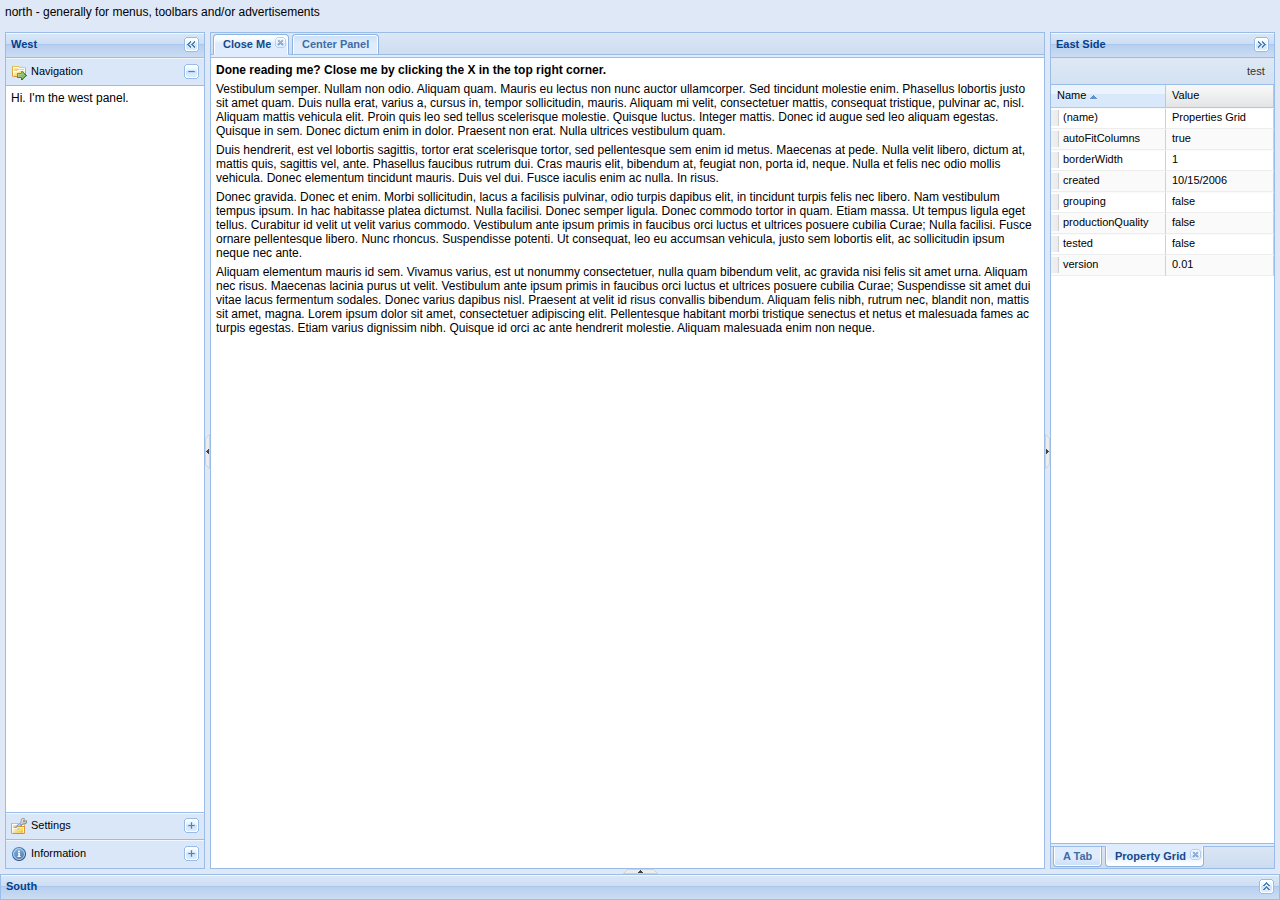
==== java-beauty/beauty-core/src/main/webapp/index.html @ b3657a80 "" ====
<html>
<head>
<title>Complex Layout</title>
<link rel="stylesheet" type="text/css" href="js/extjs/resources/css/ext-all.css" />

    <!-- GC -->

<style type="text/css">
p {
    margin:5px;
}
.settings {
    background-image:url(js/extjs/shared/icons/fam/folder_wrench.png);
}
.nav {
    background-image:url(js/extjs/shared/icons/fam/folder_go.png);
}
.info {
    background-image:url(js/extjs/shared/icons/fam/information.png);
}
</style>
<script type="text/javascript" src="js/extjs/ext-all.js"></script>
<script type="text/javascript">
    Ext.require(['*']);

    Ext.onReady(function() {

        Ext.QuickTips.init();

        // NOTE: This is an example showing simple state management. During development,
        // it is generally best to disable state management as dynamically-generated ids
        // can change across page loads, leading to unpredictable results.  The developer
        // should ensure that stable state ids are set for stateful components in real apps.
        Ext.state.Manager.setProvider(Ext.create('Ext.state.CookieProvider'));

        var viewport = Ext.create('Ext.Viewport', {
            id: 'border-example',
            layout: 'border',
            items: [
            // create instance immediately
            Ext.create('Ext.Component', {
                region: 'north',
                height: 32, // give north and south regions a height
                autoEl: {
                    tag: 'div',
                    html:'<p>north - generally for menus, toolbars and/or advertisements</p>'
                }
            }), {
                // lazily created panel (xtype:'panel' is default)
                region: 'south',
                contentEl: 'south',
                split: true,
                height: 100,
                minSize: 100,
                maxSize: 200,
                collapsible: true,
                collapsed: true,
                title: 'South',
                margins: '0 0 0 0'
            }, {
                xtype: 'tabpanel',
                region: 'east',
                title: 'East Side',
                dockedItems: [{
                    dock: 'top',
                    xtype: 'toolbar',
                    items: [ '->', {
                       xtype: 'button',
                       text: 'test',
                       tooltip: 'Test Button'
                    }]
                }],
                animCollapse: true,
                collapsible: true,
                split: true,
                width: 225, // give east and west regions a width
                minSize: 175,
                maxSize: 400,
                margins: '0 5 0 0',
                activeTab: 1,
                tabPosition: 'bottom',
                items: [{
                    html: '<p>A TabPanel component can be a region.</p>',
                    title: 'A Tab',
                    autoScroll: true
                }, Ext.create('Ext.grid.PropertyGrid', {
                        title: 'Property Grid',
                        closable: true,
                        source: {
                            "(name)": "Properties Grid",
                            "grouping": false,
                            "autoFitColumns": true,
                            "productionQuality": false,
                            "created": Ext.Date.parse('10/15/2006', 'm/d/Y'),
                            "tested": false,
                            "version": 0.01,
                            "borderWidth": 1
                        }
                    })]
            }, {
                region: 'west',
                stateId: 'navigation-panel',
                id: 'west-panel', // see Ext.getCmp() below
                title: 'West',
                split: true,
                width: 200,
                minWidth: 175,
                maxWidth: 400,
                collapsible: true,
                animCollapse: true,
                margins: '0 0 0 5',
                layout: 'accordion',
                items: [{
                    contentEl: 'west',
                    title: 'Navigation',
                    iconCls: 'nav' // see the HEAD section for style used
                }, {
                    title: 'Settings',
                    html: '<p>Some settings in here.</p>',
                    iconCls: 'settings'
                }, {
                    title: 'Information',
                    html: '<p>Some info in here.</p>',
                    iconCls: 'info'
                }]
            },
            // in this instance the TabPanel is not wrapped by another panel
            // since no title is needed, this Panel is added directly
            // as a Container
            Ext.create('Ext.tab.Panel', {
                region: 'center', // a center region is ALWAYS required for border layout
                deferredRender: false,
                activeTab: 0,     // first tab initially active
                items: [{
                    contentEl: 'center1',
                    title: 'Close Me',
                    closable: true,
                    autoScroll: true
                }, {
                    contentEl: 'center2',
                    title: 'Center Panel',
                    autoScroll: true
                }]
            })]
        });
        // get a reference to the HTML element with id "hideit" and add a click listener to it
        Ext.get("hideit").on('click', function(){
            // get a reference to the Panel that was created with id = 'west-panel'
            var w = Ext.getCmp('west-panel');
            // expand or collapse that Panel based on its collapsed property state
            w.collapsed ? w.expand() : w.collapse();
        });
    });
    </script>
</head>
<body>
    <!-- use class="x-hide-display" to prevent a brief flicker of the content -->
    <div id="west" class="x-hide-display">
        <p>Hi. I'm the west panel.</p>
    </div>
    <div id="center2" class="x-hide-display">
        <a id="hideit" href="#">Toggle the west region</a>
        <p>My closable attribute is set to false so you can't close me. The other center panels can be closed.</p>
        <p>The center panel automatically grows to fit the remaining space in the container that isn't taken up by the border regions.</p>
        <hr>
        <p>Lorem ipsum dolor sit amet, consectetuer adipiscing elit. Sed metus nibh, sodales a, porta at, vulputate eget, dui. Pellentesque ut nisl. Maecenas tortor turpis, interdum non, sodales non, iaculis ac, lacus. Vestibulum auctor, tortor quis iaculis malesuada, libero lectus bibendum purus, sit amet tincidunt quam turpis vel lacus. In pellentesque nisl non sem. Suspendisse nunc sem, pretium eget, cursus a, fringilla vel, urna. Aliquam commodo ullamcorper erat. Nullam vel justo in neque porttitor laoreet. Aenean lacus dui, consequat eu, adipiscing eget, nonummy non, nisi. Morbi nunc est, dignissim non, ornare sed, luctus eu, massa. Vivamus eget quam. Vivamus tincidunt diam nec urna. Curabitur velit. Quisque dolor magna, ornare sed, elementum porta, luctus in, leo.</p>
        <p>Donec quis dui. Sed imperdiet. Nunc consequat, est eu sollicitudin gravida, mauris ligula lacinia mauris, eu porta dui nisl in velit. Nam congue, odio id auctor nonummy, augue lectus euismod nunc, in tristique turpis dolor sed urna. Donec sit amet quam eget diam fermentum pharetra. Integer tincidunt arcu ut purus. Cum sociis natoque penatibus et magnis dis parturient montes, nascetur ridiculus mus. Nulla blandit malesuada odio. Nam augue. Aenean molestie sapien in mi. Suspendisse tincidunt. Pellentesque tempus dui vitae sapien. Donec aliquam ipsum sit amet pede. Sed scelerisque mi a erat. Curabitur rutrum ullamcorper risus. Maecenas et lorem ut felis dictum viverra. Fusce sem. Donec pharetra nibh sit amet sapien.</p>
        <p>Aenean ut orci sed ligula consectetuer pretium. Aliquam odio. Nam pellentesque enim. Nam tincidunt condimentum nisi. Maecenas convallis luctus ligula. Donec accumsan ornare risus. Vestibulum id magna a nunc posuere laoreet. Integer iaculis leo vitae nibh. Nam vulputate, mauris vitae luctus pharetra, pede neque bibendum tellus, facilisis commodo diam nisi eget lacus. Duis consectetuer pulvinar nisi. Cras interdum ultricies sem. Nullam tristique. Suspendisse elementum purus eu nisl. Nulla facilisi. Phasellus ultricies ullamcorper lorem. Sed euismod ante vitae lacus. Nam nunc leo, congue vehicula, luctus ac, tempus non, ante. Morbi suscipit purus a nulla. Sed eu diam.</p>
        <p>Vestibulum ante ipsum primis in faucibus orci luctus et ultrices posuere cubilia Curae; Cras imperdiet felis id velit. Ut non quam at sem dictum ullamcorper. Vestibulum pharetra purus sed pede. Aliquam ultrices, nunc in varius mattis, felis justo pretium magna, eget laoreet justo eros id eros. Aliquam elementum diam fringilla nulla. Praesent laoreet sapien vel metus. Cras tempus, sapien condimentum dictum dapibus, lorem augue fringilla orci, ut tincidunt eros nisi eget turpis. Nullam nunc nunc, eleifend et, dictum et, pharetra a, neque. Ut feugiat. Aliquam erat volutpat. Donec pretium odio nec felis. Phasellus sagittis lacus eget sapien. Donec est. Vestibulum ante ipsum primis in faucibus orci luctus et ultrices posuere cubilia Curae;</p>
        <p>Vestibulum semper. Nullam non odio. Aliquam quam. Mauris eu lectus non nunc auctor ullamcorper. Sed tincidunt molestie enim. Phasellus lobortis justo sit amet quam. Duis nulla erat, varius a, cursus in, tempor sollicitudin, mauris. Aliquam mi velit, consectetuer mattis, consequat tristique, pulvinar ac, nisl. Aliquam mattis vehicula elit. Proin quis leo sed tellus scelerisque molestie. Quisque luctus. Integer mattis. Donec id augue sed leo aliquam egestas. Quisque in sem. Donec dictum enim in dolor. Praesent non erat. Nulla ultrices vestibulum quam.</p>
        <p>Duis hendrerit, est vel lobortis sagittis, tortor erat scelerisque tortor, sed pellentesque sem enim id metus. Maecenas at pede. Nulla velit libero, dictum at, mattis quis, sagittis vel, ante. Phasellus faucibus rutrum dui. Cras mauris elit, bibendum at, feugiat non, porta id, neque. Nulla et felis nec odio mollis vehicula. Donec elementum tincidunt mauris. Duis vel dui. Fusce iaculis enim ac nulla. In risus.</p>
        <p>Donec gravida. Donec et enim. Morbi sollicitudin, lacus a facilisis pulvinar, odio turpis dapibus elit, in tincidunt turpis felis nec libero. Nam vestibulum tempus ipsum. In hac habitasse platea dictumst. Nulla facilisi. Donec semper ligula. Donec commodo tortor in quam. Etiam massa. Ut tempus ligula eget tellus. Curabitur id velit ut velit varius commodo. Vestibulum ante ipsum primis in faucibus orci luctus et ultrices posuere cubilia Curae; Nulla facilisi. Fusce ornare pellentesque libero. Nunc rhoncus. Suspendisse potenti. Ut consequat, leo eu accumsan vehicula, justo sem lobortis elit, ac sollicitudin ipsum neque nec ante.</p>
        <p>Aliquam elementum mauris id sem. Vivamus varius, est ut nonummy consectetuer, nulla quam bibendum velit, ac gravida nisi felis sit amet urna. Aliquam nec risus. Maecenas lacinia purus ut velit. Vestibulum ante ipsum primis in faucibus orci luctus et ultrices posuere cubilia Curae; Suspendisse sit amet dui vitae lacus fermentum sodales. Donec varius dapibus nisl. Praesent at velit id risus convallis bibendum. Aliquam felis nibh, rutrum nec, blandit non, mattis sit amet, magna. Lorem ipsum dolor sit amet, consectetuer adipiscing elit. Pellentesque habitant morbi tristique senectus et netus et malesuada fames ac turpis egestas. Etiam varius dignissim nibh. Quisque id orci ac ante hendrerit molestie. Aliquam malesuada enim non neque.</p>
    </div>
    <div id="center1" class="x-hide-display">
        <p><b>Done reading me? Close me by clicking the X in the top right corner.</b></p>
        <p>Vestibulum semper. Nullam non odio. Aliquam quam. Mauris eu lectus non nunc auctor ullamcorper. Sed tincidunt molestie enim. Phasellus lobortis justo sit amet quam. Duis nulla erat, varius a, cursus in, tempor sollicitudin, mauris. Aliquam mi velit, consectetuer mattis, consequat tristique, pulvinar ac, nisl. Aliquam mattis vehicula elit. Proin quis leo sed tellus scelerisque molestie. Quisque luctus. Integer mattis. Donec id augue sed leo aliquam egestas. Quisque in sem. Donec dictum enim in dolor. Praesent non erat. Nulla ultrices vestibulum quam.</p>
        <p>Duis hendrerit, est vel lobortis sagittis, tortor erat scelerisque tortor, sed pellentesque sem enim id metus. Maecenas at pede. Nulla velit libero, dictum at, mattis quis, sagittis vel, ante. Phasellus faucibus rutrum dui. Cras mauris elit, bibendum at, feugiat non, porta id, neque. Nulla et felis nec odio mollis vehicula. Donec elementum tincidunt mauris. Duis vel dui. Fusce iaculis enim ac nulla. In risus.</p>
        <p>Donec gravida. Donec et enim. Morbi sollicitudin, lacus a facilisis pulvinar, odio turpis dapibus elit, in tincidunt turpis felis nec libero. Nam vestibulum tempus ipsum. In hac habitasse platea dictumst. Nulla facilisi. Donec semper ligula. Donec commodo tortor in quam. Etiam massa. Ut tempus ligula eget tellus. Curabitur id velit ut velit varius commodo. Vestibulum ante ipsum primis in faucibus orci luctus et ultrices posuere cubilia Curae; Nulla facilisi. Fusce ornare pellentesque libero. Nunc rhoncus. Suspendisse potenti. Ut consequat, leo eu accumsan vehicula, justo sem lobortis elit, ac sollicitudin ipsum neque nec ante.</p>
        <p>Aliquam elementum mauris id sem. Vivamus varius, est ut nonummy consectetuer, nulla quam bibendum velit, ac gravida nisi felis sit amet urna. Aliquam nec risus. Maecenas lacinia purus ut velit. Vestibulum ante ipsum primis in faucibus orci luctus et ultrices posuere cubilia Curae; Suspendisse sit amet dui vitae lacus fermentum sodales. Donec varius dapibus nisl. Praesent at velit id risus convallis bibendum. Aliquam felis nibh, rutrum nec, blandit non, mattis sit amet, magna. Lorem ipsum dolor sit amet, consectetuer adipiscing elit. Pellentesque habitant morbi tristique senectus et netus et malesuada fames ac turpis egestas. Etiam varius dignissim nibh. Quisque id orci ac ante hendrerit molestie. Aliquam malesuada enim non neque.</p>
    </div>
    <div id="props-panel" class="x-hide-display" style="width:200px;height:200px;overflow:hidden;">
    </div>
    <div id="south" class="x-hide-display">
        <p>south - generally for informational stuff, also could be for status bar</p>
    </div>
</body>
</html>
---- java-beauty/beauty-core/src/main/webapp/js/extjs/resources/css/ext-all.css ----
/*
This file is part of Ext JS 4.1

Copyright (c) 2011-2012 Sencha Inc

Contact:  http://www.sencha.com/contact

GNU General Public License Usage
This file may be used under the terms of the GNU General Public License version 3.0 as
published by the Free Software Foundation and appearing in the file LICENSE included in the
packaging of this file.

Please review the following information to ensure the GNU General Public License version 3.0
requirements will be met: http://www.gnu.org/copyleft/gpl.html.

If you are unsure which license is appropriate for your use, please contact the sales department
at http://www.sencha.com/contact.

Build date: 2012-07-04 21:11:01 (65ff594cd80b9bad45df640c22cc0adb52c95a7b)
*/
html,body,div,dl,dt,dd,ul,ol,li,h1,h2,h3,h4,h5,h6,pre,code,form,fieldset,legend,input,textarea,p,blockquote,th,td{margin:0;padding:0}table{border-collapse:collapse;border-spacing:0}fieldset,img{border:0}address,caption,cite,code,dfn,em,strong,th,var{font-style:normal;font-weight:normal}li{list-style:none}caption,th{text-align:left}h1,h2,h3,h4,h5,h6{font-size:100%}q:before,q:after{content:""}abbr,acronym{border:0;font-variant:normal}sup{vertical-align:text-top}sub{vertical-align:text-bottom}input,textarea,select{font-family:inherit;font-size:inherit;font-weight:inherit}*:focus{outline:0}.x-border-box,.x-border-box *{box-sizing:border-box;-moz-box-sizing:border-box;-ms-box-sizing:border-box;-webkit-box-sizing:border-box}.x-body{color:black;font-size:12px;font-family:tahoma,arial,verdana,sans-serif}.x-rtl{direction:rtl}.x-ltr{direction:ltr}.x-clear{overflow:hidden;clear:both;font-size:0;line-height:0;display:table}.x-strict .x-ie7 .x-clear{height:0;width:0}.x-layer{position:absolute!important;overflow:hidden;zoom:1}.x-shim{position:absolute;left:0;top:0;overflow:hidden;filter:alpha(opacity=0);opacity:0}.x-hide-display{display:none!important}.x-hide-visibility{visibility:hidden!important}.x-item-disabled .x-form-item-label,.x-item-disabled .x-form-field,.x-item-disabled .x-form-cb-label,.x-item-disabled .x-form-trigger{filter:alpha(opacity=30);opacity:.3}.x-ie6 .x-item-disabled{filter:none}.x-hidden,.x-hide-offsets{display:block!important;visibility:hidden!important;position:absolute!important;left:-10000px!important;top:-10000px!important}.x-hide-nosize{height:0!important;width:0!important}.x-masked-relative{position:relative}.x-ie6 .x-masked select,.x-ie6.x-body-masked select{visibility:hidden!important}.x-css-shadow{position:absolute;-moz-border-radius:5px 5px;-webkit-border-radius:5px 5px;-o-border-radius:5px 5px;-ms-border-radius:5px 5px;-khtml-border-radius:5px 5px;border-radius:5px 5px}.x-ie-shadow{background-color:#777;display:none;position:absolute;overflow:hidden;zoom:1}.x-box-tl{background:transparent no-repeat 0 0;zoom:1}.x-box-tc{height:8px;background:transparent repeat-x 0 0;overflow:hidden}.x-box-tr{background:transparent no-repeat right -8px}.x-box-ml{background:transparent repeat-y 0;padding-left:4px;overflow:hidden;zoom:1}.x-box-mc{background:repeat-x 0 -16px;padding:4px 10px}.x-box-mc h3{margin:0 0 4px 0;zoom:1}.x-box-mr{background:transparent repeat-y right;padding-right:4px;overflow:hidden}.x-box-bl{background:transparent no-repeat 0 -16px;zoom:1}.x-box-bc{background:transparent repeat-x 0 -8px;height:8px;overflow:hidden}.x-box-br{background:transparent no-repeat right -24px}.x-box-tl,.x-box-bl{padding-left:8px;overflow:hidden}.x-box-tr,.x-box-br{padding-right:8px;overflow:hidden}.x-box-tl{background-image:url('../../resources/themes/images/default/box/corners.gif')}.x-box-tc{background-image:url('../../resources/themes/images/default/box/tb.gif')}.x-box-tr{background-image:url('../../resources/themes/images/default/box/corners.gif')}.x-box-ml{background-image:url('../../resources/themes/images/default/box/l.gif')}.x-box-mc{background-color:#eee;background-image:url('../../resources/themes/images/default/box/tb.gif');font-family:"Myriad Pro","Myriad Web","Tahoma","Helvetica","Arial",sans-serif;color:#393939;font-size:15px}.x-box-mc h3{font-size:18px;font-weight:bold}.x-box-mr{background-image:url('../../resources/themes/images/default/box/r.gif')}.x-box-bl{background-image:url('../../resources/themes/images/default/box/corners.gif')}.x-box-bc{background-image:url('../../resources/themes/images/default/box/tb.gif')}.x-box-br{background-image:url('../../resources/themes/images/default/box/corners.gif')}.x-box-blue .x-box-bl,.x-box-blue .x-box-br,.x-box-blue .x-box-tl,.x-box-blue .x-box-tr{background-image:url('../../resources/themes/images/default/box/corners-blue.gif')}.x-box-blue .x-box-bc,.x-box-blue .x-box-mc,.x-box-blue .x-box-tc{background-image:url('../../resources/themes/images/default/box/tb-blue.gif')}.x-box-blue .x-box-mc{background-color:#c3daf9}.x-box-blue .x-box-mc h3{color:#17385b}.x-box-blue .x-box-ml{background-image:url('../../resources/themes/images/default/box/l-blue.gif')}.x-box-blue .x-box-mr{background-image:url('../../resources/themes/images/default/box/r-blue.gif')}.x-container{zoom:1}.x-container:before{content:"";clear:both;display:table}table.x-container:before,tbody.x-container:before,tr.x-container:before{display:none}.x-focus-element{position:absolute;top:-10px;left:-10px;width:0;height:0}.x-focus-frame{position:absolute;left:0;top:0;z-index:100000000;width:0;height:0}.x-focus-frame-top,.x-focus-frame-bottom,.x-focus-frame-left,.x-focus-frame-right{position:absolute;top:0;left:0}.x-focus-frame-top,.x-focus-frame-bottom{border-top:solid 2px #15428b;height:2px}.x-focus-frame-left,.x-focus-frame-right{border-left:solid 2px #15428b;width:2px}.x-mask{z-index:100;position:absolute;top:0;left:0;filter:alpha(opacity=50);opacity:.5;width:100%;height:100%;zoom:1;background:#ccc}.x-mask-msg{z-index:20001;position:absolute;top:0;left:0;padding:2px;border:1px solid;border-color:#99bce8;background-image:none;background-color:#dfe9f6}.x-mask-msg div{padding:5px 10px 5px 25px;background-image:url('../../resources/themes/images/default/grid/loading.gif');background-repeat:no-repeat;background-position:5px center;cursor:wait;border:1px solid #a3bad9;background-color:#eee;color:#222;font:normal 11px tahoma,arial,verdana,sans-serif}.x-boundlist{border-width:1px;border-style:solid;border-color:#98c0f4;background:white}.x-boundlist .x-toolbar{border-width:1px 0 0 0}.x-strict .x-ie6 .x-boundlist-list-ct,.x-strict .x-ie7 .x-boundlist-list-ct{position:relative}.x-boundlist-item{padding:2px;user-select:none;-o-user-select:none;-ms-user-select:none;-moz-user-select:-moz-none;-webkit-user-select:none;cursor:default;cursor:pointer;cursor:hand;position:relative;border-width:1px;border-style:dotted;border-color:white}.x-boundlist-selected{background:#cbdaf0;border-color:#8eabe4}.x-boundlist-item-over{background:#dfe8f6;border-color:#a3bae9}.x-boundlist-floating{border-top-width:0}.x-boundlist-above{border-top-width:1px;border-bottom-width:1px}.x-btn{display:inline-block;zoom:1;*display:inline;position:relative;cursor:pointer;cursor:hand;white-space:nowrap;vertical-align:middle;background-repeat:no-repeat}.x-btn *{cursor:pointer;cursor:hand}.x-btn em{background-repeat:no-repeat}.x-btn em a{text-decoration:none;display:block;color:inherit;width:100%;zoom:1}.x-btn button{width:100%;display:block;margin:0;padding:0;border:0;background:0;outline:0 none;overflow:hidden;vertical-align:bottom;-webkit-appearance:none}.x-btn button::-moz-focus-inner{border:0;padding:0}.x-btn .x-btn-inner{display:block;white-space:nowrap;background-color:transparent;background-repeat:no-repeat;background-position:left center;overflow:hidden}.x-btn .x-btn-left .x-btn-inner{text-align:left}.x-btn .x-btn-center .x-btn-inner{text-align:center}.x-btn .x-btn-right .x-btn-inner{text-align:right}.x-btn-disabled span{filter:alpha(opacity=50);opacity:.5}.x-ie6 .x-btn-disabled span,.x-ie7 .x-btn-disabled span{filter:none}.x-ie7 .x-btn-disabled,.x-ie8 .x-btn-disabled{filter:none}.x-ie6 .x-btn-disabled .x-btn-icon,.x-ie7 .x-btn-disabled .x-btn-icon,.x-ie8 .x-btn-disabled .x-btn-icon{filter:alpha(opacity=60);opacity:.6}.x-ie9 .x-btn button{overflow:visible!important}* html .x-ie .x-btn button{width:1px}.x-ie .x-btn button{overflow-x:visible;vertical-align:baseline}.x-strict .x-ie6 .x-btn .x-frame-mc,.x-strict .x-ie7 .x-btn .x-frame-mc{height:100%}.x-btn .x-frame-mc{vertical-align:middle;white-space:nowrap;cursor:pointer}.x-btn-noicon .x-frame-mc{text-align:center}.x-btn-icon-text-left .x-btn-icon{background-position:left center}.x-btn-icon-text-right .x-btn-icon{background-position:right center}.x-btn-icon-text-top .x-btn-icon{background-position:center top}.x-btn-icon-text-bottom .x-btn-icon{background-position:center bottom}.x-btn button,.x-btn a{position:relative}.x-btn button .x-btn-icon,.x-btn a .x-btn-icon{position:absolute;background-repeat:no-repeat}.x-btn-arrow-right{background:transparent no-repeat right center;padding-right:12px}.x-btn-arrow-right .x-btn-inner{padding-right:0!important}.x-toolbar .x-btn-arrow-right{padding-right:12px}.x-btn-arrow-bottom{background:transparent no-repeat center bottom;padding-bottom:12px}.x-btn-arrow{background-image:url('../../resources/themes/images/default/button/arrow.gif');display:block}.x-btn-split-right,.x-btn-over .x-btn-split-right{background:transparent no-repeat right center;background-image:url('../../resources/themes/images/default/button/s-arrow.gif');padding-right:14px!important}.x-btn-split-bottom,.x-btn-over .x-btn-split-bottom{background:transparent no-repeat center bottom;background-image:url('../../resources/themes/images/default/button/s-arrow-b.gif');padding-bottom:14px}.x-toolbar .x-btn-split-right{background-image:url('../../resources/themes/images/default/button/s-arrow-noline.gif');padding-right:12px!important}.x-toolbar .x-btn-split-bottom{background-image:url('../../resources/themes/images/default/button/s-arrow-b-noline.gif')}.x-btn-split{display:block}.x-item-disabled,.x-item-disabled *{cursor:default}.x-cycle-fixed-width .x-btn-inner{text-align:inherit}.x-btn-over .x-btn-split-right{background-image:url('../../resources/themes/images/default/button/s-arrow-o.gif')}.x-btn-over .x-btn-split-bottom{background-image:url('../../resources/themes/images/default/button/s-arrow-bo.gif')}.x-btn-default-small{border-color:#d1d1d1}.x-btn-default-small{-moz-border-radius:3px;-webkit-border-radius:3px;-o-border-radius:3px;-ms-border-radius:3px;-khtml-border-radius:3px;border-radius:3px;padding:2px 2px 2px 2px;border-width:1px;border-style:solid;background-image:none;background-color:white;background-image:-webkit-gradient(linear,50% 0,50% 100%,color-stop(0%,#fff),color-stop(48%,#f9f9f9),color-stop(52%,#e2e2e2),color-stop(100%,#e7e7e7));background-image:-webkit-linear-gradient(top,#fff,#f9f9f9 48%,#e2e2e2 52%,#e7e7e7);background-image:-moz-linear-gradient(top,#fff,#f9f9f9 48%,#e2e2e2 52%,#e7e7e7);background-image:-o-linear-gradient(top,#fff,#f9f9f9 48%,#e2e2e2 52%,#e7e7e7);background-image:-ms-linear-gradient(top,#fff,#f9f9f9 48%,#e2e2e2 52%,#e7e7e7);background-image:linear-gradient(top,#fff,#f9f9f9 48%,#e2e2e2 52%,#e7e7e7)}.x-nlg .x-btn-default-small-mc{background-image:url('../../resources/themes/images/default/btn/btn-default-small-bg.gif');background-color:white}.x-nbr .x-btn-default-small{padding:0!important;border-width:0!important;-moz-border-radius:0;-webkit-border-radius:0;-o-border-radius:0;-ms-border-radius:0;-khtml-border-radius:0;border-radius:0;background-color:transparent;background-position:1100303px 1000303px}.x-nbr .x-btn-default-small-tl,.x-nbr .x-btn-default-small-bl,.x-nbr .x-btn-default-small-tr,.x-nbr .x-btn-default-small-br,.x-nbr .x-btn-default-small-tc,.x-nbr .x-btn-default-small-bc,.x-nbr .x-btn-default-small-ml,.x-nbr .x-btn-default-small-mr{zoom:1;background-image:url('../../resources/themes/images/default/btn/btn-default-small-corners.gif')}.x-nbr .x-btn-default-small-ml,.x-nbr .x-btn-default-small-mr{zoom:1;background-image:url('../../resources/themes/images/default/btn/btn-default-small-sides.gif');background-position:0 0}.x-nbr .x-btn-default-small-mc{padding:0}.x-strict .x-ie7 .x-btn-default-small-tl,.x-strict .x-ie7 .x-btn-default-small-bl{position:relative;right:0}.x-btn-default-small .x-btn-inner{font-size:11px;font-weight:normal;font-family:tahoma,arial,verdana,sans-serif;color:#333;background-repeat:no-repeat;padding:0 4px}.x-btn-default-small-icon button,.x-btn-default-small-icon a,.x-btn-default-small-icon .x-btn-inner,.x-btn-default-small-noicon button,.x-btn-default-small-noicon a,.x-btn-default-small-noicon .x-btn-inner{height:16px;line-height:16px}.x-btn-default-small-icon button,.x-btn-default-small-icon a{padding:0}.x-btn-default-small-icon .x-btn-inner{width:16px;padding:0}.x-btn-default-small-icon .x-btn-icon{width:16px;height:16px;top:0;left:0;bottom:0;right:0}.x-btn-default-small-icon-text-left button,.x-btn-default-small-icon-text-left a{height:16px}.x-btn-default-small-icon-text-left .x-btn-inner{height:16px;line-height:16px;padding-left:20px}.x-btn-default-small-icon-text-left .x-btn-icon{width:16px;height:auto;top:0;left:0;bottom:0;right:auto}.x-ie6 .x-btn-default-small-icon-text-left .x-btn-icon,.x-quirks .x-btn-default-small-icon-text-left .x-btn-icon{height:16px}.x-btn-default-small-icon-text-right button,.x-btn-default-small-icon-text-right a{height:16px}.x-btn-default-small-icon-text-right .x-btn-inner{height:16px;line-height:16px;padding-right:20px!important}.x-btn-default-small-icon-text-right .x-btn-icon{width:16px;height:auto;top:0;left:auto;bottom:0;right:0}.x-ie6 .x-btn-default-small-icon-text-right .x-btn-icon,.x-quirks .x-btn-default-small-icon-text-right .x-btn-icon{height:16px}.x-btn-default-small-icon-text-top .x-btn-inner{padding-top:20px}.x-btn-default-small-icon-text-top .x-btn-icon{width:auto;height:16px;top:0;left:0;bottom:auto;right:0}.x-ie6 .x-btn-default-small-icon-text-top .x-btn-icon,.x-quirks .x-ie .x-btn-default-small-icon-text-top .x-btn-icon{width:16px}.x-btn-default-small-icon-text-bottom .x-btn-inner{padding-bottom:20px}.x-btn-default-small-icon-text-bottom .x-btn-icon{width:auto;height:16px;top:auto;left:0;bottom:0;right:0}.x-ie6 .x-btn-default-small-icon-text-bottom .x-btn-icon,.x-quirks .x-ie .x-btn-default-small-icon-text-bottom .x-btn-icon{width:16px}.x-btn-default-small-over{border-color:#b0ccf2;background-image:none;background-color:#e4f3ff;background-image:-webkit-gradient(linear,50% 0,50% 100%,color-stop(0%,#e4f3ff),color-stop(48%,#d9edff),color-stop(52%,#c2d8f2),color-stop(100%,#c6dcf6));background-image:-webkit-linear-gradient(top,#e4f3ff,#d9edff 48%,#c2d8f2 52%,#c6dcf6);background-image:-moz-linear-gradient(top,#e4f3ff,#d9edff 48%,#c2d8f2 52%,#c6dcf6);background-image:-o-linear-gradient(top,#e4f3ff,#d9edff 48%,#c2d8f2 52%,#c6dcf6);background-image:-ms-linear-gradient(top,#e4f3ff,#d9edff 48%,#c2d8f2 52%,#c6dcf6);background-image:linear-gradient(top,#e4f3ff,#d9edff 48%,#c2d8f2 52%,#c6dcf6)}.x-btn-default-small-focus{border-color:#b0ccf2;background-image:none;background-color:#e4f3ff;background-image:-webkit-gradient(linear,50% 0,50% 100%,color-stop(0%,#e4f3ff),color-stop(48%,#d9edff),color-stop(52%,#c2d8f2),color-stop(100%,#c6dcf6));background-image:-webkit-linear-gradient(top,#e4f3ff,#d9edff 48%,#c2d8f2 52%,#c6dcf6);background-image:-moz-linear-gradient(top,#e4f3ff,#d9edff 48%,#c2d8f2 52%,#c6dcf6);background-image:-o-linear-gradient(top,#e4f3ff,#d9edff 48%,#c2d8f2 52%,#c6dcf6);background-image:-ms-linear-gradient(top,#e4f3ff,#d9edff 48%,#c2d8f2 52%,#c6dcf6);background-image:linear-gradient(top,#e4f3ff,#d9edff 48%,#c2d8f2 52%,#c6dcf6)}.x-btn-default-small-menu-active,.x-btn-default-small-pressed{border-color:#9ebae1;background-image:none;background-color:#b6cbe4;background-image:-webkit-gradient(linear,50% 0,50% 100%,color-stop(0%,#b6cbe4),color-stop(48%,#bfd2e6),color-stop(52%,#8dc0f5),color-stop(100%,#98c5f5));background-image:-webkit-linear-gradient(top,#b6cbe4,#bfd2e6 48%,#8dc0f5 52%,#98c5f5);background-image:-moz-linear-gradient(top,#b6cbe4,#bfd2e6 48%,#8dc0f5 52%,#98c5f5);background-image:-o-linear-gradient(top,#b6cbe4,#bfd2e6 48%,#8dc0f5 52%,#98c5f5);background-image:-ms-linear-gradient(top,#b6cbe4,#bfd2e6 48%,#8dc0f5 52%,#98c5f5);background-image:linear-gradient(top,#b6cbe4,#bfd2e6 48%,#8dc0f5 52%,#98c5f5)}.x-btn-default-small-disabled{border-color:#e1e1e1;background-image:none;background-color:#f7f7f7;background-image:-webkit-gradient(linear,50% 0,50% 100%,color-stop(0%,#f7f7f7),color-stop(48%,#f1f1f1),color-stop(52%,#dadada),color-stop(100%,#dfdfdf));background-image:-webkit-linear-gradient(top,#f7f7f7,#f1f1f1 48%,#dadada 52%,#dfdfdf);background-image:-moz-linear-gradient(top,#f7f7f7,#f1f1f1 48%,#dadada 52%,#dfdfdf);background-image:-o-linear-gradient(top,#f7f7f7,#f1f1f1 48%,#dadada 52%,#dfdfdf);background-image:-ms-linear-gradient(top,#f7f7f7,#f1f1f1 48%,#dadada 52%,#dfdfdf);background-image:linear-gradient(top,#f7f7f7,#f1f1f1 48%,#dadada 52%,#dfdfdf)}.x-btn-default-small-disabled .x-btn-inner{color:#333!important}.x-ie .x-btn-default-small-disabled .x-btn-inner{color:#595959!important}.x-ie6 .x-btn-default-small-disabled .x-btn-inner{color:#8c8c8c!important}.x-nbr .x-btn-default-small-over .x-frame-tl,.x-nbr .x-btn-default-small-over .x-frame-bl,.x-nbr .x-btn-default-small-over .x-frame-tr,.x-nbr .x-btn-default-small-over .x-frame-br,.x-nbr .x-btn-default-small-over .x-frame-tc,.x-nbr .x-btn-default-small-over .x-frame-bc{background-image:url('../../resources/themes/images/default/btn/btn-default-small-over-corners.gif')}.x-nbr .x-btn-default-small-over .x-frame-ml,.x-nbr .x-btn-default-small-over .x-frame-mr{background-image:url('../../resources/themes/images/default/btn/btn-default-small-over-sides.gif')}.x-nbr .x-btn-default-small-over .x-frame-mc{background-color:#e4f3ff;background-image:url('../../resources/themes/images/default/btn/btn-default-small-over-bg.gif')}.x-nbr .x-btn-default-small-focus .x-frame-tl,.x-nbr .x-btn-default-small-focus .x-frame-bl,.x-nbr .x-btn-default-small-focus .x-frame-tr,.x-nbr .x-btn-default-small-focus .x-frame-br,.x-nbr .x-btn-default-small-focus .x-frame-tc,.x-nbr .x-btn-default-small-focus .x-frame-bc{background-image:url('../../resources/themes/images/default/btn/btn-default-small-focus-corners.gif')}.x-nbr .x-btn-default-small-focus .x-frame-ml,.x-nbr .x-btn-default-small-focus .x-frame-mr{background-image:url('../../resources/themes/images/default/btn/btn-default-small-focus-sides.gif')}.x-nbr .x-btn-default-small-focus .x-frame-mc{background-color:#e4f3ff;background-image:url('../../resources/themes/images/default/btn/btn-default-small-focus-bg.gif')}.x-nbr .x-btn-default-small-menu-active .x-frame-tl,.x-nbr .x-btn-default-small-menu-active .x-frame-bl,.x-nbr .x-btn-default-small-menu-active .x-frame-tr,.x-nbr .x-btn-default-small-menu-active .x-frame-br,.x-nbr .x-btn-default-small-menu-active .x-frame-tc,.x-nbr .x-btn-default-small-menu-active .x-frame-bc,.x-nbr .x-btn-default-small-pressed .x-frame-tl,.x-nbr .x-btn-default-small-pressed .x-frame-bl,.x-nbr .x-btn-default-small-pressed .x-frame-tr,.x-nbr .x-btn-default-small-pressed .x-frame-br,.x-nbr .x-btn-default-small-pressed .x-frame-tc,.x-nbr .x-btn-default-small-pressed .x-frame-bc{background-image:url('../../resources/themes/images/default/btn/btn-default-small-pressed-corners.gif')}.x-nbr .x-btn-default-small-menu-active .x-frame-ml,.x-nbr .x-btn-default-small-menu-active .x-frame-mr,.x-nbr .x-btn-default-small-pressed .x-frame-ml,.x-nbr .x-btn-default-small-pressed .x-frame-mr{background-image:url('../../resources/themes/images/default/btn/btn-default-small-pressed-sides.gif')}.x-nbr .x-btn-default-small-menu-active .x-frame-mc,.x-nbr .x-btn-default-small-pressed .x-frame-mc{background-color:#b6cbe4;background-image:url('../../resources/themes/images/default/btn/btn-default-small-pressed-bg.gif')}.x-nbr .x-btn-default-small-disabled .x-frame-tl,.x-nbr .x-btn-default-small-disabled .x-frame-bl,.x-nbr .x-btn-default-small-disabled .x-frame-tr,.x-nbr .x-btn-default-small-disabled .x-frame-br,.x-nbr .x-btn-default-small-disabled .x-frame-tc,.x-nbr .x-btn-default-small-disabled .x-frame-bc{background-image:url('../../resources/themes/images/default/btn/btn-default-small-disabled-corners.gif')}.x-nbr .x-btn-default-small-disabled .x-frame-ml,.x-nbr .x-btn-default-small-disabled .x-frame-mr{background-image:url('../../resources/themes/images/default/btn/btn-default-small-disabled-sides.gif')}.x-nbr .x-btn-default-small-disabled .x-frame-mc{background-color:#f7f7f7;background-image:url('../../resources/themes/images/default/btn/btn-default-small-disabled-bg.gif')}.x-nlg .x-btn-default-small{background-repeat:repeat-x;background-image:url('../../resources/themes/images/default/btn/btn-default-small-bg.gif')}.x-nlg .x-btn-default-small-over{background-repeat:repeat-x;background-image:url('../../resources/themes/images/default/btn/btn-default-small-over-bg.gif')}.x-nlg .x-btn-default-small-focus{background-repeat:repeat-x;background-image:url('../../resources/themes/images/default/btn/btn-default-small-focus-bg.gif')}.x-nlg .x-btn-default-small-menu-active,.x-nlg .x-btn-default-small-pressed{background-repeat:repeat-x;background-image:url('../../resources/themes/images/default/btn/btn-default-small-pressed-bg.gif')}.x-nlg .x-btn-default-small-disabled{background-repeat:repeat-x;background-image:url('../../resources/themes/images/default/btn/btn-default-small-disabled-bg.gif')}.x-btn-default-medium{border-color:#d1d1d1}.x-btn-default-medium{-moz-border-radius:3px;-webkit-border-radius:3px;-o-border-radius:3px;-ms-border-radius:3px;-khtml-border-radius:3px;border-radius:3px;padding:3px 3px 3px 3px;border-width:1px;border-style:solid;background-image:none;background-color:white;background-image:-webkit-gradient(linear,50% 0,50% 100%,color-stop(0%,#fff),color-stop(48%,#f9f9f9),color-stop(52%,#e2e2e2),color-stop(100%,#e7e7e7));background-image:-webkit-linear-gradient(top,#fff,#f9f9f9 48%,#e2e2e2 52%,#e7e7e7);background-image:-moz-linear-gradient(top,#fff,#f9f9f9 48%,#e2e2e2 52%,#e7e7e7);background-image:-o-linear-gradient(top,#fff,#f9f9f9 48%,#e2e2e2 52%,#e7e7e7);background-image:-ms-linear-gradient(top,#fff,#f9f9f9 48%,#e2e2e2 52%,#e7e7e7);background-image:linear-gradient(top,#fff,#f9f9f9 48%,#e2e2e2 52%,#e7e7e7)}.x-nlg .x-btn-default-medium-mc{background-image:url('../../resources/themes/images/default/btn/btn-default-medium-bg.gif');background-color:white}.x-nbr .x-btn-default-medium{padding:0!important;border-width:0!important;-moz-border-radius:0;-webkit-border-radius:0;-o-border-radius:0;-ms-border-radius:0;-khtml-border-radius:0;border-radius:0;background-color:transparent;background-position:1100303px 1000303px}.x-nbr .x-btn-default-medium-tl,.x-nbr .x-btn-default-medium-bl,.x-nbr .x-btn-default-medium-tr,.x-nbr .x-btn-default-medium-br,.x-nbr .x-btn-default-medium-tc,.x-nbr .x-btn-default-medium-bc,.x-nbr .x-btn-default-medium-ml,.x-nbr .x-btn-default-medium-mr{zoom:1;background-image:url('../../resources/themes/images/default/btn/btn-default-medium-corners.gif')}.x-nbr .x-btn-default-medium-ml,.x-nbr .x-btn-default-medium-mr{zoom:1;background-image:url('../../resources/themes/images/default/btn/btn-default-medium-sides.gif');background-position:0 0}.x-nbr .x-btn-default-medium-mc{padding:1px 1px 1px 1px}.x-strict .x-ie7 .x-btn-default-medium-tl,.x-strict .x-ie7 .x-btn-default-medium-bl{position:relative;right:0}.x-btn-default-medium .x-btn-inner{font-size:11px;font-weight:normal;font-family:tahoma,arial,verdana,sans-serif;color:#333;background-repeat:no-repeat;padding:0 3px}.x-btn-default-medium-icon button,.x-btn-default-medium-icon a,.x-btn-default-medium-icon .x-btn-inner,.x-btn-default-medium-noicon button,.x-btn-default-medium-noicon a,.x-btn-default-medium-noicon .x-btn-inner{height:24px;line-height:24px}.x-btn-default-medium-icon button,.x-btn-default-medium-icon a{padding:0}.x-btn-default-medium-icon .x-btn-inner{width:24px;padding:0}.x-btn-default-medium-icon .x-btn-icon{width:24px;height:24px;top:0;left:0;bottom:0;right:0}.x-btn-default-medium-icon-text-left button,.x-btn-default-medium-icon-text-left a{height:24px}.x-btn-default-medium-icon-text-left .x-btn-inner{height:24px;line-height:24px;padding-left:28px}.x-btn-default-medium-icon-text-left .x-btn-icon{width:24px;height:auto;top:0;left:0;bottom:0;right:auto}.x-ie6 .x-btn-default-medium-icon-text-left .x-btn-icon,.x-quirks .x-btn-default-medium-icon-text-left .x-btn-icon{height:24px}.x-btn-default-medium-icon-text-right button,.x-btn-default-medium-icon-text-right a{height:24px}.x-btn-default-medium-icon-text-right .x-btn-inner{height:24px;line-height:24px;padding-right:28px!important}.x-btn-default-medium-icon-text-right .x-btn-icon{width:24px;height:auto;top:0;left:auto;bottom:0;right:0}.x-ie6 .x-btn-default-medium-icon-text-right .x-btn-icon,.x-quirks .x-btn-default-medium-icon-text-right .x-btn-icon{height:24px}.x-btn-default-medium-icon-text-top .x-btn-inner{padding-top:28px}.x-btn-default-medium-icon-text-top .x-btn-icon{width:auto;height:24px;top:0;left:0;bottom:auto;right:0}.x-ie6 .x-btn-default-medium-icon-text-top .x-btn-icon,.x-quirks .x-ie .x-btn-default-medium-icon-text-top .x-btn-icon{width:24px}.x-btn-default-medium-icon-text-bottom .x-btn-inner{padding-bottom:28px}.x-btn-default-medium-icon-text-bottom .x-btn-icon{width:auto;height:24px;top:auto;left:0;bottom:0;right:0}.x-ie6 .x-btn-default-medium-icon-text-bottom .x-btn-icon,.x-quirks .x-ie .x-btn-default-medium-icon-text-bottom .x-btn-icon{width:24px}.x-btn-default-medium-over{border-color:#b0ccf2;background-image:none;background-color:#e4f3ff;background-image:-webkit-gradient(linear,50% 0,50% 100%,color-stop(0%,#e4f3ff),color-stop(48%,#d9edff),color-stop(52%,#c2d8f2),color-stop(100%,#c6dcf6));background-image:-webkit-linear-gradient(top,#e4f3ff,#d9edff 48%,#c2d8f2 52%,#c6dcf6);background-image:-moz-linear-gradient(top,#e4f3ff,#d9edff 48%,#c2d8f2 52%,#c6dcf6);background-image:-o-linear-gradient(top,#e4f3ff,#d9edff 48%,#c2d8f2 52%,#c6dcf6);background-image:-ms-linear-gradient(top,#e4f3ff,#d9edff 48%,#c2d8f2 52%,#c6dcf6);background-image:linear-gradient(top,#e4f3ff,#d9edff 48%,#c2d8f2 52%,#c6dcf6)}.x-btn-default-medium-focus{border-color:#b0ccf2;background-image:none;background-color:#e4f3ff;background-image:-webkit-gradient(linear,50% 0,50% 100%,color-stop(0%,#e4f3ff),color-stop(48%,#d9edff),color-stop(52%,#c2d8f2),color-stop(100%,#c6dcf6));background-image:-webkit-linear-gradient(top,#e4f3ff,#d9edff 48%,#c2d8f2 52%,#c6dcf6);background-image:-moz-linear-gradient(top,#e4f3ff,#d9edff 48%,#c2d8f2 52%,#c6dcf6);background-image:-o-linear-gradient(top,#e4f3ff,#d9edff 48%,#c2d8f2 52%,#c6dcf6);background-image:-ms-linear-gradient(top,#e4f3ff,#d9edff 48%,#c2d8f2 52%,#c6dcf6);background-image:linear-gradient(top,#e4f3ff,#d9edff 48%,#c2d8f2 52%,#c6dcf6)}.x-btn-default-medium-menu-active,.x-btn-default-medium-pressed{border-color:#9ebae1;background-image:none;background-color:#b6cbe4;background-image:-webkit-gradient(linear,50% 0,50% 100%,color-stop(0%,#b6cbe4),color-stop(48%,#bfd2e6),color-stop(52%,#8dc0f5),color-stop(100%,#98c5f5));background-image:-webkit-linear-gradient(top,#b6cbe4,#bfd2e6 48%,#8dc0f5 52%,#98c5f5);background-image:-moz-linear-gradient(top,#b6cbe4,#bfd2e6 48%,#8dc0f5 52%,#98c5f5);background-image:-o-linear-gradient(top,#b6cbe4,#bfd2e6 48%,#8dc0f5 52%,#98c5f5);background-image:-ms-linear-gradient(top,#b6cbe4,#bfd2e6 48%,#8dc0f5 52%,#98c5f5);background-image:linear-gradient(top,#b6cbe4,#bfd2e6 48%,#8dc0f5 52%,#98c5f5)}.x-btn-default-medium-disabled{border-color:#e1e1e1;background-image:none;background-color:#f7f7f7;background-image:-webkit-gradient(linear,50% 0,50% 100%,color-stop(0%,#f7f7f7),color-stop(48%,#f1f1f1),color-stop(52%,#dadada),color-stop(100%,#dfdfdf));background-image:-webkit-linear-gradient(top,#f7f7f7,#f1f1f1 48%,#dadada 52%,#dfdfdf);background-image:-moz-linear-gradient(top,#f7f7f7,#f1f1f1 48%,#dadada 52%,#dfdfdf);background-image:-o-linear-gradient(top,#f7f7f7,#f1f1f1 48%,#dadada 52%,#dfdfdf);background-image:-ms-linear-gradient(top,#f7f7f7,#f1f1f1 48%,#dadada 52%,#dfdfdf);background-image:linear-gradient(top,#f7f7f7,#f1f1f1 48%,#dadada 52%,#dfdfdf)}.x-btn-default-medium-disabled .x-btn-inner{color:#333!important}.x-ie .x-btn-default-medium-disabled .x-btn-inner{color:#595959!important}.x-ie6 .x-btn-default-medium-disabled .x-btn-inner{color:#8c8c8c!important}.x-nbr .x-btn-default-medium-over .x-frame-tl,.x-nbr .x-btn-default-medium-over .x-frame-bl,.x-nbr .x-btn-default-medium-over .x-frame-tr,.x-nbr .x-btn-default-medium-over .x-frame-br,.x-nbr .x-btn-default-medium-over .x-frame-tc,.x-nbr .x-btn-default-medium-over .x-frame-bc{background-image:url('../../resources/themes/images/default/btn/btn-default-medium-over-corners.gif')}.x-nbr .x-btn-default-medium-over .x-frame-ml,.x-nbr .x-btn-default-medium-over .x-frame-mr{background-image:url('../../resources/themes/images/default/btn/btn-default-medium-over-sides.gif')}.x-nbr .x-btn-default-medium-over .x-frame-mc{background-color:#e4f3ff;background-image:url('../../resources/themes/images/default/btn/btn-default-medium-over-bg.gif')}.x-nbr .x-btn-default-medium-focus .x-frame-tl,.x-nbr .x-btn-default-medium-focus .x-frame-bl,.x-nbr .x-btn-default-medium-focus .x-frame-tr,.x-nbr .x-btn-default-medium-focus .x-frame-br,.x-nbr .x-btn-default-medium-focus .x-frame-tc,.x-nbr .x-btn-default-medium-focus .x-frame-bc{background-image:url('../../resources/themes/images/default/btn/btn-default-medium-focus-corners.gif')}.x-nbr .x-btn-default-medium-focus .x-frame-ml,.x-nbr .x-btn-default-medium-focus .x-frame-mr{background-image:url('../../resources/themes/images/default/btn/btn-default-medium-focus-sides.gif')}.x-nbr .x-btn-default-medium-focus .x-frame-mc{background-color:#e4f3ff;background-image:url('../../resources/themes/images/default/btn/btn-default-medium-focus-bg.gif')}.x-nbr .x-btn-default-medium-menu-active .x-frame-tl,.x-nbr .x-btn-default-medium-menu-active .x-frame-bl,.x-nbr .x-btn-default-medium-menu-active .x-frame-tr,.x-nbr .x-btn-default-medium-menu-active .x-frame-br,.x-nbr .x-btn-default-medium-menu-active .x-frame-tc,.x-nbr .x-btn-default-medium-menu-active .x-frame-bc,.x-nbr .x-btn-default-medium-pressed .x-frame-tl,.x-nbr .x-btn-default-medium-pressed .x-frame-bl,.x-nbr .x-btn-default-medium-pressed .x-frame-tr,.x-nbr .x-btn-default-medium-pressed .x-frame-br,.x-nbr .x-btn-default-medium-pressed .x-frame-tc,.x-nbr .x-btn-default-medium-pressed .x-frame-bc{background-image:url('../../resources/themes/images/default/btn/btn-default-medium-pressed-corners.gif')}.x-nbr .x-btn-default-medium-menu-active .x-frame-ml,.x-nbr .x-btn-default-medium-menu-active .x-frame-mr,.x-nbr .x-btn-default-medium-pressed .x-frame-ml,.x-nbr .x-btn-default-medium-pressed .x-frame-mr{background-image:url('../../resources/themes/images/default/btn/btn-default-medium-pressed-sides.gif')}.x-nbr .x-btn-default-medium-menu-active .x-frame-mc,.x-nbr .x-btn-default-medium-pressed .x-frame-mc{background-color:#b6cbe4;background-image:url('../../resources/themes/images/default/btn/btn-default-medium-pressed-bg.gif')}.x-nbr .x-btn-default-medium-disabled .x-frame-tl,.x-nbr .x-btn-default-medium-disabled .x-frame-bl,.x-nbr .x-btn-default-medium-disabled .x-frame-tr,.x-nbr .x-btn-default-medium-disabled .x-frame-br,.x-nbr .x-btn-default-medium-disabled .x-frame-tc,.x-nbr .x-btn-default-medium-disabled .x-frame-bc{background-image:url('../../resources/themes/images/default/btn/btn-default-medium-disabled-corners.gif')}.x-nbr .x-btn-default-medium-disabled .x-frame-ml,.x-nbr .x-btn-default-medium-disabled .x-frame-mr{background-image:url('../../resources/themes/images/default/btn/btn-default-medium-disabled-sides.gif')}.x-nbr .x-btn-default-medium-disabled .x-frame-mc{background-color:#f7f7f7;background-image:url('../../resources/themes/images/default/btn/btn-default-medium-disabled-bg.gif')}.x-nlg .x-btn-default-medium{background-repeat:repeat-x;background-image:url('../../resources/themes/images/default/btn/btn-default-medium-bg.gif')}.x-nlg .x-btn-default-medium-over{background-repeat:repeat-x;background-image:url('../../resources/themes/images/default/btn/btn-default-medium-over-bg.gif')}.x-nlg .x-btn-default-medium-focus{background-repeat:repeat-x;background-image:url('../../resources/themes/images/default/btn/btn-default-medium-focus-bg.gif')}.x-nlg .x-btn-default-medium-menu-active,.x-nlg .x-btn-default-medium-pressed{background-repeat:repeat-x;background-image:url('../../resources/themes/images/default/btn/btn-default-medium-pressed-bg.gif')}.x-nlg .x-btn-default-medium-disabled{background-repeat:repeat-x;background-image:url('../../resources/themes/images/default/btn/btn-default-medium-disabled-bg.gif')}.x-btn-default-large{border-color:#d1d1d1}.x-btn-default-large{-moz-border-radius:3px;-webkit-border-radius:3px;-o-border-radius:3px;-ms-border-radius:3px;-khtml-border-radius:3px;border-radius:3px;padding:3px 3px 3px 3px;border-width:1px;border-style:solid;background-image:none;background-color:white;background-image:-webkit-gradient(linear,50% 0,50% 100%,color-stop(0%,#fff),color-stop(48%,#f9f9f9),color-stop(52%,#e2e2e2),color-stop(100%,#e7e7e7));background-image:-webkit-linear-gradient(top,#fff,#f9f9f9 48%,#e2e2e2 52%,#e7e7e7);background-image:-moz-linear-gradient(top,#fff,#f9f9f9 48%,#e2e2e2 52%,#e7e7e7);background-image:-o-linear-gradient(top,#fff,#f9f9f9 48%,#e2e2e2 52%,#e7e7e7);background-image:-ms-linear-gradient(top,#fff,#f9f9f9 48%,#e2e2e2 52%,#e7e7e7);background-image:linear-gradient(top,#fff,#f9f9f9 48%,#e2e2e2 52%,#e7e7e7)}.x-nlg .x-btn-default-large-mc{background-image:url('../../resources/themes/images/default/btn/btn-default-large-bg.gif');background-color:white}.x-nbr .x-btn-default-large{padding:0!important;border-width:0!important;-moz-border-radius:0;-webkit-border-radius:0;-o-border-radius:0;-ms-border-radius:0;-khtml-border-radius:0;border-radius:0;background-color:transparent;background-position:1100303px 1000303px}.x-nbr .x-btn-default-large-tl,.x-nbr .x-btn-default-large-bl,.x-nbr .x-btn-default-large-tr,.x-nbr .x-btn-default-large-br,.x-nbr .x-btn-default-large-tc,.x-nbr .x-btn-default-large-bc,.x-nbr .x-btn-default-large-ml,.x-nbr .x-btn-default-large-mr{zoom:1;background-image:url('../../resources/themes/images/default/btn/btn-default-large-corners.gif')}.x-nbr .x-btn-default-large-ml,.x-nbr .x-btn-default-large-mr{zoom:1;background-image:url('../../resources/themes/images/default/btn/btn-default-large-sides.gif');background-position:0 0}.x-nbr .x-btn-default-large-mc{padding:1px 1px 1px 1px}.x-strict .x-ie7 .x-btn-default-large-tl,.x-strict .x-ie7 .x-btn-default-large-bl{position:relative;right:0}.x-btn-default-large .x-btn-inner{font-size:11px;font-weight:normal;font-family:tahoma,arial,verdana,sans-serif;color:#333;background-repeat:no-repeat;padding:0 3px}.x-btn-default-large-icon button,.x-btn-default-large-icon a,.x-btn-default-large-icon .x-btn-inner,.x-btn-default-large-noicon button,.x-btn-default-large-noicon a,.x-btn-default-large-noicon .x-btn-inner{height:32px;line-height:32px}.x-btn-default-large-icon button,.x-btn-default-large-icon a{padding:0}.x-btn-default-large-icon .x-btn-inner{width:32px;padding:0}.x-btn-default-large-icon .x-btn-icon{width:32px;height:32px;top:0;left:0;bottom:0;right:0}.x-btn-default-large-icon-text-left button,.x-btn-default-large-icon-text-left a{height:32px}.x-btn-default-large-icon-text-left .x-btn-inner{height:32px;line-height:32px;padding-left:36px}.x-btn-default-large-icon-text-left .x-btn-icon{width:32px;height:auto;top:0;left:0;bottom:0;right:auto}.x-ie6 .x-btn-default-large-icon-text-left .x-btn-icon,.x-quirks .x-btn-default-large-icon-text-left .x-btn-icon{height:32px}.x-btn-default-large-icon-text-right button,.x-btn-default-large-icon-text-right a{height:32px}.x-btn-default-large-icon-text-right .x-btn-inner{height:32px;line-height:32px;padding-right:36px!important}.x-btn-default-large-icon-text-right .x-btn-icon{width:32px;height:auto;top:0;left:auto;bottom:0;right:0}.x-ie6 .x-btn-default-large-icon-text-right .x-btn-icon,.x-quirks .x-btn-default-large-icon-text-right .x-btn-icon{height:32px}.x-btn-default-large-icon-text-top .x-btn-inner{padding-top:36px}.x-btn-default-large-icon-text-top .x-btn-icon{width:auto;height:32px;top:0;left:0;bottom:auto;right:0}.x-ie6 .x-btn-default-large-icon-text-top .x-btn-icon,.x-quirks .x-ie .x-btn-default-large-icon-text-top .x-btn-icon{width:32px}.x-btn-default-large-icon-text-bottom .x-btn-inner{padding-bottom:36px}.x-btn-default-large-icon-text-bottom .x-btn-icon{width:auto;height:32px;top:auto;left:0;bottom:0;right:0}.x-ie6 .x-btn-default-large-icon-text-bottom .x-btn-icon,.x-quirks .x-ie .x-btn-default-large-icon-text-bottom .x-btn-icon{width:32px}.x-btn-default-large-over{border-color:#b0ccf2;background-image:none;background-color:#e4f3ff;background-image:-webkit-gradient(linear,50% 0,50% 100%,color-stop(0%,#e4f3ff),color-stop(48%,#d9edff),color-stop(52%,#c2d8f2),color-stop(100%,#c6dcf6));background-image:-webkit-linear-gradient(top,#e4f3ff,#d9edff 48%,#c2d8f2 52%,#c6dcf6);background-image:-moz-linear-gradient(top,#e4f3ff,#d9edff 48%,#c2d8f2 52%,#c6dcf6);background-image:-o-linear-gradient(top,#e4f3ff,#d9edff 48%,#c2d8f2 52%,#c6dcf6);background-image:-ms-linear-gradient(top,#e4f3ff,#d9edff 48%,#c2d8f2 52%,#c6dcf6);background-image:linear-gradient(top,#e4f3ff,#d9edff 48%,#c2d8f2 52%,#c6dcf6)}.x-btn-default-large-focus{border-color:#b0ccf2;background-image:none;background-color:#e4f3ff;background-image:-webkit-gradient(linear,50% 0,50% 100%,color-stop(0%,#e4f3ff),color-stop(48%,#d9edff),color-stop(52%,#c2d8f2),color-stop(100%,#c6dcf6));background-image:-webkit-linear-gradient(top,#e4f3ff,#d9edff 48%,#c2d8f2 52%,#c6dcf6);background-image:-moz-linear-gradient(top,#e4f3ff,#d9edff 48%,#c2d8f2 52%,#c6dcf6);background-image:-o-linear-gradient(top,#e4f3ff,#d9edff 48%,#c2d8f2 52%,#c6dcf6);background-image:-ms-linear-gradient(top,#e4f3ff,#d9edff 48%,#c2d8f2 52%,#c6dcf6);background-image:linear-gradient(top,#e4f3ff,#d9edff 48%,#c2d8f2 52%,#c6dcf6)}.x-btn-default-large-menu-active,.x-btn-default-large-pressed{border-color:#9ebae1;background-image:none;background-color:#b6cbe4;background-image:-webkit-gradient(linear,50% 0,50% 100%,color-stop(0%,#b6cbe4),color-stop(48%,#bfd2e6),color-stop(52%,#8dc0f5),color-stop(100%,#98c5f5));background-image:-webkit-linear-gradient(top,#b6cbe4,#bfd2e6 48%,#8dc0f5 52%,#98c5f5);background-image:-moz-linear-gradient(top,#b6cbe4,#bfd2e6 48%,#8dc0f5 52%,#98c5f5);background-image:-o-linear-gradient(top,#b6cbe4,#bfd2e6 48%,#8dc0f5 52%,#98c5f5);background-image:-ms-linear-gradient(top,#b6cbe4,#bfd2e6 48%,#8dc0f5 52%,#98c5f5);background-image:linear-gradient(top,#b6cbe4,#bfd2e6 48%,#8dc0f5 52%,#98c5f5)}.x-btn-default-large-disabled{border-color:#e1e1e1;background-image:none;background-color:#f7f7f7;background-image:-webkit-gradient(linear,50% 0,50% 100%,color-stop(0%,#f7f7f7),color-stop(48%,#f1f1f1),color-stop(52%,#dadada),color-stop(100%,#dfdfdf));background-image:-webkit-linear-gradient(top,#f7f7f7,#f1f1f1 48%,#dadada 52%,#dfdfdf);background-image:-moz-linear-gradient(top,#f7f7f7,#f1f1f1 48%,#dadada 52%,#dfdfdf);background-image:-o-linear-gradient(top,#f7f7f7,#f1f1f1 48%,#dadada 52%,#dfdfdf);background-image:-ms-linear-gradient(top,#f7f7f7,#f1f1f1 48%,#dadada 52%,#dfdfdf);background-image:linear-gradient(top,#f7f7f7,#f1f1f1 48%,#dadada 52%,#dfdfdf)}.x-btn-default-large-disabled .x-btn-inner{color:#333!important}.x-ie .x-btn-default-large-disabled .x-btn-inner{color:#595959!important}.x-ie6 .x-btn-default-large-disabled .x-btn-inner{color:#8c8c8c!important}.x-nbr .x-btn-default-large-over .x-frame-tl,.x-nbr .x-btn-default-large-over .x-frame-bl,.x-nbr .x-btn-default-large-over .x-frame-tr,.x-nbr .x-btn-default-large-over .x-frame-br,.x-nbr .x-btn-default-large-over .x-frame-tc,.x-nbr .x-btn-default-large-over .x-frame-bc{background-image:url('../../resources/themes/images/default/btn/btn-default-large-over-corners.gif')}.x-nbr .x-btn-default-large-over .x-frame-ml,.x-nbr .x-btn-default-large-over .x-frame-mr{background-image:url('../../resources/themes/images/default/btn/btn-default-large-over-sides.gif')}.x-nbr .x-btn-default-large-over .x-frame-mc{background-color:#e4f3ff;background-image:url('../../resources/themes/images/default/btn/btn-default-large-over-bg.gif')}.x-nbr .x-btn-default-large-focus .x-frame-tl,.x-nbr .x-btn-default-large-focus .x-frame-bl,.x-nbr .x-btn-default-large-focus .x-frame-tr,.x-nbr .x-btn-default-large-focus .x-frame-br,.x-nbr .x-btn-default-large-focus .x-frame-tc,.x-nbr .x-btn-default-large-focus .x-frame-bc{background-image:url('../../resources/themes/images/default/btn/btn-default-large-focus-corners.gif')}.x-nbr .x-btn-default-large-focus .x-frame-ml,.x-nbr .x-btn-default-large-focus .x-frame-mr{background-image:url('../../resources/themes/images/default/btn/btn-default-large-focus-sides.gif')}.x-nbr .x-btn-default-large-focus .x-frame-mc{background-color:#e4f3ff;background-image:url('../../resources/themes/images/default/btn/btn-default-large-focus-bg.gif')}.x-nbr .x-btn-default-large-menu-active .x-frame-tl,.x-nbr .x-btn-default-large-menu-active .x-frame-bl,.x-nbr .x-btn-default-large-menu-active .x-frame-tr,.x-nbr .x-btn-default-large-menu-active .x-frame-br,.x-nbr .x-btn-default-large-menu-active .x-frame-tc,.x-nbr .x-btn-default-large-menu-active .x-frame-bc,.x-nbr .x-btn-default-large-pressed .x-frame-tl,.x-nbr .x-btn-default-large-pressed .x-frame-bl,.x-nbr .x-btn-default-large-pressed .x-frame-tr,.x-nbr .x-btn-default-large-pressed .x-frame-br,.x-nbr .x-btn-default-large-pressed .x-frame-tc,.x-nbr .x-btn-default-large-pressed .x-frame-bc{background-image:url('../../resources/themes/images/default/btn/btn-default-large-pressed-corners.gif')}.x-nbr .x-btn-default-large-menu-active .x-frame-ml,.x-nbr .x-btn-default-large-menu-active .x-frame-mr,.x-nbr .x-btn-default-large-pressed .x-frame-ml,.x-nbr .x-btn-default-large-pressed .x-frame-mr{background-image:url('../../resources/themes/images/default/btn/btn-default-large-pressed-sides.gif')}.x-nbr .x-btn-default-large-menu-active .x-frame-mc,.x-nbr .x-btn-default-large-pressed .x-frame-mc{background-color:#b6cbe4;background-image:url('../../resources/themes/images/default/btn/btn-default-large-pressed-bg.gif')}.x-nbr .x-btn-default-large-disabled .x-frame-tl,.x-nbr .x-btn-default-large-disabled .x-frame-bl,.x-nbr .x-btn-default-large-disabled .x-frame-tr,.x-nbr .x-btn-default-large-disabled .x-frame-br,.x-nbr .x-btn-default-large-disabled .x-frame-tc,.x-nbr .x-btn-default-large-disabled .x-frame-bc{background-image:url('../../resources/themes/images/default/btn/btn-default-large-disabled-corners.gif')}.x-nbr .x-btn-default-large-disabled .x-frame-ml,.x-nbr .x-btn-default-large-disabled .x-frame-mr{background-image:url('../../resources/themes/images/default/btn/btn-default-large-disabled-sides.gif')}.x-nbr .x-btn-default-large-disabled .x-frame-mc{background-color:#f7f7f7;background-image:url('../../resources/themes/images/default/btn/btn-default-large-disabled-bg.gif')}.x-nlg .x-btn-default-large{background-repeat:repeat-x;background-image:url('../../resources/themes/images/default/btn/btn-default-large-bg.gif')}.x-nlg .x-btn-default-large-over{background-repeat:repeat-x;background-image:url('../../resources/themes/images/default/btn/btn-default-large-over-bg.gif')}.x-nlg .x-btn-default-large-focus{background-repeat:repeat-x;background-image:url('../../resources/themes/images/default/btn/btn-default-large-focus-bg.gif')}.x-nlg .x-btn-default-large-menu-active,.x-nlg .x-btn-default-large-pressed{background-repeat:repeat-x;background-image:url('../../resources/themes/images/default/btn/btn-default-large-pressed-bg.gif')}.x-nlg .x-btn-default-large-disabled{background-repeat:repeat-x;background-image:url('../../resources/themes/images/default/btn/btn-default-large-disabled-bg.gif')}.x-btn-default-toolbar-small{border-color:transparent}.x-btn-default-toolbar-small{-moz-border-radius:3px;-webkit-border-radius:3px;-o-border-radius:3px;-ms-border-radius:3px;-khtml-border-radius:3px;border-radius:3px;padding:2px 2px 2px 2px;border-width:1px;border-style:solid;background-color:transparent}.x-nlg .x-btn-default-toolbar-small-mc{background-color:transparent}.x-nbr .x-btn-default-toolbar-small{padding:0!important;border-width:0!important;-moz-border-radius:0;-webkit-border-radius:0;-o-border-radius:0;-ms-border-radius:0;-khtml-border-radius:0;border-radius:0;background-color:transparent;background-position:1100303px 1000303px}.x-nbr .x-btn-default-toolbar-small-tl,.x-nbr .x-btn-default-toolbar-small-bl,.x-nbr .x-btn-default-toolbar-small-tr,.x-nbr .x-btn-default-toolbar-small-br,.x-nbr .x-btn-default-toolbar-small-tc,.x-nbr .x-btn-default-toolbar-small-bc,.x-nbr .x-btn-default-toolbar-small-ml,.x-nbr .x-btn-default-toolbar-small-mr{zoom:1}.x-nbr .x-btn-default-toolbar-small-ml,.x-nbr .x-btn-default-toolbar-small-mr{zoom:1}.x-nbr .x-btn-default-toolbar-small-mc{padding:0}.x-strict .x-ie7 .x-btn-default-toolbar-small-tl,.x-strict .x-ie7 .x-btn-default-toolbar-small-bl{position:relative;right:0}.x-btn-default-toolbar-small .x-btn-inner{font-size:11px;font-weight:normal;font-family:tahoma,arial,verdana,sans-serif;color:#333;background-repeat:no-repeat;padding:0 4px}.x-btn-default-toolbar-small-icon button,.x-btn-default-toolbar-small-icon a,.x-btn-default-toolbar-small-icon .x-btn-inner,.x-btn-default-toolbar-small-noicon button,.x-btn-default-toolbar-small-noicon a,.x-btn-default-toolbar-small-noicon .x-btn-inner{height:16px;line-height:16px}.x-btn-default-toolbar-small-icon button,.x-btn-default-toolbar-small-icon a{padding:0}.x-btn-default-toolbar-small-icon .x-btn-inner{width:16px;padding:0}.x-btn-default-toolbar-small-icon .x-btn-icon{width:16px;height:16px;top:0;left:0;bottom:0;right:0}.x-btn-default-toolbar-small-icon-text-left button,.x-btn-default-toolbar-small-icon-text-left a{height:16px}.x-btn-default-toolbar-small-icon-text-left .x-btn-inner{height:16px;line-height:16px;padding-left:20px}.x-btn-default-toolbar-small-icon-text-left .x-btn-icon{width:16px;height:auto;top:0;left:0;bottom:0;right:auto}.x-ie6 .x-btn-default-toolbar-small-icon-text-left .x-btn-icon,.x-quirks .x-btn-default-toolbar-small-icon-text-left .x-btn-icon{height:16px}.x-btn-default-toolbar-small-icon-text-right button,.x-btn-default-toolbar-small-icon-text-right a{height:16px}.x-btn-default-toolbar-small-icon-text-right .x-btn-inner{height:16px;line-height:16px;padding-right:20px!important}.x-btn-default-toolbar-small-icon-text-right .x-btn-icon{width:16px;height:auto;top:0;left:auto;bottom:0;right:0}.x-ie6 .x-btn-default-toolbar-small-icon-text-right .x-btn-icon,.x-quirks .x-btn-default-toolbar-small-icon-text-right .x-btn-icon{height:16px}.x-btn-default-toolbar-small-icon-text-top .x-btn-inner{padding-top:20px}.x-btn-default-toolbar-small-icon-text-top .x-btn-icon{width:auto;height:16px;top:0;left:0;bottom:auto;right:0}.x-ie6 .x-btn-default-toolbar-small-icon-text-top .x-btn-icon,.x-quirks .x-ie .x-btn-default-toolbar-small-icon-text-top .x-btn-icon{width:16px}.x-btn-default-toolbar-small-icon-text-bottom .x-btn-inner{padding-bottom:20px}.x-btn-default-toolbar-small-icon-text-bottom .x-btn-icon{width:auto;height:16px;top:auto;left:0;bottom:0;right:0}.x-ie6 .x-btn-default-toolbar-small-icon-text-bottom .x-btn-icon,.x-quirks .x-ie .x-btn-default-toolbar-small-icon-text-bottom .x-btn-icon{width:16px}.x-btn-default-toolbar-small-over{border-color:#81a4d0;background-image:none;background-color:#dbeeff;background-image:-webkit-gradient(linear,50% 0,50% 100%,color-stop(0%,#dbeeff),color-stop(48%,#d0e7ff),color-stop(52%,#bbd2f0),color-stop(100%,#bed6f5));background-image:-webkit-linear-gradient(top,#dbeeff,#d0e7ff 48%,#bbd2f0 52%,#bed6f5);background-image:-moz-linear-gradient(top,#dbeeff,#d0e7ff 48%,#bbd2f0 52%,#bed6f5);background-image:-o-linear-gradient(top,#dbeeff,#d0e7ff 48%,#bbd2f0 52%,#bed6f5);background-image:-ms-linear-gradient(top,#dbeeff,#d0e7ff 48%,#bbd2f0 52%,#bed6f5);background-image:linear-gradient(top,#dbeeff,#d0e7ff 48%,#bbd2f0 52%,#bed6f5)}.x-btn-default-toolbar-small-focus{border-color:#81a4d0;background-image:none;background-color:#dbeeff;background-image:-webkit-gradient(linear,50% 0,50% 100%,color-stop(0%,#dbeeff),color-stop(48%,#d0e7ff),color-stop(52%,#bbd2f0),color-stop(100%,#bed6f5));background-image:-webkit-linear-gradient(top,#dbeeff,#d0e7ff 48%,#bbd2f0 52%,#bed6f5);background-image:-moz-linear-gradient(top,#dbeeff,#d0e7ff 48%,#bbd2f0 52%,#bed6f5);background-image:-o-linear-gradient(top,#dbeeff,#d0e7ff 48%,#bbd2f0 52%,#bed6f5);background-image:-ms-linear-gradient(top,#dbeeff,#d0e7ff 48%,#bbd2f0 52%,#bed6f5);background-image:linear-gradient(top,#dbeeff,#d0e7ff 48%,#bbd2f0 52%,#bed6f5)}.x-btn-default-toolbar-small-menu-active,.x-btn-default-toolbar-small-pressed{border-color:#7a9ac4;background-image:none;background-color:#bccfe5;background-image:-webkit-gradient(linear,50% 0,50% 100%,color-stop(0%,#bccfe5),color-stop(48%,#c5d6e7),color-stop(52%,#95c4f4),color-stop(100%,#9fc9f5));background-image:-webkit-linear-gradient(top,#bccfe5,#c5d6e7 48%,#95c4f4 52%,#9fc9f5);background-image:-moz-linear-gradient(top,#bccfe5,#c5d6e7 48%,#95c4f4 52%,#9fc9f5);background-image:-o-linear-gradient(top,#bccfe5,#c5d6e7 48%,#95c4f4 52%,#9fc9f5);background-image:-ms-linear-gradient(top,#bccfe5,#c5d6e7 48%,#95c4f4 52%,#9fc9f5);background-image:linear-gradient(top,#bccfe5,#c5d6e7 48%,#95c4f4 52%,#9fc9f5)}.x-btn-default-toolbar-small-disabled{background-image:none;background-color:transparent}.x-btn-default-toolbar-small-disabled .x-btn-inner{color:#333!important}.x-ie .x-btn-default-toolbar-small-disabled .x-btn-inner{color:#595959!important}.x-ie6 .x-btn-default-toolbar-small-disabled .x-btn-inner{color:#8c8c8c!important}.x-nbr .x-btn-default-toolbar-small-over .x-frame-tl,.x-nbr .x-btn-default-toolbar-small-over .x-frame-bl,.x-nbr .x-btn-default-toolbar-small-over .x-frame-tr,.x-nbr .x-btn-default-toolbar-small-over .x-frame-br,.x-nbr .x-btn-default-toolbar-small-over .x-frame-tc,.x-nbr .x-btn-default-toolbar-small-over .x-frame-bc{background-image:url('../../resources/themes/images/default/btn/btn-default-toolbar-small-over-corners.gif')}.x-nbr .x-btn-default-toolbar-small-over .x-frame-ml,.x-nbr .x-btn-default-toolbar-small-over .x-frame-mr{background-image:url('../../resources/themes/images/default/btn/btn-default-toolbar-small-over-sides.gif')}.x-nbr .x-btn-default-toolbar-small-over .x-frame-mc{background-color:#dbeeff;background-image:url('../../resources/themes/images/default/btn/btn-default-toolbar-small-over-bg.gif')}.x-nbr .x-btn-default-toolbar-small-focus .x-frame-tl,.x-nbr .x-btn-default-toolbar-small-focus .x-frame-bl,.x-nbr .x-btn-default-toolbar-small-focus .x-frame-tr,.x-nbr .x-btn-default-toolbar-small-focus .x-frame-br,.x-nbr .x-btn-default-toolbar-small-focus .x-frame-tc,.x-nbr .x-btn-default-toolbar-small-focus .x-frame-bc{background-image:url('../../resources/themes/images/default/btn/btn-default-toolbar-small-focus-corners.gif')}.x-nbr .x-btn-default-toolbar-small-focus .x-frame-ml,.x-nbr .x-btn-default-toolbar-small-focus .x-frame-mr{background-image:url('../../resources/themes/images/default/btn/btn-default-toolbar-small-focus-sides.gif')}.x-nbr .x-btn-default-toolbar-small-focus .x-frame-mc{background-color:#dbeeff;background-image:url('../../resources/themes/images/default/btn/btn-default-toolbar-small-focus-bg.gif')}.x-nbr .x-btn-default-toolbar-small-menu-active .x-frame-tl,.x-nbr .x-btn-default-toolbar-small-menu-active .x-frame-bl,.x-nbr .x-btn-default-toolbar-small-menu-active .x-frame-tr,.x-nbr .x-btn-default-toolbar-small-menu-active .x-frame-br,.x-nbr .x-btn-default-toolbar-small-menu-active .x-frame-tc,.x-nbr .x-btn-default-toolbar-small-menu-active .x-frame-bc,.x-nbr .x-btn-default-toolbar-small-pressed .x-frame-tl,.x-nbr .x-btn-default-toolbar-small-pressed .x-frame-bl,.x-nbr .x-btn-default-toolbar-small-pressed .x-frame-tr,.x-nbr .x-btn-default-toolbar-small-pressed .x-frame-br,.x-nbr .x-btn-default-toolbar-small-pressed .x-frame-tc,.x-nbr .x-btn-default-toolbar-small-pressed .x-frame-bc{background-image:url('../../resources/themes/images/default/btn/btn-default-toolbar-small-pressed-corners.gif')}.x-nbr .x-btn-default-toolbar-small-menu-active .x-frame-ml,.x-nbr .x-btn-default-toolbar-small-menu-active .x-frame-mr,.x-nbr .x-btn-default-toolbar-small-pressed .x-frame-ml,.x-nbr .x-btn-default-toolbar-small-pressed .x-frame-mr{background-image:url('../../resources/themes/images/default/btn/btn-default-toolbar-small-pressed-sides.gif')}.x-nbr .x-btn-default-toolbar-small-menu-active .x-frame-mc,.x-nbr .x-btn-default-toolbar-small-pressed .x-frame-mc{background-color:#bccfe5;background-image:url('../../resources/themes/images/default/btn/btn-default-toolbar-small-pressed-bg.gif')}.x-nbr .x-btn-default-toolbar-small-disabled .x-frame-tl,.x-nbr .x-btn-default-toolbar-small-disabled .x-frame-bl,.x-nbr .x-btn-default-toolbar-small-disabled .x-frame-tr,.x-nbr .x-btn-default-toolbar-small-disabled .x-frame-br,.x-nbr .x-btn-default-toolbar-small-disabled .x-frame-tc,.x-nbr .x-btn-default-toolbar-small-disabled .x-frame-bc{background-image:url('../../resources/themes/images/default/btn/btn-default-toolbar-small-disabled-corners.gif')}.x-nbr .x-btn-default-toolbar-small-disabled .x-frame-ml,.x-nbr .x-btn-default-toolbar-small-disabled .x-frame-mr{background-image:url('../../resources/themes/images/default/btn/btn-default-toolbar-small-disabled-sides.gif')}.x-nbr .x-btn-default-toolbar-small-disabled .x-frame-mc{background-color:transparent}.x-nlg .x-btn-default-toolbar-small-over{background-repeat:repeat-x;background-image:url('../../resources/themes/images/default/btn/btn-default-toolbar-small-over-bg.gif')}.x-nlg .x-btn-default-toolbar-small-focus{background-repeat:repeat-x;background-image:url('../../resources/themes/images/default/btn/btn-default-toolbar-small-focus-bg.gif')}.x-nlg .x-btn-default-toolbar-small-menu-active,.x-nlg .x-btn-default-toolbar-small-pressed{background-repeat:repeat-x;background-image:url('../../resources/themes/images/default/btn/btn-default-toolbar-small-pressed-bg.gif')}.x-btn-default-toolbar-medium{border-color:transparent}.x-btn-default-toolbar-medium{-moz-border-radius:3px;-webkit-border-radius:3px;-o-border-radius:3px;-ms-border-radius:3px;-khtml-border-radius:3px;border-radius:3px;padding:3px 3px 3px 3px;border-width:1px;border-style:solid;background-color:transparent}.x-nlg .x-btn-default-toolbar-medium-mc{background-color:transparent}.x-nbr .x-btn-default-toolbar-medium{padding:0!important;border-width:0!important;-moz-border-radius:0;-webkit-border-radius:0;-o-border-radius:0;-ms-border-radius:0;-khtml-border-radius:0;border-radius:0;background-color:transparent;background-position:1100303px 1000303px}.x-nbr .x-btn-default-toolbar-medium-tl,.x-nbr .x-btn-default-toolbar-medium-bl,.x-nbr .x-btn-default-toolbar-medium-tr,.x-nbr .x-btn-default-toolbar-medium-br,.x-nbr .x-btn-default-toolbar-medium-tc,.x-nbr .x-btn-default-toolbar-medium-bc,.x-nbr .x-btn-default-toolbar-medium-ml,.x-nbr .x-btn-default-toolbar-medium-mr{zoom:1}.x-nbr .x-btn-default-toolbar-medium-ml,.x-nbr .x-btn-default-toolbar-medium-mr{zoom:1}.x-nbr .x-btn-default-toolbar-medium-mc{padding:1px 1px 1px 1px}.x-strict .x-ie7 .x-btn-default-toolbar-medium-tl,.x-strict .x-ie7 .x-btn-default-toolbar-medium-bl{position:relative;right:0}.x-btn-default-toolbar-medium .x-btn-inner{font-size:11px;font-weight:normal;font-family:tahoma,arial,verdana,sans-serif;color:#333;background-repeat:no-repeat;padding:0 3px}.x-btn-default-toolbar-medium-icon button,.x-btn-default-toolbar-medium-icon a,.x-btn-default-toolbar-medium-icon .x-btn-inner,.x-btn-default-toolbar-medium-noicon button,.x-btn-default-toolbar-medium-noicon a,.x-btn-default-toolbar-medium-noicon .x-btn-inner{height:24px;line-height:24px}.x-btn-default-toolbar-medium-icon button,.x-btn-default-toolbar-medium-icon a{padding:0}.x-btn-default-toolbar-medium-icon .x-btn-inner{width:24px;padding:0}.x-btn-default-toolbar-medium-icon .x-btn-icon{width:24px;height:24px;top:0;left:0;bottom:0;right:0}.x-btn-default-toolbar-medium-icon-text-left button,.x-btn-default-toolbar-medium-icon-text-left a{height:24px}.x-btn-default-toolbar-medium-icon-text-left .x-btn-inner{height:24px;line-height:24px;padding-left:28px}.x-btn-default-toolbar-medium-icon-text-left .x-btn-icon{width:24px;height:auto;top:0;left:0;bottom:0;right:auto}.x-ie6 .x-btn-default-toolbar-medium-icon-text-left .x-btn-icon,.x-quirks .x-btn-default-toolbar-medium-icon-text-left .x-btn-icon{height:24px}.x-btn-default-toolbar-medium-icon-text-right button,.x-btn-default-toolbar-medium-icon-text-right a{height:24px}.x-btn-default-toolbar-medium-icon-text-right .x-btn-inner{height:24px;line-height:24px;padding-right:28px!important}.x-btn-default-toolbar-medium-icon-text-right .x-btn-icon{width:24px;height:auto;top:0;left:auto;bottom:0;right:0}.x-ie6 .x-btn-default-toolbar-medium-icon-text-right .x-btn-icon,.x-quirks .x-btn-default-toolbar-medium-icon-text-right .x-btn-icon{height:24px}.x-btn-default-toolbar-medium-icon-text-top .x-btn-inner{padding-top:28px}.x-btn-default-toolbar-medium-icon-text-top .x-btn-icon{width:auto;height:24px;top:0;left:0;bottom:auto;right:0}.x-ie6 .x-btn-default-toolbar-medium-icon-text-top .x-btn-icon,.x-quirks .x-ie .x-btn-default-toolbar-medium-icon-text-top .x-btn-icon{width:24px}.x-btn-default-toolbar-medium-icon-text-bottom .x-btn-inner{padding-bottom:28px}.x-btn-default-toolbar-medium-icon-text-bottom .x-btn-icon{width:auto;height:24px;top:auto;left:0;bottom:0;right:0}.x-ie6 .x-btn-default-toolbar-medium-icon-text-bottom .x-btn-icon,.x-quirks .x-ie .x-btn-default-toolbar-medium-icon-text-bottom .x-btn-icon{width:24px}.x-btn-default-toolbar-medium-over{border-color:#81a4d0;background-image:none;background-color:#dbeeff;background-image:-webkit-gradient(linear,50% 0,50% 100%,color-stop(0%,#dbeeff),color-stop(48%,#d0e7ff),color-stop(52%,#bbd2f0),color-stop(100%,#bed6f5));background-image:-webkit-linear-gradient(top,#dbeeff,#d0e7ff 48%,#bbd2f0 52%,#bed6f5);background-image:-moz-linear-gradient(top,#dbeeff,#d0e7ff 48%,#bbd2f0 52%,#bed6f5);background-image:-o-linear-gradient(top,#dbeeff,#d0e7ff 48%,#bbd2f0 52%,#bed6f5);background-image:-ms-linear-gradient(top,#dbeeff,#d0e7ff 48%,#bbd2f0 52%,#bed6f5);background-image:linear-gradient(top,#dbeeff,#d0e7ff 48%,#bbd2f0 52%,#bed6f5)}.x-btn-default-toolbar-medium-focus{border-color:#81a4d0;background-image:none;background-color:#dbeeff;background-image:-webkit-gradient(linear,50% 0,50% 100%,color-stop(0%,#dbeeff),color-stop(48%,#d0e7ff),color-stop(52%,#bbd2f0),color-stop(100%,#bed6f5));background-image:-webkit-linear-gradient(top,#dbeeff,#d0e7ff 48%,#bbd2f0 52%,#bed6f5);background-image:-moz-linear-gradient(top,#dbeeff,#d0e7ff 48%,#bbd2f0 52%,#bed6f5);background-image:-o-linear-gradient(top,#dbeeff,#d0e7ff 48%,#bbd2f0 52%,#bed6f5);background-image:-ms-linear-gradient(top,#dbeeff,#d0e7ff 48%,#bbd2f0 52%,#bed6f5);background-image:linear-gradient(top,#dbeeff,#d0e7ff 48%,#bbd2f0 52%,#bed6f5)}.x-btn-default-toolbar-medium-menu-active,.x-btn-default-toolbar-medium-pressed{border-color:#7a9ac4;background-image:none;background-color:#bccfe5;background-image:-webkit-gradient(linear,50% 0,50% 100%,color-stop(0%,#bccfe5),color-stop(48%,#c5d6e7),color-stop(52%,#95c4f4),color-stop(100%,#9fc9f5));background-image:-webkit-linear-gradient(top,#bccfe5,#c5d6e7 48%,#95c4f4 52%,#9fc9f5);background-image:-moz-linear-gradient(top,#bccfe5,#c5d6e7 48%,#95c4f4 52%,#9fc9f5);background-image:-o-linear-gradient(top,#bccfe5,#c5d6e7 48%,#95c4f4 52%,#9fc9f5);background-image:-ms-linear-gradient(top,#bccfe5,#c5d6e7 48%,#95c4f4 52%,#9fc9f5);background-image:linear-gradient(top,#bccfe5,#c5d6e7 48%,#95c4f4 52%,#9fc9f5)}.x-btn-default-toolbar-medium-disabled{background-image:none;background-color:transparent}.x-btn-default-toolbar-medium-disabled .x-btn-inner{color:#333!important}.x-ie .x-btn-default-toolbar-medium-disabled .x-btn-inner{color:#595959!important}.x-ie6 .x-btn-default-toolbar-medium-disabled .x-btn-inner{color:#8c8c8c!important}.x-nbr .x-btn-default-toolbar-medium-over .x-frame-tl,.x-nbr .x-btn-default-toolbar-medium-over .x-frame-bl,.x-nbr .x-btn-default-toolbar-medium-over .x-frame-tr,.x-nbr .x-btn-default-toolbar-medium-over .x-frame-br,.x-nbr .x-btn-default-toolbar-medium-over .x-frame-tc,.x-nbr .x-btn-default-toolbar-medium-over .x-frame-bc{background-image:url('../../resources/themes/images/default/btn/btn-default-toolbar-medium-over-corners.gif')}.x-nbr .x-btn-default-toolbar-medium-over .x-frame-ml,.x-nbr .x-btn-default-toolbar-medium-over .x-frame-mr{background-image:url('../../resources/themes/images/default/btn/btn-default-toolbar-medium-over-sides.gif')}.x-nbr .x-btn-default-toolbar-medium-over .x-frame-mc{background-color:#dbeeff;background-image:url('../../resources/themes/images/default/btn/btn-default-toolbar-medium-over-bg.gif')}.x-nbr .x-btn-default-toolbar-medium-focus .x-frame-tl,.x-nbr .x-btn-default-toolbar-medium-focus .x-frame-bl,.x-nbr .x-btn-default-toolbar-medium-focus .x-frame-tr,.x-nbr .x-btn-default-toolbar-medium-focus .x-frame-br,.x-nbr .x-btn-default-toolbar-medium-focus .x-frame-tc,.x-nbr .x-btn-default-toolbar-medium-focus .x-frame-bc{background-image:url('../../resources/themes/images/default/btn/btn-default-toolbar-medium-focus-corners.gif')}.x-nbr .x-btn-default-toolbar-medium-focus .x-frame-ml,.x-nbr .x-btn-default-toolbar-medium-focus .x-frame-mr{background-image:url('../../resources/themes/images/default/btn/btn-default-toolbar-medium-focus-sides.gif')}.x-nbr .x-btn-default-toolbar-medium-focus .x-frame-mc{background-color:#dbeeff;background-image:url('../../resources/themes/images/default/btn/btn-default-toolbar-medium-focus-bg.gif')}.x-nbr .x-btn-default-toolbar-medium-menu-active .x-frame-tl,.x-nbr .x-btn-default-toolbar-medium-menu-active .x-frame-bl,.x-nbr .x-btn-default-toolbar-medium-menu-active .x-frame-tr,.x-nbr .x-btn-default-toolbar-medium-menu-active .x-frame-br,.x-nbr .x-btn-default-toolbar-medium-menu-active .x-frame-tc,.x-nbr .x-btn-default-toolbar-medium-menu-active .x-frame-bc,.x-nbr .x-btn-default-toolbar-medium-pressed .x-frame-tl,.x-nbr .x-btn-default-toolbar-medium-pressed .x-frame-bl,.x-nbr .x-btn-default-toolbar-medium-pressed .x-frame-tr,.x-nbr .x-btn-default-toolbar-medium-pressed .x-frame-br,.x-nbr .x-btn-default-toolbar-medium-pressed .x-frame-tc,.x-nbr .x-btn-default-toolbar-medium-pressed .x-frame-bc{background-image:url('../../resources/themes/images/default/btn/btn-default-toolbar-medium-pressed-corners.gif')}.x-nbr .x-btn-default-toolbar-medium-menu-active .x-frame-ml,.x-nbr .x-btn-default-toolbar-medium-menu-active .x-frame-mr,.x-nbr .x-btn-default-toolbar-medium-pressed .x-frame-ml,.x-nbr .x-btn-default-toolbar-medium-pressed .x-frame-mr{background-image:url('../../resources/themes/images/default/btn/btn-default-toolbar-medium-pressed-sides.gif')}.x-nbr .x-btn-default-toolbar-medium-menu-active .x-frame-mc,.x-nbr .x-btn-default-toolbar-medium-pressed .x-frame-mc{background-color:#bccfe5;background-image:url('../../resources/themes/images/default/btn/btn-default-toolbar-medium-pressed-bg.gif')}.x-nbr .x-btn-default-toolbar-medium-disabled .x-frame-tl,.x-nbr .x-btn-default-toolbar-medium-disabled .x-frame-bl,.x-nbr .x-btn-default-toolbar-medium-disabled .x-frame-tr,.x-nbr .x-btn-default-toolbar-medium-disabled .x-frame-br,.x-nbr .x-btn-default-toolbar-medium-disabled .x-frame-tc,.x-nbr .x-btn-default-toolbar-medium-disabled .x-frame-bc{background-image:url('../../resources/themes/images/default/btn/btn-default-toolbar-medium-disabled-corners.gif')}.x-nbr .x-btn-default-toolbar-medium-disabled .x-frame-ml,.x-nbr .x-btn-default-toolbar-medium-disabled .x-frame-mr{background-image:url('../../resources/themes/images/default/btn/btn-default-toolbar-medium-disabled-sides.gif')}.x-nbr .x-btn-default-toolbar-medium-disabled .x-frame-mc{background-color:transparent}.x-nlg .x-btn-default-toolbar-medium-over{background-repeat:repeat-x;background-image:url('../../resources/themes/images/default/btn/btn-default-toolbar-medium-over-bg.gif')}.x-nlg .x-btn-default-toolbar-medium-focus{background-repeat:repeat-x;background-image:url('../../resources/themes/images/default/btn/btn-default-toolbar-medium-focus-bg.gif')}.x-nlg .x-btn-default-toolbar-medium-menu-active,.x-nlg .x-btn-default-toolbar-medium-pressed{background-repeat:repeat-x;background-image:url('../../resources/themes/images/default/btn/btn-default-toolbar-medium-pressed-bg.gif')}.x-btn-default-toolbar-large{border-color:transparent}.x-btn-default-toolbar-large{-moz-border-radius:3px;-webkit-border-radius:3px;-o-border-radius:3px;-ms-border-radius:3px;-khtml-border-radius:3px;border-radius:3px;padding:3px 3px 3px 3px;border-width:1px;border-style:solid;background-color:transparent}.x-nlg .x-btn-default-toolbar-large-mc{background-color:transparent}.x-nbr .x-btn-default-toolbar-large{padding:0!important;border-width:0!important;-moz-border-radius:0;-webkit-border-radius:0;-o-border-radius:0;-ms-border-radius:0;-khtml-border-radius:0;border-radius:0;background-color:transparent;background-position:1100303px 1000303px}.x-nbr .x-btn-default-toolbar-large-tl,.x-nbr .x-btn-default-toolbar-large-bl,.x-nbr .x-btn-default-toolbar-large-tr,.x-nbr .x-btn-default-toolbar-large-br,.x-nbr .x-btn-default-toolbar-large-tc,.x-nbr .x-btn-default-toolbar-large-bc,.x-nbr .x-btn-default-toolbar-large-ml,.x-nbr .x-btn-default-toolbar-large-mr{zoom:1}.x-nbr .x-btn-default-toolbar-large-ml,.x-nbr .x-btn-default-toolbar-large-mr{zoom:1}.x-nbr .x-btn-default-toolbar-large-mc{padding:1px 1px 1px 1px}.x-strict .x-ie7 .x-btn-default-toolbar-large-tl,.x-strict .x-ie7 .x-btn-default-toolbar-large-bl{position:relative;right:0}.x-btn-default-toolbar-large .x-btn-inner{font-size:11px;font-weight:normal;font-family:tahoma,arial,verdana,sans-serif;color:#333;background-repeat:no-repeat;padding:0 3px}.x-btn-default-toolbar-large-icon button,.x-btn-default-toolbar-large-icon a,.x-btn-default-toolbar-large-icon .x-btn-inner,.x-btn-default-toolbar-large-noicon button,.x-btn-default-toolbar-large-noicon a,.x-btn-default-toolbar-large-noicon .x-btn-inner{height:32px;line-height:32px}.x-btn-default-toolbar-large-icon button,.x-btn-default-toolbar-large-icon a{padding:0}.x-btn-default-toolbar-large-icon .x-btn-inner{width:32px;padding:0}.x-btn-default-toolbar-large-icon .x-btn-icon{width:32px;height:32px;top:0;left:0;bottom:0;right:0}.x-btn-default-toolbar-large-icon-text-left button,.x-btn-default-toolbar-large-icon-text-left a{height:32px}.x-btn-default-toolbar-large-icon-text-left .x-btn-inner{height:32px;line-height:32px;padding-left:36px}.x-btn-default-toolbar-large-icon-text-left .x-btn-icon{width:32px;height:auto;top:0;left:0;bottom:0;right:auto}.x-ie6 .x-btn-default-toolbar-large-icon-text-left .x-btn-icon,.x-quirks .x-btn-default-toolbar-large-icon-text-left .x-btn-icon{height:32px}.x-btn-default-toolbar-large-icon-text-right button,.x-btn-default-toolbar-large-icon-text-right a{height:32px}.x-btn-default-toolbar-large-icon-text-right .x-btn-inner{height:32px;line-height:32px;padding-right:36px!important}.x-btn-default-toolbar-large-icon-text-right .x-btn-icon{width:32px;height:auto;top:0;left:auto;bottom:0;right:0}.x-ie6 .x-btn-default-toolbar-large-icon-text-right .x-btn-icon,.x-quirks .x-btn-default-toolbar-large-icon-text-right .x-btn-icon{height:32px}.x-btn-default-toolbar-large-icon-text-top .x-btn-inner{padding-top:36px}.x-btn-default-toolbar-large-icon-text-top .x-btn-icon{width:auto;height:32px;top:0;left:0;bottom:auto;right:0}.x-ie6 .x-btn-default-toolbar-large-icon-text-top .x-btn-icon,.x-quirks .x-ie .x-btn-default-toolbar-large-icon-text-top .x-btn-icon{width:32px}.x-btn-default-toolbar-large-icon-text-bottom .x-btn-inner{padding-bottom:36px}.x-btn-default-toolbar-large-icon-text-bottom .x-btn-icon{width:auto;height:32px;top:auto;left:0;bottom:0;right:0}.x-ie6 .x-btn-default-toolbar-large-icon-text-bottom .x-btn-icon,.x-quirks .x-ie .x-btn-default-toolbar-large-icon-text-bottom .x-btn-icon{width:32px}.x-btn-default-toolbar-large-over{border-color:#81a4d0;background-image:none;background-color:#dbeeff;background-image:-webkit-gradient(linear,50% 0,50% 100%,color-stop(0%,#dbeeff),color-stop(48%,#d0e7ff),color-stop(52%,#bbd2f0),color-stop(100%,#bed6f5));background-image:-webkit-linear-gradient(top,#dbeeff,#d0e7ff 48%,#bbd2f0 52%,#bed6f5);background-image:-moz-linear-gradient(top,#dbeeff,#d0e7ff 48%,#bbd2f0 52%,#bed6f5);background-image:-o-linear-gradient(top,#dbeeff,#d0e7ff 48%,#bbd2f0 52%,#bed6f5);background-image:-ms-linear-gradient(top,#dbeeff,#d0e7ff 48%,#bbd2f0 52%,#bed6f5);background-image:linear-gradient(top,#dbeeff,#d0e7ff 48%,#bbd2f0 52%,#bed6f5)}.x-btn-default-toolbar-large-focus{border-color:#81a4d0;background-image:none;background-color:#dbeeff;background-image:-webkit-gradient(linear,50% 0,50% 100%,color-stop(0%,#dbeeff),color-stop(48%,#d0e7ff),color-stop(52%,#bbd2f0),color-stop(100%,#bed6f5));background-image:-webkit-linear-gradient(top,#dbeeff,#d0e7ff 48%,#bbd2f0 52%,#bed6f5);background-image:-moz-linear-gradient(top,#dbeeff,#d0e7ff 48%,#bbd2f0 52%,#bed6f5);background-image:-o-linear-gradient(top,#dbeeff,#d0e7ff 48%,#bbd2f0 52%,#bed6f5);background-image:-ms-linear-gradient(top,#dbeeff,#d0e7ff 48%,#bbd2f0 52%,#bed6f5);background-image:linear-gradient(top,#dbeeff,#d0e7ff 48%,#bbd2f0 52%,#bed6f5)}.x-btn-default-toolbar-large-menu-active,.x-btn-default-toolbar-large-pressed{border-color:#7a9ac4;background-image:none;background-color:#bccfe5;background-image:-webkit-gradient(linear,50% 0,50% 100%,color-stop(0%,#bccfe5),color-stop(48%,#c5d6e7),color-stop(52%,#95c4f4),color-stop(100%,#9fc9f5));background-image:-webkit-linear-gradient(top,#bccfe5,#c5d6e7 48%,#95c4f4 52%,#9fc9f5);background-image:-moz-linear-gradient(top,#bccfe5,#c5d6e7 48%,#95c4f4 52%,#9fc9f5);background-image:-o-linear-gradient(top,#bccfe5,#c5d6e7 48%,#95c4f4 52%,#9fc9f5);background-image:-ms-linear-gradient(top,#bccfe5,#c5d6e7 48%,#95c4f4 52%,#9fc9f5);background-image:linear-gradient(top,#bccfe5,#c5d6e7 48%,#95c4f4 52%,#9fc9f5)}.x-btn-default-toolbar-large-disabled{background-image:none;background-color:transparent}.x-btn-default-toolbar-large-disabled .x-btn-inner{color:#333!important}.x-ie .x-btn-default-toolbar-large-disabled .x-btn-inner{color:#595959!important}.x-ie6 .x-btn-default-toolbar-large-disabled .x-btn-inner{color:#8c8c8c!important}.x-nbr .x-btn-default-toolbar-large-over .x-frame-tl,.x-nbr .x-btn-default-toolbar-large-over .x-frame-bl,.x-nbr .x-btn-default-toolbar-large-over .x-frame-tr,.x-nbr .x-btn-default-toolbar-large-over .x-frame-br,.x-nbr .x-btn-default-toolbar-large-over .x-frame-tc,.x-nbr .x-btn-default-toolbar-large-over .x-frame-bc{background-image:url('../../resources/themes/images/default/btn/btn-default-toolbar-large-over-corners.gif')}.x-nbr .x-btn-default-toolbar-large-over .x-frame-ml,.x-nbr .x-btn-default-toolbar-large-over .x-frame-mr{background-image:url('../../resources/themes/images/default/btn/btn-default-toolbar-large-over-sides.gif')}.x-nbr .x-btn-default-toolbar-large-over .x-frame-mc{background-color:#dbeeff;background-image:url('../../resources/themes/images/default/btn/btn-default-toolbar-large-over-bg.gif')}.x-nbr .x-btn-default-toolbar-large-focus .x-frame-tl,.x-nbr .x-btn-default-toolbar-large-focus .x-frame-bl,.x-nbr .x-btn-default-toolbar-large-focus .x-frame-tr,.x-nbr .x-btn-default-toolbar-large-focus .x-frame-br,.x-nbr .x-btn-default-toolbar-large-focus .x-frame-tc,.x-nbr .x-btn-default-toolbar-large-focus .x-frame-bc{background-image:url('../../resources/themes/images/default/btn/btn-default-toolbar-large-focus-corners.gif')}.x-nbr .x-btn-default-toolbar-large-focus .x-frame-ml,.x-nbr .x-btn-default-toolbar-large-focus .x-frame-mr{background-image:url('../../resources/themes/images/default/btn/btn-default-toolbar-large-focus-sides.gif')}.x-nbr .x-btn-default-toolbar-large-focus .x-frame-mc{background-color:#dbeeff;background-image:url('../../resources/themes/images/default/btn/btn-default-toolbar-large-focus-bg.gif')}.x-nbr .x-btn-default-toolbar-large-menu-active .x-frame-tl,.x-nbr .x-btn-default-toolbar-large-menu-active .x-frame-bl,.x-nbr .x-btn-default-toolbar-large-menu-active .x-frame-tr,.x-nbr .x-btn-default-toolbar-large-menu-active .x-frame-br,.x-nbr .x-btn-default-toolbar-large-menu-active .x-frame-tc,.x-nbr .x-btn-default-toolbar-large-menu-active .x-frame-bc,.x-nbr .x-btn-default-toolbar-large-pressed .x-frame-tl,.x-nbr .x-btn-default-toolbar-large-pressed .x-frame-bl,.x-nbr .x-btn-default-toolbar-large-pressed .x-frame-tr,.x-nbr .x-btn-default-toolbar-large-pressed .x-frame-br,.x-nbr .x-btn-default-toolbar-large-pressed .x-frame-tc,.x-nbr .x-btn-default-toolbar-large-pressed .x-frame-bc{background-image:url('../../resources/themes/images/default/btn/btn-default-toolbar-large-pressed-corners.gif')}.x-nbr .x-btn-default-toolbar-large-menu-active .x-frame-ml,.x-nbr .x-btn-default-toolbar-large-menu-active .x-frame-mr,.x-nbr .x-btn-default-toolbar-large-pressed .x-frame-ml,.x-nbr .x-btn-default-toolbar-large-pressed .x-frame-mr{background-image:url('../../resources/themes/images/default/btn/btn-default-toolbar-large-pressed-sides.gif')}.x-nbr .x-btn-default-toolbar-large-menu-active .x-frame-mc,.x-nbr .x-btn-default-toolbar-large-pressed .x-frame-mc{background-color:#bccfe5;background-image:url('../../resources/themes/images/default/btn/btn-default-toolbar-large-pressed-bg.gif')}.x-nbr .x-btn-default-toolbar-large-disabled .x-frame-tl,.x-nbr .x-btn-default-toolbar-large-disabled .x-frame-bl,.x-nbr .x-btn-default-toolbar-large-disabled .x-frame-tr,.x-nbr .x-btn-default-toolbar-large-disabled .x-frame-br,.x-nbr .x-btn-default-toolbar-large-disabled .x-frame-tc,.x-nbr .x-btn-default-toolbar-large-disabled .x-frame-bc{background-image:url('../../resources/themes/images/default/btn/btn-default-toolbar-large-disabled-corners.gif')}.x-nbr .x-btn-default-toolbar-large-disabled .x-frame-ml,.x-nbr .x-btn-default-toolbar-large-disabled .x-frame-mr{background-image:url('../../resources/themes/images/default/btn/btn-default-toolbar-large-disabled-sides.gif')}.x-nbr .x-btn-default-toolbar-large-disabled .x-frame-mc{background-color:transparent}.x-nlg .x-btn-default-toolbar-large-over{background-repeat:repeat-x;background-image:url('../../resources/themes/images/default/btn/btn-default-toolbar-large-over-bg.gif')}.x-nlg .x-btn-default-toolbar-large-focus{background-repeat:repeat-x;background-image:url('../../resources/themes/images/default/btn/btn-default-toolbar-large-focus-bg.gif')}.x-nlg .x-btn-default-toolbar-large-menu-active,.x-nlg .x-btn-default-toolbar-large-pressed{background-repeat:repeat-x;background-image:url('../../resources/themes/images/default/btn/btn-default-toolbar-large-pressed-bg.gif')}.x-btn-default-toolbar-small-disabled,.x-btn-default-toolbar-medium-disabled,.x-btn-default-toolbar-large-disabled{border-color:transparent;background-image:none;background:transparent}.x-btn-group{position:relative;overflow:hidden}.x-btn-group-body{position:relative;zoom:1;padding:0 1px}.x-btn-group-body .x-table-layout-cell{vertical-align:top}.x-btn-group-header-text{white-space:nowrap}.x-btn-group-default-framed{-moz-border-radius:2px;-webkit-border-radius:2px;-o-border-radius:2px;-ms-border-radius:2px;-khtml-border-radius:2px;border-radius:2px;padding:1px 1px 1px 1px;border-width:1px;border-style:solid;background-color:#d0def0}.x-nlg .x-btn-group-default-framed-mc{background-color:#d0def0}.x-nbr .x-btn-group-default-framed{padding:0!important;border-width:0!important;-moz-border-radius:0;-webkit-border-radius:0;-o-border-radius:0;-ms-border-radius:0;-khtml-border-radius:0;border-radius:0;background-color:transparent;background-position:1000202px 1000202px}.x-nbr .x-btn-group-default-framed-tl,.x-nbr .x-btn-group-default-framed-bl,.x-nbr .x-btn-group-default-framed-tr,.x-nbr .x-btn-group-default-framed-br,.x-nbr .x-btn-group-default-framed-tc,.x-nbr .x-btn-group-default-framed-bc,.x-nbr .x-btn-group-default-framed-ml,.x-nbr .x-btn-group-default-framed-mr{zoom:1;background-image:url('../../resources/themes/images/default/btn-group/btn-group-default-framed-corners.gif')}.x-nbr .x-btn-group-default-framed-ml,.x-nbr .x-btn-group-default-framed-mr{zoom:1;background-image:url('../../resources/themes/images/default/btn-group/btn-group-default-framed-sides.gif');background-position:0 0;background-repeat:repeat-y}.x-nbr .x-btn-group-default-framed-mc{padding:0}.x-strict .x-ie7 .x-btn-group-default-framed-tl,.x-strict .x-ie7 .x-btn-group-default-framed-bl{position:relative;right:0}.x-btn-group-default-framed{border-color:#b7c8d7;-moz-box-shadow:#e3ebf5 0 1px 0 0 inset,#e3ebf5 0 -1px 0 0 inset,#e3ebf5 -1px 0 0 0 inset,#e3ebf5 1px 0 0 0 inset;-webkit-box-shadow:#e3ebf5 0 1px 0 0 inset,#e3ebf5 0 -1px 0 0 inset,#e3ebf5 -1px 0 0 0 inset,#e3ebf5 1px 0 0 0 inset;-o-box-shadow:#e3ebf5 0 1px 0 0 inset,#e3ebf5 0 -1px 0 0 inset,#e3ebf5 -1px 0 0 0 inset,#e3ebf5 1px 0 0 0 inset;box-shadow:#e3ebf5 0 1px 0 0 inset,#e3ebf5 0 -1px 0 0 inset,#e3ebf5 -1px 0 0 0 inset,#e3ebf5 1px 0 0 0 inset}.x-btn-group-header-default-framed{margin:2px 2px 0 2px}.x-btn-group-header-body-default-framed{padding:1px 0;background:#c2d8f0;-moz-border-radius-topleft:2px;-webkit-border-top-left-radius:2px;-o-border-top-left-radius:2px;-ms-border-top-left-radius:2px;-khtml-border-top-left-radius:2px;border-top-left-radius:2px;-moz-border-radius-topright:2px;-webkit-border-top-right-radius:2px;-o-border-top-right-radius:2px;-ms-border-top-right-radius:2px;-khtml-border-top-right-radius:2px;border-top-right-radius:2px}.x-btn-group-header-text-default-framed{font:normal 11px tahoma,arial,verdana,sans-serif;color:#3e6aaa}.x-datepicker{border:1px solid #1b376c;background-color:white;position:relative}.x-datepicker a{-moz-outline:0 none;outline:0 none;color:#15428b;text-decoration:none;border-width:0}.x-datepicker-inner,.x-datepicker-inner td,.x-datepicker-inner th{border-collapse:separate}.x-datepicker-header{position:relative;height:26px;background-image:none;background-color:#23427c;background-image:-webkit-gradient(linear,50% 0,50% 100%,color-stop(0%,#264888),color-stop(100%,#1f3a6c));background-image:-webkit-linear-gradient(top,#264888,#1f3a6c);background-image:-moz-linear-gradient(top,#264888,#1f3a6c);background-image:-o-linear-gradient(top,#264888,#1f3a6c);background-image:-ms-linear-gradient(top,#264888,#1f3a6c);background-image:linear-gradient(top,#264888,#1f3a6c)}.x-datepicker-prev,.x-datepicker-next{position:absolute;top:5px;width:18px}.x-datepicker-prev a,.x-datepicker-next a{display:block;width:16px;height:16px;background-position:top;background-repeat:no-repeat;cursor:pointer;text-decoration:none!important;filter:alpha(opacity=70);opacity:.7}.x-datepicker-prev a:hover,.x-datepicker-next a:hover{filter:alpha(opacity=100);opacity:1}.x-datepicker-next{right:5px}.x-datepicker-next a{background-image:url('../../resources/themes/images/default/shared/right-btn.gif')}.x-datepicker-prev{left:5px}.x-datepicker-prev a{background-image:url('../../resources/themes/images/default/shared/left-btn.gif')}.x-item-disabled .x-datepicker-prev a:hover,.x-item-disabled .x-datepicker-next a:hover{filter:alpha(opacity=60);opacity:.6}.x-datepicker-month{padding-top:3px}.x-datepicker-month .x-btn,.x-datepicker-month button,.x-datepicker-month .x-btn-tc,.x-datepicker-month .x-btn-tl,.x-datepicker-month .x-btn-tr,.x-datepicker-month .x-btn-mc,.x-datepicker-month .x-btn-ml,.x-datepicker-month .x-btn-mr,.x-datepicker-month .x-btn-bc,.x-datepicker-month .x-btn-bl,.x-datepicker-month .x-btn-br{background:transparent!important;border-width:0!important}.x-datepicker-month span{color:#fff!important}.x-datepicker-month .x-btn-split-right{background-image:url('../../resources/themes/images/default/button/s-arrow-light.gif');padding-right:12px}.x-datepicker-next{text-align:right}.x-datepicker-month{text-align:center}.x-datepicker-month button{color:white!important}table.x-datepicker-inner{width:100%;table-layout:fixed}table.x-datepicker-inner th{width:25px;height:19px;padding:0;color:#233d6d;font:normal 10px tahoma,arial,verdana,sans-serif;text-align:right;border-bottom:1px solid #b2d1f5;border-collapse:separate;background-image:none;background-color:#dfecfb;background-image:-webkit-gradient(linear,50% 0,50% 100%,color-stop(0%,#edf4fd),color-stop(100%,#cde1f9));background-image:-webkit-linear-gradient(top,#edf4fd,#cde1f9);background-image:-moz-linear-gradient(top,#edf4fd,#cde1f9);background-image:-o-linear-gradient(top,#edf4fd,#cde1f9);background-image:-ms-linear-gradient(top,#edf4fd,#cde1f9);background-image:linear-gradient(top,#edf4fd,#cde1f9);cursor:default}table.x-datepicker-inner th span{display:block;padding-right:7px}table.x-datepicker-inner tr{height:20px}table.x-datepicker-inner td{border:1px solid;height:17px;border-color:white;text-align:right;padding:0}table.x-datepicker-inner a{padding-right:4px;display:block;zoom:1;font:normal 11px tahoma,arial,verdana,sans-serif;color:black;text-decoration:none;text-align:right}table.x-datepicker-inner .x-datepicker-active{cursor:pointer;color:black}table.x-datepicker-inner .x-datepicker-selected a{background:repeat-x left top;background-color:#dae5f3;border:1px solid #8db2e3}table.x-datepicker-inner .x-datepicker-selected span{font-weight:bold}table.x-datepicker-inner .x-datepicker-today a{border:1px solid;border-color:darkred}table.x-datepicker-inner .x-datepicker-prevday a,table.x-datepicker-inner .x-datepicker-nextday a{text-decoration:none!important;color:#aaa}table.x-datepicker-inner a:hover,table.x-datepicker-inner .x-datepicker-disabled a:hover{text-decoration:none!important;color:#000;background-color:#ddecfe}table.x-datepicker-inner .x-datepicker-disabled a{cursor:default;background-color:#eee;color:#bbb}.x-datepicker-footer,.x-monthpicker-buttons{position:relative;border-top:1px solid #b2d1f5;background-image:none;background-color:#dfecfb;background-image:-webkit-gradient(linear,50% 0,50% 100%,color-stop(0%,#dee8f5),color-stop(49%,#d1dff0),color-stop(51%,#c7d8ed),color-stop(100%,#cbdaee));background-image:-webkit-linear-gradient(top,#dee8f5,#d1dff0 49%,#c7d8ed 51%,#cbdaee);background-image:-moz-linear-gradient(top,#dee8f5,#d1dff0 49%,#c7d8ed 51%,#cbdaee);background-image:-o-linear-gradient(top,#dee8f5,#d1dff0 49%,#c7d8ed 51%,#cbdaee);background-image:-ms-linear-gradient(top,#dee8f5,#d1dff0 49%,#c7d8ed 51%,#cbdaee);background-image:linear-gradient(top,#dee8f5,#d1dff0 49%,#c7d8ed 51%,#cbdaee);text-align:center}.x-datepicker-footer .x-btn,.x-monthpicker-buttons .x-btn{position:relative;margin:4px}.x-item-disabled .x-datepicker-inner a:hover{background:0}.x-datepicker .x-monthpicker{position:absolute;left:0;top:0}.x-monthpicker{border:1px solid #1b376c;background-color:white}.x-monthpicker-months,.x-monthpicker-years{float:left;height:167px;width:88px}.x-monthpicker-item{float:left;margin:4px 0 5px 0;font:normal 11px tahoma,arial,verdana,sans-serif;text-align:center;vertical-align:middle;height:18px;width:43px;border:0 none}.x-monthpicker-item a{display:block;margin:0 5px;text-decoration:none;color:#15428b;border:1px solid white;line-height:17px}.x-monthpicker-item a:hover{background-color:#ddecfe}.x-monthpicker-item a.x-monthpicker-selected{background-color:#dfecfb;border:1px solid #8db2e3}.x-monthpicker-months{border-right:1px solid #1b376c;width:87px}.x-monthpicker-years .x-monthpicker-item{width:44px}.x-monthpicker-yearnav{height:28px}.x-monthpicker-yearnav button{background-image:url('../../resources/themes/images/default/tools/tool-sprites.gif');height:15px;width:15px;padding:0;margin:6px 12px 5px 15px;border:0;outline:0 none}.x-monthpicker-yearnav button::-moz-focus-inner{border:0;padding:0}.x-monthpicker-yearnav-next{background-position:0 -120px}.x-monthpicker-yearnav-next-over{cursor:pointer;cursor:hand;background-position:-15px -120px}.x-monthpicker-yearnav-prev{background-position:0 -105px}.x-monthpicker-yearnav-prev-over{cursor:pointer;cursor:hand;background-position:-15px -105px}.x-monthpicker-small .x-monthpicker-item{margin:2px 0 2px 0}.x-monthpicker-small .x-monthpicker-yearnav{height:23px}.x-monthpicker-small .x-monthpicker-months,.x-monthpicker-small .x-monthpicker-years{height:136px}.x-quirks .x-ie7 .x-monthpicker-buttons .x-btn,.x-quirks .x-ie8 .x-monthpicker-buttons .x-btn{margin-top:2px}.x-quirks .x-monthpicker-small .x-monthpicker-yearnav button{margin-top:3px;margin-bottom:3px}.x-ie6 .x-monthpicker-small .x-monthpicker-yearnav button{margin-top:3px;margin-bottom:3px}.x-nlg .x-datepicker-header{background-image:url('../../resources/themes/images/default/datepicker/datepicker-header-bg.gif');background-repeat:repeat-x;background-position:top left}.x-nlg .x-datepicker-footer,.x-nlg .x-monthpicker-buttons{background-image:url('../../resources/themes/images/default/datepicker/datepicker-footer-bg.gif');background-repeat:repeat-x;background-position:top left}.x-color-picker{width:144px;height:90px;cursor:pointer}.x-color-picker a{border:1px solid #fff;float:left;padding:2px;text-decoration:none;-moz-outline:0 none;outline:0 none;cursor:pointer}.x-color-picker a:hover,.x-color-picker a.x-color-picker-selected{border-color:#8bb8f3;background-color:#deecfd}.x-color-picker em{display:block;border:1px solid #aca899}.x-color-picker em span{cursor:pointer;display:block;height:10px;width:10px;line-height:10px}.x-menu-body{user-select:none;-o-user-select:none;-ms-user-select:none;-moz-user-select:-moz-none;-webkit-user-select:none;cursor:default;background:#f0f0f0!important;padding:2px}.x-menu-item .x-form-text{user-select:text;-webkit-user-select:text;-o-user-select:text;-ie-user-select:text;-moz-user-select:text;-ie-user-select:text}.x-menu-icon-separator{position:absolute;top:0;left:27px;z-index:0;border-left:solid 1px #e0e0e0;background-color:white;width:2px;overflow:hidden}.x-menu-plain .x-menu-icon-separator{display:none}.x-menu-focus{display:block;position:absolute;top:-10px;left:-10px;width:0;height:0}.x-menu-item{white-space:nowrap;overflow:hidden;z-index:1}.x-menu-item-cmp{margin-bottom:1px}.x-menu-item-link{display:block;margin:1px;padding:6px 2px 3px 32px;text-decoration:none!important;line-height:16px;cursor:default}.x-opera .x-menu-item-link{position:relative}.x-menu-item-icon{width:16px;height:16px;position:absolute;top:5px;left:4px;background:no-repeat center center}.x-menu-item-icon-right{width:16px;height:16px;position:absolute;top:6px;right:4px;background:no-repeat center center}.x-menu-item-text{font-size:11px;color:#222}.x-menu-item-checked .x-menu-item-icon{background-image:url('../../resources/themes/images/default/menu/checked.gif')}.x-menu-item-checked .x-menu-group-icon{background-image:url('../../resources/themes/images/default/menu/group-checked.gif')}.x-menu-item-unchecked .x-menu-item-icon{background-image:url('../../resources/themes/images/default/menu/unchecked.gif')}.x-menu-item-unchecked .x-menu-group-icon{background-image:none}.x-menu-item-separator{height:2px;border-top:solid 1px #e0e0e0;background-color:white;margin:2px 0;overflow:hidden}.x-menu-item-arrow{position:absolute;width:12px;height:9px;top:9px;right:0;background:no-repeat center center;background-image:url('../../resources/themes/images/default/menu/menu-parent.gif')}.x-menu-item-indent{margin-left:31px}.x-menu-item-active{cursor:pointer}.x-menu-item-active .x-menu-item-link{background-image:none;background-color:#d9e8fb;background-image:-webkit-gradient(linear,50% 0,50% 100%,color-stop(0%,#e7f0fc),color-stop(100%,#c7ddf9));background-image:-webkit-linear-gradient(top,#e7f0fc,#c7ddf9);background-image:-moz-linear-gradient(top,#e7f0fc,#c7ddf9);background-image:-o-linear-gradient(top,#e7f0fc,#c7ddf9);background-image:-ms-linear-gradient(top,#e7f0fc,#c7ddf9);background-image:linear-gradient(top,#e7f0fc,#c7ddf9);margin:0;border:1px solid #a9cbf5;cursor:pointer;-moz-border-radius:3px;-webkit-border-radius:3px;-o-border-radius:3px;-ms-border-radius:3px;-khtml-border-radius:3px;border-radius:3px}.x-menu-item-disabled{filter:alpha(opacity=50);opacity:.5}.x-ie .x-menu-item-disabled .x-menu-item-icon{filter:alpha(opacity=50);opacity:.5}.x-ie .x-menu-item-disabled .x-menu-item-text{background-color:transparent}.x-strict .x-ie7m .x-ie .x-menu-icon-separator{width:1px}.x-strict .x-ie7m .x-ie .x-menu-item-separator{height:1px}.x-ie6 .x-menu-item-link,.x-ie7 .x-menu-item-link,.x-quirks .x-ie8 .x-menu-item-link{padding-bottom:2px}.x-nlg .x-menu-item-active .x-menu-item-link{background:#d9e8fb repeat-x left top;background-image:url('../../resources/themes/images/default/menu/menu-item-active-bg.gif')}.x-menu-date-item{border-color:#99bbe8}.x-panel .x-grid-body{background:white;border-color:#99bce8;border-style:solid;border-width:1px;border-top-color:#c5c5c5}.x-panel .x-grid-header-ct-hidden{visibility:hidden}.x-grid-empty{padding:10px;color:gray;font:normal 11px tahoma,arial,helvetica,sans-serif}.x-grid-header-hidden .x-grid-body{border-top-color:#99bce8!important}.x-grid-view{overflow:hidden;position:relative}.x-grid-table{table-layout:fixed;border-collapse:separate}.x-autowidth-table table.x-grid-table{table-layout:auto;width:auto!important}.x-grid-row .x-grid-table{border-collapse:collapse}.x-grid-locked .x-grid-inner-locked{border-width:0 1px 0 0!important;border-style:solid}.x-grid-header-ct{cursor:default;zoom:1;padding:0;border:1px solid #99bce8;border-bottom-color:#c5c5c5;background-image:none;background-color:#c5c5c5;background-image:-webkit-gradient(linear,50% 0,50% 100%,color-stop(0%,#f9f9f9),color-stop(100%,#e3e4e6));background-image:-webkit-linear-gradient(top,#f9f9f9,#e3e4e6);background-image:-moz-linear-gradient(top,#f9f9f9,#e3e4e6);background-image:-o-linear-gradient(top,#f9f9f9,#e3e4e6);background-image:-ms-linear-gradient(top,#f9f9f9,#e3e4e6);background-image:linear-gradient(top,#f9f9f9,#e3e4e6)}.x-accordion-item .x-grid-header-ct{border-width:0 0 1px 0!important}.x-column-header{padding:0;position:absolute;overflow:hidden;border-right:1px solid #c5c5c5;border-left:0 none;border-top:0 none;border-bottom:0 none;text-shadow:0 1px 0 rgba(255,255,255,0.3);color:null;font:normal 11px tahoma,arial,verdana,sans-serif;background-image:none;background-color:#c5c5c5;background-image:-webkit-gradient(linear,50% 0,50% 100%,color-stop(0%,#f9f9f9),color-stop(100%,#e3e4e6));background-image:-webkit-linear-gradient(top,#f9f9f9,#e3e4e6);background-image:-moz-linear-gradient(top,#f9f9f9,#e3e4e6);background-image:-o-linear-gradient(top,#f9f9f9,#e3e4e6);background-image:-ms-linear-gradient(top,#f9f9f9,#e3e4e6);background-image:linear-gradient(top,#f9f9f9,#e3e4e6)}.x-group-header{padding:0;border-left-width:0}.x-group-sub-header{background:transparent;border-top:1px solid #c5c5c5;border-left-width:0}.x-column-header-inner{zoom:1;position:relative;white-space:nowrap;line-height:15px;padding:3px 6px 4px}.x-column-header-inner .x-column-header-text{white-space:nowrap}.x-column-header-over,.x-column-header-sort-ASC,.x-column-header-sort-DESC{border-left-color:#aaccf6;border-right-color:#aaccf6;background-image:none;background-color:#aaccf6;background-image:-webkit-gradient(linear,50% 0,50% 100%,color-stop(0%,#ebf3fd),color-stop(39%,#ebf3fd),color-stop(40%,#d9e8fb),color-stop(100%,#d9e8fb));background-image:-webkit-linear-gradient(top,#ebf3fd,#ebf3fd 39%,#d9e8fb 40%,#d9e8fb);background-image:-moz-linear-gradient(top,#ebf3fd,#ebf3fd 39%,#d9e8fb 40%,#d9e8fb);background-image:-o-linear-gradient(top,#ebf3fd,#ebf3fd 39%,#d9e8fb 40%,#d9e8fb);background-image:-ms-linear-gradient(top,#ebf3fd,#ebf3fd 39%,#d9e8fb 40%,#d9e8fb);background-image:linear-gradient(top,#ebf3fd,#ebf3fd 39%,#d9e8fb 40%,#d9e8fb)}.x-nlg .x-grid-header-ct,.x-nlg .x-column-header{background:repeat-x 0 top;background-image:url('../../resources/themes/images/default/grid/column-header-bg.gif')}.x-nlg .x-column-header-over,.x-nlg .x-column-header-sort-ASC,.x-nlg .x-column-header-sort-DESC{background:#ebf3fd repeat-x 0 top;background-image:url('../../resources/themes/images/default/grid/column-header-over-bg.gif')}.x-column-header-trigger{display:none;height:100%;width:14px;background:no-repeat left center;background-color:#c3daf9;background-image:url('../../resources/themes/images/default/grid/grid3-hd-btn.gif');position:absolute;right:0;top:0;z-index:2;cursor:pointer}.x-column-header-over .x-column-header-trigger,.x-column-header-open .x-column-header-trigger{display:block}.x-column-header-align-right{text-align:right}.x-column-header-align-right .x-column-header-text{padding-right:.5ex;margin-right:6px}.x-column-header-align-center{text-align:center}.x-column-header-align-left{text-align:left}.x-column-header-sort-ASC .x-column-header-text{padding-right:16px;background:no-repeat right 6px;background-image:url('../../resources/themes/images/default/grid/sort_asc.gif')}.x-column-header-sort-DESC .x-column-header-text{padding-right:16px;background:no-repeat right 6px;background-image:url('../../resources/themes/images/default/grid/sort_desc.gif')}.x-grid-row{vertical-align:top}.x-grid-row .x-grid-cell{color:null;font:normal 11px/15px tahoma,arial,verdana,sans-serif;background-color:white;border-color:#ededed;border-style:solid;border-top-color:#fafafa;border-width:0}.x-grid-with-row-lines .x-grid-cell{border-width:1px 0}.x-grid-rowwrap-div{border-width:1px 0;border-color:#ededed;border-style:solid;border-top-color:#fafafa;overflow:hidden}.x-grid-row-alt .x-grid-cell,.x-grid-row-alt .x-grid-rowwrap-div{background-color:#fafafa}.x-grid-row-over .x-grid-cell,.x-grid-row-over .x-grid-rowwrap-div{border-color:#ddd;background-color:#efefef}.x-grid-row-focused .x-grid-cell,.x-grid-row-focused .x-grid-rowwrap-div{border-color:#ddd;background-color:#efefef}.x-grid-row-selected .x-grid-cell,.x-grid-row-selected .x-grid-rowwrap-div{border-style:dotted;border-color:#a3bae9;background-color:#dfe8f6!important}.x-grid-rowwrap-div .x-grid-cell,.x-grid-rowwrap-div .x-grid-cell-inner{border-width:0;background:transparent}.x-grid-row-body-hidden{display:none}.x-grid-rowbody{font:normal 11px/13px tahoma,arial,verdana,sans-serif;padding:4px}.x-grid-rowbody p{margin:5px 5px 10px 5px}.x-grid-cell{overflow:hidden}.x-grid-cell-inner{overflow:hidden;-o-text-overflow:ellipsis;text-overflow:ellipsis;padding:2px 6px 3px;white-space:nowrap}.x-grid-with-row-lines .x-grid-cell-inner{line-height:13px;padding-bottom:4px}.x-action-col-cell .x-grid-cell-inner{line-height:0;padding:2px}.x-action-col-cell .x-item-disabled{filter:alpha(opacity=30);opacity:.3}.x-grid-with-row-lines .x-action-col-cell .x-grid-cell-inner{padding-top:1px}.x-grid-row .x-grid-cell-special{padding:0;border-right:1px solid #d0d0d0;background-image:none;background-color:#f6f6f6;background-image:-webkit-gradient(linear,0% 50%,100% 50%,color-stop(0%,#f6f6f6),color-stop(100%,#e9e9e9));background-image:-webkit-linear-gradient(left,#f6f6f6,#e9e9e9);background-image:-moz-linear-gradient(left,#f6f6f6,#e9e9e9);background-image:-o-linear-gradient(left,#f6f6f6,#e9e9e9);background-image:-ms-linear-gradient(left,#f6f6f6,#e9e9e9);background-image:linear-gradient(left,#f6f6f6,#e9e9e9)}.x-grid-row .x-grid-cell-row-checker{vertical-align:middle}.x-ie6 .x-grid-header-row,.x-ie7 .x-grid-header-row,.x-quirks .x-ie8 .x-grid-header-row{position:absolute}.x-grid-row-selected .x-grid-cell-special{border-right:1px solid #aaccf6;background-image:none;background-color:#dfe8f6;background-image:-webkit-gradient(linear,0% 50%,100% 50%,color-stop(0%,#dfe8f6),color-stop(100%,#cbdaf0));background-image:-webkit-linear-gradient(left,#dfe8f6,#cbdaf0);background-image:-moz-linear-gradient(left,#dfe8f6,#cbdaf0);background-image:-o-linear-gradient(left,#dfe8f6,#cbdaf0);background-image:-ms-linear-gradient(left,#dfe8f6,#cbdaf0);background-image:linear-gradient(left,#dfe8f6,#cbdaf0)}.x-grid-dirty-cell{background-image:url('../../resources/themes/images/default/grid/dirty.gif');background-position:0 0;background-repeat:no-repeat}.x-grid-cell-selected{background-color:#b8cfee!important}.x-nlg .x-grid-cell-special{background-repeat:repeat-y;background-position:top right}.x-nlg .x-grid-row .x-grid-cell-special,.x-nlg .x-grid-row-over .x-grid-cell-special{background-image:url('../../resources/themes/images/default/grid/cell-special-bg.gif')}.x-nlg .x-grid-row-focused .x-grid-cell-special,.x-nlg .x-grid-row-selected .x-grid-cell-special{background-image:url('../../resources/themes/images/default/grid/cell-special-selected-bg.gif')}.x-grid-with-col-lines .x-grid-cell{padding-right:0;border-right:1px solid #d0d0d0}.x-property-grid .x-grid-row .x-grid-property-name .x-grid-cell-inner,.x-property-grid .x-grid-row-over .x-grid-property-name .x-grid-cell-inner{padding-left:12px;background-image:url('../../resources/themes/images/default/grid/property-cell-bg.gif');background-repeat:no-repeat;background-position:-16px 2px}.x-grid-with-row-lines.x-property-grid .x-grid-row .x-grid-property-name .x-grid-cell-inner,.x-grid-with-row-lines.x-property-grid .x-grid-row-over .x-grid-property-name .x-grid-cell-inner{background-position:-16px 1px}.x-quirks .x-ie .x-grid-row .x-grid-property-name .x-grid-cell-inner{background-position:-16px 2px}.x-unselectable{user-select:none;-o-user-select:none;-ms-user-select:none;-moz-user-select:-moz-none;-webkit-user-select:none;cursor:default}.x-grid-row-body-hidden{display:none}.x-grid-group-collapsed{display:none}.x-grid-view .x-grid-td-expander{vertical-align:top}.x-grid-td-expander{background:repeat-y right transparent}.x-grid-view .x-grid-td-expander .x-grid-cell-inner{padding:0!important}.x-grid-row-expander{background-image:url('../../resources/themes/images/default/grid/group-collapse.gif');background-color:transparent;width:9px;height:13px;margin-left:3px;background-repeat:no-repeat;background-position:0 -2px}.x-grid-row-collapsed .x-grid-row-expander{background-image:url('../../resources/themes/images/default/grid/group-expand.gif')}.x-grid-resize-marker{position:absolute;z-index:5;top:0;width:1px;background-color:#0f0f0f}.col-move-top,.col-move-bottom{width:9px;height:9px;position:absolute;top:0;line-height:0;font-size:0;overflow:hidden;z-index:20000;background:no-repeat left top transparent}.col-move-top{background-image:url('../../resources/themes/images/default/grid/col-move-top.gif')}.col-move-bottom{background-image:url('../../resources/themes/images/default/grid/col-move-bottom.gif')}.x-tbar-page-number{width:30px}.x-grid-group,.x-grid-group-body,.x-grid-group-hd{zoom:1}.x-grid-group-hd{padding-top:6px}.x-grid-group-hd .x-grid-cell-inner{padding:10px 4px 4px 4px;background:white;border-width:0 0 2px 0;border-style:solid;border-color:#99bbe8;cursor:pointer}.x-grid-group-hd-collapsible .x-grid-group-title{background:transparent no-repeat 0 -1px;background-image:url('../../resources/themes/images/default/grid/group-collapse.gif');padding:0 0 0 14px}.x-grid-group-title{color:#3764a0;font:bold 11px tahoma,arial,verdana,sans-serif}.x-grid-group-hd-collapsed .x-grid-group-title{background-image:url('../../resources/themes/images/default/grid/group-expand.gif')}.x-grid-group-collapsed .x-grid-group-body{display:none}.x-grid-group-collapsed .x-grid-group-title{background-image:url('../../resources/themes/images/default/grid/group-expand.gif')}.x-group-by-icon{background-image:url('../../resources/themes/images/default/grid/group-by.gif')}.x-show-groups-icon{background-image:url('../../resources/themes/images/default/grid/group-by.gif')}.x-column-header-checkbox .x-column-header-inner{padding:0}.x-grid-cell-special .x-grid-cell-inner{padding-left:4px;padding-right:4px}.x-grid-row-checker,.x-column-header-checkbox .x-column-header-text{height:14px;width:14px;line-height:0;background-image:url('../../resources/themes/images/default/grid/unchecked.gif');background-position:-1px -1px;background-repeat:no-repeat;background-color:transparent}.x-column-header-checkbox .x-column-header-text{display:block;margin:0 5px}.x-quirks .x-ie .x-grid-row-checker,.x-quirks .x-ie .x-column-header-checkbox .x-column-header-text,.x-ie7m .x-grid-row-checker,.x-ie7m .x-column-header-checkbox .x-column-header-text{line-height:14px}.x-grid-hd-checker-on .x-column-header-text{background-image:url('../../resources/themes/images/default/grid/checked.gif')}.x-grid-cell-row-checker .x-grid-cell-inner{padding-top:4px;padding-bottom:2px;line-height:14px}.x-grid-with-row-lines .x-grid-cell-row-checker .x-grid-cell-inner{padding-top:3px}.x-grid-row-checker{margin-left:1px;background-position:50% -2px}.x-grid-row-selected .x-grid-row-checker,.x-grid-row-checked .x-grid-row-checker{background-image:url('../../resources/themes/images/default/grid/checked.gif')}.x-tbar-page-first{background-image:url('../../resources/themes/images/default/grid/page-first.gif')!important}.x-tbar-loading{background-image:url('../../resources/themes/images/default/grid/refresh.gif')!important}.x-tbar-page-last{background-image:url('../../resources/themes/images/default/grid/page-last.gif')!important}.x-tbar-page-next{background-image:url('../../resources/themes/images/default/grid/page-next.gif')!important}.x-tbar-page-prev{background-image:url('../../resources/themes/images/default/grid/page-prev.gif')!important}.x-item-disabled .x-tbar-loading{background-image:url('../../resources/themes/images/default/grid/refresh-disabled.gif')!important}.x-item-disabled .x-tbar-page-first{background-image:url('../../resources/themes/images/default/grid/page-first-disabled.gif')!important}.x-item-disabled .x-tbar-page-last{background-image:url('../../resources/themes/images/default/grid/page-last-disabled.gif')!important}.x-item-disabled .x-tbar-page-next{background-image:url('../../resources/themes/images/default/grid/page-next-disabled.gif')!important}.x-item-disabled .x-tbar-page-prev{background-image:url('../../resources/themes/images/default/grid/page-prev-disabled.gif')!important}.x-hmenu-sort-asc .x-menu-item-icon{background-image:url('../../resources/themes/images/default/grid/hmenu-asc.gif')}.x-hmenu-sort-desc .x-menu-item-icon{background-image:url('../../resources/themes/images/default/grid/hmenu-desc.gif')}.x-hmenu-lock .x-menu-item-icon{background-image:url('../../resources/themes/images/default/grid/hmenu-lock.gif')}.x-hmenu-unlock .x-menu-item-icon{background-image:url('../../resources/themes/images/default/grid/hmenu-unlock.gif')}.x-group-by-icon{background-image:url('../../resources/themes/images/default/grid/group-by.gif')}.x-cols-icon .x-menu-item-icon{background-image:url('../../resources/themes/images/default/grid/columns.gif')}.x-show-groups-icon{background-image:url('../../resources/themes/images/default/grid/group-by.gif')}.x-grid-drop-indicator{position:absolute;height:1px;line-height:0;background-color:#77bc71;overflow:visible}.x-grid-drop-indicator .x-grid-drop-indicator-left{position:absolute;top:-8px;left:-12px;background-image:url('../../resources/themes/images/default/grid/dd-insert-arrow-right.png');height:16px;width:16px}.x-grid-drop-indicator .x-grid-drop-indicator-right{position:absolute;top:-8px;right:-11px;background-image:url('../../resources/themes/images/default/grid/dd-insert-arrow-left.png');height:16px;width:16px}.x-ie6 .x-grid-drop-indicator-left{background-image:url('../../resources/themes/images/default/grid/dd-insert-arrow-right.gif')}.x-ie6 .x-grid-drop-indicator-right{background-image:url('../../resources/themes/images/default/grid/dd-insert-arrow-left.gif')}.x-grid-editor .x-form-text{padding:0 4px}.x-grid-editor .x-form-cb-wrap{padding-top:3px}.x-grid-row-editor{position:absolute!important;z-index:1;zoom:1;overflow:visible!important}.x-grid-row-editor .x-form-text{padding:0 2px}.x-grid-row-editor .x-form-cb-wrap{padding-top:0}.x-grid-row-editor .x-form-checkbox{margin-left:-4px}.x-grid-row-editor .x-form-display-field{font:normal 11px/15px tahoma,arial,verdana,sans-serif;padding-top:0;padding-left:2px}.x-grid-row-editor .x-panel-body{background-color:#eaf1fb;border-top:1px solid #99bce8!important;border-bottom:1px solid #99bce8!important}.x-grid-editor .x-form-cb-wrap,.x-grid-row-editor .x-form-cb-wrap{text-align:center}.x-grid-editor .x-form-trigger,.x-grid-row-editor .x-form-trigger{height:19px}.x-grid-editor .x-form-trigger-wrap .x-form-spinner-up,.x-grid-editor .x-form-trigger-wrap .x-form-spinner-down,.x-grid-row-editor .x-form-trigger-wrap .x-form-spinner-up,.x-grid-row-editor .x-form-trigger-wrap .x-form-spinner-down{background-image:url('../../resources/themes/images/default/form/spinner-small.gif');height:10px!important}.x-grid-editor .x-form-text,.x-grid-row-editor .x-form-text{font:normal 11px/15px tahoma,arial,verdana,sans-serif;height:18px}.x-border-box .x-grid-editor .x-form-trigger,.x-border-box .x-grid-row-editor .x-form-trigger{height:20px}.x-border-box .x-grid-editor .x-form-text,.x-border-box .x-grid-row-editor .x-form-text{height:20px;padding-bottom:1px}.x-ie .x-grid-editor .x-form-text{padding-left:5px}.x-ie .x-grid-row-editor .x-form-text{padding-left:3px}.x-ie8m .x-grid-editor .x-form-text,.x-ie8m .x-grid-row-editor .x-form-text{padding-top:1px}.x-strict .x-ie6 .x-grid-editor .x-form-text,.x-strict .x-ie6 .x-grid-row-editor .x-form-text,.x-strict .x-ie7 .x-grid-editor .x-form-text,.x-strict .x-ie7 .x-grid-row-editor .x-form-text{height:17px}.x-quirks .x-ie9 .x-grid-editor .x-form-text,.x-quirks .x-ie9 .x-grid-row-editor .x-form-text{line-height:17px}.x-opera .x-grid-editor .x-form-text{padding-left:5px}.x-opera .x-grid-row-editor .x-form-text{padding-left:3px}.x-grid-row-editor-buttons{background-color:#eaf1fb;position:absolute;bottom:-31px;padding:4px;height:32px}.x-strict .x-ie7m .x-grid-row-editor-buttons{width:192px;height:24px}.x-grid-row-editor-buttons-ml,.x-grid-row-editor-buttons-mr,.x-grid-row-editor-buttons-bl,.x-grid-row-editor-buttons-br,.x-grid-row-editor-buttons-bc{position:absolute;overflow:hidden}.x-grid-row-editor-buttons-bl,.x-grid-row-editor-buttons-br{width:4px;height:4px;bottom:0;background-image:url('../../resources/themes/images/default/panel/panel-default-framed-corners.gif')}.x-grid-row-editor-buttons-bl{left:0;background-position:0 -16px}.x-grid-row-editor-buttons-br{right:0;background-position:0 -20px}.x-grid-row-editor-buttons-bc{position:absolute;left:4px;bottom:0;width:192px;height:1px;background-color:#99bce8}.x-grid-row-editor-buttons-ml,.x-grid-row-editor-buttons-mr{height:27px;width:1px;top:1px;background-color:#99bce8}.x-grid-row-editor-buttons-ml{left:0}.x-grid-row-editor-buttons-mr{background-position:0 -20px;right:0}.x-grid-row-editor-errors ul{margin-left:5px}.x-grid-row-editor-errors li{list-style:disc;margin-left:15px}.x-webkit *:focus{outline:none!important}.x-form-item{vertical-align:top;table-layout:fixed}.x-autocontainer-form-item,.x-anchor-form-item,.x-vbox-form-item,.x-checkboxgroup-form-item,.x-table-form-item{margin-bottom:5px}.x-form-layout-table{border-collapse:separate;border-spacing:0 2px}.x-form-item-body{position:relative}.x-form-form-item td{border-top:1px solid transparent}.x-ie6 .x-form-layout-table{border-collapse:collapse;border-spacing:0}.x-ie6 .x-form-form-item td{border-top-width:0}.x-ie6 td.x-form-item-pad{height:5px}.x-editor .x-form-item-body{padding-bottom:0}.x-form-item-label{display:block;padding:3px 0 0;font-size:12px;user-select:none;-o-user-select:none;-ms-user-select:none;-moz-user-select:-moz-none;-webkit-user-select:none;cursor:default}.x-form-item-label-top{display:block;zoom:1;padding:0 0 5px 0}.x-form-item-label-right{text-align:right}.x-form-invalid-under{padding:2px 2px 2px 18px;color:#c0272b;font:normal 11px tahoma,arial,verdana,sans-serif;line-height:16px;background:no-repeat 0 2px;background-image:url('../../resources/themes/images/default/form/exclamation.gif')}.x-form-invalid-icon{width:18px;height:14px;background:no-repeat center center;background-image:url('../../resources/themes/images/default/form/exclamation.gif');overflow:hidden}.x-form-invalid-icon ul{display:block;width:18px}.x-form-invalid-icon ul li{display:none}.x-lbl-top-err-icon{margin-bottom:4px}.x-form-field,.x-form-display-field{margin:0;font:normal 12px tahoma,arial,verdana,sans-serif;color:black}.x-form-item-hidden{margin:0}.x-form-text,textarea.x-form-field{padding:1px 3px;background:repeat-x 0 0;border:1px solid;background-color:white;background-image:url('../../resources/themes/images/default/form/text-bg.gif');border-color:#b5b8c8}.x-form-text{height:18px;line-height:15px;vertical-align:top}.x-ie8m .x-form-text{line-height:15px}.x-border-box .x-form-text{height:22px}textarea.x-form-field{color:black;overflow:auto;height:auto;line-height:normal;background:repeat-x 0 0;background-color:white;background-image:url('../../resources/themes/images/default/form/text-bg.gif');resize:none}.x-border-box textarea.x-form-field{height:auto}.x-safari.x-mac textarea.x-form-field{margin-bottom:-2px}.x-form-focus,textarea.x-form-focus{border-color:#7eadd9}.x-form-invalid-field,textarea.x-form-invalid-field{background-color:white;background-image:url('../../resources/themes/images/default/grid/invalid_line.gif');background-repeat:repeat-x;background-position:bottom;border-color:#c30}.x-form-item{font:normal 12px tahoma,arial,verdana,sans-serif}.x-form-empty-field,textarea.x-form-empty-field{color:gray}.x-webkit .x-form-empty-field{line-height:15px}.x-form-display-field{padding-top:3px}.x-quirks .x-ie9p .x-form-text,.x-ie7m .x-form-text{margin-top:-1px;margin-bottom:-1px}.x-ie .x-form-file{height:23px;line-height:18px;vertical-align:middle}.x-field-default-toolbar .x-form-text{height:16px}.x-border-box .x-field-default-toolbar .x-form-text{height:20px}.x-field-default-toolbar .x-form-item-label-left{padding-left:4px}.x-fieldset{border:1px solid #b5b8c8;padding:10px;margin-bottom:10px;display:block;position:relative}.x-ie .x-fieldset{padding-top:0}.x-ie .x-fieldset .x-fieldset-body{padding-top:10px}.x-fieldset-header-checkbox{line-height:14px}.x-fieldset-header{font:11px/14px bold tahoma,arial,verdana,sans-serif;color:#15428b;padding:0 3px 1px;overflow:hidden}.x-fieldset-header .x-fieldset-header-text{float:left;padding:1px 0}.x-fieldset-header .x-fieldset-header-text-collapsible{cursor:pointer}.x-fieldset-header .x-form-item,.x-fieldset-header .x-tool{float:left;margin:1px 0 0 0}.x-fieldset-header .x-form-cb-wrap{padding:1px 0;font-size:0;line-height:0}.x-fieldset-with-title .x-fieldset-header-checkbox,.x-fieldset-with-title .x-tool{margin-right:3px}.x-webkit .x-fieldset-header{-webkit-padding-start:3px;-webkit-padding-end:3px}.x-opera .x-fieldset-with-legend{margin-top:-1px}.x-opera.x-mac .x-fieldset-header-text{padding:2px 0 0}.x-strict .x-ie8 .x-fieldset-header{margin-bottom:-1px}.x-strict .x-ie8 .x-fieldset-header .x-tool,.x-strict .x-ie8 .x-fieldset-header .x-fieldset-header-text,.x-strict .x-ie8 .x-fieldset-header .x-fieldset-header-checkbox{position:relative;top:-1px}.x-quirks .x-ie .x-fieldset-header,.x-ie8m .x-fieldset-header{padding-left:1px;padding-right:1px}.x-fieldset-collapsed .x-fieldset-body{display:none}.x-fieldset-collapsed{padding-bottom:0!important;border-width:1px 1px 0 1px!important;border-left-color:transparent!important;border-right-color:transparent!important}.x-ie6 .x-fieldset-collapsed{border-width:1px 0 0 0!important;padding-bottom:0!important;margin-left:1px;margin-right:1px}.x-ie .x-fieldset-bwrap{zoom:1}.x-ie .x-fieldset-noborder legend{position:relative;margin-bottom:23px}.x-ie .x-fieldset-noborder legend span{position:absolute;left:16px}.x-fieldset{overflow:hidden}.x-fieldset-bwrap{overflow:hidden;zoom:1}.x-fieldset-body{overflow:hidden}.x-form-file-wrap .x-form-text{color:#777}.x-form-file-wrap .x-form-file-btn{overflow:hidden}.x-form-file-wrap .x-form-file-input{position:absolute;top:-4px;right:-2px;height:30px;filter:alpha(opacity=0);opacity:0;font-size:100px}.x-form-cb-wrap{padding-top:3px}.x-form-checkbox,.x-form-radio{vertical-align:-1px;width:13px;height:13px;background:no-repeat;background-image:url('../../resources/themes/images/default/form/checkbox.gif');overflow:hidden;padding:0;border:0}.x-form-checkbox::-moz-focus-inner,.x-form-radio::-moz-focus-inner{padding:0;border:0}.x-nbr.x-ie .x-form-checkbox,.x-nbr.x-ie .x-form-radio{font-size:0}.x-form-cb-checked .x-form-checkbox,.x-form-cb-checked .x-form-radio{background-position:0 -13px}.x-form-cb-focus{background-position:-13px 0}.x-form-cb-checked .x-form-cb-focus{background-position:-13px -13px}.x-form-radio{background-image:url('../../resources/themes/images/default/form/radio.gif')}.x-form-cb-label-before{margin-right:4px}.x-form-cb-label-after{margin-left:4px}.x-form-checkboxgroup-body{padding:1px 4px 1px 4px}.x-form-invalid .x-form-checkboxgroup-body{border:1px solid #c30!important;background:transparent repeat-x bottom;background-image:url('../../resources/themes/images/default/grid/invalid_line.gif');padding:1px 3px 0 3px}.x-check-group-alt{background:#d1ddef;border-top:1px dotted #b5b8c8;border-bottom:1px dotted #b5b8c8}.x-form-check-group-label{color:#333;border-bottom:1px solid #333;margin:0 30px 5px 0;padding:2px}.x-form-trigger-wrap{vertical-align:top}.x-form-trigger{background-image:url('../../resources/themes/images/default/form/trigger.gif');background-position:0 0;width:17px;height:21px;border-bottom:1px solid #b5b8c8;cursor:pointer;cursor:hand;overflow:hidden}.x-border-box .x-form-trigger{height:22px}.x-field-default-toolbar .x-form-trigger{height:19px}.x-border-box .x-field-default-toolbar .x-form-trigger{height:20px}.x-form-trigger-over{background-position:-17px 0;border-bottom-color:#7eadd9}.x-form-trigger-wrap-focus .x-form-trigger{background-position:-51px 0;border-bottom-color:#7eadd9}.x-form-trigger-wrap-focus .x-form-trigger-over{background-position:-68px 0;border-bottom-color:null}.x-form-trigger-click,.x-form-trigger-wrap-focus .x-form-trigger-click{background-position:-34px 0;border-bottom-color:null}.x-form-trigger-icon{height:16px;background-repeat:no-repeat;background-position:7px 6px}.x-pickerfield-open .x-form-field{-moz-border-radius-bottomleft:0;-webkit-border-bottom-left-radius:0;-o-border-bottom-left-radius:0;-ms-border-bottom-left-radius:0;-khtml-border-bottom-left-radius:0;border-bottom-left-radius:0;-moz-border-radius-bottomright:0;-webkit-border-bottom-right-radius:0;-o-border-bottom-right-radius:0;-ms-border-bottom-right-radius:0;-khtml-border-bottom-right-radius:0;border-bottom-right-radius:0}.x-pickerfield-open-above .x-form-field{-moz-border-radius-bottomleft:3px;-webkit-border-bottom-left-radius:3px;-o-border-bottom-left-radius:3px;-ms-border-bottom-left-radius:3px;-khtml-border-bottom-left-radius:3px;border-bottom-left-radius:3px;-moz-border-radius-topleft:0;-webkit-border-top-left-radius:0;-o-border-top-left-radius:0;-ms-border-top-left-radius:0;-khtml-border-top-left-radius:0;border-top-left-radius:0;-moz-border-radius-topright:0;-webkit-border-top-right-radius:0;-o-border-top-right-radius:0;-ms-border-top-right-radius:0;-khtml-border-top-right-radius:0;border-top-right-radius:0}.x-form-arrow-trigger .x-form-trigger-icon{background-image:url('../../resources/themes/images/default/boundlist/trigger-arrow.png')}.x-form-date-trigger{background-image:url('../../resources/themes/images/default/form/date-trigger.gif')}.x-form-trigger-wrap .x-form-spinner-up,.x-form-trigger-wrap .x-form-spinner-down{background-image:url('../../resources/themes/images/default/form/spinner.gif');width:17px!important;height:11px!important;font-size:0;border-bottom:0}.x-form-trigger-wrap .x-form-spinner-down{background-position:0 -11px}.x-form-trigger-wrap-focus .x-form-spinner-down{background-position:-51px -11px}.x-form-trigger-wrap .x-form-spinner-down-over{background-position:-17px -11px}.x-form-trigger-wrap-focus .x-form-spinner-down-over{background-position:-68px -11px}.x-form-trigger-wrap .x-form-spinner-down-click{background-position:-34px -11px}.x-field-default-toolbar .x-form-trigger-wrap .x-form-spinner-up,.x-field-default-toolbar .x-form-trigger-wrap .x-form-spinner-down{background-image:url('../../resources/themes/images/default/form/spinner-small.gif');height:10px!important}.x-field-default-toolbar .x-form-trigger-wrap .x-form-spinner-down{background-position:0 -10px}.x-field-default-toolbar .x-form-trigger-wrap-focus .x-form-spinner-down{background-position:-51px -10px}.x-field-default-toolbar .x-form-trigger-wrap .x-form-spinner-down-over{background-position:-17px -10px}.x-field-default-toolbar .x-form-trigger-wrap-focus .x-form-spinner-down-over{background-position:-68px -10px}.x-field-default-toolbar .x-form-trigger-wrap .x-form-spinner-down-click{background-position:-34px -10px}.x-trigger-noedit{cursor:pointer;cursor:hand}.x-item-disabled .x-trigger-noedit,.x-item-disabled .x-form-trigger{cursor:auto}.x-form-clear-trigger{background-image:url('../../resources/themes/images/default/form/clear-trigger.gif')}.x-form-search-trigger{background-image:url('../../resources/themes/images/default/form/search-trigger.gif')}.x-quirks .prefixie6 .x-form-trigger-input-cell{height:22px}.x-quirks .prefixie6 .x-field-default-toolbar .x-form-trigger-input-cell{height:20px}.x-html-editor-wrap{border:1px solid #b5b8c8}.x-html-editor-wrap .x-toolbar{border-top-width:0;border-left-width:0;border-right-width:0}.x-html-editor-wrap textarea{background-color:white}.x-html-editor-tb .x-btn-text{background:transparent no-repeat;background-image:url('../../resources/themes/images/default/editor/tb-sprite.gif')}.x-html-editor-tb .x-edit-bold,.x-menu-item img.x-edit-bold{background-position:0 0;background-image:url('../../resources/themes/images/default/editor/tb-sprite.gif')}.x-html-editor-tb .x-edit-italic,.x-menu-item img.x-edit-italic{background-position:-16px 0;background-image:url('../../resources/themes/images/default/editor/tb-sprite.gif')}.x-html-editor-tb .x-edit-underline,.x-menu-item img.x-edit-underline{background-position:-32px 0;background-image:url('../../resources/themes/images/default/editor/tb-sprite.gif')}.x-html-editor-tb .x-edit-forecolor,.x-menu-item img.x-edit-forecolor{background-position:-160px 0;background-image:url('../../resources/themes/images/default/editor/tb-sprite.gif')}.x-html-editor-tb .x-edit-backcolor,.x-menu-item img.x-edit-backcolor{background-position:-176px 0;background-image:url('../../resources/themes/images/default/editor/tb-sprite.gif')}.x-html-editor-tb .x-edit-justifyleft,.x-menu-item img.x-edit-justifyleft{background-position:-112px 0;background-image:url('../../resources/themes/images/default/editor/tb-sprite.gif')}.x-html-editor-tb .x-edit-justifycenter,.x-menu-item img.x-edit-justifycenter{background-position:-128px 0;background-image:url('../../resources/themes/images/default/editor/tb-sprite.gif')}.x-html-editor-tb .x-edit-justifyright,.x-menu-item img.x-edit-justifyright{background-position:-144px 0;background-image:url('../../resources/themes/images/default/editor/tb-sprite.gif')}.x-html-editor-tb .x-edit-insertorderedlist,.x-menu-item img.x-edit-insertorderedlist{background-position:-80px 0;background-image:url('../../resources/themes/images/default/editor/tb-sprite.gif')}.x-html-editor-tb .x-edit-insertunorderedlist,.x-menu-item img.x-edit-insertunorderedlist{background-position:-96px 0;background-image:url('../../resources/themes/images/default/editor/tb-sprite.gif')}.x-html-editor-tb .x-edit-increasefontsize,.x-menu-item img.x-edit-increasefontsize{background-position:-48px 0;background-image:url('../../resources/themes/images/default/editor/tb-sprite.gif')}.x-html-editor-tb .x-edit-decreasefontsize,.x-menu-item img.x-edit-decreasefontsize{background-position:-64px 0;background-image:url('../../resources/themes/images/default/editor/tb-sprite.gif')}.x-html-editor-tb .x-edit-sourceedit,.x-menu-item img.x-edit-sourceedit{background-position:-192px 0;background-image:url('../../resources/themes/images/default/editor/tb-sprite.gif')}.x-html-editor-tb .x-edit-createlink,.x-menu-item img.x-edit-createlink{background-position:-208px 0;background-image:url('../../resources/themes/images/default/editor/tb-sprite.gif')}.x-html-editor-tip .x-tip-bd .x-tip-bd-inner{padding:5px;padding-bottom:1px}.x-html-editor-tb .x-toolbar{position:static!important}.x-html-editor-tb .x-font-select{font-size:11px}.x-html-editor-wrap textarea{border:0;padding:3px 2px;overflow:auto}.x-panel,.x-plain{overflow:hidden;position:relative}.x-ie .x-panel-header,.x-ie .x-panel-header-tl,.x-ie .x-panel-header-tc,.x-ie .x-panel-header-tr,.x-ie .x-panel-header-ml,.x-ie .x-panel-header-mc,.x-ie .x-panel-header-mr,.x-ie .x-panel-header-bl,.x-ie .x-panel-header-bc,.x-ie .x-panel-header-br{zoom:1}.x-ie8 td.x-frame-mc{vertical-align:top}.x-panel-header-horizontal{padding:3px 5px 4px}.x-panel-header-vertical{padding:5px 4px}.x-panel-header-icon,.x-window-header-icon{width:16px;height:16px;background-repeat:no-repeat;background-position:0 0;vertical-align:middle;margin-right:4px}.x-vertical .x-panel-header-icon,.x-vertical .x-window-header-icon{margin:0 0 4px}.x-panel-header-draggable,.x-panel-header-draggable .x-panel-header-text,.x-window-header-draggable,.x-window-header-draggable .x-window-header-text{cursor:move}.x-panel-ghost,.x-window-ghost{filter:alpha(opacity=65);opacity:.65;cursor:move}.x-panel-header-horizontal .x-panel-header-body,.x-panel-header-horizontal .x-window-header-body,.x-panel-header-horizontal .x-btn-group-header-body,.x-window-header-horizontal .x-panel-header-body,.x-window-header-horizontal .x-window-header-body,.x-window-header-horizontal .x-btn-group-header-body,.x-btn-group-header-horizontal .x-panel-header-body,.x-btn-group-header-horizontal .x-window-header-body,.x-btn-group-header-horizontal .x-btn-group-header-body{width:100%}.x-panel-header-vertical .x-panel-header-body,.x-panel-header-vertical .x-window-header-body,.x-panel-header-vertical .x-btn-group-header-body,.x-window-header-vertical .x-panel-header-body,.x-window-header-vertical .x-window-header-body,.x-window-header-vertical .x-btn-group-header-body,.x-btn-group-header-vertical .x-panel-header-body,.x-btn-group-header-vertical .x-window-header-body,.x-btn-group-header-vertical .x-btn-group-header-body{height:100%}.x-panel-header-text-container{overflow:hidden;-o-text-overflow:ellipsis;text-overflow:ellipsis}.x-panel-header-text{user-select:none;-o-user-select:none;-ms-user-select:none;-moz-user-select:-moz-none;-webkit-user-select:none;cursor:default;white-space:nowrap}.x-panel-header-left .x-vml-base,.x-panel-header-right .x-vml-base{left:-3px!important}.x-panel-body{overflow:hidden;position:relative;font-size:12px}.x-panel-header-vertical .x-surface{padding-left:1px}.x-opera .x-panel-header-vertical .x-surface,.x-strict .x-ie9 .x-panel-header-vertical .x-surface{padding-left:2px}.x-panel-collapsed .x-panel-header-collapsed-border-top{border-bottom-width:1px!important}.x-panel-collapsed .x-panel-header-collapsed-border-right{border-left-width:1px!important}.x-panel-collapsed .x-panel-header-collapsed-border-bottom{border-top-width:1px!important}.x-panel-collapsed .x-panel-header-collapsed-border-left{border-right-width:1px!important}.x-nlg .x-panel-header-vertical .x-frame-mc{background-repeat:repeat-y}.x-panel-default{border-color:#99bce8}.x-panel-header-default{font-size:11px;border-color:#99bce8;border-width:1px;border-style:solid;background-image:none;background-color:#cbddf3;background-image:-webkit-gradient(linear,50% 0,50% 100%,color-stop(0%,#dae7f6),color-stop(45%,#cddef3),color-stop(46%,#abc7ec),color-stop(50%,#abc7ec),color-stop(51%,#b8cfee),color-stop(100%,#cbddf3));background-image:-webkit-linear-gradient(top,#dae7f6,#cddef3 45%,#abc7ec 46%,#abc7ec 50%,#b8cfee 51%,#cbddf3);background-image:-moz-linear-gradient(top,#dae7f6,#cddef3 45%,#abc7ec 46%,#abc7ec 50%,#b8cfee 51%,#cbddf3);background-image:-o-linear-gradient(top,#dae7f6,#cddef3 45%,#abc7ec 46%,#abc7ec 50%,#b8cfee 51%,#cbddf3);background-image:-ms-linear-gradient(top,#dae7f6,#cddef3 45%,#abc7ec 46%,#abc7ec 50%,#b8cfee 51%,#cbddf3);background-image:linear-gradient(top,#dae7f6,#cddef3 45%,#abc7ec 46%,#abc7ec 50%,#b8cfee 51%,#cbddf3);-moz-box-shadow:#f4f8fd 0 1px 0 0 inset;-webkit-box-shadow:#f4f8fd 0 1px 0 0 inset;-o-box-shadow:#f4f8fd 0 1px 0 0 inset;box-shadow:#f4f8fd 0 1px 0 0 inset}.x-nlg .x-panel-header-default-top{background-image:url('../../resources/themes/images/default/panel-header/panel-header-default-top-bg.gif')}.x-nlg .x-panel-header-default-bottom{background-image:url('../../resources/themes/images/default/panel-header/panel-header-default-bottom-bg.gif')}.x-nlg .x-panel-header-default-left{background-image:url('../../resources/themes/images/default/panel-header/panel-header-default-left-bg.gif')}.x-nlg .x-panel-header-default-right{background-image:url('../../resources/themes/images/default/panel-header/panel-header-default-right-bg.gif')}.x-nlg .x-panel-header-default-right{background-position:top right}.x-nlg .x-panel-header-default-bottom{background-position:bottom left}.x-panel-header-text-default{color:#04408c;font-size:11px;font-weight:bold;font-family:tahoma,arial,verdana,sans-serif;line-height:17px}.x-panel-body-default{background:white;border-color:#99bce8;color:black;border-width:1px;border-style:solid}.x-panel-collapsed .x-window-header-default,.x-panel-collapsed .x-panel-header-default{border-color:#99bce8}.x-panel-header-default-vertical{border-color:#99bce8}.x-panel-header-default-left,.x-panel-header-default-right{background-image:none;background-color:#cbddf3;background-image:-webkit-gradient(linear,100% 50%,0% 50%,color-stop(0%,#dae7f6),color-stop(45%,#cddef3),color-stop(46%,#abc7ec),color-stop(50%,#abc7ec),color-stop(51%,#b8cfee),color-stop(100%,#cbddf3));background-image:-webkit-linear-gradient(right,#dae7f6,#cddef3 45%,#abc7ec 46%,#abc7ec 50%,#b8cfee 51%,#cbddf3);background-image:-moz-linear-gradient(right,#dae7f6,#cddef3 45%,#abc7ec 46%,#abc7ec 50%,#b8cfee 51%,#cbddf3);background-image:-o-linear-gradient(right,#dae7f6,#cddef3 45%,#abc7ec 46%,#abc7ec 50%,#b8cfee 51%,#cbddf3);background-image:-ms-linear-gradient(right,#dae7f6,#cddef3 45%,#abc7ec 46%,#abc7ec 50%,#b8cfee 51%,#cbddf3);background-image:linear-gradient(right,#dae7f6,#cddef3 45%,#abc7ec 46%,#abc7ec 50%,#b8cfee 51%,#cbddf3)}.x-panel-collapsed .x-panel-header-default-top{-moz-border-radius-bottomleft:null;-webkit-border-bottom-left-radius:null;-o-border-bottom-left-radius:null;-ms-border-bottom-left-radius:null;-khtml-border-bottom-left-radius:null;border-bottom-left-radius:null;-moz-border-radius-bottomright:null;-webkit-border-bottom-right-radius:null;-o-border-bottom-right-radius:null;-ms-border-bottom-right-radius:null;-khtml-border-bottom-right-radius:null;border-bottom-right-radius:null}.x-panel-collapsed .x-panel-header-default-right{-moz-border-radius-topleft:null;-webkit-border-top-left-radius:null;-o-border-top-left-radius:null;-ms-border-top-left-radius:null;-khtml-border-top-left-radius:null;border-top-left-radius:null;-moz-border-radius-bottomleft:null;-webkit-border-bottom-left-radius:null;-o-border-bottom-left-radius:null;-ms-border-bottom-left-radius:null;-khtml-border-bottom-left-radius:null;border-bottom-left-radius:null}.x-panel-collapsed .x-panel-header-default-bottom{-moz-border-radius-topleft:null;-webkit-border-top-left-radius:null;-o-border-top-left-radius:null;-ms-border-top-left-radius:null;-khtml-border-top-left-radius:null;border-top-left-radius:null;-moz-border-radius-topright:null;-webkit-border-top-right-radius:null;-o-border-top-right-radius:null;-ms-border-top-right-radius:null;-khtml-border-top-right-radius:null;border-top-right-radius:null}.x-panel-collapsed .x-panel-header-default-left{-moz-border-radius-topright:null;-webkit-border-top-right-radius:null;-o-border-top-right-radius:null;-ms-border-top-right-radius:null;-khtml-border-top-right-radius:null;border-top-right-radius:null;-moz-border-radius-bottomright:null;-webkit-border-bottom-right-radius:null;-o-border-bottom-right-radius:null;-ms-border-bottom-right-radius:null;-khtml-border-bottom-right-radius:null;border-bottom-right-radius:null}.x-panel-header-default-top{-moz-box-shadow:#f4f8fd 0 1px 0 0 inset;-webkit-box-shadow:#f4f8fd 0 1px 0 0 inset;-o-box-shadow:#f4f8fd 0 1px 0 0 inset;box-shadow:#f4f8fd 0 1px 0 0 inset}.x-panel-header-default-right{-moz-box-shadow:#f4f8fd -1px 0 0 0 inset;-webkit-box-shadow:#f4f8fd -1px 0 0 0 inset;-o-box-shadow:#f4f8fd -1px 0 0 0 inset;box-shadow:#f4f8fd -1px 0 0 0 inset}.x-panel-header-default-bottom{-moz-box-shadow:#f4f8fd 0 -1px 0 0 inset;-webkit-box-shadow:#f4f8fd 0 -1px 0 0 inset;-o-box-shadow:#f4f8fd 0 -1px 0 0 inset;box-shadow:#f4f8fd 0 -1px 0 0 inset}.x-panel-header-default-left{-moz-box-shadow:#f4f8fd 1px 0 0 0 inset;-webkit-box-shadow:#f4f8fd 1px 0 0 0 inset;-o-box-shadow:#f4f8fd 1px 0 0 0 inset;box-shadow:#f4f8fd 1px 0 0 0 inset}.x-panel-header-default-right-tc,.x-panel-header-default-right-mc,.x-panel-header-default-right-bc{background-position:right 0}.x-panel-header-default-bottom-tc,.x-panel-header-default-bottom-mc,.x-panel-header-default-bottom-bc{background-position:0 bottom}.x-panel-default-framed{border-color:#99bce8}.x-panel-header-default-framed{font-size:11px;border-color:#99bce8;border-width:1px;border-style:solid;background-image:none;background-color:#cbddf3;background-image:-webkit-gradient(linear,50% 0,50% 100%,color-stop(0%,#dae7f6),color-stop(45%,#cddef3),color-stop(46%,#abc7ec),color-stop(50%,#abc7ec),color-stop(51%,#b8cfee),color-stop(100%,#cbddf3));background-image:-webkit-linear-gradient(top,#dae7f6,#cddef3 45%,#abc7ec 46%,#abc7ec 50%,#b8cfee 51%,#cbddf3);background-image:-moz-linear-gradient(top,#dae7f6,#cddef3 45%,#abc7ec 46%,#abc7ec 50%,#b8cfee 51%,#cbddf3);background-image:-o-linear-gradient(top,#dae7f6,#cddef3 45%,#abc7ec 46%,#abc7ec 50%,#b8cfee 51%,#cbddf3);background-image:-ms-linear-gradient(top,#dae7f6,#cddef3 45%,#abc7ec 46%,#abc7ec 50%,#b8cfee 51%,#cbddf3);background-image:linear-gradient(top,#dae7f6,#cddef3 45%,#abc7ec 46%,#abc7ec 50%,#b8cfee 51%,#cbddf3);-moz-box-shadow:#f4f8fd 0 1px 0 0 inset;-webkit-box-shadow:#f4f8fd 0 1px 0 0 inset;-o-box-shadow:#f4f8fd 0 1px 0 0 inset;box-shadow:#f4f8fd 0 1px 0 0 inset}.x-nlg .x-panel-header-default-framed-top{background-image:url('../../resources/themes/images/default/panel-header/panel-header-default-framed-top-bg.gif')}.x-nlg .x-panel-header-default-framed-bottom{background-image:url('../../resources/themes/images/default/panel-header/panel-header-default-framed-bottom-bg.gif')}.x-nlg .x-panel-header-default-framed-left{background-image:url('../../resources/themes/images/default/panel-header/panel-header-default-framed-left-bg.gif')}.x-nlg .x-panel-header-default-framed-right{background-image:url('../../resources/themes/images/default/panel-header/panel-header-default-framed-right-bg.gif')}.x-nlg .x-panel-header-default-framed-right{background-position:top right}.x-nlg .x-panel-header-default-framed-bottom{background-position:bottom left}.x-nbr .x-panel-header-default-framed{background-image:none}.x-strict .x-ie9 .x-panel-header-default-framed-top,.x-nlg.x-opera .x-panel-header-default-framed-top,.x-nlg.x-safari .x-panel-header-default-framed-top{background-image:url('../../resources/themes/images/default/panel-header/panel-header-default-top-bg.gif')}.x-strict .x-ie9 .x-panel-header-default-framed-bottom,.x-nlg.x-opera .x-panel-header-default-framed-bottom,.x-nlg.x-safari .x-panel-header-default-framed-bottom{background-image:url('../../resources/themes/images/default/panel-header/panel-header-default-bottom-bg.gif')}.x-strict .x-ie9 .x-panel-header-default-framed-left,.x-nlg.x-opera .x-panel-header-default-framed-left,.x-nlg.x-safari .x-panel-header-default-framed-left{background-image:url('../../resources/themes/images/default/panel-header/panel-header-default-left-bg.gif')}.x-strict .x-ie9 .x-panel-header-default-framed-right,.x-nlg.x-opera .x-panel-header-default-framed-right,.x-nlg.x-safari .x-panel-header-default-framed-right{background-image:url('../../resources/themes/images/default/panel-header/panel-header-default-right-bg.gif')}.x-panel-header-text-default-framed{color:#04408c;font-size:11px;font-weight:bold;font-family:tahoma,arial,verdana,sans-serif;line-height:17px}.x-panel-body-default-framed{background:#dfe9f6;border-color:#99bce8;color:black;border-width:0;border-style:solid}.x-panel-collapsed .x-window-header-default-framed,.x-panel-collapsed .x-panel-header-default-framed{border-color:#99bce8}.x-panel-header-default-framed-vertical{border-color:#99bce8}.x-panel-header-default-framed-left,.x-panel-header-default-framed-right{background-image:none;background-color:#cbddf3;background-image:-webkit-gradient(linear,100% 50%,0% 50%,color-stop(0%,#dae7f6),color-stop(45%,#cddef3),color-stop(46%,#abc7ec),color-stop(50%,#abc7ec),color-stop(51%,#b8cfee),color-stop(100%,#cbddf3));background-image:-webkit-linear-gradient(right,#dae7f6,#cddef3 45%,#abc7ec 46%,#abc7ec 50%,#b8cfee 51%,#cbddf3);background-image:-moz-linear-gradient(right,#dae7f6,#cddef3 45%,#abc7ec 46%,#abc7ec 50%,#b8cfee 51%,#cbddf3);background-image:-o-linear-gradient(right,#dae7f6,#cddef3 45%,#abc7ec 46%,#abc7ec 50%,#b8cfee 51%,#cbddf3);background-image:-ms-linear-gradient(right,#dae7f6,#cddef3 45%,#abc7ec 46%,#abc7ec 50%,#b8cfee 51%,#cbddf3);background-image:linear-gradient(right,#dae7f6,#cddef3 45%,#abc7ec 46%,#abc7ec 50%,#b8cfee 51%,#cbddf3)}.x-panel-default-framed{-moz-border-radius:4px;-webkit-border-radius:4px;-o-border-radius:4px;-ms-border-radius:4px;-khtml-border-radius:4px;border-radius:4px;padding:4px 4px 4px 4px;border-width:1px;border-style:solid;background-color:#dfe9f6}.x-nlg .x-panel-default-framed-mc{background-color:#dfe9f6}.x-nbr .x-panel-default-framed{padding:0!important;border-width:0!important;-moz-border-radius:0;-webkit-border-radius:0;-o-border-radius:0;-ms-border-radius:0;-khtml-border-radius:0;border-radius:0;background-color:transparent;background-position:1000404px 1000404px}.x-nbr .x-panel-default-framed-tl,.x-nbr .x-panel-default-framed-bl,.x-nbr .x-panel-default-framed-tr,.x-nbr .x-panel-default-framed-br,.x-nbr .x-panel-default-framed-tc,.x-nbr .x-panel-default-framed-bc,.x-nbr .x-panel-default-framed-ml,.x-nbr .x-panel-default-framed-mr{zoom:1;background-image:url('../../resources/themes/images/default/panel/panel-default-framed-corners.gif')}.x-nbr .x-panel-default-framed-ml,.x-nbr .x-panel-default-framed-mr{zoom:1;background-image:url('../../resources/themes/images/default/panel/panel-default-framed-sides.gif');background-position:0 0;background-repeat:repeat-y}.x-nbr .x-panel-default-framed-mc{padding:1px 1px 1px 1px}.x-strict .x-ie7 .x-panel-default-framed-tl,.x-strict .x-ie7 .x-panel-default-framed-bl{position:relative;right:0}.x-panel-header-default-framed-top{-moz-border-radius-topleft:4px;-webkit-border-top-left-radius:4px;-o-border-top-left-radius:4px;-ms-border-top-left-radius:4px;-khtml-border-top-left-radius:4px;border-top-left-radius:4px;-moz-border-radius-topright:4px;-webkit-border-top-right-radius:4px;-o-border-top-right-radius:4px;-ms-border-top-right-radius:4px;-khtml-border-top-right-radius:4px;border-top-right-radius:4px;-moz-border-radius-bottomright:0;-webkit-border-bottom-right-radius:0;-o-border-bottom-right-radius:0;-ms-border-bottom-right-radius:0;-khtml-border-bottom-right-radius:0;border-bottom-right-radius:0;-moz-border-radius-bottomleft:0;-webkit-border-bottom-left-radius:0;-o-border-bottom-left-radius:0;-ms-border-bottom-left-radius:0;-khtml-border-bottom-left-radius:0;border-bottom-left-radius:0;padding:3px 5px 4px 5px;border-width:1px 1px 0 1px;border-style:solid;background-image:none;background-color:#cbddf3;background-image:-webkit-gradient(linear,50% 0,50% 100%,color-stop(0%,#dae7f6),color-stop(45%,#cddef3),color-stop(46%,#abc7ec),color-stop(50%,#abc7ec),color-stop(51%,#b8cfee),color-stop(100%,#cbddf3));background-image:-webkit-linear-gradient(top,#dae7f6,#cddef3 45%,#abc7ec 46%,#abc7ec 50%,#b8cfee 51%,#cbddf3);background-image:-moz-linear-gradient(top,#dae7f6,#cddef3 45%,#abc7ec 46%,#abc7ec 50%,#b8cfee 51%,#cbddf3);background-image:-o-linear-gradient(top,#dae7f6,#cddef3 45%,#abc7ec 46%,#abc7ec 50%,#b8cfee 51%,#cbddf3);background-image:-ms-linear-gradient(top,#dae7f6,#cddef3 45%,#abc7ec 46%,#abc7ec 50%,#b8cfee 51%,#cbddf3);background-image:linear-gradient(top,#dae7f6,#cddef3 45%,#abc7ec 46%,#abc7ec 50%,#b8cfee 51%,#cbddf3)}.x-nlg .x-panel-header-default-framed-top-mc{background-image:url('../../resources/themes/images/default/panel-header/panel-header-default-framed-top-bg.gif');background-color:#cbddf3}.x-nbr .x-panel-header-default-framed-top{padding:0!important;border-width:0!important;-moz-border-radius:0;-webkit-border-radius:0;-o-border-radius:0;-ms-border-radius:0;-khtml-border-radius:0;border-radius:0;background-color:transparent;background-position:1000404px 1000000px}.x-nbr .x-panel-header-default-framed-top-tl,.x-nbr .x-panel-header-default-framed-top-bl,.x-nbr .x-panel-header-default-framed-top-tr,.x-nbr .x-panel-header-default-framed-top-br,.x-nbr .x-panel-header-default-framed-top-tc,.x-nbr .x-panel-header-default-framed-top-bc,.x-nbr .x-panel-header-default-framed-top-ml,.x-nbr .x-panel-header-default-framed-top-mr{zoom:1;background-image:url('../../resources/themes/images/default/panel-header/panel-header-default-framed-top-corners.gif')}.x-nbr .x-panel-header-default-framed-top-ml,.x-nbr .x-panel-header-default-framed-top-mr{zoom:1;background-image:url('../../resources/themes/images/default/panel-header/panel-header-default-framed-top-sides.gif');background-position:0 0}.x-nbr .x-panel-header-default-framed-top-mc{padding:0 2px 4px 2px}.x-strict .x-ie7 .x-panel-header-default-framed-top-tl,.x-strict .x-ie7 .x-panel-header-default-framed-top-bl{position:relative;right:0}.x-panel-header-default-framed-right{-moz-border-radius-topleft:0;-webkit-border-top-left-radius:0;-o-border-top-left-radius:0;-ms-border-top-left-radius:0;-khtml-border-top-left-radius:0;border-top-left-radius:0;-moz-border-radius-topright:4px;-webkit-border-top-right-radius:4px;-o-border-top-right-radius:4px;-ms-border-top-right-radius:4px;-khtml-border-top-right-radius:4px;border-top-right-radius:4px;-moz-border-radius-bottomright:4px;-webkit-border-bottom-right-radius:4px;-o-border-bottom-right-radius:4px;-ms-border-bottom-right-radius:4px;-khtml-border-bottom-right-radius:4px;border-bottom-right-radius:4px;-moz-border-radius-bottomleft:0;-webkit-border-bottom-left-radius:0;-o-border-bottom-left-radius:0;-ms-border-bottom-left-radius:0;-khtml-border-bottom-left-radius:0;border-bottom-left-radius:0;padding:5px 4px 5px 4px;border-width:1px 1px 1px 0;border-style:solid;background-image:none;background-color:#cbddf3;background-image:-webkit-gradient(linear,100% 50%,0% 50%,color-stop(0%,#dae7f6),color-stop(45%,#cddef3),color-stop(46%,#abc7ec),color-stop(50%,#abc7ec),color-stop(51%,#b8cfee),color-stop(100%,#cbddf3));background-image:-webkit-linear-gradient(right,#dae7f6,#cddef3 45%,#abc7ec 46%,#abc7ec 50%,#b8cfee 51%,#cbddf3);background-image:-moz-linear-gradient(right,#dae7f6,#cddef3 45%,#abc7ec 46%,#abc7ec 50%,#b8cfee 51%,#cbddf3);background-image:-o-linear-gradient(right,#dae7f6,#cddef3 45%,#abc7ec 46%,#abc7ec 50%,#b8cfee 51%,#cbddf3);background-image:-ms-linear-gradient(right,#dae7f6,#cddef3 45%,#abc7ec 46%,#abc7ec 50%,#b8cfee 51%,#cbddf3);background-image:linear-gradient(right,#dae7f6,#cddef3 45%,#abc7ec 46%,#abc7ec 50%,#b8cfee 51%,#cbddf3)}.x-nlg .x-panel-header-default-framed-right-mc{background-image:url('../../resources/themes/images/default/panel-header/panel-header-default-framed-right-bg.gif');background-color:#cbddf3}.x-nbr .x-panel-header-default-framed-right{padding:0!important;border-width:0!important;-moz-border-radius:0;-webkit-border-radius:0;-o-border-radius:0;-ms-border-radius:0;-khtml-border-radius:0;border-radius:0;background-color:transparent;background-position:1000004px 1100400px}.x-nbr .x-panel-header-default-framed-right-tl,.x-nbr .x-panel-header-default-framed-right-bl,.x-nbr .x-panel-header-default-framed-right-tr,.x-nbr .x-panel-header-default-framed-right-br,.x-nbr .x-panel-header-default-framed-right-tc,.x-nbr .x-panel-header-default-framed-right-bc,.x-nbr .x-panel-header-default-framed-right-ml,.x-nbr .x-panel-header-default-framed-right-mr{zoom:1;background-image:url('../../resources/themes/images/default/panel-header/panel-header-default-framed-right-corners.gif')}.x-nbr .x-panel-header-default-framed-right-tc,.x-nbr .x-panel-header-default-framed-right-bc{zoom:1;background-image:url('../../resources/themes/images/default/panel-header/panel-header-default-framed-right-sides.gif');background-position:0 0;background-repeat:repeat-x}.x-nbr .x-panel-header-default-framed-right-mc{padding:2px 1px 2px 4px}.x-strict .x-ie7 .x-panel-header-default-framed-right-tl,.x-strict .x-ie7 .x-panel-header-default-framed-right-bl{position:relative;right:0}.x-panel-header-default-framed-bottom{-moz-border-radius-topleft:0;-webkit-border-top-left-radius:0;-o-border-top-left-radius:0;-ms-border-top-left-radius:0;-khtml-border-top-left-radius:0;border-top-left-radius:0;-moz-border-radius-topright:0;-webkit-border-top-right-radius:0;-o-border-top-right-radius:0;-ms-border-top-right-radius:0;-khtml-border-top-right-radius:0;border-top-right-radius:0;-moz-border-radius-bottomright:4px;-webkit-border-bottom-right-radius:4px;-o-border-bottom-right-radius:4px;-ms-border-bottom-right-radius:4px;-khtml-border-bottom-right-radius:4px;border-bottom-right-radius:4px;-moz-border-radius-bottomleft:4px;-webkit-border-bottom-left-radius:4px;-o-border-bottom-left-radius:4px;-ms-border-bottom-left-radius:4px;-khtml-border-bottom-left-radius:4px;border-bottom-left-radius:4px;padding:3px 5px 4px 5px;border-width:0 1px 1px 1px;border-style:solid;background-image:none;background-color:#cbddf3;background-image:-webkit-gradient(linear,50% 0,50% 100%,color-stop(0%,#dae7f6),color-stop(45%,#cddef3),color-stop(46%,#abc7ec),color-stop(50%,#abc7ec),color-stop(51%,#b8cfee),color-stop(100%,#cbddf3));background-image:-webkit-linear-gradient(top,#dae7f6,#cddef3 45%,#abc7ec 46%,#abc7ec 50%,#b8cfee 51%,#cbddf3);background-image:-moz-linear-gradient(top,#dae7f6,#cddef3 45%,#abc7ec 46%,#abc7ec 50%,#b8cfee 51%,#cbddf3);background-image:-o-linear-gradient(top,#dae7f6,#cddef3 45%,#abc7ec 46%,#abc7ec 50%,#b8cfee 51%,#cbddf3);background-image:-ms-linear-gradient(top,#dae7f6,#cddef3 45%,#abc7ec 46%,#abc7ec 50%,#b8cfee 51%,#cbddf3);background-image:linear-gradient(top,#dae7f6,#cddef3 45%,#abc7ec 46%,#abc7ec 50%,#b8cfee 51%,#cbddf3)}.x-nlg .x-panel-header-default-framed-bottom-mc{background-image:url('../../resources/themes/images/default/panel-header/panel-header-default-framed-bottom-bg.gif');background-color:#cbddf3}.x-nbr .x-panel-header-default-framed-bottom{padding:0!important;border-width:0!important;-moz-border-radius:0;-webkit-border-radius:0;-o-border-radius:0;-ms-border-radius:0;-khtml-border-radius:0;border-radius:0;background-color:transparent;background-position:1000000px 1000404px}.x-nbr .x-panel-header-default-framed-bottom-tl,.x-nbr .x-panel-header-default-framed-bottom-bl,.x-nbr .x-panel-header-default-framed-bottom-tr,.x-nbr .x-panel-header-default-framed-bottom-br,.x-nbr .x-panel-header-default-framed-bottom-tc,.x-nbr .x-panel-header-default-framed-bottom-bc,.x-nbr .x-panel-header-default-framed-bottom-ml,.x-nbr .x-panel-header-default-framed-bottom-mr{zoom:1;background-image:url('../../resources/themes/images/default/panel-header/panel-header-default-framed-bottom-corners.gif')}.x-nbr .x-panel-header-default-framed-bottom-ml,.x-nbr .x-panel-header-default-framed-bottom-mr{zoom:1;background-image:url('../../resources/themes/images/default/panel-header/panel-header-default-framed-bottom-sides.gif');background-position:0 0}.x-nbr .x-panel-header-default-framed-bottom-mc{padding:3px 2px 1px 2px}.x-strict .x-ie7 .x-panel-header-default-framed-bottom-tl,.x-strict .x-ie7 .x-panel-header-default-framed-bottom-bl{position:relative;right:0}.x-panel-header-default-framed-left{-moz-border-radius-topleft:4px;-webkit-border-top-left-radius:4px;-o-border-top-left-radius:4px;-ms-border-top-left-radius:4px;-khtml-border-top-left-radius:4px;border-top-left-radius:4px;-moz-border-radius-topright:0;-webkit-border-top-right-radius:0;-o-border-top-right-radius:0;-ms-border-top-right-radius:0;-khtml-border-top-right-radius:0;border-top-right-radius:0;-moz-border-radius-bottomright:0;-webkit-border-bottom-right-radius:0;-o-border-bottom-right-radius:0;-ms-border-bottom-right-radius:0;-khtml-border-bottom-right-radius:0;border-bottom-right-radius:0;-moz-border-radius-bottomleft:4px;-webkit-border-bottom-left-radius:4px;-o-border-bottom-left-radius:4px;-ms-border-bottom-left-radius:4px;-khtml-border-bottom-left-radius:4px;border-bottom-left-radius:4px;padding:5px 4px 5px 4px;border-width:1px 0 1px 1px;border-style:solid;background-image:none;background-color:#cbddf3;background-image:-webkit-gradient(linear,100% 50%,0% 50%,color-stop(0%,#dae7f6),color-stop(45%,#cddef3),color-stop(46%,#abc7ec),color-stop(50%,#abc7ec),color-stop(51%,#b8cfee),color-stop(100%,#cbddf3));background-image:-webkit-linear-gradient(right,#dae7f6,#cddef3 45%,#abc7ec 46%,#abc7ec 50%,#b8cfee 51%,#cbddf3);background-image:-moz-linear-gradient(right,#dae7f6,#cddef3 45%,#abc7ec 46%,#abc7ec 50%,#b8cfee 51%,#cbddf3);background-image:-o-linear-gradient(right,#dae7f6,#cddef3 45%,#abc7ec 46%,#abc7ec 50%,#b8cfee 51%,#cbddf3);background-image:-ms-linear-gradient(right,#dae7f6,#cddef3 45%,#abc7ec 46%,#abc7ec 50%,#b8cfee 51%,#cbddf3);background-image:linear-gradient(right,#dae7f6,#cddef3 45%,#abc7ec 46%,#abc7ec 50%,#b8cfee 51%,#cbddf3)}.x-nlg .x-panel-header-default-framed-left-mc{background-image:url('../../resources/themes/images/default/panel-header/panel-header-default-framed-left-bg.gif');background-color:#cbddf3}.x-nbr .x-panel-header-default-framed-left{padding:0!important;border-width:0!important;-moz-border-radius:0;-webkit-border-radius:0;-o-border-radius:0;-ms-border-radius:0;-khtml-border-radius:0;border-radius:0;background-color:transparent;background-position:1000400px 1100004px}.x-nbr .x-panel-header-default-framed-left-tl,.x-nbr .x-panel-header-default-framed-left-bl,.x-nbr .x-panel-header-default-framed-left-tr,.x-nbr .x-panel-header-default-framed-left-br,.x-nbr .x-panel-header-default-framed-left-tc,.x-nbr .x-panel-header-default-framed-left-bc,.x-nbr .x-panel-header-default-framed-left-ml,.x-nbr .x-panel-header-default-framed-left-mr{zoom:1;background-image:url('../../resources/themes/images/default/panel-header/panel-header-default-framed-left-corners.gif')}.x-nbr .x-panel-header-default-framed-left-tc,.x-nbr .x-panel-header-default-framed-left-bc{zoom:1;background-image:url('../../resources/themes/images/default/panel-header/panel-header-default-framed-left-sides.gif');background-position:0 0;background-repeat:repeat-x}.x-nbr .x-panel-header-default-framed-left-mc{padding:2px 4px 2px 1px}.x-strict .x-ie7 .x-panel-header-default-framed-left-tl,.x-strict .x-ie7 .x-panel-header-default-framed-left-bl{position:relative;right:0}.x-panel-header-default-framed-top{-moz-box-shadow:#f4f8fd 0 1px 0 0 inset,#f4f8fd -1px 0 0 0 inset,#f4f8fd 1px 0 0 0 inset;-webkit-box-shadow:#f4f8fd 0 1px 0 0 inset,#f4f8fd -1px 0 0 0 inset,#f4f8fd 1px 0 0 0 inset;-o-box-shadow:#f4f8fd 0 1px 0 0 inset,#f4f8fd -1px 0 0 0 inset,#f4f8fd 1px 0 0 0 inset;box-shadow:#f4f8fd 0 1px 0 0 inset,#f4f8fd -1px 0 0 0 inset,#f4f8fd 1px 0 0 0 inset}.x-panel-header-default-framed-right{-moz-box-shadow:#f4f8fd 0 1px 0 0 inset,#f4f8fd 0 -1px 0 0 inset,#f4f8fd -1px 0 0 0 inset;-webkit-box-shadow:#f4f8fd 0 1px 0 0 inset,#f4f8fd 0 -1px 0 0 inset,#f4f8fd -1px 0 0 0 inset;-o-box-shadow:#f4f8fd 0 1px 0 0 inset,#f4f8fd 0 -1px 0 0 inset,#f4f8fd -1px 0 0 0 inset;box-shadow:#f4f8fd 0 1px 0 0 inset,#f4f8fd 0 -1px 0 0 inset,#f4f8fd -1px 0 0 0 inset}.x-panel-header-default-framed-bottom{-moz-box-shadow:#f4f8fd 0 -1px 0 0 inset,#f4f8fd -1px 0 0 0 inset,#f4f8fd 1px 0 0 0 inset;-webkit-box-shadow:#f4f8fd 0 -1px 0 0 inset,#f4f8fd -1px 0 0 0 inset,#f4f8fd 1px 0 0 0 inset;-o-box-shadow:#f4f8fd 0 -1px 0 0 inset,#f4f8fd -1px 0 0 0 inset,#f4f8fd 1px 0 0 0 inset;box-shadow:#f4f8fd 0 -1px 0 0 inset,#f4f8fd -1px 0 0 0 inset,#f4f8fd 1px 0 0 0 inset}.x-panel-header-default-framed-left{-moz-box-shadow:#f4f8fd 0 1px 0 0 inset,#f4f8fd 0 -1px 0 0 inset,#f4f8fd 1px 0 0 0 inset;-webkit-box-shadow:#f4f8fd 0 1px 0 0 inset,#f4f8fd 0 -1px 0 0 inset,#f4f8fd 1px 0 0 0 inset;-o-box-shadow:#f4f8fd 0 1px 0 0 inset,#f4f8fd 0 -1px 0 0 inset,#f4f8fd 1px 0 0 0 inset;box-shadow:#f4f8fd 0 1px 0 0 inset,#f4f8fd 0 -1px 0 0 inset,#f4f8fd 1px 0 0 0 inset}.x-panel .x-panel-header-default-framed-top{border-bottom-width:1px!important}.x-panel .x-panel-header-default-framed-right{border-left-width:1px!important}.x-panel .x-panel-header-default-framed-bottom{border-top-width:1px!important}.x-panel .x-panel-header-default-framed-left{border-right-width:1px!important}.x-panel-header-default-framed-collapsed{-moz-border-radius:4px;-webkit-border-radius:4px;-o-border-radius:4px;-ms-border-radius:4px;-khtml-border-radius:4px;border-radius:4px}.x-panel-header-default-framed-collapsed-top{-moz-border-radius-topleft:4px;-webkit-border-top-left-radius:4px;-o-border-top-left-radius:4px;-ms-border-top-left-radius:4px;-khtml-border-top-left-radius:4px;border-top-left-radius:4px;-moz-border-radius-topright:4px;-webkit-border-top-right-radius:4px;-o-border-top-right-radius:4px;-ms-border-top-right-radius:4px;-khtml-border-top-right-radius:4px;border-top-right-radius:4px;-moz-border-radius-bottomright:4px;-webkit-border-bottom-right-radius:4px;-o-border-bottom-right-radius:4px;-ms-border-bottom-right-radius:4px;-khtml-border-bottom-right-radius:4px;border-bottom-right-radius:4px;-moz-border-radius-bottomleft:4px;-webkit-border-bottom-left-radius:4px;-o-border-bottom-left-radius:4px;-ms-border-bottom-left-radius:4px;-khtml-border-bottom-left-radius:4px;border-bottom-left-radius:4px;padding:3px 5px 4px 5px;border-width:1px;border-style:solid;background-image:none;background-color:#cbddf3;background-image:-webkit-gradient(linear,50% 0,50% 100%,color-stop(0%,#dae7f6),color-stop(45%,#cddef3),color-stop(46%,#abc7ec),color-stop(50%,#abc7ec),color-stop(51%,#b8cfee),color-stop(100%,#cbddf3));background-image:-webkit-linear-gradient(top,#dae7f6,#cddef3 45%,#abc7ec 46%,#abc7ec 50%,#b8cfee 51%,#cbddf3);background-image:-moz-linear-gradient(top,#dae7f6,#cddef3 45%,#abc7ec 46%,#abc7ec 50%,#b8cfee 51%,#cbddf3);background-image:-o-linear-gradient(top,#dae7f6,#cddef3 45%,#abc7ec 46%,#abc7ec 50%,#b8cfee 51%,#cbddf3);background-image:-ms-linear-gradient(top,#dae7f6,#cddef3 45%,#abc7ec 46%,#abc7ec 50%,#b8cfee 51%,#cbddf3);background-image:linear-gradient(top,#dae7f6,#cddef3 45%,#abc7ec 46%,#abc7ec 50%,#b8cfee 51%,#cbddf3)}.x-nlg .x-panel-header-default-framed-collapsed-top-mc{background-image:url('../../resources/themes/images/default/panel-header/panel-header-default-framed-collapsed-top-bg.gif');background-color:#cbddf3}.x-nbr .x-panel-header-default-framed-collapsed-top{padding:0!important;border-width:0!important;-moz-border-radius:0;-webkit-border-radius:0;-o-border-radius:0;-ms-border-radius:0;-khtml-border-radius:0;border-radius:0;background-color:transparent;background-position:1000404px 1000404px}.x-nbr .x-panel-header-default-framed-collapsed-top-tl,.x-nbr .x-panel-header-default-framed-collapsed-top-bl,.x-nbr .x-panel-header-default-framed-collapsed-top-tr,.x-nbr .x-panel-header-default-framed-collapsed-top-br,.x-nbr .x-panel-header-default-framed-collapsed-top-tc,.x-nbr .x-panel-header-default-framed-collapsed-top-bc,.x-nbr .x-panel-header-default-framed-collapsed-top-ml,.x-nbr .x-panel-header-default-framed-collapsed-top-mr{zoom:1;background-image:url('../../resources/themes/images/default/panel-header/panel-header-default-framed-collapsed-top-corners.gif')}.x-nbr .x-panel-header-default-framed-collapsed-top-ml,.x-nbr .x-panel-header-default-framed-collapsed-top-mr{zoom:1;background-image:url('../../resources/themes/images/default/panel-header/panel-header-default-framed-collapsed-top-sides.gif');background-position:0 0}.x-nbr .x-panel-header-default-framed-collapsed-top-mc{padding:0 2px 1px 2px}.x-strict .x-ie7 .x-panel-header-default-framed-collapsed-top-tl,.x-strict .x-ie7 .x-panel-header-default-framed-collapsed-top-bl{position:relative;right:0}.x-panel-header-default-framed-collapsed-right{-moz-border-radius-topleft:4px;-webkit-border-top-left-radius:4px;-o-border-top-left-radius:4px;-ms-border-top-left-radius:4px;-khtml-border-top-left-radius:4px;border-top-left-radius:4px;-moz-border-radius-topright:4px;-webkit-border-top-right-radius:4px;-o-border-top-right-radius:4px;-ms-border-top-right-radius:4px;-khtml-border-top-right-radius:4px;border-top-right-radius:4px;-moz-border-radius-bottomright:4px;-webkit-border-bottom-right-radius:4px;-o-border-bottom-right-radius:4px;-ms-border-bottom-right-radius:4px;-khtml-border-bottom-right-radius:4px;border-bottom-right-radius:4px;-moz-border-radius-bottomleft:4px;-webkit-border-bottom-left-radius:4px;-o-border-bottom-left-radius:4px;-ms-border-bottom-left-radius:4px;-khtml-border-bottom-left-radius:4px;border-bottom-left-radius:4px;padding:5px 4px 5px 4px;border-width:1px;border-style:solid;background-image:none;background-color:#cbddf3;background-image:-webkit-gradient(linear,100% 50%,0% 50%,color-stop(0%,#dae7f6),color-stop(45%,#cddef3),color-stop(46%,#abc7ec),color-stop(50%,#abc7ec),color-stop(51%,#b8cfee),color-stop(100%,#cbddf3));background-image:-webkit-linear-gradient(right,#dae7f6,#cddef3 45%,#abc7ec 46%,#abc7ec 50%,#b8cfee 51%,#cbddf3);background-image:-moz-linear-gradient(right,#dae7f6,#cddef3 45%,#abc7ec 46%,#abc7ec 50%,#b8cfee 51%,#cbddf3);background-image:-o-linear-gradient(right,#dae7f6,#cddef3 45%,#abc7ec 46%,#abc7ec 50%,#b8cfee 51%,#cbddf3);background-image:-ms-linear-gradient(right,#dae7f6,#cddef3 45%,#abc7ec 46%,#abc7ec 50%,#b8cfee 51%,#cbddf3);background-image:linear-gradient(right,#dae7f6,#cddef3 45%,#abc7ec 46%,#abc7ec 50%,#b8cfee 51%,#cbddf3)}.x-nlg .x-panel-header-default-framed-collapsed-right-mc{background-image:url('../../resources/themes/images/default/panel-header/panel-header-default-framed-collapsed-right-bg.gif');background-color:#cbddf3}.x-nbr .x-panel-header-default-framed-collapsed-right{padding:0!important;border-width:0!important;-moz-border-radius:0;-webkit-border-radius:0;-o-border-radius:0;-ms-border-radius:0;-khtml-border-radius:0;border-radius:0;background-color:transparent;background-position:1000404px 1100404px}.x-nbr .x-panel-header-default-framed-collapsed-right-tl,.x-nbr .x-panel-header-default-framed-collapsed-right-bl,.x-nbr .x-panel-header-default-framed-collapsed-right-tr,.x-nbr .x-panel-header-default-framed-collapsed-right-br,.x-nbr .x-panel-header-default-framed-collapsed-right-tc,.x-nbr .x-panel-header-default-framed-collapsed-right-bc,.x-nbr .x-panel-header-default-framed-collapsed-right-ml,.x-nbr .x-panel-header-default-framed-collapsed-right-mr{zoom:1;background-image:url('../../resources/themes/images/default/panel-header/panel-header-default-framed-collapsed-right-corners.gif')}.x-nbr .x-panel-header-default-framed-collapsed-right-tc,.x-nbr .x-panel-header-default-framed-collapsed-right-bc{zoom:1;background-image:url('../../resources/themes/images/default/panel-header/panel-header-default-framed-collapsed-right-sides.gif');background-position:0 0;background-repeat:repeat-x}.x-nbr .x-panel-header-default-framed-collapsed-right-mc{padding:2px 1px 2px 1px}.x-strict .x-ie7 .x-panel-header-default-framed-collapsed-right-tl,.x-strict .x-ie7 .x-panel-header-default-framed-collapsed-right-bl{position:relative;right:0}.x-panel-header-default-framed-collapsed-bottom{-moz-border-radius-topleft:4px;-webkit-border-top-left-radius:4px;-o-border-top-left-radius:4px;-ms-border-top-left-radius:4px;-khtml-border-top-left-radius:4px;border-top-left-radius:4px;-moz-border-radius-topright:4px;-webkit-border-top-right-radius:4px;-o-border-top-right-radius:4px;-ms-border-top-right-radius:4px;-khtml-border-top-right-radius:4px;border-top-right-radius:4px;-moz-border-radius-bottomright:4px;-webkit-border-bottom-right-radius:4px;-o-border-bottom-right-radius:4px;-ms-border-bottom-right-radius:4px;-khtml-border-bottom-right-radius:4px;border-bottom-right-radius:4px;-moz-border-radius-bottomleft:4px;-webkit-border-bottom-left-radius:4px;-o-border-bottom-left-radius:4px;-ms-border-bottom-left-radius:4px;-khtml-border-bottom-left-radius:4px;border-bottom-left-radius:4px;padding:3px 5px 4px 5px;border-width:1px;border-style:solid;background-image:none;background-color:#cbddf3;background-image:-webkit-gradient(linear,50% 0,50% 100%,color-stop(0%,#dae7f6),color-stop(45%,#cddef3),color-stop(46%,#abc7ec),color-stop(50%,#abc7ec),color-stop(51%,#b8cfee),color-stop(100%,#cbddf3));background-image:-webkit-linear-gradient(top,#dae7f6,#cddef3 45%,#abc7ec 46%,#abc7ec 50%,#b8cfee 51%,#cbddf3);background-image:-moz-linear-gradient(top,#dae7f6,#cddef3 45%,#abc7ec 46%,#abc7ec 50%,#b8cfee 51%,#cbddf3);background-image:-o-linear-gradient(top,#dae7f6,#cddef3 45%,#abc7ec 46%,#abc7ec 50%,#b8cfee 51%,#cbddf3);background-image:-ms-linear-gradient(top,#dae7f6,#cddef3 45%,#abc7ec 46%,#abc7ec 50%,#b8cfee 51%,#cbddf3);background-image:linear-gradient(top,#dae7f6,#cddef3 45%,#abc7ec 46%,#abc7ec 50%,#b8cfee 51%,#cbddf3)}.x-nlg .x-panel-header-default-framed-collapsed-bottom-mc{background-image:url('../../resources/themes/images/default/panel-header/panel-header-default-framed-collapsed-bottom-bg.gif');background-color:#cbddf3}.x-nbr .x-panel-header-default-framed-collapsed-bottom{padding:0!important;border-width:0!important;-moz-border-radius:0;-webkit-border-radius:0;-o-border-radius:0;-ms-border-radius:0;-khtml-border-radius:0;border-radius:0;background-color:transparent;background-position:1000404px 1000404px}.x-nbr .x-panel-header-default-framed-collapsed-bottom-tl,.x-nbr .x-panel-header-default-framed-collapsed-bottom-bl,.x-nbr .x-panel-header-default-framed-collapsed-bottom-tr,.x-nbr .x-panel-header-default-framed-collapsed-bottom-br,.x-nbr .x-panel-header-default-framed-collapsed-bottom-tc,.x-nbr .x-panel-header-default-framed-collapsed-bottom-bc,.x-nbr .x-panel-header-default-framed-collapsed-bottom-ml,.x-nbr .x-panel-header-default-framed-collapsed-bottom-mr{zoom:1;background-image:url('../../resources/themes/images/default/panel-header/panel-header-default-framed-collapsed-bottom-corners.gif')}.x-nbr .x-panel-header-default-framed-collapsed-bottom-ml,.x-nbr .x-panel-header-default-framed-collapsed-bottom-mr{zoom:1;background-image:url('../../resources/themes/images/default/panel-header/panel-header-default-framed-collapsed-bottom-sides.gif');background-position:0 0}.x-nbr .x-panel-header-default-framed-collapsed-bottom-mc{padding:0 2px 1px 2px}.x-strict .x-ie7 .x-panel-header-default-framed-collapsed-bottom-tl,.x-strict .x-ie7 .x-panel-header-default-framed-collapsed-bottom-bl{position:relative;right:0}.x-panel-header-default-framed-collapsed-left{-moz-border-radius-topleft:4px;-webkit-border-top-left-radius:4px;-o-border-top-left-radius:4px;-ms-border-top-left-radius:4px;-khtml-border-top-left-radius:4px;border-top-left-radius:4px;-moz-border-radius-topright:4px;-webkit-border-top-right-radius:4px;-o-border-top-right-radius:4px;-ms-border-top-right-radius:4px;-khtml-border-top-right-radius:4px;border-top-right-radius:4px;-moz-border-radius-bottomright:4px;-webkit-border-bottom-right-radius:4px;-o-border-bottom-right-radius:4px;-ms-border-bottom-right-radius:4px;-khtml-border-bottom-right-radius:4px;border-bottom-right-radius:4px;-moz-border-radius-bottomleft:4px;-webkit-border-bottom-left-radius:4px;-o-border-bottom-left-radius:4px;-ms-border-bottom-left-radius:4px;-khtml-border-bottom-left-radius:4px;border-bottom-left-radius:4px;padding:5px 4px 5px 4px;border-width:1px;border-style:solid;background-image:none;background-color:#cbddf3;background-image:-webkit-gradient(linear,100% 50%,0% 50%,color-stop(0%,#dae7f6),color-stop(45%,#cddef3),color-stop(46%,#abc7ec),color-stop(50%,#abc7ec),color-stop(51%,#b8cfee),color-stop(100%,#cbddf3));background-image:-webkit-linear-gradient(right,#dae7f6,#cddef3 45%,#abc7ec 46%,#abc7ec 50%,#b8cfee 51%,#cbddf3);background-image:-moz-linear-gradient(right,#dae7f6,#cddef3 45%,#abc7ec 46%,#abc7ec 50%,#b8cfee 51%,#cbddf3);background-image:-o-linear-gradient(right,#dae7f6,#cddef3 45%,#abc7ec 46%,#abc7ec 50%,#b8cfee 51%,#cbddf3);background-image:-ms-linear-gradient(right,#dae7f6,#cddef3 45%,#abc7ec 46%,#abc7ec 50%,#b8cfee 51%,#cbddf3);background-image:linear-gradient(right,#dae7f6,#cddef3 45%,#abc7ec 46%,#abc7ec 50%,#b8cfee 51%,#cbddf3)}.x-nlg .x-panel-header-default-framed-collapsed-left-mc{background-image:url('../../resources/themes/images/default/panel-header/panel-header-default-framed-collapsed-left-bg.gif');background-color:#cbddf3}.x-nbr .x-panel-header-default-framed-collapsed-left{padding:0!important;border-width:0!important;-moz-border-radius:0;-webkit-border-radius:0;-o-border-radius:0;-ms-border-radius:0;-khtml-border-radius:0;border-radius:0;background-color:transparent;background-position:1000404px 1100404px}.x-nbr .x-panel-header-default-framed-collapsed-left-tl,.x-nbr .x-panel-header-default-framed-collapsed-left-bl,.x-nbr .x-panel-header-default-framed-collapsed-left-tr,.x-nbr .x-panel-header-default-framed-collapsed-left-br,.x-nbr .x-panel-header-default-framed-collapsed-left-tc,.x-nbr .x-panel-header-default-framed-collapsed-left-bc,.x-nbr .x-panel-header-default-framed-collapsed-left-ml,.x-nbr .x-panel-header-default-framed-collapsed-left-mr{zoom:1;background-image:url('../../resources/themes/images/default/panel-header/panel-header-default-framed-collapsed-left-corners.gif')}.x-nbr .x-panel-header-default-framed-collapsed-left-tc,.x-nbr .x-panel-header-default-framed-collapsed-left-bc{zoom:1;background-image:url('../../resources/themes/images/default/panel-header/panel-header-default-framed-collapsed-left-sides.gif');background-position:0 0;background-repeat:repeat-x}.x-nbr .x-panel-header-default-framed-collapsed-left-mc{padding:2px 1px 2px 1px}.x-strict .x-ie7 .x-panel-header-default-framed-collapsed-left-tl,.x-strict .x-ie7 .x-panel-header-default-framed-collapsed-left-bl{position:relative;right:0}.x-panel-header-default-framed-right-tc,.x-panel-header-default-framed-right-mc,.x-panel-header-default-framed-right-bc{background-position:right 0}.x-panel-header-default-framed-bottom-tc,.x-panel-header-default-framed-bottom-mc,.x-panel-header-default-framed-bottom-bc{background-position:0 bottom}.x-panel-header-plain,.x-panel-body-plain{border:0;padding:0}.x-tip{position:absolute;overflow:visible;border-color:#8eaace}.x-tip .x-tip-header .x-box-item{padding:3px 3px 0}.x-tip .x-tip-header .x-tool{padding:0 1px 0 0!important}.x-tip{-moz-border-radius:3px;-webkit-border-radius:3px;-o-border-radius:3px;-ms-border-radius:3px;-khtml-border-radius:3px;border-radius:3px;padding:2px 2px 2px 2px;border-width:1px;border-style:solid;background-color:#e9f2ff}.x-nlg .x-tip-mc{background-color:#e9f2ff}.x-nbr .x-tip{padding:0!important;border-width:0!important;-moz-border-radius:0;-webkit-border-radius:0;-o-border-radius:0;-ms-border-radius:0;-khtml-border-radius:0;border-radius:0;background-color:transparent;background-position:1100303px 1000303px}.x-nbr .x-tip-tl,.x-nbr .x-tip-bl,.x-nbr .x-tip-tr,.x-nbr .x-tip-br,.x-nbr .x-tip-tc,.x-nbr .x-tip-bc,.x-nbr .x-tip-ml,.x-nbr .x-tip-mr{zoom:1;background-image:url('../../resources/themes/images/default/tip/tip-corners.gif')}.x-nbr .x-tip-ml,.x-nbr .x-tip-mr{zoom:1;background-image:url('../../resources/themes/images/default/tip/tip-sides.gif');background-position:0 0;background-repeat:repeat-y}.x-nbr .x-tip-mc{padding:0}.x-strict .x-ie7 .x-tip-tl,.x-strict .x-ie7 .x-tip-bl{position:relative;right:0}.x-tip-header-text{user-select:none;-o-user-select:none;-ms-user-select:none;-moz-user-select:-moz-none;-webkit-user-select:none;cursor:default;color:#444;font-size:11px;font-weight:bold}.x-tip-header-draggable .x-tip-header-text{cursor:move}.x-tip-body,.x-form-invalid-tip-body{overflow:hidden;position:relative;padding:3px}.x-tip-header,.x-tip-body,.x-form-invalid-tip-body{color:#444;font-size:11px;font-weight:normal}.x-tip-header a,.x-tip-body a,.x-form-invalid-tip-body a{color:#2a2a2a}.x-tip-anchor{position:absolute;overflow:hidden;height:0;width:0;border-style:solid;border-width:5px;border-color:#8eaace;zoom:1}.x-border-box .x-tip-anchor{width:10px;height:10px}.x-tip-anchor-top{border-top-color:transparent;border-left-color:transparent;border-right-color:transparent;_border-top-color:pink;_border-left-color:pink;_border-right-color:pink;_filter:chroma(color=pink)}.x-tip-anchor-bottom{border-bottom-color:transparent;border-left-color:transparent;border-right-color:transparent;_border-bottom-color:pink;_border-left-color:pink;_border-right-color:pink;_filter:chroma(color=pink)}.x-tip-anchor-left{border-top-color:transparent;border-bottom-color:transparent;border-left-color:transparent;_border-top-color:pink;_border-bottom-color:pink;_border-left-color:pink;_filter:chroma(color=pink)}.x-tip-anchor-right{border-top-color:transparent;border-bottom-color:transparent;border-right-color:transparent;_border-top-color:pink;_border-bottom-color:pink;_border-right-color:pink;_filter:chroma(color=pink)}.x-form-invalid-tip{border-color:#a1311f;-moz-box-shadow:#d87166 0 1px 0 0 inset,#d87166 0 -1px 0 0 inset,#d87166 -1px 0 0 0 inset,#d87166 1px 0 0 0 inset;-webkit-box-shadow:#d87166 0 1px 0 0 inset,#d87166 0 -1px 0 0 inset,#d87166 -1px 0 0 0 inset,#d87166 1px 0 0 0 inset;-o-box-shadow:#d87166 0 1px 0 0 inset,#d87166 0 -1px 0 0 inset,#d87166 -1px 0 0 0 inset,#d87166 1px 0 0 0 inset;box-shadow:#d87166 0 1px 0 0 inset,#d87166 0 -1px 0 0 inset,#d87166 -1px 0 0 0 inset,#d87166 1px 0 0 0 inset}.x-form-invalid-tip-body{background:1px 1px no-repeat;background-image:url('../../resources/themes/images/default/form/exclamation.gif');padding-left:22px}.x-form-invalid-tip-body li{margin-bottom:4px}.x-form-invalid-tip-body li.last{margin-bottom:0}.x-form-invalid-tip-default{-moz-border-radius:5px;-webkit-border-radius:5px;-o-border-radius:5px;-ms-border-radius:5px;-khtml-border-radius:5px;border-radius:5px;padding:4px 4px 4px 4px;border-width:1px;border-style:solid;background-color:white}.x-nlg .x-form-invalid-tip-default-mc{background-color:white}.x-nbr .x-form-invalid-tip-default{padding:0!important;border-width:0!important;-moz-border-radius:0;-webkit-border-radius:0;-o-border-radius:0;-ms-border-radius:0;-khtml-border-radius:0;border-radius:0;background-color:transparent;background-position:1100505px 1000505px}.x-nbr .x-form-invalid-tip-default-tl,.x-nbr .x-form-invalid-tip-default-bl,.x-nbr .x-form-invalid-tip-default-tr,.x-nbr .x-form-invalid-tip-default-br,.x-nbr .x-form-invalid-tip-default-tc,.x-nbr .x-form-invalid-tip-default-bc,.x-nbr .x-form-invalid-tip-default-ml,.x-nbr .x-form-invalid-tip-default-mr{zoom:1;background-image:url('../../resources/themes/images/default/form-invalid-tip/form-invalid-tip-default-corners.gif')}.x-nbr .x-form-invalid-tip-default-ml,.x-nbr .x-form-invalid-tip-default-mr{zoom:1;background-image:url('../../resources/themes/images/default/form-invalid-tip/form-invalid-tip-default-sides.gif');background-position:0 0;background-repeat:repeat-y}.x-nbr .x-form-invalid-tip-default-mc{padding:0}.x-strict .x-ie7 .x-form-invalid-tip-default-tl,.x-strict .x-ie7 .x-form-invalid-tip-default-bl{position:relative;right:0}.x-slider{zoom:1}.x-slider-inner{position:relative;left:0;top:0;overflow:visible;zoom:1}.x-slider-focus{position:absolute;left:0;top:0;width:1px;height:1px;line-height:1px;font-size:1px;-moz-outline:0 none;outline:0 none;user-select:none;-o-user-select:none;-ms-user-select:none;-moz-user-select:-moz-none;-webkit-user-select:none;cursor:default;display:block;overflow:hidden}.x-slider-horz{padding-left:7px;background:transparent no-repeat 0 -24px;width:100%}.x-slider-horz .x-slider-end{padding-right:7px;zoom:1;background:transparent no-repeat right -46px}.x-slider-horz .x-slider-inner{background:transparent repeat-x 0 -2px;height:18px}.x-slider-horz .x-slider-thumb{width:14px;height:15px;margin-left:-7px;position:absolute;left:0;top:1px;background:transparent no-repeat 0 0}.x-slider-horz .x-slider-thumb-over{background-position:-14px -15px}.x-slider-horz .x-slider-thumb-drag{background-position:-28px -30px}.x-slider-vert{padding-top:7px;background:transparent no-repeat -44px 0}.x-slider-vert .x-slider-end{padding-bottom:7px;zoom:1;background:transparent no-repeat -22px bottom;width:22px}.x-slider-vert .x-slider-inner{background:transparent repeat-y 0 0;width:22px}.x-slider-vert .x-slider-thumb{width:15px;height:14px;margin-bottom:-7px;position:absolute;left:3px;bottom:0;background:transparent no-repeat 0 0}.x-slider-vert .x-slider-thumb-over{background-position:-15px -14px}.x-slider-vert .x-slider-thumb-drag{background-position:-30px -28px}.x-slider-horz,.x-slider-horz .x-slider-end,.x-slider-horz .x-slider-inner{background-image:url('../../resources/themes/images/default/slider/slider-bg.png')}.x-slider-horz .x-slider-thumb{background-image:url('../../resources/themes/images/default/slider/slider-thumb.png')}.x-slider-vert,.x-slider-vert .x-slider-end,.x-slider-vert .x-slider-inner{background-image:url('../../resources/themes/images/default/slider/slider-v-bg.png')}.x-slider-vert .x-slider-thumb{background-image:url('../../resources/themes/images/default/slider/slider-v-thumb.png')}.x-ie6 .x-slider-horz,.x-ie6 .x-slider-horz .x-slider-end,.x-ie6 .x-slider-horz .x-slider-inner{background-image:url('../../resources/themes/images/default/slider/slider-bg.gif')}.x-ie6 .x-slider-horz .x-slider-thumb{background-image:url('../../resources/themes/images/default/slider/slider-thumb.gif')}.x-ie6 .x-slider-vert,.x-ie6 .x-slider-vert .x-slider-end,.x-ie6 .x-slider-vert .x-slider-inner{background-image:url('../../resources/themes/images/default/slider/slider-v-bg.gif')}.x-ie6 .x-slider-vert .x-slider-thumb{background-image:url('../../resources/themes/images/default/slider/slider-v-thumb.gif')}.x-progress{position:relative;border-width:1px;border-style:solid;-moz-border-radius:0;-webkit-border-radius:0;-o-border-radius:0;-ms-border-radius:0;-khtml-border-radius:0;border-radius:0;overflow:hidden;height:20px}.x-progress-bar{height:18px;overflow:hidden;position:absolute;width:0;-moz-border-radius:0;-webkit-border-radius:0;-o-border-radius:0;-ms-border-radius:0;-khtml-border-radius:0;border-radius:0;border-right:1px solid;border-top:1px solid}.x-progress-text{overflow:hidden;position:absolute;padding:0 5px;height:18px;font-weight:bold;font-size:11px;line-height:16px;text-align:center}.x-progress-text-back{padding-top:1px}.x-strict .x-ie7m .x-progress{height:18px}.x-progress-default{border-color:#6594cf}.x-progress-default .x-progress-bar{border-right-color:#6594cf;border-top-color:#c6d8ed;background-image:none;background-color:#73a3e0;background-image:-webkit-gradient(linear,50% 0,50% 100%,color-stop(0%,#b2ccee),color-stop(50%,#88b1e5),color-stop(51%,#73a3e0),color-stop(100%,#5e96db));background-image:-webkit-linear-gradient(top,#b2ccee,#88b1e5 50%,#73a3e0 51%,#5e96db);background-image:-moz-linear-gradient(top,#b2ccee,#88b1e5 50%,#73a3e0 51%,#5e96db);background-image:-o-linear-gradient(top,#b2ccee,#88b1e5 50%,#73a3e0 51%,#5e96db);background-image:-ms-linear-gradient(top,#b2ccee,#88b1e5 50%,#73a3e0 51%,#5e96db);background-image:linear-gradient(top,#b2ccee,#88b1e5 50%,#73a3e0 51%,#5e96db)}.x-progress-default .x-progress-text{color:white}.x-progress-default .x-progress-text-back{color:#396295}.x-nlg .x-progress-default .x-progress-bar{background:repeat-x;background-image:url('../../resources/themes/images/default/progress/progress-default-bg.gif')}.x-toolbar{font-size:11px;border:1px solid;padding:2px 0 2px 2px}.x-toolbar .x-form-item-label{font-size:11px;line-height:15px}.x-toolbar .x-toolbar-item{margin:0 2px 0 0}.x-toolbar .x-toolbar-text{margin-left:4px;margin-right:6px;white-space:nowrap;color:#4c4c4c;line-height:16px;font-family:tahoma,arial,verdana,sans-serif;font-size:11px;font-weight:normal}.x-toolbar .x-toolbar-separator{display:block;font-size:1px;overflow:hidden;cursor:default;border:0}.x-toolbar .x-toolbar-separator-horizontal{margin:0 3px 0 2px;height:14px;width:0;border-left:1px solid #98c8ff;border-right:1px solid white}.x-quirks .x-ie .x-toolbar .x-toolbar-separator-horizontal{width:2px}.x-toolbar-footer{background:transparent;border:0 none;margin-top:3px;padding:2px 0 2px 6px}.x-toolbar-footer .x-box-inner{border-width:0}.x-toolbar-footer .x-toolbar-item{margin:0 6px 0 0}.x-toolbar-vertical{padding:2px 2px 0 2px}.x-toolbar-vertical .x-toolbar-item{margin:0 0 2px 0}.x-toolbar-vertical .x-toolbar-text{margin-top:4px;margin-bottom:6px}.x-toolbar-vertical .x-toolbar-separator-vertical{margin:2px 5px 3px 5px;height:0;width:10px;line-height:0;border-top:1px solid #98c8ff;border-bottom:1px solid white}.x-toolbar-scroller{padding-left:0}.x-toolbar-spacer{width:2px}.x-toolbar-more-icon{background-image:url('../../resources/themes/images/default/toolbar/more.gif')!important;background-position:2px center!important;background-repeat:no-repeat}.x-toolbar-default{border-color:#99bce8;background-image:none;background-color:#d3e1f1;background-image:-webkit-gradient(linear,50% 0,50% 100%,color-stop(0%,#dfe9f5),color-stop(100%,#d3e1f1));background-image:-webkit-linear-gradient(top,#dfe9f5,#d3e1f1);background-image:-moz-linear-gradient(top,#dfe9f5,#d3e1f1);background-image:-o-linear-gradient(top,#dfe9f5,#d3e1f1);background-image:-ms-linear-gradient(top,#dfe9f5,#d3e1f1);background-image:linear-gradient(top,#dfe9f5,#d3e1f1)}.x-nlg .x-toolbar-default{background-image:url('../../resources/themes/images/default/toolbar/toolbar-default-bg.gif')!important;background-repeat:repeat-x}.x-toolbar-plain{border:0}.x-window{outline:0;overflow:hidden}.x-window .x-window-wrap{position:relative}.x-window-body{position:relative;border-style:solid;overflow:hidden}.x-window-maximized .x-window-wrap .x-window-header{-moz-border-radius:0!important;-webkit-border-radius:0!important;-o-border-radius:0!important;-ms-border-radius:0!important;-khtml-border-radius:0!important;border-radius:0!important}.x-window-header-top{margin-bottom:-2px}.x-window-header-body-horizontal{margin-top:-1px}.x-window-header-bottom{margin-top:-1px;margin-bottom:-1px}.x-window-header-left{margin-right:-1px}.x-window-header-right{margin-left:-1px}.x-window-header-vertical .x-surface{padding-left:1px}.x-window-collapsed .x-window-header-vertical{-moz-border-radius:5px;-webkit-border-radius:5px;-o-border-radius:5px;-ms-border-radius:5px;-khtml-border-radius:5px;border-radius:5px}.x-window-collapsed .x-window-header-horizontal{-moz-border-radius:5px;-webkit-border-radius:5px;-o-border-radius:5px;-ms-border-radius:5px;-khtml-border-radius:5px;border-radius:5px}.x-window-collapsed .x-window-header-left{padding-right:5px!important;margin-right:0}.x-window-collapsed .x-window-header-right{padding-left:5px!important;margin-left:0}.x-window-collapsed .x-window-header-top{padding-bottom:5px!important;margin-bottom:-1px}.x-window-collapsed .x-window-header-bottom{padding-top:5px!important;margin-top:0}.x-window-header-left .x-vml-base,.x-window-header-right .x-vml-base{left:-3px!important}.x-opera .x-window-header-vertical .x-surface,.x-strict .x-ie9 .x-window-header-vertical .x-surface{padding-left:2px}.x-window-header-text-container{overflow:hidden;-o-text-overflow:ellipsis;text-overflow:ellipsis}.x-window-header-text{user-select:none;-o-user-select:none;-ms-user-select:none;-moz-user-select:-moz-none;-webkit-user-select:none;cursor:default;white-space:nowrap}.x-window-default{border-color:#a2b1c5;-moz-border-radius:5px 5px;-webkit-border-radius:5px 5px;-o-border-radius:5px 5px;-ms-border-radius:5px 5px;-khtml-border-radius:5px 5px;border-radius:5px 5px;-moz-box-shadow:#ecf2fb 0 1px 0 0 inset,#ecf2fb 0 -1px 0 0 inset,#ecf2fb -1px 0 0 0 inset,#ecf2fb 1px 0 0 0 inset;-webkit-box-shadow:#ecf2fb 0 1px 0 0 inset,#ecf2fb 0 -1px 0 0 inset,#ecf2fb -1px 0 0 0 inset,#ecf2fb 1px 0 0 0 inset;-o-box-shadow:#ecf2fb 0 1px 0 0 inset,#ecf2fb 0 -1px 0 0 inset,#ecf2fb -1px 0 0 0 inset,#ecf2fb 1px 0 0 0 inset;box-shadow:#ecf2fb 0 1px 0 0 inset,#ecf2fb 0 -1px 0 0 inset,#ecf2fb -1px 0 0 0 inset,#ecf2fb 1px 0 0 0 inset}.x-window-default{-moz-border-radius-topleft:5px;-webkit-border-top-left-radius:5px;-o-border-top-left-radius:5px;-ms-border-top-left-radius:5px;-khtml-border-top-left-radius:5px;border-top-left-radius:5px;-moz-border-radius-topright:5px;-webkit-border-top-right-radius:5px;-o-border-top-right-radius:5px;-ms-border-top-right-radius:5px;-khtml-border-top-right-radius:5px;border-top-right-radius:5px;-moz-border-radius-bottomright:5px;-webkit-border-bottom-right-radius:5px;-o-border-bottom-right-radius:5px;-ms-border-bottom-right-radius:5px;-khtml-border-bottom-right-radius:5px;border-bottom-right-radius:5px;-moz-border-radius-bottomleft:5px;-webkit-border-bottom-left-radius:5px;-o-border-bottom-left-radius:5px;-ms-border-bottom-left-radius:5px;-khtml-border-bottom-left-radius:5px;border-bottom-left-radius:5px;padding:4px 4px 4px 4px;border-width:1px;border-style:solid;background-color:#ced9e7}.x-nlg .x-window-default-mc{background-color:#ced9e7}.x-nbr .x-window-default{padding:0!important;border-width:0!important;-moz-border-radius:0;-webkit-border-radius:0;-o-border-radius:0;-ms-border-radius:0;-khtml-border-radius:0;border-radius:0;background-color:transparent;background-position:1000505px 1000505px}.x-nbr .x-window-default-tl,.x-nbr .x-window-default-bl,.x-nbr .x-window-default-tr,.x-nbr .x-window-default-br,.x-nbr .x-window-default-tc,.x-nbr .x-window-default-bc,.x-nbr .x-window-default-ml,.x-nbr .x-window-default-mr{zoom:1;background-image:url('../../resources/themes/images/default/window/window-default-corners.gif')}.x-nbr .x-window-default-ml,.x-nbr .x-window-default-mr{zoom:1;background-image:url('../../resources/themes/images/default/window/window-default-sides.gif');background-position:0 0;background-repeat:repeat-y}.x-nbr .x-window-default-mc{padding:0}.x-strict .x-ie7 .x-window-default-tl,.x-strict .x-ie7 .x-window-default-bl{position:relative;right:0}.x-window-body-default{border-color:#99bbe8;border-width:1px;background:#dfe8f6;color:black}.x-window-header-default{font-size:11px;border-color:#a2b1c5;zoom:1}.x-window-header-text-default{color:#04468c;font-weight:bold;line-height:17px;font-family:tahoma,arial,verdana,sans-serif;font-size:11px}.x-window-header-default-top{-moz-border-radius-topleft:5px;-webkit-border-top-left-radius:5px;-o-border-top-left-radius:5px;-ms-border-top-left-radius:5px;-khtml-border-top-left-radius:5px;border-top-left-radius:5px;-moz-border-radius-topright:5px;-webkit-border-top-right-radius:5px;-o-border-top-right-radius:5px;-ms-border-top-right-radius:5px;-khtml-border-top-right-radius:5px;border-top-right-radius:5px;-moz-border-radius-bottomright:0;-webkit-border-bottom-right-radius:0;-o-border-bottom-right-radius:0;-ms-border-bottom-right-radius:0;-khtml-border-bottom-right-radius:0;border-bottom-right-radius:0;-moz-border-radius-bottomleft:0;-webkit-border-bottom-left-radius:0;-o-border-bottom-left-radius:0;-ms-border-bottom-left-radius:0;-khtml-border-bottom-left-radius:0;border-bottom-left-radius:0;padding:4px 5px 0 5px;border-width:1px 1px 0 1px;border-style:solid;background-color:#ced9e7}.x-nlg .x-window-header-default-top-mc{background-color:#ced9e7}.x-nbr .x-window-header-default-top{padding:0!important;border-width:0!important;-moz-border-radius:0;-webkit-border-radius:0;-o-border-radius:0;-ms-border-radius:0;-khtml-border-radius:0;border-radius:0;background-color:transparent;background-position:1000505px 1000000px}.x-nbr .x-window-header-default-top-tl,.x-nbr .x-window-header-default-top-bl,.x-nbr .x-window-header-default-top-tr,.x-nbr .x-window-header-default-top-br,.x-nbr .x-window-header-default-top-tc,.x-nbr .x-window-header-default-top-bc,.x-nbr .x-window-header-default-top-ml,.x-nbr .x-window-header-default-top-mr{zoom:1;background-image:url('../../resources/themes/images/default/window-header/window-header-default-top-corners.gif')}.x-nbr .x-window-header-default-top-ml,.x-nbr .x-window-header-default-top-mr{zoom:1;background-image:url('../../resources/themes/images/default/window-header/window-header-default-top-sides.gif');background-position:0 0;background-repeat:repeat-y}.x-nbr .x-window-header-default-top-mc{padding:0 1px 0 1px}.x-strict .x-ie7 .x-window-header-default-top-tl,.x-strict .x-ie7 .x-window-header-default-top-bl{position:relative;right:0}.x-window-header-default-right{-moz-border-radius-topleft:0;-webkit-border-top-left-radius:0;-o-border-top-left-radius:0;-ms-border-top-left-radius:0;-khtml-border-top-left-radius:0;border-top-left-radius:0;-moz-border-radius-topright:5px;-webkit-border-top-right-radius:5px;-o-border-top-right-radius:5px;-ms-border-top-right-radius:5px;-khtml-border-top-right-radius:5px;border-top-right-radius:5px;-moz-border-radius-bottomright:5px;-webkit-border-bottom-right-radius:5px;-o-border-bottom-right-radius:5px;-ms-border-bottom-right-radius:5px;-khtml-border-bottom-right-radius:5px;border-bottom-right-radius:5px;-moz-border-radius-bottomleft:0;-webkit-border-bottom-left-radius:0;-o-border-bottom-left-radius:0;-ms-border-bottom-left-radius:0;-khtml-border-bottom-left-radius:0;border-bottom-left-radius:0;padding:5px 4px 5px 0;border-width:1px 1px 1px 0;border-style:solid;background-color:#ced9e7}.x-nlg .x-window-header-default-right-mc{background-color:#ced9e7}.x-nbr .x-window-header-default-right{padding:0!important;border-width:0!important;-moz-border-radius:0;-webkit-border-radius:0;-o-border-radius:0;-ms-border-radius:0;-khtml-border-radius:0;border-radius:0;background-color:transparent;background-position:1000005px 1000500px}.x-nbr .x-window-header-default-right-tl,.x-nbr .x-window-header-default-right-bl,.x-nbr .x-window-header-default-right-tr,.x-nbr .x-window-header-default-right-br,.x-nbr .x-window-header-default-right-tc,.x-nbr .x-window-header-default-right-bc,.x-nbr .x-window-header-default-right-ml,.x-nbr .x-window-header-default-right-mr{zoom:1;background-image:url('../../resources/themes/images/default/window-header/window-header-default-right-corners.gif')}.x-nbr .x-window-header-default-right-ml,.x-nbr .x-window-header-default-right-mr{zoom:1;background-image:url('../../resources/themes/images/default/window-header/window-header-default-right-sides.gif');background-position:0 0;background-repeat:repeat-y}.x-nbr .x-window-header-default-right-mc{padding:1px 0 1px 0}.x-strict .x-ie7 .x-window-header-default-right-tl,.x-strict .x-ie7 .x-window-header-default-right-bl{position:relative;right:0}.x-window-header-default-bottom{-moz-border-radius-topleft:0;-webkit-border-top-left-radius:0;-o-border-top-left-radius:0;-ms-border-top-left-radius:0;-khtml-border-top-left-radius:0;border-top-left-radius:0;-moz-border-radius-topright:0;-webkit-border-top-right-radius:0;-o-border-top-right-radius:0;-ms-border-top-right-radius:0;-khtml-border-top-right-radius:0;border-top-right-radius:0;-moz-border-radius-bottomright:5px;-webkit-border-bottom-right-radius:5px;-o-border-bottom-right-radius:5px;-ms-border-bottom-right-radius:5px;-khtml-border-bottom-right-radius:5px;border-bottom-right-radius:5px;-moz-border-radius-bottomleft:5px;-webkit-border-bottom-left-radius:5px;-o-border-bottom-left-radius:5px;-ms-border-bottom-left-radius:5px;-khtml-border-bottom-left-radius:5px;border-bottom-left-radius:5px;padding:0 5px 4px 5px;border-width:0 1px 1px 1px;border-style:solid;background-color:#ced9e7}.x-nlg .x-window-header-default-bottom-mc{background-color:#ced9e7}.x-nbr .x-window-header-default-bottom{padding:0!important;border-width:0!important;-moz-border-radius:0;-webkit-border-radius:0;-o-border-radius:0;-ms-border-radius:0;-khtml-border-radius:0;border-radius:0;background-color:transparent;background-position:1000000px 1000505px}.x-nbr .x-window-header-default-bottom-tl,.x-nbr .x-window-header-default-bottom-bl,.x-nbr .x-window-header-default-bottom-tr,.x-nbr .x-window-header-default-bottom-br,.x-nbr .x-window-header-default-bottom-tc,.x-nbr .x-window-header-default-bottom-bc,.x-nbr .x-window-header-default-bottom-ml,.x-nbr .x-window-header-default-bottom-mr{zoom:1;background-image:url('../../resources/themes/images/default/window-header/window-header-default-bottom-corners.gif')}.x-nbr .x-window-header-default-bottom-ml,.x-nbr .x-window-header-default-bottom-mr{zoom:1;background-image:url('../../resources/themes/images/default/window-header/window-header-default-bottom-sides.gif');background-position:0 0;background-repeat:repeat-y}.x-nbr .x-window-header-default-bottom-mc{padding:0 1px 0 1px}.x-strict .x-ie7 .x-window-header-default-bottom-tl,.x-strict .x-ie7 .x-window-header-default-bottom-bl{position:relative;right:0}.x-window-header-default-left{-moz-border-radius-topleft:5px;-webkit-border-top-left-radius:5px;-o-border-top-left-radius:5px;-ms-border-top-left-radius:5px;-khtml-border-top-left-radius:5px;border-top-left-radius:5px;-moz-border-radius-topright:0;-webkit-border-top-right-radius:0;-o-border-top-right-radius:0;-ms-border-top-right-radius:0;-khtml-border-top-right-radius:0;border-top-right-radius:0;-moz-border-radius-bottomright:0;-webkit-border-bottom-right-radius:0;-o-border-bottom-right-radius:0;-ms-border-bottom-right-radius:0;-khtml-border-bottom-right-radius:0;border-bottom-right-radius:0;-moz-border-radius-bottomleft:5px;-webkit-border-bottom-left-radius:5px;-o-border-bottom-left-radius:5px;-ms-border-bottom-left-radius:5px;-khtml-border-bottom-left-radius:5px;border-bottom-left-radius:5px;padding:5px 0 5px 4px;border-width:1px 0 1px 1px;border-style:solid;background-color:#ced9e7}.x-nlg .x-window-header-default-left-mc{background-color:#ced9e7}.x-nbr .x-window-header-default-left{padding:0!important;border-width:0!important;-moz-border-radius:0;-webkit-border-radius:0;-o-border-radius:0;-ms-border-radius:0;-khtml-border-radius:0;border-radius:0;background-color:transparent;background-position:1000500px 1000005px}.x-nbr .x-window-header-default-left-tl,.x-nbr .x-window-header-default-left-bl,.x-nbr .x-window-header-default-left-tr,.x-nbr .x-window-header-default-left-br,.x-nbr .x-window-header-default-left-tc,.x-nbr .x-window-header-default-left-bc,.x-nbr .x-window-header-default-left-ml,.x-nbr .x-window-header-default-left-mr{zoom:1;background-image:url('../../resources/themes/images/default/window-header/window-header-default-left-corners.gif')}.x-nbr .x-window-header-default-left-ml,.x-nbr .x-window-header-default-left-mr{zoom:1;background-image:url('../../resources/themes/images/default/window-header/window-header-default-left-sides.gif');background-position:0 0;background-repeat:repeat-y}.x-nbr .x-window-header-default-left-mc{padding:1px 0 1px 0}.x-strict .x-ie7 .x-window-header-default-left-tl,.x-strict .x-ie7 .x-window-header-default-left-bl{position:relative;right:0}.x-window-header-default-collapsed-top{-moz-border-radius-topleft:5px;-webkit-border-top-left-radius:5px;-o-border-top-left-radius:5px;-ms-border-top-left-radius:5px;-khtml-border-top-left-radius:5px;border-top-left-radius:5px;-moz-border-radius-topright:5px;-webkit-border-top-right-radius:5px;-o-border-top-right-radius:5px;-ms-border-top-right-radius:5px;-khtml-border-top-right-radius:5px;border-top-right-radius:5px;-moz-border-radius-bottomright:5px;-webkit-border-bottom-right-radius:5px;-o-border-bottom-right-radius:5px;-ms-border-bottom-right-radius:5px;-khtml-border-bottom-right-radius:5px;border-bottom-right-radius:5px;-moz-border-radius-bottomleft:5px;-webkit-border-bottom-left-radius:5px;-o-border-bottom-left-radius:5px;-ms-border-bottom-left-radius:5px;-khtml-border-bottom-left-radius:5px;border-bottom-left-radius:5px;padding:4px 5px 4px 5px;border-width:1px;border-style:solid;background-color:#ced9e7}.x-nlg .x-window-header-default-collapsed-top-mc{background-color:#ced9e7}.x-nbr .x-window-header-default-collapsed-top{padding:0!important;border-width:0!important;-moz-border-radius:0;-webkit-border-radius:0;-o-border-radius:0;-ms-border-radius:0;-khtml-border-radius:0;border-radius:0;background-color:transparent;background-position:1000505px 1000505px}.x-nbr .x-window-header-default-collapsed-top-tl,.x-nbr .x-window-header-default-collapsed-top-bl,.x-nbr .x-window-header-default-collapsed-top-tr,.x-nbr .x-window-header-default-collapsed-top-br,.x-nbr .x-window-header-default-collapsed-top-tc,.x-nbr .x-window-header-default-collapsed-top-bc,.x-nbr .x-window-header-default-collapsed-top-ml,.x-nbr .x-window-header-default-collapsed-top-mr{zoom:1;background-image:url('../../resources/themes/images/default/window-header/window-header-default-collapsed-top-corners.gif')}.x-nbr .x-window-header-default-collapsed-top-ml,.x-nbr .x-window-header-default-collapsed-top-mr{zoom:1;background-image:url('../../resources/themes/images/default/window-header/window-header-default-collapsed-top-sides.gif');background-position:0 0;background-repeat:repeat-y}.x-nbr .x-window-header-default-collapsed-top-mc{padding:0 1px 0 1px}.x-strict .x-ie7 .x-window-header-default-collapsed-top-tl,.x-strict .x-ie7 .x-window-header-default-collapsed-top-bl{position:relative;right:0}.x-window-header-default-collapsed-right{-moz-border-radius-topleft:5px;-webkit-border-top-left-radius:5px;-o-border-top-left-radius:5px;-ms-border-top-left-radius:5px;-khtml-border-top-left-radius:5px;border-top-left-radius:5px;-moz-border-radius-topright:5px;-webkit-border-top-right-radius:5px;-o-border-top-right-radius:5px;-ms-border-top-right-radius:5px;-khtml-border-top-right-radius:5px;border-top-right-radius:5px;-moz-border-radius-bottomright:5px;-webkit-border-bottom-right-radius:5px;-o-border-bottom-right-radius:5px;-ms-border-bottom-right-radius:5px;-khtml-border-bottom-right-radius:5px;border-bottom-right-radius:5px;-moz-border-radius-bottomleft:5px;-webkit-border-bottom-left-radius:5px;-o-border-bottom-left-radius:5px;-ms-border-bottom-left-radius:5px;-khtml-border-bottom-left-radius:5px;border-bottom-left-radius:5px;padding:5px 4px 5px 4px;border-width:1px;border-style:solid;background-color:#ced9e7}.x-nlg .x-window-header-default-collapsed-right-mc{background-color:#ced9e7}.x-nbr .x-window-header-default-collapsed-right{padding:0!important;border-width:0!important;-moz-border-radius:0;-webkit-border-radius:0;-o-border-radius:0;-ms-border-radius:0;-khtml-border-radius:0;border-radius:0;background-color:transparent;background-position:1000505px 1000505px}.x-nbr .x-window-header-default-collapsed-right-tl,.x-nbr .x-window-header-default-collapsed-right-bl,.x-nbr .x-window-header-default-collapsed-right-tr,.x-nbr .x-window-header-default-collapsed-right-br,.x-nbr .x-window-header-default-collapsed-right-tc,.x-nbr .x-window-header-default-collapsed-right-bc,.x-nbr .x-window-header-default-collapsed-right-ml,.x-nbr .x-window-header-default-collapsed-right-mr{zoom:1;background-image:url('../../resources/themes/images/default/window-header/window-header-default-collapsed-right-corners.gif')}.x-nbr .x-window-header-default-collapsed-right-ml,.x-nbr .x-window-header-default-collapsed-right-mr{zoom:1;background-image:url('../../resources/themes/images/default/window-header/window-header-default-collapsed-right-sides.gif');background-position:0 0;background-repeat:repeat-y}.x-nbr .x-window-header-default-collapsed-right-mc{padding:1px 0 1px 0}.x-strict .x-ie7 .x-window-header-default-collapsed-right-tl,.x-strict .x-ie7 .x-window-header-default-collapsed-right-bl{position:relative;right:0}.x-window-header-default-collapsed-bottom{-moz-border-radius-topleft:5px;-webkit-border-top-left-radius:5px;-o-border-top-left-radius:5px;-ms-border-top-left-radius:5px;-khtml-border-top-left-radius:5px;border-top-left-radius:5px;-moz-border-radius-topright:5px;-webkit-border-top-right-radius:5px;-o-border-top-right-radius:5px;-ms-border-top-right-radius:5px;-khtml-border-top-right-radius:5px;border-top-right-radius:5px;-moz-border-radius-bottomright:5px;-webkit-border-bottom-right-radius:5px;-o-border-bottom-right-radius:5px;-ms-border-bottom-right-radius:5px;-khtml-border-bottom-right-radius:5px;border-bottom-right-radius:5px;-moz-border-radius-bottomleft:5px;-webkit-border-bottom-left-radius:5px;-o-border-bottom-left-radius:5px;-ms-border-bottom-left-radius:5px;-khtml-border-bottom-left-radius:5px;border-bottom-left-radius:5px;padding:4px 5px 4px 5px;border-width:1px;border-style:solid;background-color:#ced9e7}.x-nlg .x-window-header-default-collapsed-bottom-mc{background-color:#ced9e7}.x-nbr .x-window-header-default-collapsed-bottom{padding:0!important;border-width:0!important;-moz-border-radius:0;-webkit-border-radius:0;-o-border-radius:0;-ms-border-radius:0;-khtml-border-radius:0;border-radius:0;background-color:transparent;background-position:1000505px 1000505px}.x-nbr .x-window-header-default-collapsed-bottom-tl,.x-nbr .x-window-header-default-collapsed-bottom-bl,.x-nbr .x-window-header-default-collapsed-bottom-tr,.x-nbr .x-window-header-default-collapsed-bottom-br,.x-nbr .x-window-header-default-collapsed-bottom-tc,.x-nbr .x-window-header-default-collapsed-bottom-bc,.x-nbr .x-window-header-default-collapsed-bottom-ml,.x-nbr .x-window-header-default-collapsed-bottom-mr{zoom:1;background-image:url('../../resources/themes/images/default/window-header/window-header-default-collapsed-bottom-corners.gif')}.x-nbr .x-window-header-default-collapsed-bottom-ml,.x-nbr .x-window-header-default-collapsed-bottom-mr{zoom:1;background-image:url('../../resources/themes/images/default/window-header/window-header-default-collapsed-bottom-sides.gif');background-position:0 0;background-repeat:repeat-y}.x-nbr .x-window-header-default-collapsed-bottom-mc{padding:0 1px 0 1px}.x-strict .x-ie7 .x-window-header-default-collapsed-bottom-tl,.x-strict .x-ie7 .x-window-header-default-collapsed-bottom-bl{position:relative;right:0}.x-window-header-default-collapsed-left{-moz-border-radius-topleft:5px;-webkit-border-top-left-radius:5px;-o-border-top-left-radius:5px;-ms-border-top-left-radius:5px;-khtml-border-top-left-radius:5px;border-top-left-radius:5px;-moz-border-radius-topright:5px;-webkit-border-top-right-radius:5px;-o-border-top-right-radius:5px;-ms-border-top-right-radius:5px;-khtml-border-top-right-radius:5px;border-top-right-radius:5px;-moz-border-radius-bottomright:5px;-webkit-border-bottom-right-radius:5px;-o-border-bottom-right-radius:5px;-ms-border-bottom-right-radius:5px;-khtml-border-bottom-right-radius:5px;border-bottom-right-radius:5px;-moz-border-radius-bottomleft:5px;-webkit-border-bottom-left-radius:5px;-o-border-bottom-left-radius:5px;-ms-border-bottom-left-radius:5px;-khtml-border-bottom-left-radius:5px;border-bottom-left-radius:5px;padding:5px 4px 5px 4px;border-width:1px;border-style:solid;background-color:#ced9e7}.x-nlg .x-window-header-default-collapsed-left-mc{background-color:#ced9e7}.x-nbr .x-window-header-default-collapsed-left{padding:0!important;border-width:0!important;-moz-border-radius:0;-webkit-border-radius:0;-o-border-radius:0;-ms-border-radius:0;-khtml-border-radius:0;border-radius:0;background-color:transparent;background-position:1000505px 1000505px}.x-nbr .x-window-header-default-collapsed-left-tl,.x-nbr .x-window-header-default-collapsed-left-bl,.x-nbr .x-window-header-default-collapsed-left-tr,.x-nbr .x-window-header-default-collapsed-left-br,.x-nbr .x-window-header-default-collapsed-left-tc,.x-nbr .x-window-header-default-collapsed-left-bc,.x-nbr .x-window-header-default-collapsed-left-ml,.x-nbr .x-window-header-default-collapsed-left-mr{zoom:1;background-image:url('../../resources/themes/images/default/window-header/window-header-default-collapsed-left-corners.gif')}.x-nbr .x-window-header-default-collapsed-left-ml,.x-nbr .x-window-header-default-collapsed-left-mr{zoom:1;background-image:url('../../resources/themes/images/default/window-header/window-header-default-collapsed-left-sides.gif');background-position:0 0;background-repeat:repeat-y}.x-nbr .x-window-header-default-collapsed-left-mc{padding:1px 0 1px 0}.x-strict .x-ie7 .x-window-header-default-collapsed-left-tl,.x-strict .x-ie7 .x-window-header-default-collapsed-left-bl{position:relative;right:0}.x-window-header-default-top{-moz-box-shadow:#ecf2fb 0 1px 0 0 inset,#ecf2fb -1px 0 0 0 inset,#ecf2fb 1px 0 0 0 inset;-webkit-box-shadow:#ecf2fb 0 1px 0 0 inset,#ecf2fb -1px 0 0 0 inset,#ecf2fb 1px 0 0 0 inset;-o-box-shadow:#ecf2fb 0 1px 0 0 inset,#ecf2fb -1px 0 0 0 inset,#ecf2fb 1px 0 0 0 inset;box-shadow:#ecf2fb 0 1px 0 0 inset,#ecf2fb -1px 0 0 0 inset,#ecf2fb 1px 0 0 0 inset}.x-window-header-default-right{-moz-box-shadow:#ecf2fb 0 1px 0 0 inset,#ecf2fb 0 -1px 0 0 inset,#ecf2fb -1px 0 0 0 inset;-webkit-box-shadow:#ecf2fb 0 1px 0 0 inset,#ecf2fb 0 -1px 0 0 inset,#ecf2fb -1px 0 0 0 inset;-o-box-shadow:#ecf2fb 0 1px 0 0 inset,#ecf2fb 0 -1px 0 0 inset,#ecf2fb -1px 0 0 0 inset;box-shadow:#ecf2fb 0 1px 0 0 inset,#ecf2fb 0 -1px 0 0 inset,#ecf2fb -1px 0 0 0 inset}.x-window-header-default-bottom{-moz-box-shadow:#ecf2fb 0 -1px 0 0 inset,#ecf2fb -1px 0 0 0 inset,#ecf2fb 1px 0 0 0 inset;-webkit-box-shadow:#ecf2fb 0 -1px 0 0 inset,#ecf2fb -1px 0 0 0 inset,#ecf2fb 1px 0 0 0 inset;-o-box-shadow:#ecf2fb 0 -1px 0 0 inset,#ecf2fb -1px 0 0 0 inset,#ecf2fb 1px 0 0 0 inset;box-shadow:#ecf2fb 0 -1px 0 0 inset,#ecf2fb -1px 0 0 0 inset,#ecf2fb 1px 0 0 0 inset}.x-window-header-default-left{-moz-box-shadow:#ecf2fb 0 1px 0 0 inset,#ecf2fb 0 -1px 0 0 inset,#ecf2fb 1px 0 0 0 inset;-webkit-box-shadow:#ecf2fb 0 1px 0 0 inset,#ecf2fb 0 -1px 0 0 inset,#ecf2fb 1px 0 0 0 inset;-o-box-shadow:#ecf2fb 0 1px 0 0 inset,#ecf2fb 0 -1px 0 0 inset,#ecf2fb 1px 0 0 0 inset;box-shadow:#ecf2fb 0 1px 0 0 inset,#ecf2fb 0 -1px 0 0 inset,#ecf2fb 1px 0 0 0 inset}.x-window-body-plain{background:transparent}.x-message-box .x-window-body{background-color:#ced9e7;border:0}.x-message-box .x-progress-wrap{margin-top:4px}.x-message-box-icon{width:47px;height:32px}.x-message-box-info,.x-message-box-warning,.x-message-box-question,.x-message-box-error{background:transparent no-repeat top left}.x-message-box .x-msg-box-wait{background-image:url('../../resources/themes/images/default/shared/blue-loading.gif')}.x-message-box-info{background-image:url('../../resources/themes/images/default/shared/icon-info.gif')}.x-message-box-warning{background-image:url('../../resources/themes/images/default/shared/icon-warning.gif')}.x-message-box-question{background-image:url('../../resources/themes/images/default/shared/icon-question.gif')}.x-message-box-error{background-image:url('../../resources/themes/images/default/shared/icon-error.gif')}.x-tab-bar{position:relative;background-color:transparent;background-image:none;background-color:#cbdbef;background-image:-webkit-gradient(linear,50% 0,50% 100%,color-stop(0%,#dde8f5),color-stop(100%,#cbdbef));background-image:-webkit-linear-gradient(top,#dde8f5,#cbdbef);background-image:-moz-linear-gradient(top,#dde8f5,#cbdbef);background-image:-o-linear-gradient(top,#dde8f5,#cbdbef);background-image:-ms-linear-gradient(top,#dde8f5,#cbdbef);background-image:linear-gradient(top,#dde8f5,#cbdbef);font-size:11px}.x-nlg .x-tab-bar{background-image:url('../../resources/themes/images/default/tab-bar/tab-bar-default-bg.gif')}.x-tab-bar-default-plain,.x-nlg .x-tab-bar-default-plain{background:transparent none}.x-tab-bar-body{border-style:solid;border-color:#99bce8;position:relative;z-index:2;zoom:1}.x-tab-bar-top .x-tab-bar-body{height:20px;border-width:1px 1px 0;padding:1px 0 3px}.x-tab-bar-top .x-tab-bar-strip{top:22px;border-width:1px 1px 0;height:2px}.x-border-box .x-tab-bar-top .x-tab-bar-body{height:25px}.x-border-box .x-tab-bar-top .x-tab-bar-strip{height:3px}.x-tab-bar-top .x-tab-bar-body-default-plain{height:20px;border-width:0;padding:0 0 2px}.x-tab-bar-top .x-tab-bar-strip-default-plain{top:20px;border-width:1px 1px 0 1px;height:2px}.x-border-box .x-tab-bar-top .x-tab-bar-body-default-plain{height:22px}.x-border-box .x-tab-bar-top .x-tab-bar-strip-default-plain{height:3px}.x-tab-bar-bottom .x-tab-bar-body{height:20px;border-width:0 1px 1px;padding:3px 0 1px}.x-tab-bar-bottom .x-tab-bar-body .x-box-inner{position:relative;top:-1px}.x-tab-bar-bottom .x-tab-bar-body .x-box-scroller,.x-tab-bar-bottom .x-tab-bar-body .x-box-scroller-left,.x-tab-bar-bottom .x-tab-bar-body .x-box-scroller-right{height:22px}.x-tab-bar-bottom .x-tab-bar-strip{top:0;border-width:0 1px 1px 1px;height:2px}.x-border-box .x-tab-bar-bottom .x-tab-bar-body{height:25px}.x-border-box .x-tab-bar-bottom .x-tab-bar-strip{height:3px}.x-tab-bar-bottom .x-tab-bar-body-default-plain{height:20px;border-width:0;padding:3px 0 0}.x-tab-bar-bottom .x-tab-bar-body-default-plain .x-box-inner{position:relative;top:-1px}.x-tab-bar-bottom .x-tab-bar-body-default-plain .x-box-scroller,.x-tab-bar-bottom .x-tab-bar-body-default-plain .x-box-scroller-left,.x-tab-bar-bottom .x-tab-bar-body-default-plain .x-box-scroller-right{height:21px}.x-tab-bar-bottom .x-tab-bar-strip-default-plain{top:0;border-width:0 1px 1px 1px;height:2px}.x-border-box .x-tab-bar-bottom .x-tab-bar-body-default-plain{height:23px}.x-border-box .x-tab-bar-bottom .x-tab-bar-strip-default-plain{height:3px}.x-tab-bar-strip-default,.x-tab-bar-strip-default-plain{font-size:0;line-height:0;position:absolute;z-index:1;border-style:solid;overflow:hidden;border-color:#99bce8;background-color:#deecfd;zoom:1}.x-tab-default-top{-moz-border-radius-topleft:4px;-webkit-border-top-left-radius:4px;-o-border-top-left-radius:4px;-ms-border-top-left-radius:4px;-khtml-border-top-left-radius:4px;border-top-left-radius:4px;-moz-border-radius-topright:4px;-webkit-border-top-right-radius:4px;-o-border-top-right-radius:4px;-ms-border-top-right-radius:4px;-khtml-border-top-right-radius:4px;border-top-right-radius:4px;-moz-border-radius-bottomright:0;-webkit-border-bottom-right-radius:0;-o-border-bottom-right-radius:0;-ms-border-bottom-right-radius:0;-khtml-border-bottom-right-radius:0;border-bottom-right-radius:0;-moz-border-radius-bottomleft:0;-webkit-border-bottom-left-radius:0;-o-border-bottom-left-radius:0;-ms-border-bottom-left-radius:0;-khtml-border-bottom-left-radius:0;border-bottom-left-radius:0;padding:3px 3px 0 3px;border-width:1px 1px 0 1px;border-style:solid;background-image:none;background-color:#deecfd;background-image:-webkit-gradient(linear,50% 0,50% 100%,color-stop(0%,#ccdef6),color-stop(25%,#d6e6fa),color-stop(45%,#deecfd));background-image:-webkit-linear-gradient(top,#ccdef6,#d6e6fa 25%,#deecfd 45%);background-image:-moz-linear-gradient(top,#ccdef6,#d6e6fa 25%,#deecfd 45%);background-image:-o-linear-gradient(top,#ccdef6,#d6e6fa 25%,#deecfd 45%);background-image:-ms-linear-gradient(top,#ccdef6,#d6e6fa 25%,#deecfd 45%);background-image:linear-gradient(top,#ccdef6,#d6e6fa 25%,#deecfd 45%)}.x-nlg .x-tab-default-top-mc{background-image:url('../../resources/themes/images/default/tab/tab-default-top-bg.gif');background-color:#deecfd}.x-nbr .x-tab-default-top{padding:0!important;border-width:0!important;-moz-border-radius:0;-webkit-border-radius:0;-o-border-radius:0;-ms-border-radius:0;-khtml-border-radius:0;border-radius:0;background-color:transparent;background-position:1100404px 1000000px}.x-nbr .x-tab-default-top-tl,.x-nbr .x-tab-default-top-bl,.x-nbr .x-tab-default-top-tr,.x-nbr .x-tab-default-top-br,.x-nbr .x-tab-default-top-tc,.x-nbr .x-tab-default-top-bc,.x-nbr .x-tab-default-top-ml,.x-nbr .x-tab-default-top-mr{zoom:1;background-image:url('../../resources/themes/images/default/tab/tab-default-top-corners.gif')}.x-nbr .x-tab-default-top-ml,.x-nbr .x-tab-default-top-mr{zoom:1;background-image:url('../../resources/themes/images/default/tab/tab-default-top-sides.gif');background-position:0 0}.x-nbr .x-tab-default-top-mc{padding:0}.x-strict .x-ie7 .x-tab-default-top-tl,.x-strict .x-ie7 .x-tab-default-top-bl{position:relative;right:0}.x-tab-default-bottom{-moz-border-radius-topleft:0;-webkit-border-top-left-radius:0;-o-border-top-left-radius:0;-ms-border-top-left-radius:0;-khtml-border-top-left-radius:0;border-top-left-radius:0;-moz-border-radius-topright:0;-webkit-border-top-right-radius:0;-o-border-top-right-radius:0;-ms-border-top-right-radius:0;-khtml-border-top-right-radius:0;border-top-right-radius:0;-moz-border-radius-bottomright:4px;-webkit-border-bottom-right-radius:4px;-o-border-bottom-right-radius:4px;-ms-border-bottom-right-radius:4px;-khtml-border-bottom-right-radius:4px;border-bottom-right-radius:4px;-moz-border-radius-bottomleft:4px;-webkit-border-bottom-left-radius:4px;-o-border-bottom-left-radius:4px;-ms-border-bottom-left-radius:4px;-khtml-border-bottom-left-radius:4px;border-bottom-left-radius:4px;padding:0 3px 3px 3px;border-width:0 1px 1px 1px;border-style:solid;background-image:none;background-color:#deecfd;background-image:-webkit-gradient(linear,50% 100%,50% 0,color-stop(0%,#ccdef6),color-stop(25%,#d6e6fa),color-stop(45%,#deecfd));background-image:-webkit-linear-gradient(bottom,#ccdef6,#d6e6fa 25%,#deecfd 45%);background-image:-moz-linear-gradient(bottom,#ccdef6,#d6e6fa 25%,#deecfd 45%);background-image:-o-linear-gradient(bottom,#ccdef6,#d6e6fa 25%,#deecfd 45%);background-image:-ms-linear-gradient(bottom,#ccdef6,#d6e6fa 25%,#deecfd 45%);background-image:linear-gradient(bottom,#ccdef6,#d6e6fa 25%,#deecfd 45%)}.x-nlg .x-tab-default-bottom-mc{background-image:url('../../resources/themes/images/default/tab/tab-default-bottom-bg.gif');background-color:#deecfd}.x-nbr .x-tab-default-bottom{padding:0!important;border-width:0!important;-moz-border-radius:0;-webkit-border-radius:0;-o-border-radius:0;-ms-border-radius:0;-khtml-border-radius:0;border-radius:0;background-color:transparent;background-position:1100000px 1000404px}.x-nbr .x-tab-default-bottom-tl,.x-nbr .x-tab-default-bottom-bl,.x-nbr .x-tab-default-bottom-tr,.x-nbr .x-tab-default-bottom-br,.x-nbr .x-tab-default-bottom-tc,.x-nbr .x-tab-default-bottom-bc,.x-nbr .x-tab-default-bottom-ml,.x-nbr .x-tab-default-bottom-mr{zoom:1;background-image:url('../../resources/themes/images/default/tab/tab-default-bottom-corners.gif')}.x-nbr .x-tab-default-bottom-ml,.x-nbr .x-tab-default-bottom-mr{zoom:1;background-image:url('../../resources/themes/images/default/tab/tab-default-bottom-sides.gif');background-position:0 0}.x-nbr .x-tab-default-bottom-mc{padding:0}.x-strict .x-ie7 .x-tab-default-bottom-tl,.x-strict .x-ie7 .x-tab-default-bottom-bl{position:relative;right:0}.x-tab{z-index:1;margin:0 0 0 2px;display:inline-block;zoom:1;*display:inline;white-space:nowrap;height:20px;border-color:#8db3e3;cursor:pointer;cursor:hand}.x-tab button{cursor:pointer;cursor:hand}.x-tab em{display:block;padding:0 6px;line-height:1px}.x-tab button{background:0;border:0;padding:0;margin:0;-webkit-appearance:none;font-size:11px;font-weight:bold;font-family:tahoma,arial,verdana,sans-serif;color:#416da3;outline:0 none;overflow-x:visible}.x-tab button::-moz-focus-inner{border:0;padding:0}.x-tab button .x-tab-inner{background-color:transparent;background-repeat:no-repeat;background-position:0 -2px;display:block;text-align:center;white-space:nowrap;text-overflow:ellipsis;-o-text-overflow:ellipsis;overflow:hidden}.x-tab img{display:none}.x-border-box .x-tab-default-top{height:21px}.x-border-box .x-tab-default-bottom{height:21px}* html .x-ie .x-tab button{width:1px}.x-strict .x-ie6 .x-tab .x-frame-mc,.x-strict .x-ie7 .x-tab .x-frame-mc{height:100%}.x-ie .x-tab-active button:active{position:relative;top:-1px;left:-1px}.x-tab-default-top{-moz-box-shadow:white 0 1px 0 0 inset,white -1px 0 0 0 inset,white 1px 0 0 0 inset;-webkit-box-shadow:white 0 1px 0 0 inset,white -1px 0 0 0 inset,white 1px 0 0 0 inset;-o-box-shadow:white 0 1px 0 0 inset,white -1px 0 0 0 inset,white 1px 0 0 0 inset;box-shadow:white 0 1px 0 0 inset,white -1px 0 0 0 inset,white 1px 0 0 0 inset;border-bottom:1px solid #99bce8!important}.x-tab-default-top em{padding-bottom:3px}.x-tab-default-top button,.x-tab-default-top .x-tab-inner{height:13px;line-height:13px}.x-safari4 .x-tab-default-top .x-tab-inner,.x-safari5_0 .x-tab-default-top .x-tab-inner{line-height:11px}.x-nbr .x-tab-default-top{border-bottom-width:1px!important}.x-tab-default-top-active{border-bottom-color:#deecfd!important}.x-tab-default-bottom{-moz-box-shadow:white 0 -1px 0 0 inset,white -1px 0 0 0 inset,white 1px 0 0 0 inset;-webkit-box-shadow:white 0 -1px 0 0 inset,white -1px 0 0 0 inset,white 1px 0 0 0 inset;-o-box-shadow:white 0 -1px 0 0 inset,white -1px 0 0 0 inset,white 1px 0 0 0 inset;box-shadow:white 0 -1px 0 0 inset,white -1px 0 0 0 inset,white 1px 0 0 0 inset;border-top:1px solid #99bce8!important;-moz-box-shadow:white 0 -1px 0 0 inset,white -1px 0 0 0 inset,white 1px 0 0 0 inset;-webkit-box-shadow:white 0 -1px 0 0 inset,white -1px 0 0 0 inset,white 1px 0 0 0 inset;-o-box-shadow:white 0 -1px 0 0 inset,white -1px 0 0 0 inset,white 1px 0 0 0 inset;box-shadow:white 0 -1px 0 0 inset,white -1px 0 0 0 inset,white 1px 0 0 0 inset}.x-tab-default-bottom em{padding-top:3px}.x-tab-default-bottom button,.x-tab-default-bottom .x-tab-inner{height:13px;line-height:13px}.x-nbr .x-tab-default-bottom{border-top-width:1px!important}.x-tab-default-bottom-active{border-top-color:#deecfd!important}.x-tab-default-disabled{cursor:default;border-color:#bbd2ef;background-image:none;background-color:#e1ecfa;background-image:-webkit-gradient(linear,50% 0,50% 100%,color-stop(0%,#e1ecfa),color-stop(100%,#ecf4fe));background-image:-webkit-linear-gradient(top,#e1ecfa,#ecf4fe);background-image:-moz-linear-gradient(top,#e1ecfa,#ecf4fe);background-image:-o-linear-gradient(top,#e1ecfa,#ecf4fe);background-image:-ms-linear-gradient(top,#e1ecfa,#ecf4fe);background-image:linear-gradient(top,#e1ecfa,#ecf4fe)}.x-tab-default-disabled button{color:#c3b3b3!important}.x-tab-icon-text-left .x-tab-inner{padding-left:20px}.x-tab button{position:relative}.x-tab-icon{position:absolute;background-repeat:no-repeat;background-position:0 -1px;top:0;left:0;right:auto;bottom:0;width:18px;height:18px}.x-strict .x-ie8 .x-tab button,.x-strict .x-ie9 .x-tab button{overflow-y:visible}.x-tab-default-disabled .x-tab-icon{filter:alpha(opacity=50);opacity:.5}.x-tab-noicon .x-tab-icon{display:none}.x-tab-top-over{background-image:none;background-color:#e8f2ff;background-image:-webkit-gradient(linear,50% 0,50% 100%,color-stop(0%,#d7e5fd),color-stop(25%,#e0edff),color-stop(45%,#e8f2ff));background-image:-webkit-linear-gradient(top,#d7e5fd,#e0edff 25%,#e8f2ff 45%);background-image:-moz-linear-gradient(top,#d7e5fd,#e0edff 25%,#e8f2ff 45%);background-image:-o-linear-gradient(top,#d7e5fd,#e0edff 25%,#e8f2ff 45%);background-image:-ms-linear-gradient(top,#d7e5fd,#e0edff 25%,#e8f2ff 45%);background-image:linear-gradient(top,#d7e5fd,#e0edff 25%,#e8f2ff 45%)}.x-tab-bottom-over{background-image:none;background-color:#e8f2ff;background-image:-webkit-gradient(linear,50% 100%,50% 0,color-stop(0%,#d7e5fd),color-stop(25%,#e0edff),color-stop(45%,#e8f2ff));background-image:-webkit-linear-gradient(bottom,#d7e5fd,#e0edff 25%,#e8f2ff 45%);background-image:-moz-linear-gradient(bottom,#d7e5fd,#e0edff 25%,#e8f2ff 45%);background-image:-o-linear-gradient(bottom,#d7e5fd,#e0edff 25%,#e8f2ff 45%);background-image:-ms-linear-gradient(bottom,#d7e5fd,#e0edff 25%,#e8f2ff 45%);background-image:linear-gradient(bottom,#d7e5fd,#e0edff 25%,#e8f2ff 45%)}.x-tab-active{z-index:3}.x-tab-active button{color:#15498b}.x-tab-top-active{background-image:none;background-color:#deecfd;background-image:-webkit-gradient(linear,50% 0,50% 100%,color-stop(0%,#fff),color-stop(25%,#f5f9fe),color-stop(45%,#deecfd));background-image:-webkit-linear-gradient(top,#fff,#f5f9fe 25%,#deecfd 45%);background-image:-moz-linear-gradient(top,#fff,#f5f9fe 25%,#deecfd 45%);background-image:-o-linear-gradient(top,#fff,#f5f9fe 25%,#deecfd 45%);background-image:-ms-linear-gradient(top,#fff,#f5f9fe 25%,#deecfd 45%);background-image:linear-gradient(top,#fff,#f5f9fe 25%,#deecfd 45%)}.x-tab-bottom-active{background-image:none;background-color:#deecfd;background-image:-webkit-gradient(linear,50% 100%,50% 0,color-stop(0%,#fff),color-stop(25%,#f5f9fe),color-stop(45%,#deecfd));background-image:-webkit-linear-gradient(bottom,#fff,#f5f9fe 25%,#deecfd 45%);background-image:-moz-linear-gradient(bottom,#fff,#f5f9fe 25%,#deecfd 45%);background-image:-o-linear-gradient(bottom,#fff,#f5f9fe 25%,#deecfd 45%);background-image:-ms-linear-gradient(bottom,#fff,#f5f9fe 25%,#deecfd 45%);background-image:linear-gradient(bottom,#fff,#f5f9fe 25%,#deecfd 45%)}.x-tab-disabled{border-color:#bbd2ef}.x-tab-disabled button{color:#c3b3b3}.x-tab-top-disabled{background-image:none;background:transparent;background-image:none;background-color:#e1ecfa;background-image:-webkit-gradient(linear,50% 0,50% 100%,color-stop(0%,#e1ecfa),color-stop(100%,#ecf4fe));background-image:-webkit-linear-gradient(top,#e1ecfa,#ecf4fe);background-image:-moz-linear-gradient(top,#e1ecfa,#ecf4fe);background-image:-o-linear-gradient(top,#e1ecfa,#ecf4fe);background-image:-ms-linear-gradient(top,#e1ecfa,#ecf4fe);background-image:linear-gradient(top,#e1ecfa,#ecf4fe)}.x-tab-bottom-disabled{background-image:none;background:transparent;background-image:none;background-color:#e1ecfa;background-image:-webkit-gradient(linear,50% 100%,50% 0,color-stop(0%,#e1ecfa),color-stop(100%,#ecf4fe));background-image:-webkit-linear-gradient(bottom,#e1ecfa,#ecf4fe);background-image:-moz-linear-gradient(bottom,#e1ecfa,#ecf4fe);background-image:-o-linear-gradient(bottom,#e1ecfa,#ecf4fe);background-image:-ms-linear-gradient(bottom,#e1ecfa,#ecf4fe);background-image:linear-gradient(bottom,#e1ecfa,#ecf4fe)}.x-nlg .x-tab-top{background-image:url('../../resources/themes/images/default/tab/tab-default-top-bg.gif')}.x-nlg .x-tab-bottom{background-image:url('../../resources/themes/images/default/tab/tab-default-bottom-bg.gif')}.x-nlg .x-tab-top-over{background-image:url('../../resources/themes/images/default/tab/tab-default-top-over-bg.gif')}.x-nlg .x-tab-bottom-over{background-image:url('../../resources/themes/images/default/tab/tab-default-bottom-over-bg.gif')}.x-nlg .x-tab-top-active{background-image:url('../../resources/themes/images/default/tab/tab-default-top-active-bg.gif')}.x-nlg .x-tab-bottom-active{background-image:url('../../resources/themes/images/default/tab/tab-default-bottom-active-bg.gif')}.x-nlg .x-tab-top-disabled{background-image:url('../../resources/themes/images/default/tab/tab-default-top-disabled-bg.gif')!important}.x-nlg .x-tab-bottom-disabled{background-image:url('../../resources/themes/images/default/tab/tab-default-bottom-disabled-bg.gif')!important}.x-tab-closable em{padding-right:14px}.x-tab-close-btn{position:absolute;top:2px;right:2px;width:11px;height:11px;font-size:0;line-height:0;text-indent:-999px;background:no-repeat;background-image:url('../../resources/themes/images/default/tab/tab-default-close.gif');filter:alpha(opacity=60);opacity:.6}.x-nbr .x-tab-close-btn{top:0;right:0}a.x-tab-close-btn:hover{filter:alpha(opacity=100);opacity:1}.x-tab-default-disabled a.x-tab-close-btn{filter:alpha(opacity=30);opacity:.3}.x-nbr .x-tab-top-over .x-frame-tl,.x-nbr .x-tab-top-over .x-frame-bl,.x-nbr .x-tab-top-over .x-frame-tr,.x-nbr .x-tab-top-over .x-frame-br,.x-nbr .x-tab-top-over .x-frame-tc,.x-nbr .x-tab-top-over .x-frame-bc{background-image:url('../../resources/themes/images/default/tab/tab-default-top-over-corners.gif')}.x-nbr .x-tab-top-over .x-frame-ml,.x-nbr .x-tab-top-over .x-frame-mr{background-image:url('../../resources/themes/images/default/tab/tab-default-top-over-sides.gif')}.x-nbr .x-tab-top-over .x-frame-mc{background-color:#e8f2ff;background-repeat:repeat-x;background-image:url('../../resources/themes/images/default/tab/tab-default-top-over-bg.gif')}.x-nbr .x-tab-bottom-over .x-frame-tl,.x-nbr .x-tab-bottom-over .x-frame-bl,.x-nbr .x-tab-bottom-over .x-frame-tr,.x-nbr .x-tab-bottom-over .x-frame-br,.x-nbr .x-tab-bottom-over .x-frame-tc,.x-nbr .x-tab-bottom-over .x-frame-bc{background-image:url('../../resources/themes/images/default/tab/tab-default-bottom-over-corners.gif')}.x-nbr .x-tab-bottom-over .x-frame-ml,.x-nbr .x-tab-bottom-over .x-frame-mr{background-image:url('../../resources/themes/images/default/tab/tab-default-bottom-over-sides.gif')}.x-nbr .x-tab-bottom-over .x-frame-mc{background-color:#e8f2ff;background-repeat:repeat-x;background-image:url('../../resources/themes/images/default/tab/tab-default-bottom-over-bg.gif')}.x-nbr .x-tab-top-active .x-frame-tl,.x-nbr .x-tab-top-active .x-frame-bl,.x-nbr .x-tab-top-active .x-frame-tr,.x-nbr .x-tab-top-active .x-frame-br,.x-nbr .x-tab-top-active .x-frame-tc,.x-nbr .x-tab-top-active .x-frame-bc{background-image:url('../../resources/themes/images/default/tab/tab-default-top-active-corners.gif')}.x-nbr .x-tab-top-active .x-frame-ml,.x-nbr .x-tab-top-active .x-frame-mr{background-image:url('../../resources/themes/images/default/tab/tab-default-top-active-sides.gif')}.x-nbr .x-tab-top-active .x-frame-mc{background-color:#deecfd;background-repeat:repeat-x;background-image:url('../../resources/themes/images/default/tab/tab-default-top-active-bg.gif')}.x-nbr .x-tab-bottom-active .x-frame-tl,.x-nbr .x-tab-bottom-active .x-frame-bl,.x-nbr .x-tab-bottom-active .x-frame-tr,.x-nbr .x-tab-bottom-active .x-frame-br,.x-nbr .x-tab-bottom-active .x-frame-tc,.x-nbr .x-tab-bottom-active .x-frame-bc{background-image:url('../../resources/themes/images/default/tab/tab-default-bottom-active-corners.gif')}.x-nbr .x-tab-bottom-active .x-frame-ml,.x-nbr .x-tab-bottom-active .x-frame-mr{background-image:url('../../resources/themes/images/default/tab/tab-default-bottom-active-sides.gif')}.x-nbr .x-tab-bottom-active .x-frame-mc{background-color:#deecfd;background-repeat:repeat-x;background-image:url('../../resources/themes/images/default/tab/tab-default-bottom-active-bg.gif')}.x-nbr .x-tab-top-disabled .x-frame-tl,.x-nbr .x-tab-top-disabled .x-frame-bl,.x-nbr .x-tab-top-disabled .x-frame-tr,.x-nbr .x-tab-top-disabled .x-frame-br,.x-nbr .x-tab-top-disabled .x-frame-tc,.x-nbr .x-tab-top-disabled .x-frame-bc{background-image:url('../../resources/themes/images/default/tab/tab-default-top-disabled-corners.gif')}.x-nbr .x-tab-top-disabled .x-frame-ml,.x-nbr .x-tab-top-disabled .x-frame-mr{background-image:url('../../resources/themes/images/default/tab/tab-default-top-disabled-sides.gif')}.x-nbr .x-tab-top-disabled .x-frame-mc{background-repeat:repeat-x;background-image:url('../../resources/themes/images/default/tab/tab-default-top-disabled-bg.gif')}.x-nbr .x-tab-bottom-disabled .x-frame-tl,.x-nbr .x-tab-bottom-disabled .x-frame-bl,.x-nbr .x-tab-bottom-disabled .x-frame-tr,.x-nbr .x-tab-bottom-disabled .x-frame-br,.x-nbr .x-tab-bottom-disabled .x-frame-tc,.x-nbr .x-tab-bottom-disabled .x-frame-bc{background-image:url('../../resources/themes/images/default/tab/tab-default-bottom-disabled-corners.gif')}.x-nbr .x-tab-bottom-disabled .x-frame-ml,.x-nbr .x-tab-bottom-disabled .x-frame-mr{background-image:url('../../resources/themes/images/default/tab/tab-default-bottom-disabled-sides.gif')}.x-nbr .x-tab-bottom-disabled .x-frame-mc{background-repeat:repeat-x;background-image:url('../../resources/themes/images/default/tab/tab-default-bottom-disabled-bg.gif')}.x-autowidth-table table.x-grid-table{table-layout:auto;width:auto!important}.x-tree-no-lines .x-tree-elbow{background-color:transparent}.x-tree-no-lines .x-tree-elbow-end{background-color:transparent}.x-tree-no-lines .x-tree-elbow-line{background-color:transparent}.x-tree-arrows .x-tree-elbow-plus{background:transparent no-repeat 0 0}.x-tree-arrows .x-tree-elbow-end-plus{background:transparent no-repeat 0 0}.x-tree-arrows .x-tree-elbow-end-minus{background:transparent no-repeat -16px 0}.x-tree-arrows .x-tree-elbow-minus{background:transparent no-repeat -16px 0}.x-tree-arrows .x-tree-elbow{background-color:transparent!important}.x-tree-arrows .x-tree-elbow-end{background-color:transparent!important}.x-tree-arrows .x-tree-elbow-line{background-color:transparent!important}.x-tree-arrows .x-tree-expander-over .x-tree-elbow-plus,.x-tree-arrows .x-tree-expander-over .x-tree-elbow-end-plus{background-position:-32px 0}.x-tree-arrows .x-tree-expander-over .x-tree-elbow-minus,.x-tree-arrows .x-tree-expander-over .x-tree-elbow-end-minus{background-position:-48px 0}.x-tree-arrows .x-grid-tree-node-expanded .x-tree-elbow-plus,.x-tree-arrows .x-grid-tree-node-expanded .x-tree-elbow-end-plus{background-position:-16px 0}.x-tree-arrows .x-grid-tree-node-expanded .x-tree-expander-over .x-tree-elbow-plus,.x-tree-arrows .x-grid-tree-node-expanded .x-tree-expander-over .x-tree-elbow-end-plus{background-position:-48px 0}.x-tree-elbow-plus,.x-tree-elbow-minus,.x-tree-elbow-end-plus,.x-tree-elbow-end-minus{cursor:pointer}.x-tree-lines .x-tree-elbow{background-image:url('../../resources/themes/images/default/tree/elbow.gif')}.x-tree-lines .x-tree-elbow-end{background-image:url('../../resources/themes/images/default/tree/elbow-end.gif')}.x-tree-lines .x-tree-elbow-plus{background-image:url('../../resources/themes/images/default/tree/elbow-plus.gif')}.x-tree-lines .x-tree-elbow-end-plus{background-image:url('../../resources/themes/images/default/tree/elbow-end-plus.gif')}.x-tree-lines .x-grid-tree-node-expanded .x-tree-elbow-plus{background-image:url('../../resources/themes/images/default/tree/elbow-minus.gif')}.x-tree-lines .x-grid-tree-node-expanded .x-tree-elbow-end-plus{background-image:url('../../resources/themes/images/default/tree/elbow-end-minus.gif')}.x-tree-lines .x-tree-elbow-line{background-image:url('../../resources/themes/images/default/tree/elbow-line.gif')}.x-tree-no-lines .x-tree-elbow-plus,.x-tree-no-lines .x-tree-elbow-end-plus{background-image:url('../../resources/themes/images/default/tree/elbow-plus-nl.gif')}.x-tree-no-lines .x-grid-tree-node-expanded .x-tree-elbow-plus,.x-tree-no-lines .x-grid-tree-node-expanded .x-tree-elbow-end-plus{background-image:url('../../resources/themes/images/default/tree/elbow-end-minus-nl.gif')}.x-tree-arrows .x-tree-elbow-plus,.x-tree-arrows .x-tree-elbow-minus,.x-tree-arrows .x-tree-elbow-end-plus,.x-tree-arrows .x-tree-elbow-end-minus{background-image:url('../../resources/themes/images/default/tree/arrows.gif')}.x-tree-icon{margin:2px 3px 0 0}.x-grid-with-row-lines .x-tree-icon{margin-top:1px}.x-tree-elbow,.x-tree-elbow-end,.x-tree-elbow-plus,.x-tree-elbow-end-plus,.x-tree-elbow-empty,.x-tree-elbow-line{height:20px;width:16px}.x-grid-with-row-lines .x-tree-elbow,.x-grid-with-row-lines .x-tree-elbow-end,.x-grid-with-row-lines .x-tree-elbow-plus,.x-grid-with-row-lines .x-tree-elbow-end-plus,.x-grid-with-row-lines .x-tree-elbow-empty,.x-grid-with-row-lines .x-tree-elbow-line{height:19px;background-position:0 -1px}.x-tree-icon-leaf{width:16px;background-image:url('../../resources/themes/images/default/tree/leaf.gif')}.x-tree-icon-parent{width:16px;background-image:url('../../resources/themes/images/default/tree/folder.gif')}.x-grid-tree-node-expanded .x-tree-icon-parent{background-image:url('../../resources/themes/images/default/tree/folder-open.gif')}.x-grid-rowbody{padding:0}.x-grid-cell-treecolumn .x-grid-cell-inner{padding:0;line-height:19px}.x-grid-with-row-lines .x-grid-cell-treecolumn .x-grid-cell-inner{line-height:17px}.x-tree-panel .x-grid-cell-inner{cursor:pointer}.x-tree-panel .x-grid-cell-inner img{display:inline-block;vertical-align:top}.x-ie .x-tree-panel .x-tree-elbow,.x-ie .x-tree-panel .x-tree-elbow-end,.x-ie .x-tree-panel .x-tree-elbow-plus,.x-ie .x-tree-panel .x-tree-elbow-end-plus,.x-ie .x-tree-panel .x-tree-elbow-empty,.x-ie .x-tree-panel .x-tree-elbow-line{vertical-align:-6px}.x-grid-editor-on-text-node .x-form-text{padding-left:1px;padding-right:1px}.x-ie .x-grid-editor-on-text-node .x-form-text{padding-left:2px;padding-right:2px}.x-opera .x-grid-editor-on-text-node .x-form-text{padding-left:2px;padding-right:2px}.x-tree-checkbox{margin:4px 3px 0 0;display:inline-block;vertical-align:top;width:13px;height:13px;background:no-repeat;background-image:url('../../resources/themes/images/default/form/checkbox.gif');overflow:hidden;padding:0;border:0}.x-tree-checkbox::-moz-focus-inner{padding:0;border:0}.x-grid-with-row-lines .x-tree-checkbox{margin-top:3px}.x-tree-checkbox-checked{background-position:0 -13px}.x-tree-drop-ok-append .x-dd-drop-icon{background-image:url('../../resources/themes/images/default/tree/drop-append.gif')}.x-tree-drop-ok-above .x-dd-drop-icon{background-image:url('../../resources/themes/images/default/tree/drop-above.gif')}.x-tree-drop-ok-below .x-dd-drop-icon{background-image:url('../../resources/themes/images/default/tree/drop-below.gif')}.x-tree-drop-ok-between .x-dd-drop-icon{background-image:url('../../resources/themes/images/default/tree/drop-between.gif')}.x-grid-tree-loading .x-tree-icon{background-image:url('../../resources/themes/images/default/tree/loading.gif')}.x-tree-ddindicator{height:1px;border-width:1px 0 0;border-style:dotted;border-color:green}.x-grid-tree-loading span{font-style:italic;color:#444}.x-tree-animator-wrap{overflow:hidden}.x-surface{display:-moz-inline-box;-moz-box-orient:vertical;display:inline-block;vertical-align:middle;*vertical-align:auto;overflow:hidden}.x-surface{*display:inline}.rvml{behavior:url(#default#VML)}.x-surface tspan{user-select:none;-o-user-select:none;-ms-user-select:none;-moz-user-select:-moz-none;-webkit-user-select:none;cursor:default}.x-vml-sprite{position:absolute;left:0;top:0;width:1px;height:1px}.x-vml-group{position:absolute;left:0;top:0;width:1000px;height:1000px}.x-vml-measure-span{position:absolute;left:-9999em;top:-9999em;padding:0;margin:0;display:inline}.x-vml-base{position:relative;top:0;left:0;overflow:hidden;display:inline-block}.x-vml-base{position:relative;top:0;left:0;overflow:hidden;display:inline-block}svg,vml{overflow:hidden}.x-viewport,.x-viewport body{margin:0;padding:0;border:0 none;overflow:hidden;height:100%;position:static}.x-dd-drag-proxy{z-index:1000000!important}.x-dd-drag-repair .x-dd-drag-ghost{filter:alpha(opacity=60);opacity:.6}.x-dd-drag-repair .x-dd-drop-icon{display:none}.x-dd-drag-ghost{filter:alpha(opacity=85);opacity:.85;padding:5px;padding-left:20px;white-space:nowrap;color:#000;font:normal 11px tahoma,arial,verdana,sans-serif;border:1px solid;border-color:#ddd #bbb #bbb #ddd;background-color:#fff}.x-dd-drop-icon{position:absolute;top:3px;left:3px;display:block;width:16px;height:16px;background-color:transparent;background-position:center;background-repeat:no-repeat;z-index:1}.x-view-selector{position:absolute;left:0;top:0;width:0;background-color:#c3daf9;border:1px dotted #39b;filter:alpha(opacity=50);opacity:.5;zoom:1}.x-dd-drop-nodrop .x-dd-drop-icon{background-image:url('../../resources/themes/images/default/dd/drop-no.gif')}.x-dd-drop-ok .x-dd-drop-icon{background-image:url('../../resources/themes/images/default/dd/drop-yes.gif')}.x-dd-drop-ok-add .x-dd-drop-icon{background-image:url('../../resources/themes/images/default/dd/drop-add.gif')}.x-resizable-handle{position:absolute;z-index:100;font-size:1px;line-height:6px;overflow:hidden;zoom:1;filter:alpha(opacity=0);opacity:0;background-color:#fff}.x-collapsed .x-resizable-handle{display:none}.x-resizable-handle-east{width:6px;height:100%;right:0;top:0}.x-resizable-over .x-resizable-handle-east{cursor:e-resize}.x-resizable-handle-south{width:100%;height:6px;left:0;bottom:0}.x-resizable-over .x-resizable-handle-south{cursor:s-resize}.x-resizable-handle-west{width:6px;height:100%;left:0;top:0}.x-resizable-over .x-resizable-handle-west{cursor:w-resize}.x-resizable-handle-north{width:100%;height:6px;left:0;top:0}.x-resizable-over .x-resizable-handle-north{cursor:n-resize}.x-resizable-handle-southeast{width:6px;height:6px;right:0;bottom:0;z-index:101}.x-resizable-over .x-resizable-handle-southeast{cursor:se-resize}.x-resizable-handle-northwest{width:6px;height:6px;left:0;top:0;z-index:101}.x-resizable-over .x-resizable-handle-northwest{cursor:nw-resize}.x-resizable-handle-northeast{width:6px;height:6px;right:0;top:0;z-index:101}.x-resizable-over .x-resizable-handle-northeast{cursor:ne-resize}.x-resizable-handle-southwest{width:6px;height:6px;left:0;bottom:0;z-index:101}.x-resizable-over .x-resizable-handle-southwest{cursor:sw-resize}.x-ie .x-resizable-handle-east{margin-right:-1px}.x-ie .x-resizable-handle-south{margin-bottom:-1px}.x-resizable-over .x-resizable-handle,.x-resizable-pinned .x-resizable-handle{filter:alpha(opacity=100);opacity:1}.x-window .x-window-handle{filter:alpha(opacity=0);opacity:0}.x-window-collapsed .x-window-handle{display:none}.x-resizable-proxy{border:1px dashed #3b5a82;position:absolute;left:0;top:0;overflow:hidden;z-index:50000}.x-resizable-overlay{position:absolute;left:0;top:0;width:100%;height:100%;display:none;z-index:200000;background-color:#fff;filter:alpha(opacity=0);opacity:0}.x-resizable-over .x-resizable-handle-east,.x-resizable-over .x-resizable-handle-west,.x-resizable-pinned .x-resizable-handle-east,.x-resizable-pinned .x-resizable-handle-west{background-position:left;background-image:url('../../resources/themes/images/default/sizer/e-handle.gif')}.x-resizable-over .x-resizable-handle-south,.x-resizable-over .x-resizable-handle-north,.x-resizable-pinned .x-resizable-handle-south,.x-resizable-pinned .x-resizable-handle-north{background-position:top;background-image:url('../../resources/themes/images/default/sizer/s-handle.gif')}.x-resizable-over .x-resizable-handle-southeast,.x-resizable-pinned .x-resizable-handle-southeast{background-position:top left;background-image:url('../../resources/themes/images/default/sizer/se-handle.gif')}.x-resizable-over .x-resizable-handle-northwest,.x-resizable-pinned .x-resizable-handle-northwest{background-position:bottom right;background-image:url('../../resources/themes/images/default/sizer/nw-handle.gif')}.x-resizable-over .x-resizable-handle-northeast,.x-resizable-pinned .x-resizable-handle-northeast{background-position:bottom left;background-image:url('../../resources/themes/images/default/sizer/ne-handle.gif')}.x-resizable-over .x-resizable-handle-southwest,.x-resizable-pinned .x-resizable-handle-southwest{background-position:top right;background-image:url('../../resources/themes/images/default/sizer/sw-handle.gif')}.x-splitter .x-collapse-el{position:absolute;cursor:pointer;background-color:transparent;background-repeat:no-repeat!important}.x-layout-split-left,.x-layout-split-right{top:50%;margin-top:-17px;width:5px;height:35px}.x-layout-split-top,.x-layout-split-bottom{left:50%;width:35px;height:5px;margin-left:-17px}.x-layout-split-left{background:no-repeat top right;background-image:url('../../resources/themes/images/default/util/splitter/mini-left.gif')}.x-layout-split-right{background:no-repeat top left;background-image:url('../../resources/themes/images/default/util/splitter/mini-right.gif')}.x-layout-split-top{background:no-repeat top left;background-image:url('../../resources/themes/images/default/util/splitter/mini-top.gif')}.x-layout-split-bottom{background:no-repeat top left;background-image:url('../../resources/themes/images/default/util/splitter/mini-bottom.gif')}.x-splitter-collapsed .x-layout-split-left{background:no-repeat top left;background-image:url('../../resources/themes/images/default/util/splitter/mini-right.gif')}.x-splitter-collapsed .x-layout-split-right{background:no-repeat top right;background-image:url('../../resources/themes/images/default/util/splitter/mini-left.gif')}.x-splitter-collapsed .x-layout-split-top{background:no-repeat top left;background-image:url('../../resources/themes/images/default/util/splitter/mini-bottom.gif')}.x-splitter-collapsed .x-layout-split-bottom{background:no-repeat top left;background-image:url('../../resources/themes/images/default/util/splitter/mini-top.gif')}.x-splitter-horizontal{cursor:e-resize;cursor:row-resize;font-size:1px}.x-splitter-vertical{cursor:e-resize;cursor:col-resize;font-size:1px}.x-splitter-collapsed,.x-splitter-horizontal-noresize,.x-splitter-vertical-noresize{cursor:default}.x-splitter-active{z-index:4;font-size:1px;background-color:#b4b4b4;filter:alpha(opacity=80);opacity:.8}.x-splitter-active .x-collapse-el{filter:alpha(opacity=30);opacity:.3}.x-proxy-el{position:absolute;background:#b4b4b4;filter:alpha(opacity=80);opacity:.8}.x-docked{position:absolute!important;z-index:1}.x-docked-top{border-bottom-width:0!important}.x-docked-bottom{border-top-width:0!important}.x-docked-left{border-right-width:0!important}.x-docked-right{border-left-width:0!important}.x-docked-noborder-top{border-top-width:0!important}.x-docked-noborder-right{border-right-width:0!important}.x-docked-noborder-bottom{border-bottom-width:0!important}.x-docked-noborder-left{border-left-width:0!important}.x-box-inner{overflow:hidden;zoom:1;position:relative;left:0;top:0}.x-box-item{position:absolute!important;left:0;top:0}.x-rtl .x-box-item{right:0;left:auto}.x-box-layout-ct,.x-border-layout-ct{overflow:hidden;zoom:1}.x-border-layout-ct{background-color:#dfe8f6;position:relative}.x-overflow-hidden{overflow:hidden!important}.x-inline-children>*{display:inline-block!important}.x-abs-layout-ct{position:relative}.x-abs-layout-item{position:absolute!important}.x-fit-item{position:relative}.x-border-region-slide-in{z-index:5}.x-region-collapsed-placeholder{z-index:4}.x-accordion-hd .x-panel-header-text{color:black;font-weight:normal}.x-accordion-hd{background:#d9e7f8!important;-moz-box-shadow:inset 0 0 0 0 #d9e7f8;-webkit-box-shadow:inset 0 0 0 0 #d9e7f8;-o-box-shadow:inset 0 0 0 0 #d9e7f8;box-shadow:inset 0 0 0 0 #d9e7f8}.x-accordion-hd .x-tool-collapse-top,.x-accordion-hd .x-tool-collapse-right,.x-accordion-hd .x-tool-collapse-bottom,.x-accordion-hd .x-tool-collapse-left{background-position:0 -255px}.x-accordion-hd .x-tool-expand-top,.x-accordion-hd .x-tool-expand-right,.x-accordion-hd .x-tool-expand-bottom,.x-accordion-hd .x-tool-expand-left{background-position:0 -240px}.x-accordion-hd .x-tool-over .x-tool-collapse-top,.x-accordion-hd .x-tool-over .x-tool-collapse-right,.x-accordion-hd .x-tool-over .x-tool-collapse-bottom,.x-accordion-hd .x-tool-over .x-tool-collapse-left{background-position:-15px -255px}.x-accordion-hd .x-tool-over .x-tool-expand-top,.x-accordion-hd .x-tool-over .x-tool-expand-right,.x-accordion-hd .x-tool-over .x-tool-expand-bottom,.x-accordion-hd .x-tool-over .x-tool-expand-left{background-position:-15px -240px}.x-accordion-hd{border-width:1px 0 1px 0!important;padding:4px 5px 5px 5px;border-top-color:#f3f7fb!important}.x-accordion-body{border-width:0!important}.x-accordion-hd-sibling-expanded{border-top-color:#99bce8!important;-moz-box-shadow:inset 0 1px 0 0 #f3f7fb;-webkit-box-shadow:inset 0 1px 0 0 #f3f7fb;-o-box-shadow:inset 0 1px 0 0 #f3f7fb;box-shadow:inset 0 1px 0 0 #f3f7fb}.x-accordion-hd-last-collapsed{border-bottom-color:#d9e7f8!important}.x-frame-tl,.x-frame-tr,.x-frame-tc,.x-frame-bl,.x-frame-br,.x-frame-bc{overflow:hidden;background-repeat:no-repeat}.x-frame-tc,.x-frame-bc{background-repeat:repeat-x}.x-frame-mc{position:relative;background-repeat:repeat-x;overflow:hidden}.x-box-scroller-left{float:left;height:100%;z-index:5}.x-box-scroller-left .x-toolbar-scroll-left,.x-box-scroller-left .x-tabbar-scroll-left{width:18px;position:relative;cursor:pointer;height:20px;background:transparent no-repeat -18px 0;background-image:url('../../resources/themes/images/default/tab-bar/scroll-left.gif')}.x-box-scroller-left .x-toolbar-scroll-left-hover{background-position:0 0}.x-box-scroller-left .x-toolbar-scroll-left-disabled,.x-box-scroller-left .x-tabbar-scroll-left-disabled{background-position:-18px 0;filter:alpha(opacity=50);opacity:.5;cursor:default}.x-box-scroller-left .x-toolbar-scroll-left{background-image:url('../../resources/themes/images/default/toolbar/scroll-left.gif');background-position:-14px 0}.x-box-scroller-left .x-toolbar-scroll-left-hover{background-position:0 0}.x-box-scroller-left .x-toolbar-scroll-left-disabled{background-position:-14px 0}.x-box-scroller-left .x-toolbar-scroll-left{width:14px;height:22px;border-bottom:1px solid #8db2e3}.x-horizontal-box-overflow-body{float:left}.x-box-scroller-right{float:right;height:100%;z-index:5}.x-box-scroller-right .x-toolbar-scroll-right,.x-box-scroller-right .x-tabbar-scroll-right{width:18px;position:relative;cursor:pointer;height:20px;background:transparent no-repeat 0 0;background-image:url('../../resources/themes/images/default/tab-bar/scroll-right.gif')}.x-box-scroller-right .x-toolbar-scroll-right-hover{background-position:-18px 0}.x-box-scroller-right .x-toolbar-scroll-right-disabled,.x-box-scroller-right .x-tabbar-scroll-right-disabled{background-position:0 0;filter:alpha(opacity=50);opacity:.5;cursor:default}.x-box-scroller-right .x-toolbar-scroll-right{background-image:url('../../resources/themes/images/default/toolbar/scroll-right.gif')}.x-box-scroller-right .x-toolbar-scroll-right-hover{background-position:-14px 0}.x-box-scroller-right .x-toolbar-scroll-right-disabled{background-position:0 0}.x-box-scroller-right .x-toolbar-scroll-right{width:14px;height:22px;border-bottom:1px solid #8db2e3}.x-box-scroller-top .x-box-scroller{line-height:0;font-size:0}.x-box-scroller-top .x-menu-scroll-top{background:transparent no-repeat center center;background-image:url('../../resources/themes/images/default/layout/mini-top.gif');height:8px;cursor:pointer}.x-box-scroller-bottom .x-box-scroller{line-height:0;font-size:0}.x-box-scroller-bottom .x-menu-scroll-bottom{background:transparent no-repeat center center;background-image:url('../../resources/themes/images/default/layout/mini-bottom.gif');height:8px;cursor:pointer}.x-box-menu-right{float:right;padding-right:2px}.x-column{float:left}.x-ie6 .x-column{display:inline}.x-quirks .x-ie .x-form-layout-table,.x-quirks .x-ie .x-form-layout-table tbody tr.x-form-item{position:relative}.x-tool{height:15px}.x-tool img{overflow:hidden;width:15px;height:15px;cursor:pointer;background-color:transparent;background-repeat:no-repeat;background-image:url('../../resources/themes/images/default/tools/tool-sprites.gif');margin:0}.x-panel-header-horizontal .x-tool,.x-window-header-horizontal .x-tool{margin-left:2px}.x-panel-header-vertical .x-tool,.x-window-header-vertical .x-tool{margin-top:2px}.x-panel-header-vertical .x-tool-top,.x-window-header-vertical .x-tool-top{margin:0 0 4px}.x-tool-placeholder{visibility:hidden}.x-tool-toggle{background-position:0 -60px}.x-tool-over .x-tool-toggle{background-position:-15px -60px}.x-panel-collapsed .x-tool-toggle,.x-fieldset-collapsed .x-tool-toggle{background-position:0 -75px}.x-panel-collapsed .x-tool-over .x-tool-toggle,.x-fieldset-collapsed .x-tool-over .x-tool-toggle{background-position:-15px -75px}.x-tool-close{background-position:0 0}.x-tool-minimize{background-position:0 -15px}.x-tool-maximize{background-position:0 -30px}.x-tool-restore{background-position:0 -45px}.x-tool-gear{background-position:0 -90px}.x-tool-prev{background-position:0 -105px}.x-tool-next{background-position:0 -120px}.x-tool-pin{background-position:0 -135px}.x-tool-unpin{background-position:0 -150px}.x-tool-right{background-position:0 -165px}.x-tool-left{background-position:0 -180px}.x-tool-help{background-position:0 -300px}.x-tool-save{background-position:0 -285px}.x-tool-search{background-position:0 -270px}.x-tool-minus{background-position:0 -255px}.x-tool-plus{background-position:0 -240px}.x-tool-refresh{background-position:0 -225px}.x-tool-up{background-position:0 -210px}.x-tool-down{background-position:0 -195px}.x-tool-collapse{background-position:0 -345px}.x-tool-expand{background-position:0 -330px}.x-tool-print{background-position:0 -315px}.x-tool-expand-bottom,.x-tool-collapse-bottom{background-position:0 -195px}.x-tool-expand-top,.x-tool-collapse-top{background-position:0 -210px}.x-tool-expand-left,.x-tool-collapse-left{background-position:0 -180px}.x-tool-expand-right,.x-tool-collapse-right{background-position:0 -165px}.x-tool-over .x-tool-close{background-position:-15px 0}.x-tool-over .x-tool-minimize{background-position:-15px -15px}.x-tool-over .x-tool-maximize{background-position:-15px -30px}.x-tool-over .x-tool-restore{background-position:-15px -45px}.x-tool-over .x-tool-gear{background-position:-15px -90px}.x-tool-over .x-tool-prev{background-position:-15px -105px}.x-tool-over .x-tool-next{background-position:-15px -120px}.x-tool-over .x-tool-pin{background-position:-15px -135px}.x-tool-over .x-tool-unpin{background-position:-15px -150px}.x-tool-over .x-tool-right{background-position:-15px -165px}.x-tool-over .x-tool-left{background-position:-15px -180px}.x-tool-over .x-tool-down{background-position:-15px -195px}.x-tool-over .x-tool-up{background-position:-15px -210px}.x-tool-over .x-tool-refresh{background-position:-15px -225px}.x-tool-over .x-tool-plus{background-position:-15px -240px}.x-tool-over .x-tool-minus{background-position:-15px -255px}.x-tool-over .x-tool-search{background-position:-15px -270px}.x-tool-over .x-tool-save{background-position:-15px -285px}.x-tool-over .x-tool-help{background-position:-15px -300px}.x-tool-over .x-tool-print{background-position:-15px -315px}.x-tool-over .x-tool-expand{background-position:-15px -330px}.x-tool-over .x-tool-collapse{background-position:-15px -345px}.x-tool-over .x-tool-expand-bottom,.x-tool-over .x-tool-collapse-bottom{background-position:-15px -195px}.x-tool-over .x-tool-expand-top,.x-tool-over .x-tool-collapse-top{background-position:-15px -210px}.x-tool-over .x-tool-expand-left,.x-tool-over .x-tool-collapse-left{background-position:-15px -180px}.x-tool-over .x-tool-expand-right,.x-tool-over .x-tool-collapse-right{background-position:-15px -165px}.x-horizontal-scroller-present .x-grid-body{border-bottom-width:0}.x-vertical-scroller-present .x-grid-body{border-right-width:0}.x-scroller{overflow:hidden}.x-scroller-vertical{border:1px solid #99bce8;border-top-color:#c5c5c5}.x-scroller-horizontal{border:1px solid #99bce8}.x-vertical-scroller-present .x-scroller-horizontal{border-right-width:0}.x-scroller-ct{overflow:hidden;position:absolute;margin:0;padding:0;border:0;left:0;top:0;box-sizing:content-box!important;-ms-box-sizing:content-box!important;-moz-box-sizing:content-box!important;-webkit-box-sizing:content-box!important}.x-scroller-vertical .x-scroller-ct{overflow-y:scroll}.x-scroller-horizontal .x-scroller-ct{overflow-x:scroll}.x-html html,.x-html address,.x-html blockquote,.x-html body,.x-html dd,.x-html div,.x-html dl,.x-html dt,.x-html fieldset,.x-html form,.x-html frame,.x-html frameset,.x-html h1,.x-html h2,.x-html h3,.x-html h4,.x-html h5,.x-html h6,.x-html noframes,.x-html ol,.x-html p,.x-html ul,.x-html center,.x-html dir,.x-html hr,.x-html menu,.x-html pre{display:block}.x-html li{display:list-item;list-style:disc}.x-html head{display:none}.x-html table{display:table}.x-html tr{display:table-row}.x-html thead{display:table-header-group}.x-html tbody{display:table-row-group}.x-html tfoot{display:table-footer-group}.x-html col{display:table-column}.x-html colgroup{display:table-column-group}.x-html td,.x-html th{display:table-cell}.x-html caption{display:table-caption}.x-html th{font-weight:bolder;text-align:center}.x-html caption{text-align:center}.x-html body{margin:8px}.x-html h1{font-size:2em;margin:.67em 0}.x-html h2{font-size:1.5em;margin:.75em 0}.x-html h3{font-size:1.17em;margin:.83em 0}.x-html h4,.x-html p,.x-html blockquote,.x-html ul,.x-html fieldset,.x-html form,.x-html ol,.x-html dl,.x-html dir,.x-html menu{margin:1.12em 0}.x-html h5{font-size:.83em;margin:1.5em 0}.x-html h6{font-size:.75em;margin:1.67em 0}.x-html h1,.x-html h2,.x-html h3,.x-html h4,.x-html h5,.x-html h6,.x-html b,.x-html strong{font-weight:bolder}.x-html blockquote{margin-left:40px;margin-right:40px}.x-html i,.x-html cite,.x-html em,.x-html var,.x-html address{font-style:italic}.x-html pre,.x-html tt,.x-html code,.x-html kbd,.x-html samp{font-family:monospace}.x-html pre{white-space:pre}.x-html button,.x-html textarea,.x-html input,.x-html select{display:inline-block}.x-html big{font-size:1.17em}.x-html small,.x-html sub,.x-html sup{font-size:.83em}.x-html sub{vertical-align:sub}.x-html sup{vertical-align:super}.x-html table{border-spacing:2px}.x-html thead,.x-html tbody,.x-html tfoot{vertical-align:middle}.x-html td,.x-html th{vertical-align:inherit}.x-html s,.x-html strike,.x-html del{text-decoration:line-through}.x-html hr{border:1px inset}.x-html ol,.x-html ul,.x-html dir,.x-html menu,.x-html dd{margin-left:40px}.x-html ul,.x-html menu,.x-html dir{list-style-type:disc}.x-html ol{list-style-type:decimal}.x-html ol ul,.x-html ul ol,.x-html ul ul,.x-html ol ol{margin-top:0;margin-bottom:0}.x-html u,.x-html ins{text-decoration:underline}.x-html br:before{content:"\A"}.x-html :before,.x-html :after{white-space:pre-line}.x-html center{text-align:center}.x-html :link,.x-html :visited{text-decoration:underline}.x-html :focus{outline:invert dotted thin}.x-html BDO[DIR="ltr"]{direction:ltr;unicode-bidi:bidi-override}.x-html BDO[DIR="rtl"]{direction:rtl;unicode-bidi:bidi-override}
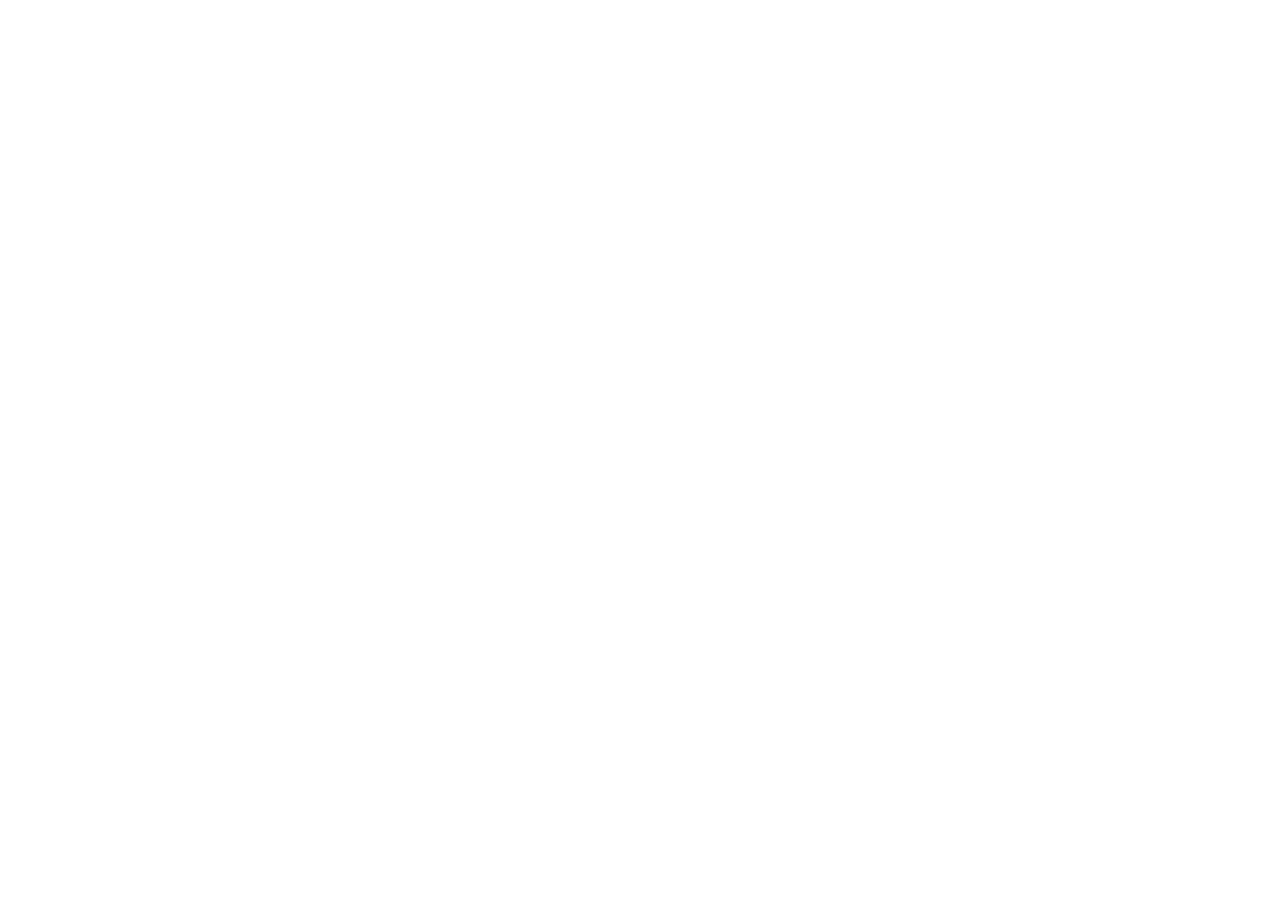
==== commit bd9bbf22: "" ====
--- a/java-beauty/beauty-core/src/main/webapp/index.html
+++ b/java-beauty/beauty-core/src/main/webapp/index.html
@@ -6,6 +6,9 @@
     <!-- GC -->
 
 <style type="text/css">
+
+*{font-size:12px!important;}
+
 p {
     margin:5px;
 }
@@ -19,160 +22,227 @@
     background-image:url(js/extjs/shared/icons/fam/information.png);
 }
 </style>
+<!--  
 <script type="text/javascript" src="js/extjs/ext-all.js"></script>
+-->
+<script type="text/javascript" src="js/extjs/bootstrap.js"></script>
 <script type="text/javascript">
-    Ext.require(['*']);
-
-    Ext.onReady(function() {
-
-        Ext.QuickTips.init();
-
-        // NOTE: This is an example showing simple state management. During development,
-        // it is generally best to disable state management as dynamically-generated ids
-        // can change across page loads, leading to unpredictable results.  The developer
-        // should ensure that stable state ids are set for stateful components in real apps.
-        Ext.state.Manager.setProvider(Ext.create('Ext.state.CookieProvider'));
-
-        var viewport = Ext.create('Ext.Viewport', {
+
+function loadJS(file){
+    var js = document.createElement('script');
+    js.setAttribute('type', 'text/javascript');
+    js.setAttribute('src', file);
+    document.getElementsByTagName('head')[0].appendChild(js);
+    return false;
+} 
+
+//Ext.require(['*']);
+
+Ext.require(['Ext.panel.Panel', 'Ext.tab.Panel', 'Ext.tree.Panel',  
+             'Ext.data.TreeStore', 'Ext.container.Viewport',  
+             'Ext.ux.TabCloseMenu']);
+
+Ext.onReady(function() {
+
+    <!-- 生成左边导航菜单  -->
+    this.nav_items = [];
+    
+    this.store = Ext.create('Ext.data.TreeStore',{
+    	root:{
+    		expanded:true
+    	},
+    	proxy:{
+    		type:'ajax',
+    		url:'tree-data.json'
+    	}
+    });
+    
+    this.treePanel = Ext.create('Ext.tree.Panel', {
+        id: 'tree-panel',
+        title: 'System Management',
+        iconCls: 'Settings',
+        region:'north',
+        split: true,
+        height: 360,
+        minSize: 150,
+        rootVisible: false,
+        autoScroll: true,
+        store: this.store,
+    	listeners: {
+              'itemclick': function(view,selectedItem){
+   					//alert(selectedItem.get("id"));
+   					//var tab = _tabPanel.getComponent("tab_"+selectedItem.data.id);
+              }
+         }
+    });
+    
+    this.treePanel.getSelectionModel().on('select', function(selModel, selectedItem) {
+        if (selectedItem.get('leaf')) {
+            var _tabPanel = Ext.getCmp('center-panel');
+            
+            var tab = _tabPanel.getComponent("tab_"+selectedItem.get("id"));
+            //var tab = _tabPanel.child('panel[id="tab_'+selectedItem.get('id')+'"]');
+            
+            if(!tab)
+            {
+               tab=_tabPanel.add({
+                    closable: true,
+                    id:'tab_'+selectedItem.get('id'),
+                    loader: {scripts:true,url:'index.jsp',autoLoad: true},
+                    title: selectedItem.get('text'),
+                    autoScroll: true,
+                    active:true,
+                    closable:true,
+                    autoWidth:true,
+                    autoHeight:true
+                });
+               
+               //异步加载js文件
+               //loadJS(selectedItem.data.text);
+               //loadJS("1.js");
+            }
+            _tabPanel.setActiveTab(tab);
+         }
+    });
+    
+    this.nav_items.push(treePanel);
+    
+    this.nav_items.push({
+        contentEl: 'west',
+        title: 'Navigation',
+        iconCls: 'nav'// see the HEAD section for style used
+    });
+    
+    this.nav_items.push({
+        title: 'Settings',
+        html: '<p>Some settings in here.</p>',
+        iconCls: 'settings'
+    });
+    
+    this.nav_items.push({
+        title: 'Information',
+        html: '<p>Some info in here.</p>',
+        iconCls: 'info'
+    });
+    
+    <!-- 导航菜单创建结束 -->
+    
+   this.topPanel = Ext.create('Ext.Component', {
+        region: 'north',
+        height: 32, // give north and south regions a height
+        autoEl: {
+            tag: 'div',
+            html:'<p>north - generally for menus, toolbars and/or advertisements</p>'
+        }
+    });
+    
+   this.leftPanel = {
+           region: 'west',
+           stateId: 'navigation-panel',
+           id: 'west-panel', // see Ext.getCmp() below
+           title: 'West',
+           split: true,
+           width: 200,
+           minWidth: 175,
+           maxWidth: 400,
+           collapsible: true,
+           animCollapse: true,
+           margins: '0 0 0 5',
+           layout: 'accordion',
+           items:nav_items
+       };
+	
+    this.bottomPanle = {
+            // lazily created panel (xtype:'panel' is default)
+            region: 'south',
+            contentEl: 'south',
+            split: true,
+            height: 100,
+            minSize: 100,
+            maxSize: 200,
+            collapsible: true,
+            collapsed: true,
+            title: 'South',
+            margins: '0 0 0 0'
+        };
+   
+    this.rightPanle = {
+            xtype: 'tabpanel',
+            region: 'east',
+            title: 'East Side',
+            dockedItems: [{
+                dock: 'top',
+                xtype: 'toolbar',
+                items: [ '->', {
+                   xtype: 'button',
+                   text: 'test',
+                   tooltip: 'Test Button'
+                }]
+            }],
+            animCollapse: true,
+            collapsible: true,
+            split: true,
+            width: 225, // give east and west regions a width
+            minSize: 175,
+            maxSize: 400,
+            margins: '0 5 0 0',
+            activeTab: 1,
+            tabPosition: 'bottom',
+            items: [{
+                html: '<p>A TabPanel component can be a region.</p>',
+                title: 'A Tab',
+                autoScroll: true
+            }, Ext.create('Ext.grid.PropertyGrid', {
+                    title: 'Property Grid',
+                    closable: true,
+                    source: {
+                        "(name)": "Properties Grid",
+                        "grouping": false,
+                        "autoFitColumns": true,
+                        "productionQuality": false,
+                        "created": Ext.Date.parse('10/15/2006', 'm/d/Y'),
+                        "tested": false,
+                        "version": 0.01,
+                        "borderWidth": 1
+                    }
+                })]
+        };
+    
+    this.centerPanle =  Ext.create('Ext.tab.Panel', {
+        region: 'center',
+        id:'center-panel',
+        deferredRender: false,
+        activeTab: 0,
+        plugins:Ext.create('Ext.ux.TabCloseMenu',{
+            closeTabText : '关闭当前页',
+            closeOthersTabsText : '关闭其他页',
+            closeAllTabsText : '关闭所有页'
+        }),  
+        items: [{
+            contentEl: 'home',
+            title: 'Home',
+            closable: false,
+            autoScroll: true
+        }]
+    });
+    
+    Ext.QuickTips.init();
+        
+    Ext.state.Manager.setProvider(Ext.create('Ext.state.CookieProvider'));
+
+    var viewport = Ext.create('Ext.Viewport', {
             id: 'border-example',
             layout: 'border',
-            items: [
-            // create instance immediately
-            Ext.create('Ext.Component', {
-                region: 'north',
-                height: 32, // give north and south regions a height
-                autoEl: {
-                    tag: 'div',
-                    html:'<p>north - generally for menus, toolbars and/or advertisements</p>'
-                }
-            }), {
-                // lazily created panel (xtype:'panel' is default)
-                region: 'south',
-                contentEl: 'south',
-                split: true,
-                height: 100,
-                minSize: 100,
-                maxSize: 200,
-                collapsible: true,
-                collapsed: true,
-                title: 'South',
-                margins: '0 0 0 0'
-            }, {
-                xtype: 'tabpanel',
-                region: 'east',
-                title: 'East Side',
-                dockedItems: [{
-                    dock: 'top',
-                    xtype: 'toolbar',
-                    items: [ '->', {
-                       xtype: 'button',
-                       text: 'test',
-                       tooltip: 'Test Button'
-                    }]
-                }],
-                animCollapse: true,
-                collapsible: true,
-                split: true,
-                width: 225, // give east and west regions a width
-                minSize: 175,
-                maxSize: 400,
-                margins: '0 5 0 0',
-                activeTab: 1,
-                tabPosition: 'bottom',
-                items: [{
-                    html: '<p>A TabPanel component can be a region.</p>',
-                    title: 'A Tab',
-                    autoScroll: true
-                }, Ext.create('Ext.grid.PropertyGrid', {
-                        title: 'Property Grid',
-                        closable: true,
-                        source: {
-                            "(name)": "Properties Grid",
-                            "grouping": false,
-                            "autoFitColumns": true,
-                            "productionQuality": false,
-                            "created": Ext.Date.parse('10/15/2006', 'm/d/Y'),
-                            "tested": false,
-                            "version": 0.01,
-                            "borderWidth": 1
-                        }
-                    })]
-            }, {
-                region: 'west',
-                stateId: 'navigation-panel',
-                id: 'west-panel', // see Ext.getCmp() below
-                title: 'West',
-                split: true,
-                width: 200,
-                minWidth: 175,
-                maxWidth: 400,
-                collapsible: true,
-                animCollapse: true,
-                margins: '0 0 0 5',
-                layout: 'accordion',
-                items: [{
-                    contentEl: 'west',
-                    title: 'Navigation',
-                    iconCls: 'nav' // see the HEAD section for style used
-                }, {
-                    title: 'Settings',
-                    html: '<p>Some settings in here.</p>',
-                    iconCls: 'settings'
-                }, {
-                    title: 'Information',
-                    html: '<p>Some info in here.</p>',
-                    iconCls: 'info'
-                }]
-            },
-            // in this instance the TabPanel is not wrapped by another panel
-            // since no title is needed, this Panel is added directly
-            // as a Container
-            Ext.create('Ext.tab.Panel', {
-                region: 'center', // a center region is ALWAYS required for border layout
-                deferredRender: false,
-                activeTab: 0,     // first tab initially active
-                items: [{
-                    contentEl: 'center1',
-                    title: 'Close Me',
-                    closable: true,
-                    autoScroll: true
-                }, {
-                    contentEl: 'center2',
-                    title: 'Center Panel',
-                    autoScroll: true
-                }]
-            })]
-        });
-        // get a reference to the HTML element with id "hideit" and add a click listener to it
-        Ext.get("hideit").on('click', function(){
-            // get a reference to the Panel that was created with id = 'west-panel'
-            var w = Ext.getCmp('west-panel');
-            // expand or collapse that Panel based on its collapsed property state
-            w.collapsed ? w.expand() : w.collapse();
-        });
+            items: [this.topPanel,this.bottomPanle,this.leftPanel,this.rightPanle,this.centerPanle]
+        });      
     });
     </script>
 </head>
 <body>
-    <!-- use class="x-hide-display" to prevent a brief flicker of the content -->
     <div id="west" class="x-hide-display">
         <p>Hi. I'm the west panel.</p>
     </div>
-    <div id="center2" class="x-hide-display">
-        <a id="hideit" href="#">Toggle the west region</a>
-        <p>My closable attribute is set to false so you can't close me. The other center panels can be closed.</p>
-        <p>The center panel automatically grows to fit the remaining space in the container that isn't taken up by the border regions.</p>
-        <hr>
-        <p>Lorem ipsum dolor sit amet, consectetuer adipiscing elit. Sed metus nibh, sodales a, porta at, vulputate eget, dui. Pellentesque ut nisl. Maecenas tortor turpis, interdum non, sodales non, iaculis ac, lacus. Vestibulum auctor, tortor quis iaculis malesuada, libero lectus bibendum purus, sit amet tincidunt quam turpis vel lacus. In pellentesque nisl non sem. Suspendisse nunc sem, pretium eget, cursus a, fringilla vel, urna. Aliquam commodo ullamcorper erat. Nullam vel justo in neque porttitor laoreet. Aenean lacus dui, consequat eu, adipiscing eget, nonummy non, nisi. Morbi nunc est, dignissim non, ornare sed, luctus eu, massa. Vivamus eget quam. Vivamus tincidunt diam nec urna. Curabitur velit. Quisque dolor magna, ornare sed, elementum porta, luctus in, leo.</p>
-        <p>Donec quis dui. Sed imperdiet. Nunc consequat, est eu sollicitudin gravida, mauris ligula lacinia mauris, eu porta dui nisl in velit. Nam congue, odio id auctor nonummy, augue lectus euismod nunc, in tristique turpis dolor sed urna. Donec sit amet quam eget diam fermentum pharetra. Integer tincidunt arcu ut purus. Cum sociis natoque penatibus et magnis dis parturient montes, nascetur ridiculus mus. Nulla blandit malesuada odio. Nam augue. Aenean molestie sapien in mi. Suspendisse tincidunt. Pellentesque tempus dui vitae sapien. Donec aliquam ipsum sit amet pede. Sed scelerisque mi a erat. Curabitur rutrum ullamcorper risus. Maecenas et lorem ut felis dictum viverra. Fusce sem. Donec pharetra nibh sit amet sapien.</p>
-        <p>Aenean ut orci sed ligula consectetuer pretium. Aliquam odio. Nam pellentesque enim. Nam tincidunt condimentum nisi. Maecenas convallis luctus ligula. Donec accumsan ornare risus. Vestibulum id magna a nunc posuere laoreet. Integer iaculis leo vitae nibh. Nam vulputate, mauris vitae luctus pharetra, pede neque bibendum tellus, facilisis commodo diam nisi eget lacus. Duis consectetuer pulvinar nisi. Cras interdum ultricies sem. Nullam tristique. Suspendisse elementum purus eu nisl. Nulla facilisi. Phasellus ultricies ullamcorper lorem. Sed euismod ante vitae lacus. Nam nunc leo, congue vehicula, luctus ac, tempus non, ante. Morbi suscipit purus a nulla. Sed eu diam.</p>
-        <p>Vestibulum ante ipsum primis in faucibus orci luctus et ultrices posuere cubilia Curae; Cras imperdiet felis id velit. Ut non quam at sem dictum ullamcorper. Vestibulum pharetra purus sed pede. Aliquam ultrices, nunc in varius mattis, felis justo pretium magna, eget laoreet justo eros id eros. Aliquam elementum diam fringilla nulla. Praesent laoreet sapien vel metus. Cras tempus, sapien condimentum dictum dapibus, lorem augue fringilla orci, ut tincidunt eros nisi eget turpis. Nullam nunc nunc, eleifend et, dictum et, pharetra a, neque. Ut feugiat. Aliquam erat volutpat. Donec pretium odio nec felis. Phasellus sagittis lacus eget sapien. Donec est. Vestibulum ante ipsum primis in faucibus orci luctus et ultrices posuere cubilia Curae;</p>
-        <p>Vestibulum semper. Nullam non odio. Aliquam quam. Mauris eu lectus non nunc auctor ullamcorper. Sed tincidunt molestie enim. Phasellus lobortis justo sit amet quam. Duis nulla erat, varius a, cursus in, tempor sollicitudin, mauris. Aliquam mi velit, consectetuer mattis, consequat tristique, pulvinar ac, nisl. Aliquam mattis vehicula elit. Proin quis leo sed tellus scelerisque molestie. Quisque luctus. Integer mattis. Donec id augue sed leo aliquam egestas. Quisque in sem. Donec dictum enim in dolor. Praesent non erat. Nulla ultrices vestibulum quam.</p>
-        <p>Duis hendrerit, est vel lobortis sagittis, tortor erat scelerisque tortor, sed pellentesque sem enim id metus. Maecenas at pede. Nulla velit libero, dictum at, mattis quis, sagittis vel, ante. Phasellus faucibus rutrum dui. Cras mauris elit, bibendum at, feugiat non, porta id, neque. Nulla et felis nec odio mollis vehicula. Donec elementum tincidunt mauris. Duis vel dui. Fusce iaculis enim ac nulla. In risus.</p>
-        <p>Donec gravida. Donec et enim. Morbi sollicitudin, lacus a facilisis pulvinar, odio turpis dapibus elit, in tincidunt turpis felis nec libero. Nam vestibulum tempus ipsum. In hac habitasse platea dictumst. Nulla facilisi. Donec semper ligula. Donec commodo tortor in quam. Etiam massa. Ut tempus ligula eget tellus. Curabitur id velit ut velit varius commodo. Vestibulum ante ipsum primis in faucibus orci luctus et ultrices posuere cubilia Curae; Nulla facilisi. Fusce ornare pellentesque libero. Nunc rhoncus. Suspendisse potenti. Ut consequat, leo eu accumsan vehicula, justo sem lobortis elit, ac sollicitudin ipsum neque nec ante.</p>
-        <p>Aliquam elementum mauris id sem. Vivamus varius, est ut nonummy consectetuer, nulla quam bibendum velit, ac gravida nisi felis sit amet urna. Aliquam nec risus. Maecenas lacinia purus ut velit. Vestibulum ante ipsum primis in faucibus orci luctus et ultrices posuere cubilia Curae; Suspendisse sit amet dui vitae lacus fermentum sodales. Donec varius dapibus nisl. Praesent at velit id risus convallis bibendum. Aliquam felis nibh, rutrum nec, blandit non, mattis sit amet, magna. Lorem ipsum dolor sit amet, consectetuer adipiscing elit. Pellentesque habitant morbi tristique senectus et netus et malesuada fames ac turpis egestas. Etiam varius dignissim nibh. Quisque id orci ac ante hendrerit molestie. Aliquam malesuada enim non neque.</p>
-    </div>
-    <div id="center1" class="x-hide-display">
+    <div id="home" class="x-hide-display">
         <p><b>Done reading me? Close me by clicking the X in the top right corner.</b></p>
         <p>Vestibulum semper. Nullam non odio. Aliquam quam. Mauris eu lectus non nunc auctor ullamcorper. Sed tincidunt molestie enim. Phasellus lobortis justo sit amet quam. Duis nulla erat, varius a, cursus in, tempor sollicitudin, mauris. Aliquam mi velit, consectetuer mattis, consequat tristique, pulvinar ac, nisl. Aliquam mattis vehicula elit. Proin quis leo sed tellus scelerisque molestie. Quisque luctus. Integer mattis. Donec id augue sed leo aliquam egestas. Quisque in sem. Donec dictum enim in dolor. Praesent non erat. Nulla ultrices vestibulum quam.</p>
         <p>Duis hendrerit, est vel lobortis sagittis, tortor erat scelerisque tortor, sed pellentesque sem enim id metus. Maecenas at pede. Nulla velit libero, dictum at, mattis quis, sagittis vel, ante. Phasellus faucibus rutrum dui. Cras mauris elit, bibendum at, feugiat non, porta id, neque. Nulla et felis nec odio mollis vehicula. Donec elementum tincidunt mauris. Duis vel dui. Fusce iaculis enim ac nulla. In risus.</p>
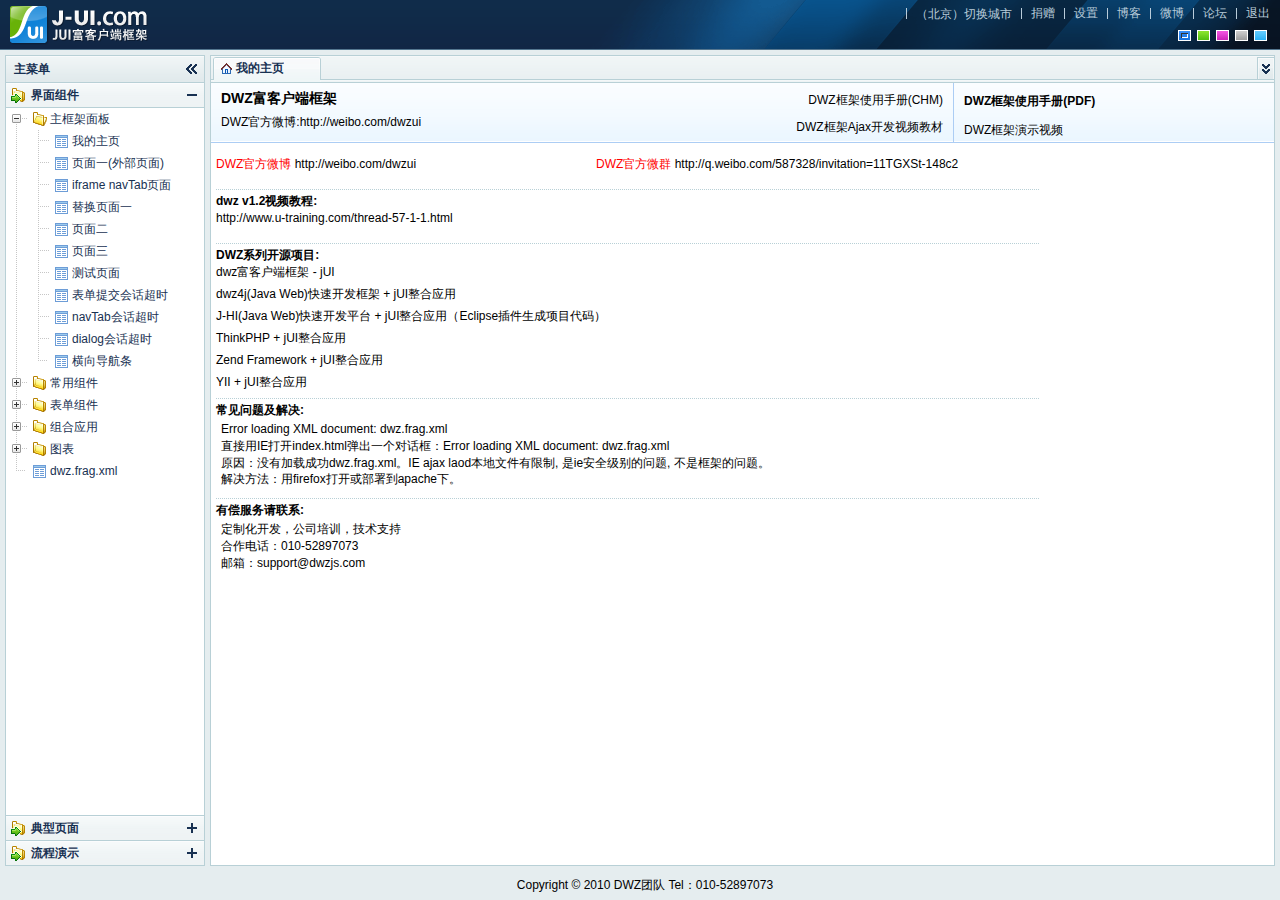
==== commit bf2c1809: "" ====
--- a/java-beauty/beauty-core/src/main/webapp/index.html
+++ b/java-beauty/beauty-core/src/main/webapp/index.html
@@ -1,258 +1,336 @@
-<html>
-<head>
-<title>Complex Layout</title>
-<link rel="stylesheet" type="text/css" href="js/extjs/resources/css/ext-all.css" />
-
-    <!-- GC -->
-
-<style type="text/css">
-
-*{font-size:12px!important;}
-
-p {
-    margin:5px;
-}
-.settings {
-    background-image:url(js/extjs/shared/icons/fam/folder_wrench.png);
-}
-.nav {
-    background-image:url(js/extjs/shared/icons/fam/folder_go.png);
-}
-.info {
-    background-image:url(js/extjs/shared/icons/fam/information.png);
-}
-</style>
-<!--  
-<script type="text/javascript" src="js/extjs/ext-all.js"></script>
--->
-<script type="text/javascript" src="js/extjs/bootstrap.js"></script>
-<script type="text/javascript">
-
-function loadJS(file){
-    var js = document.createElement('script');
-    js.setAttribute('type', 'text/javascript');
-    js.setAttribute('src', file);
-    document.getElementsByTagName('head')[0].appendChild(js);
-    return false;
-} 
-
-//Ext.require(['*']);
-
-Ext.require(['Ext.panel.Panel', 'Ext.tab.Panel', 'Ext.tree.Panel',  
-             'Ext.data.TreeStore', 'Ext.container.Viewport',  
-             'Ext.ux.TabCloseMenu']);
-
-Ext.onReady(function() {
-
-    <!-- 生成左边导航菜单  -->
-    this.nav_items = [];
-    
-    this.store = Ext.create('Ext.data.TreeStore',{
-    	root:{
-    		expanded:true
-    	},
-    	proxy:{
-    		type:'ajax',
-    		url:'tree-data.json'
-    	}
-    });
-    
-    this.treePanel = Ext.create('Ext.tree.Panel', {
-        id: 'tree-panel',
-        title: 'System Management',
-        iconCls: 'Settings',
-        region:'north',
-        split: true,
-        height: 360,
-        minSize: 150,
-        rootVisible: false,
-        autoScroll: true,
-        store: this.store,
-    	listeners: {
-              'itemclick': function(view,selectedItem){
-   					//alert(selectedItem.get("id"));
-   					//var tab = _tabPanel.getComponent("tab_"+selectedItem.data.id);
-              }
-         }
-    });
-    
-    this.treePanel.getSelectionModel().on('select', function(selModel, selectedItem) {
-        if (selectedItem.get('leaf')) {
-            var _tabPanel = Ext.getCmp('center-panel');
-            
-            var tab = _tabPanel.getComponent("tab_"+selectedItem.get("id"));
-            //var tab = _tabPanel.child('panel[id="tab_'+selectedItem.get('id')+'"]');
-            
-            if(!tab)
-            {
-               tab=_tabPanel.add({
-                    closable: true,
-                    id:'tab_'+selectedItem.get('id'),
-                    loader: {scripts:true,url:'index.jsp',autoLoad: true},
-                    title: selectedItem.get('text'),
-                    autoScroll: true,
-                    active:true,
-                    closable:true,
-                    autoWidth:true,
-                    autoHeight:true
-                });
-               
-               //异步加载js文件
-               //loadJS(selectedItem.data.text);
-               //loadJS("1.js");
-            }
-            _tabPanel.setActiveTab(tab);
-         }
-    });
-    
-    this.nav_items.push(treePanel);
-    
-    this.nav_items.push({
-        contentEl: 'west',
-        title: 'Navigation',
-        iconCls: 'nav'// see the HEAD section for style used
-    });
-    
-    this.nav_items.push({
-        title: 'Settings',
-        html: '<p>Some settings in here.</p>',
-        iconCls: 'settings'
-    });
-    
-    this.nav_items.push({
-        title: 'Information',
-        html: '<p>Some info in here.</p>',
-        iconCls: 'info'
-    });
-    
-    <!-- 导航菜单创建结束 -->
-    
-   this.topPanel = Ext.create('Ext.Component', {
-        region: 'north',
-        height: 32, // give north and south regions a height
-        autoEl: {
-            tag: 'div',
-            html:'<p>north - generally for menus, toolbars and/or advertisements</p>'
-        }
-    });
-    
-   this.leftPanel = {
-           region: 'west',
-           stateId: 'navigation-panel',
-           id: 'west-panel', // see Ext.getCmp() below
-           title: 'West',
-           split: true,
-           width: 200,
-           minWidth: 175,
-           maxWidth: 400,
-           collapsible: true,
-           animCollapse: true,
-           margins: '0 0 0 5',
-           layout: 'accordion',
-           items:nav_items
-       };
-	
-    this.bottomPanle = {
-            // lazily created panel (xtype:'panel' is default)
-            region: 'south',
-            contentEl: 'south',
-            split: true,
-            height: 100,
-            minSize: 100,
-            maxSize: 200,
-            collapsible: true,
-            collapsed: true,
-            title: 'South',
-            margins: '0 0 0 0'
-        };
-   
-    this.rightPanle = {
-            xtype: 'tabpanel',
-            region: 'east',
-            title: 'East Side',
-            dockedItems: [{
-                dock: 'top',
-                xtype: 'toolbar',
-                items: [ '->', {
-                   xtype: 'button',
-                   text: 'test',
-                   tooltip: 'Test Button'
-                }]
-            }],
-            animCollapse: true,
-            collapsible: true,
-            split: true,
-            width: 225, // give east and west regions a width
-            minSize: 175,
-            maxSize: 400,
-            margins: '0 5 0 0',
-            activeTab: 1,
-            tabPosition: 'bottom',
-            items: [{
-                html: '<p>A TabPanel component can be a region.</p>',
-                title: 'A Tab',
-                autoScroll: true
-            }, Ext.create('Ext.grid.PropertyGrid', {
-                    title: 'Property Grid',
-                    closable: true,
-                    source: {
-                        "(name)": "Properties Grid",
-                        "grouping": false,
-                        "autoFitColumns": true,
-                        "productionQuality": false,
-                        "created": Ext.Date.parse('10/15/2006', 'm/d/Y'),
-                        "tested": false,
-                        "version": 0.01,
-                        "borderWidth": 1
-                    }
-                })]
-        };
-    
-    this.centerPanle =  Ext.create('Ext.tab.Panel', {
-        region: 'center',
-        id:'center-panel',
-        deferredRender: false,
-        activeTab: 0,
-        plugins:Ext.create('Ext.ux.TabCloseMenu',{
-            closeTabText : '关闭当前页',
-            closeOthersTabsText : '关闭其他页',
-            closeAllTabsText : '关闭所有页'
-        }),  
-        items: [{
-            contentEl: 'home',
-            title: 'Home',
-            closable: false,
-            autoScroll: true
-        }]
-    });
-    
-    Ext.QuickTips.init();
-        
-    Ext.state.Manager.setProvider(Ext.create('Ext.state.CookieProvider'));
-
-    var viewport = Ext.create('Ext.Viewport', {
-            id: 'border-example',
-            layout: 'border',
-            items: [this.topPanel,this.bottomPanle,this.leftPanel,this.rightPanle,this.centerPanle]
-        });      
-    });
-    </script>
-</head>
-<body>
-    <div id="west" class="x-hide-display">
-        <p>Hi. I'm the west panel.</p>
-    </div>
-    <div id="home" class="x-hide-display">
-        <p><b>Done reading me? Close me by clicking the X in the top right corner.</b></p>
-        <p>Vestibulum semper. Nullam non odio. Aliquam quam. Mauris eu lectus non nunc auctor ullamcorper. Sed tincidunt molestie enim. Phasellus lobortis justo sit amet quam. Duis nulla erat, varius a, cursus in, tempor sollicitudin, mauris. Aliquam mi velit, consectetuer mattis, consequat tristique, pulvinar ac, nisl. Aliquam mattis vehicula elit. Proin quis leo sed tellus scelerisque molestie. Quisque luctus. Integer mattis. Donec id augue sed leo aliquam egestas. Quisque in sem. Donec dictum enim in dolor. Praesent non erat. Nulla ultrices vestibulum quam.</p>
-        <p>Duis hendrerit, est vel lobortis sagittis, tortor erat scelerisque tortor, sed pellentesque sem enim id metus. Maecenas at pede. Nulla velit libero, dictum at, mattis quis, sagittis vel, ante. Phasellus faucibus rutrum dui. Cras mauris elit, bibendum at, feugiat non, porta id, neque. Nulla et felis nec odio mollis vehicula. Donec elementum tincidunt mauris. Duis vel dui. Fusce iaculis enim ac nulla. In risus.</p>
-        <p>Donec gravida. Donec et enim. Morbi sollicitudin, lacus a facilisis pulvinar, odio turpis dapibus elit, in tincidunt turpis felis nec libero. Nam vestibulum tempus ipsum. In hac habitasse platea dictumst. Nulla facilisi. Donec semper ligula. Donec commodo tortor in quam. Etiam massa. Ut tempus ligula eget tellus. Curabitur id velit ut velit varius commodo. Vestibulum ante ipsum primis in faucibus orci luctus et ultrices posuere cubilia Curae; Nulla facilisi. Fusce ornare pellentesque libero. Nunc rhoncus. Suspendisse potenti. Ut consequat, leo eu accumsan vehicula, justo sem lobortis elit, ac sollicitudin ipsum neque nec ante.</p>
-        <p>Aliquam elementum mauris id sem. Vivamus varius, est ut nonummy consectetuer, nulla quam bibendum velit, ac gravida nisi felis sit amet urna. Aliquam nec risus. Maecenas lacinia purus ut velit. Vestibulum ante ipsum primis in faucibus orci luctus et ultrices posuere cubilia Curae; Suspendisse sit amet dui vitae lacus fermentum sodales. Donec varius dapibus nisl. Praesent at velit id risus convallis bibendum. Aliquam felis nibh, rutrum nec, blandit non, mattis sit amet, magna. Lorem ipsum dolor sit amet, consectetuer adipiscing elit. Pellentesque habitant morbi tristique senectus et netus et malesuada fames ac turpis egestas. Etiam varius dignissim nibh. Quisque id orci ac ante hendrerit molestie. Aliquam malesuada enim non neque.</p>
-    </div>
-    <div id="props-panel" class="x-hide-display" style="width:200px;height:200px;overflow:hidden;">
-    </div>
-    <div id="south" class="x-hide-display">
-        <p>south - generally for informational stuff, also could be for status bar</p>
-    </div>
-</body>
-</html>
+<!DOCTYPE html PUBLIC "-//W3C//DTD XHTML 1.0 Transitional//EN" "http://www.w3.org/TR/xhtml1/DTD/xhtml1-transitional.dtd">
+<html xmlns="http://www.w3.org/1999/xhtml">
+<head>
+<meta http-equiv="Content-Type" content="text/html; charset=utf-8" />
+<meta http-equiv="X-UA-Compatible" content="IE=7" />
+<title>简单实用国产jQuery UI框架 - DWZ富客户端框架(J-UI.com)</title>
+
+<link href="js/dwz/themes/default/style.css" rel="stylesheet" type="text/css" media="screen"/>
+<link href="js/dwz/themes/css/core.css" rel="stylesheet" type="text/css" media="screen"/>
+<link href="js/dwz/themes/css/print.css" rel="stylesheet" type="text/css" media="print"/>
+<link href="js/dwz/uploadify/css/uploadify.css" rel="stylesheet" type="text/css" media="screen"/>
+<!--[if IE]>
+<link href="js/dwz/themes/css/ieHack.css" rel="stylesheet" type="text/css" media="screen"/>
+<![endif]-->
+
+<script src="js/dwz/js/speedup.js" type="text/javascript"></script>
+<script src="js/dwz/js/jquery-1.7.2.js" type="text/javascript"></script>
+<script src="js/dwz/js/jquery.cookie.js" type="text/javascript"></script>
+<script src="js/dwz/js/jquery.validate.js" type="text/javascript"></script>
+<script src="js/dwz/js/jquery.bgiframe.js" type="text/javascript"></script>
+<script src="js/dwz/xheditor/xheditor-1.1.14-zh-cn.min.js" type="text/javascript"></script>
+<script src="js/dwz/uploadify/scripts/swfobject.js" type="text/javascript"></script>
+<script src="js/dwz/uploadify/scripts/jquery.uploadify.v2.1.0.js" type="text/javascript"></script>
+
+<!-- svg图表  supports Firefox 3.0+, Safari 3.0+, Chrome 5.0+, Opera 9.5+ and Internet Explorer 6.0+ -->
+<script type="text/javascript" src="js/dwz/chart/raphael.js"></script>
+<script type="text/javascript" src="js/dwz/chart/g.raphael.js"></script>
+<script type="text/javascript" src="js/dwz/chart/g.bar.js"></script>
+<script type="text/javascript" src="js/dwz/chart/g.line.js"></script>
+<script type="text/javascript" src="js/dwz/chart/g.pie.js"></script>
+<script type="text/javascript" src="js/dwz/chart/g.dot.js"></script>
+
+<script src="js/dwz/js/dwz.core.js" type="text/javascript"></script>
+<script src="js/dwz/js/dwz.util.date.js" type="text/javascript"></script>
+<script src="js/dwz/js/dwz.validate.method.js" type="text/javascript"></script>
+<script src="js/dwz/js/dwz.regional.zh.js" type="text/javascript"></script>
+<script src="js/dwz/js/dwz.barDrag.js" type="text/javascript"></script>
+<script src="js/dwz/js/dwz.drag.js" type="text/javascript"></script>
+<script src="js/dwz/js/dwz.tree.js" type="text/javascript"></script>
+<script src="js/dwz/js/dwz.accordion.js" type="text/javascript"></script>
+<script src="js/dwz/js/dwz.ui.js" type="text/javascript"></script>
+<script src="js/dwz/js/dwz.theme.js" type="text/javascript"></script>
+<script src="js/dwz/js/dwz.switchEnv.js" type="text/javascript"></script>
+<script src="js/dwz/js/dwz.alertMsg.js" type="text/javascript"></script>
+<script src="js/dwz/js/dwz.contextmenu.js" type="text/javascript"></script>
+<script src="js/dwz/js/dwz.navTab.js" type="text/javascript"></script>
+<script src="js/dwz/js/dwz.tab.js" type="text/javascript"></script>
+<script src="js/dwz/js/dwz.resize.js" type="text/javascript"></script>
+<script src="js/dwz/js/dwz.dialog.js" type="text/javascript"></script>
+<script src="js/dwz/js/dwz.dialogDrag.js" type="text/javascript"></script>
+<script src="js/dwz/js/dwz.sortDrag.js" type="text/javascript"></script>
+<script src="js/dwz/js/dwz.cssTable.js" type="text/javascript"></script>
+<script src="js/dwz/js/dwz.stable.js" type="text/javascript"></script>
+<script src="js/dwz/js/dwz.taskBar.js" type="text/javascript"></script>
+<script src="js/dwz/js/dwz.ajax.js" type="text/javascript"></script>
+<script src="js/dwz/js/dwz.pagination.js" type="text/javascript"></script>
+<script src="js/dwz/js/dwz.database.js" type="text/javascript"></script>
+<script src="js/dwz/js/dwz.datepicker.js" type="text/javascript"></script>
+<script src="js/dwz/js/dwz.effects.js" type="text/javascript"></script>
+<script src="js/dwz/js/dwz.panel.js" type="text/javascript"></script>
+<script src="js/dwz/js/dwz.checkbox.js" type="text/javascript"></script>
+<script src="js/dwz/js/dwz.history.js" type="text/javascript"></script>
+<script src="js/dwz/js/dwz.combox.js" type="text/javascript"></script>
+<script src="js/dwz/js/dwz.print.js" type="text/javascript"></script>
+<!--
+<script src="js/dwz/bin/dwz.min.js" type="text/javascript"></script>
+-->
+<script src="js/dwz/js/dwz.regional.zh.js" type="text/javascript"></script>
+
+<script type="text/javascript">
+$(function(){
+	DWZ.init("js/dwz/dwz.frag.xml", {
+		loginUrl:"login_dialog.html", loginTitle:"登录",	// 弹出登录对话框
+//		loginUrl:"login.html",	// 跳到登录页面
+		statusCode:{ok:200, error:300, timeout:301}, //【可选】
+		pageInfo:{pageNum:"pageNum", numPerPage:"numPerPage", orderField:"orderField", orderDirection:"orderDirection"}, //【可选】
+		debug:false,	// 调试模式 【true|false】
+		callback:function(){
+			initEnv();
+			$("#themeList").theme({themeBase:"themes"}); // themeBase 相对于index页面的主题base路径
+		}
+	});
+});
+
+</script>
+</head>
+
+<body scroll="no">
+	<div id="layout">
+		<div id="header">
+			<div class="headerNav">
+				<a class="logo" href="http://j-ui.com">标志</a>
+				<ul class="nav">
+					<li id="switchEnvBox"><a href="javascript:">（<span>北京</span>）切换城市</a>
+						<ul>
+							<li><a href="sidebar_1.html">北京</a></li>
+							<li><a href="sidebar_2.html">上海</a></li>
+							<li><a href="sidebar_2.html">南京</a></li>
+							<li><a href="sidebar_2.html">深圳</a></li>
+							<li><a href="sidebar_2.html">广州</a></li>
+							<li><a href="sidebar_2.html">天津</a></li>
+							<li><a href="sidebar_2.html">杭州</a></li>
+						</ul>
+					</li>
+					<li><a href="https://me.alipay.com/dwzteam" target="_blank">捐赠</a></li>
+					<li><a href="changepwd.html" target="dialog" width="600">设置</a></li>
+					<li><a href="http://www.cnblogs.com/dwzjs" target="_blank">博客</a></li>
+					<li><a href="http://weibo.com/dwzui" target="_blank">微博</a></li>
+					<li><a href="http://bbs.dwzjs.com" target="_blank">论坛</a></li>
+					<li><a href="login.html">退出</a></li>
+				</ul>
+				<ul class="themeList" id="themeList">
+					<li theme="default"><div class="selected">蓝色</div></li>
+					<li theme="green"><div>绿色</div></li>
+					<!--<li theme="red"><div>红色</div></li>-->
+					<li theme="purple"><div>紫色</div></li>
+					<li theme="silver"><div>银色</div></li>
+					<li theme="azure"><div>天蓝</div></li>
+				</ul>
+			</div>
+
+			<!-- navMenu -->
+			
+		</div>
+
+		<div id="leftside">
+			<div id="sidebar_s">
+				<div class="collapse">
+					<div class="toggleCollapse"><div></div></div>
+				</div>
+			</div>
+			<div id="sidebar">
+				<div class="toggleCollapse"><h2>主菜单</h2><div>收缩</div></div>
+
+				<div class="accordion" fillSpace="sidebar">
+					<div class="accordionHeader">
+						<h2><span>Folder</span>界面组件</h2>
+					</div>
+					<div class="accordionContent">
+						<ul class="tree treeFolder">
+							<li><a href="tabsPage.html" target="navTab">主框架面板</a>
+								<ul>
+									<li><a href="main.html" target="navTab" rel="main">我的主页</a></li>
+									<li><a href="http://www.baidu.com" target="navTab" rel="page1">页面一(外部页面)</a></li>
+									<li><a href="demo_page2.html" target="navTab" rel="external" external="true">iframe navTab页面</a></li>
+									<li><a href="demo_page1.html" target="navTab" rel="page1" fresh="false">替换页面一</a></li>
+									<li><a href="demo_page2.html" target="navTab" rel="page2">页面二</a></li>
+									<li><a href="demo_page4.html" target="navTab" rel="page3" title="页面三（自定义标签名）">页面三</a></li>
+									<li><a href="demo_page4.html" target="navTab" rel="page4" fresh="false">测试页面（fresh="false"）</a></li>
+									<li><a href="w_editor.html" target="navTab">表单提交会话超时</a></li>
+									<li><a href="demo/common/ajaxTimeout.html" target="navTab">navTab会话超时</a></li>
+									<li><a href="demo/common/ajaxTimeout.html" target="dialog">dialog会话超时</a></li>
+									<li><a href="index_menu.html" target="_blank">横向导航条</a></li>
+								</ul>
+							</li>
+							
+							<li><a>常用组件</a>
+								<ul>
+									<li><a href="w_panel.html" target="navTab" rel="w_panel">面板</a></li>
+									<li><a href="w_tabs.html" target="navTab" rel="w_tabs">选项卡面板</a></li>
+									<li><a href="w_dialog.html" target="navTab" rel="w_dialog">弹出窗口</a></li>
+									<li><a href="w_alert.html" target="navTab" rel="w_alert">提示窗口</a></li>
+									<li><a href="w_list.html" target="navTab" rel="w_list">CSS表格容器</a></li>
+									<li><a href="demo_page1.html" target="navTab" rel="w_table">表格容器</a></li>
+									<li><a href="w_removeSelected.html" target="navTab" rel="w_table">表格数据库排序+批量删除</a></li>
+									<li><a href="w_tree.html" target="navTab" rel="w_tree">树形菜单</a></li>
+									<li><a href="w_accordion.html" target="navTab" rel="w_accordion">滑动菜单</a></li>
+									<li><a href="w_editor.html" target="navTab" rel="w_editor">编辑器</a></li>
+									<li><a href="w_datepicker.html" target="navTab" rel="w_datepicker">日期控件</a></li>
+									<li><a href="demo/database/db_widget.html" target="navTab" rel="db">suggest+lookup+主从结构</a></li>
+									<li><a href="demo/database/treeBringBack.html" target="navTab" rel="db">tree查找带回</a></li>
+									<li><a href="demo/sortDrag/1.html" target="navTab" rel="sortDrag">单个sortDrag示例</a></li>
+									<li><a href="demo/sortDrag/2.html" target="navTab" rel="sortDrag">多个sortDrag示例</a></li>
+								</ul>
+							</li>
+									
+							<li><a>表单组件</a>
+								<ul>
+									<li><a href="w_validation.html" target="navTab" rel="w_validation">表单验证</a></li>
+									<li><a href="w_button.html" target="navTab" rel="w_button">按钮</a></li>
+									<li><a href="w_textInput.html" target="navTab" rel="w_textInput">文本框/文本域</a></li>
+									<li><a href="w_combox.html" target="navTab" rel="w_combox">下拉菜单</a></li>
+									<li><a href="w_checkbox.html" target="navTab" rel="w_checkbox">多选框/单选框</a></li>
+									<li><a href="demo_upload.html" target="navTab" rel="demo_upload">iframeCallback表单提交</a></li>
+									<li><a href="w_uploadify.html" target="navTab" rel="w_uploadify">uploadify多文件上传</a></li>
+								</ul>
+							</li>
+							<li><a>组合应用</a>
+								<ul>
+									<li><a href="demo/pagination/layout1.html" target="navTab" rel="pagination1">局部刷新分页1</a></li>
+									<li><a href="demo/pagination/layout2.html" target="navTab" rel="pagination2">局部刷新分页2</a></li>
+								</ul>
+							</li>
+							<li><a>图表</a>
+								<ul>
+									<li><a href="chart/test/barchart.html" target="navTab" rel="chart">柱状图(垂直)</a></li>
+									<li><a href="chart/test/hbarchart.html" target="navTab" rel="chart">柱状图(水平)</a></li>
+									<li><a href="chart/test/linechart.html" target="navTab" rel="chart">折线图</a></li>
+									<li><a href="chart/test/piechart.html" target="navTab" rel="chart">饼图</a></li>
+								</ul>
+							</li>
+							<li><a href="dwz.frag.xml" target="navTab" external="true">dwz.frag.xml</a></li>
+						</ul>
+					</div>
+					<div class="accordionHeader">
+						<h2><span>Folder</span>典型页面</h2>
+					</div>
+					<div class="accordionContent">
+						<ul class="tree treeFolder treeCheck">
+							<li><a href="demo_page1.html" target="navTab" rel="demo_page1">查询我的客户</a></li>
+							<li><a href="demo_page1.html" target="navTab" rel="demo_page2">表单查询页面</a></li>
+							<li><a href="demo_page4.html" target="navTab" rel="demo_page4">表单录入页面</a></li>
+							<li><a href="demo_page5.html" target="navTab" rel="demo_page5">有文本输入的表单</a></li>
+							<li><a href="javascript:;">有提示的表单输入页面</a>
+								<ul>
+									<li><a href="javascript:;">页面一</a></li>
+									<li><a href="javascript:;">页面二</a></li>
+								</ul>
+							</li>
+							<li><a href="javascript:;">选项卡和图形的页面</a>
+								<ul>
+									<li><a href="javascript:;">页面一</a></li>
+									<li><a href="javascript:;">页面二</a></li>
+								</ul>
+							</li>
+							<li><a href="javascript:;">选项卡和图形切换的页面</a></li>
+							<li><a href="javascript:;">左右两个互动的页面</a></li>
+							<li><a href="javascript:;">列表输入的页面</a></li>
+							<li><a href="javascript:;">双层栏目列表的页面</a></li>
+						</ul>
+					</div>
+					<div class="accordionHeader">
+						<h2><span>Folder</span>流程演示</h2>
+					</div>
+					<div class="accordionContent">
+						<ul class="tree">
+							<li><a href="newPage1.html" target="dialog" rel="dlg_page">列表</a></li>
+							<li><a href="newPage1.html" target="dialog" rel="dlg_page2">列表</a></li>
+						</ul>
+					</div>
+				</div>
+			</div>
+		</div>
+		<div id="container">
+			<div id="navTab" class="tabsPage">
+				<div class="tabsPageHeader">
+					<div class="tabsPageHeaderContent"><!-- 显示左右控制时添加 class="tabsPageHeaderMargin" -->
+						<ul class="navTab-tab">
+							<li tabid="main" class="main"><a href="javascript:;"><span><span class="home_icon">我的主页</span></span></a></li>
+						</ul>
+					</div>
+					<div class="tabsLeft">left</div><!-- 禁用只需要添加一个样式 class="tabsLeft tabsLeftDisabled" -->
+					<div class="tabsRight">right</div><!-- 禁用只需要添加一个样式 class="tabsRight tabsRightDisabled" -->
+					<div class="tabsMore">more</div>
+				</div>
+				<ul class="tabsMoreList">
+					<li><a href="javascript:;">我的主页</a></li>
+				</ul>
+				<div class="navTab-panel tabsPageContent layoutBox">
+					<div class="page unitBox">
+						<div class="accountInfo">
+							<div class="alertInfo">
+								<h2><a href="doc/dwz-user-guide.pdf" target="_blank">DWZ框架使用手册(PDF)</a></h2>
+								<a href="doc/dwz-user-guide.swf" target="_blank">DWZ框架演示视频</a>
+							</div>
+							<div class="right">
+								<p><a href="doc/dwz-user-guide.zip" target="_blank" style="line-height:19px">DWZ框架使用手册(CHM)</a></p>
+								<p><a href="doc/dwz-ajax-develop.swf" target="_blank" style="line-height:19px">DWZ框架Ajax开发视频教材</a></p>
+							</div>
+							<p><span>DWZ富客户端框架</span></p>
+							<p>DWZ官方微博:<a href="http://weibo.com/dwzui" target="_blank">http://weibo.com/dwzui</a></p>
+						</div>
+						<div class="pageFormContent" layoutH="80" style="margin-right:230px">
+							
+							<p style="color:red">DWZ官方微博 <a href="http://weibo.com/dwzui" target="_blank">http://weibo.com/dwzui</a></p>
+							<p style="color:red">DWZ官方微群 <a href="http://q.weibo.com/587328/invitation=11TGXSt-148c2" target="_blank">http://q.weibo.com/587328/invitation=11TGXSt-148c2</a></p>
+
+<div class="divider"></div>
+<h2>dwz v1.2视频教程:</h2>
+<p><a href="http://www.u-training.com/thread-57-1-1.html" target="_blank">http://www.u-training.com/thread-57-1-1.html</a></p>
+
+<div class="divider"></div>
+<h2>DWZ系列开源项目:</h2>
+<div class="unit"><a href="http://code.google.com/p/dwz/" target="_blank">dwz富客户端框架 - jUI</a></div>
+<div class="unit"><a href="http://code.google.com/p/dwz4j" target="_blank">dwz4j(Java Web)快速开发框架 + jUI整合应用</a></div>
+<div class="unit"><a href="http://code.google.com/p/j-hi" target="_blank">J-HI(Java Web)快速开发平台 + jUI整合应用（Eclipse插件生成项目代码）</a></div>
+<div class="unit"><a href="http://code.google.com/p/dwz4php" target="_blank">ThinkPHP + jUI整合应用</a></div>
+<div class="unit"><a href="http://code.google.com/p/dwz4php" target="_blank">Zend Framework + jUI整合应用</a></div>
+<div class="unit"><a href="http://www.yiiframework.com/extension/dwzinterface/" target="_blank">YII + jUI整合应用</a></div>
+
+<div class="divider"></div>
+<h2>常见问题及解决:</h2>
+<pre style="margin:5px;line-height:1.4em">
+Error loading XML document: dwz.frag.xml
+直接用IE打开index.html弹出一个对话框：Error loading XML document: dwz.frag.xml
+原因：没有加载成功dwz.frag.xml。IE ajax laod本地文件有限制, 是ie安全级别的问题, 不是框架的问题。
+解决方法：用firefox打开或部署到apache下。
+</pre>
+
+<div class="divider"></div>
+<h2>有偿服务请联系:</h2>
+<pre style="margin:5px;line-height:1.4em;">
+定制化开发，公司培训，技术支持
+合作电话：010-52897073
+邮箱：support@dwzjs.com
+</pre>
+						</div>
+						
+						<div style="width:230px;position: absolute;top:60px;right:0" layoutH="80">
+							<iframe width="100%" height="430" class="share_self"  frameborder="0" scrolling="no" src="http://widget.weibo.com/weiboshow/index.php?width=0&height=430&fansRow=2&ptype=1&skin=1&isTitle=0&noborder=1&isWeibo=1&isFans=0&uid=1739071261&verifier=c683dfe7"></iframe>
+						</div>
+					</div>
+					
+				</div>
+			</div>
+		</div>
+
+	</div>
+
+	<div id="footer">Copyright &copy; 2010 <a href="demo_page2.html" target="dialog">DWZ团队</a> Tel：010-52897073</div>
+
+<!-- 注意此处js代码用于google站点统计，非DWZ代码，请删除 -->
+<script type="text/javascript">
+  var _gaq = _gaq || [];
+  _gaq.push(['_setAccount', 'UA-16716654-1']);
+  _gaq.push(['_trackPageview']);
+
+  (function() {
+    var ga = document.createElement('script'); ga.type = 'text/javascript'; ga.async = true;
+    ga.src = ('https:' == document.location.protocol ? ' https://ssl' : ' http://www') + '.google-analytics.com/ga.js';
+    var s = document.getElementsByTagName('script')[0]; s.parentNode.insertBefore(ga, s);
+  })();
+</script>
+
+</body>
+</html>--- a/java-beauty/beauty-core/src/main/webapp/js/dwz/themes/default/style.css
+++ b/java-beauty/beauty-core/src/main/webapp/js/dwz/themes/default/style.css
@@ -0,0 +1,205 @@
+@charset "utf-8";
+
+/* Icon */
+.tabsHeader li.main a span span, #taskbar li .taskbutton span { background:url(./images/icon.png) no-repeat;}
+
+/* Panel */
+.panel,
+.panel .panelHeader, .panel .panelHeaderContent, .panel .panelHeaderContent h1,
+.panel .panelFooter, .panel .panelFooterContent { background:url(./images/panel/panel.png) no-repeat;}
+.panel .expandable, .panel .collapsable { background:url(./images/panel/panel_icon.png) no-repeat;}
+.panel .panelHeaderContent h1 { color:#183152; }
+.panel .panelContent { border-color:#b8d0d6; background:#eef4f5;}
+
+.panel .grid { border-color:#b8d0d6;}
+
+/* Tabs */
+.tabs, .tabsHeader, .tabsHeaderContent,
+.tabs .tabsHeader ul, .tabs .tabsHeader li, .tabs .tabsHeader li a, .tabs .tabsHeader li span,
+.tabs .tabsFooter, .tabs .tabsFooterContent { background:url(./images/tabs/tabspanel.png) no-repeat;}
+
+.tabs .tabsHeader li a { color:#03408b;}
+.tabs .tabsHeader li span { color:#183152;}
+.tabs .tabsContent { border-color:#b8d0d6; background:#eef4f5;}
+
+/* TabsPage */
+.tabsPage .tabsPageHeader, .tabsPage .tabsPageHeader li, .tabsPage .tabsPageHeader li a, .tabsPage .tabsPageHeader li span { background:url(./images/tabs/tabspage.png) no-repeat;}
+.tabsPage .tabsPageHeader { background-color:#e9f0f2;}
+.tabsPage .tabsPageHeader { border-color:#b8d0d6;}
+.tabsPage .tabsPageHeader li a { color:#183152;}
+.tabsPage .tabsPageHeader li .close,
+.tabsPage .tabsPageHeader li.hover .close,
+.tabsPage .tabsPageHeader li.selected .close { background:url(./images/tabs/tabspage_icon.png) no-repeat;}
+.tabsPage .tabsLeft, .tabsPage .tabsRight, .tabsPage .tabsMore { background:url(./images/tabs/tabscontrol.png) no-repeat;}
+.tabsPage .tabsMoreList { border-color:#b8d0d6; background:#FFF;}
+.tabsPage .tabsPageHeader .home_icon { background:url(./images/icon.png) no-repeat;}
+.tabsPage .tabsPageContent { border-color:#b8d0d6; background:#FFF;}
+
+/* Alert */
+.alert .alertFooter, .alert .alertFooter_r, .alert .alertFooter_c { background:url(./images/alert/alertpanel.png) no-repeat;}
+.alert .alertContent { border-color:#b8d0d6; background:#eef4f5;}
+.alert .warn .alertInner { border-color:#e83e09; background:#fefacf;}
+.alert .error .alertInner { border-color:#e50000; background:#fefacf;}
+.alert .correct .alertInner, .alert .info .alertInner { border-color:#b8d0d6; background:#fefacf;}
+.alert .confirm .alertInner { border-color:#b8d0d6; background:#fefacf;}
+.alert h1 { border-color:#CCC; background:url(./images/alert/alertpanel_icon.png) no-repeat;}
+
+/* Dialog */
+.dialog .dialogHeader, .dialog .dialogHeader_r, .dialog .dialogHeader_c,
+.dialog .dialogFooter, .dialog .dialogFooter_r, .dialog .dialogFooter_c { background:url(./images/dialog/dialogpanel.png) no-repeat;}
+.dialog .dialogHeader h1, .dialog .dialogHeader .close, .dialog .dialogHeader .maximize, .dialog .dialogHeader .restore, .dialog .dialogHeader .minimize, .resizable_f_r { background:url(./images/dialog/dialogpanel_icon.png) no-repeat;}
+.dialog .dialogHeader h1 { color:#183152;}
+.dialog .dialogContent { border-color:#b8d0d6; background:#eef4f5;}
+
+.resizable { border-color:#081629; background:#c3d7dc;}
+
+/* Shadow */
+.shadow .shadow_h_l { background:url(./images/shadow/shadow_h_l.png) no-repeat;}
+.shadow .shadow_h_r { background:url(./images/shadow/shadow_h_r.png) no-repeat;}
+.shadow .shadow_h_c { background:url(./images/shadow/shadow_h_c.png) repeat-x;}
+.shadow .shadow_c_l { background:url(./images/shadow/shadow_c_l.png) repeat-y;}
+.shadow .shadow_c_r { background:url(./images/shadow/shadow_c_r.png) repeat-y;}
+.shadow .shadow_c_c { background:url(./images/shadow/shadow_c_c.png) repeat;}
+.shadow .shadow_f_l { background:url(./images/shadow/shadow_f_l.png) no-repeat;}
+.shadow .shadow_f_r { background:url(./images/shadow/shadow_f_r.png) no-repeat;}
+.shadow .shadow_f_c { background:url(./images/shadow/shadow_f_c.png) repeat-x;}
+
+/* Tree */
+.tree div div { background:url(./images/tree/tree.png) no-repeat;}
+.tree .folder_collapsable, .tree .folder_expandable, .tree .file { background:url(./images/tree/folder.png) no-repeat;}
+.tree .checked, .tree .unchecked, .tree .indeterminate { background:url(./images/tree/check.png) no-repeat;}
+.tree ul { background:#FFF;}
+.tree li a, .tree li span { color:#183152;}
+.tree .hover { background:#f5f5f5;}
+.tree .selected { background-color:#e8edf3;}
+
+/* Accordion */
+.accordion .accordionHeader, .accordion .accordionHeader h2, .accordion .accordionHeader h2 span { color:#183152; background:url(./images/accordion/accordion.png);}
+.accordion { border-color:#b8d0d6; background:#FFF;}
+.accordion .accordionHeader { background-color:#eaf4ff;}
+.accordion .accordionContent { border-color:#b8d0d6;}
+
+/* Grid */
+.panelBar,
+.toolBar li.hover, .toolBar li.hover a, .toolBar li.hover span, .toolBar span,
+.pagination, .pagination li.hover, .pagination li.hover a, .pagination li span,
+.pagination li.disabled span span,
+.panelBar .line, .pagination li.jumpto, .pagination li.jumpto .goto { background:url(./images/grid/grid.png) no-repeat;}
+
+.panelBar { border-color:#b8d0d6; background-color:#efefef;}
+
+.grid .gridHeader { background:#EEE;}
+.grid { background:#FFF;}
+.grid table { border-color:#d0d0d0;}
+.grid .gridHeader, .grid .gridHeader th { border-color:#d0d0d0; background:#f0eff0 url(./images/grid/tableth.png) repeat-x;}
+.grid table th div { border-left-color:#EEE; border-right-color:#d0d0d0;}
+.grid table td { border-color:#ededed;}
+
+.grid .resizeMarker, .grid .resizeProxy { background:url(./images/grid/resizeCol.png) repeat-y;}
+
+.grid .gridHeader th.hover, .grid .gridHeader th.thSelected { border-color:#aaccf6; }
+.grid .gridTbody .gridRowBg { background:#f7f7f7;}
+.grid .gridTbody .gridRow { border-color:#ededed;}
+.grid .gridTbody .gridRow td.tdLast { border-color:#ededed;}
+.grid .gridTbody .hover { border-color:#dddddd; background:#f5f5f5;}
+.grid .gridTbody .hover .tdSelected { background:#f5f5f5;}
+.grid .gridTbody .selected { border-color:#b8d0d6; background:#7cc5e5;}
+.grid .gridTbody .selected .tdSelected { background:#e8edf3;}
+.grid .gridTbody .tdSelected { background:#f8f8f8;}
+.grid .error{background:#fb7e81;}
+
+/* ProgressBar */
+.progressBar { border:solid 2px #86a5ad; background:#FFF url(./images/progressBar/progressBar_m.gif) no-repeat 10px 10px;}
+
+/* ----------------------------------------------------------------- Form */
+/* TextInput */
+.textInput, input.focus, input.required, input.error, input.readonly, input.disabled,
+textarea.focus, textarea.required, textarea.error, textarea.readonly, textarea.disabled { background:url(./images/form/input_bg.png) no-repeat scroll;}
+
+.textInput, .textArea { border-color:#a2bac0 #b8d0d6 #b8d0d6 #a2bac0; background-color:#FFF;}
+input.required, textarea.required { border-color:#a2bac0 #b8d0d6 #b8d0d6 #a2bac0; background-color:#FFF;}
+input.error, textarea.error { border-color:#F80C11 #FB7E81 #FB7E81 #F80C11;}
+input.focus, textarea.focus { border-color:#64aabc #a9d7e3 #a9d7e3 #64aabc; background-color:#f8fafc;}
+input.readonly, textarea.readonly { border-color:#9eabb3 #d5dbdf #d5dbdf #9eabb3; background-color:#F6F6F6;}
+input.disabled, textarea.disabled { border-color:#9eabb3 #d5dbdf #d5dbdf #9eabb3; background-color:#F6F6F6;}
+
+.inputButton, .inputDateButton { background:url(./images/form/input_bt.png) no-repeat;}
+
+/* Button */
+.button, .button span,
+.buttonDisabled, .buttonDisabled span,
+.buttonActive, .buttonActive span,
+.button .buttonContent, .buttonHover, .buttonHover .buttonContent,
+.buttonActive .buttonContent, .buttonActiveHover, .buttonActiveHover .buttonContent,
+.buttonDisabled .buttonContent { background:url(./images/button/button_s.png) no-repeat;}
+
+.button span, .buttonDisabled span, .buttonActive span,
+.button .buttonContent, .buttonHover, .buttonHover .buttonContent,
+.buttonActive .buttonContent, .buttonDisabled .buttonContent,
+.button button, .buttonHover button,
+.buttonActive button, .buttonDisabled button { color:#183152;}
+
+.buttonDisabled span, .buttonDisabled:hover span,
+.buttonDisabled button { color:#999;}
+
+/* ----------------------------------------------------------------- Pages */
+/* Layout */
+body, #splitBar { background:#e5edef;}
+#splitBarProxy { border-color:#c0c0c0; background:#CCC;}
+
+#header, #header .headerNav { background:url(./images/header_bg.png) repeat-x;}
+#header { background-color:#102c4a;}
+#header .logo { background:url(./images/logo.png) no-repeat;}
+#header .nav li { float:left; margin-left:-1px; padding:0 8px; line-height:11px; background:url(./images/listLine.png) no-repeat;}
+#header .nav li a { color:#b9ccda;}
+#header .themeList li div { background:url(./images/themeButton.png) no-repeat;}
+.toggleCollapse, .toggleCollapse div { background:url(./images/layout/toggleSidebar.png) no-repeat;}
+.toggleCollapse { border-style:solid; border-width:1px 1px 0 1px; border-color:#b8d0d6; background-color:#e7eff0;}
+.toggleCollapse h2 { color:#183152;}
+#sidebar_s .collapse { border:solid 1px #b8d0d6; background:#eff5f6;}
+#sidebar_s .collapse:hover { background:#f5f9fa;}
+
+#taskbar, #taskbar li, #taskbar li .taskbutton { background:url(./images/layout/taskbar.png) no-repeat;}
+#taskbar .close, #taskbar .restore, #taskbar .minimize { background:url(./images/layout/taskbar_icon.png) no-repeat;}
+#taskbar li .taskbutton span { color:#FFF;}
+#taskbar .taskbarLeft, #taskbar .taskbarRight { background:url(./images/layout/taskbar_control.png) no-repeat;}
+
+/* Menu */
+#navMenu, #navMenu li, #navMenu li.selected a, #navMenu li.selected span { background:url(../default/images/menu/menu.png) no-repeat;}
+#navMenu { background-color:#1871dd; }
+#navMenu li a, #navMenu li span { color:#FFF; }
+#navMenu li.selected span { color:#000; }
+
+/* Homepage */
+.sidebarContent { display:block; overflow:auto; height:500px; border:solid 1px #86B4EC; background:#FFF;}
+.accountInfo { display:block; overflow:hidden; height:60px; padding:0 10px; background:url(./images/account_info_bg.png) repeat-x}
+.accountInfo p { padding:8px 0 0 0; line-height:19px;}
+.accountInfo p span { font-size:14px; font-weight:bold;}
+.accountInfo .right { float:right; padding-right:10px; text-align:right;}
+.accountInfo .alertInfo { float:right; width:300px; height:60px; padding-left:10px; border-left:solid 1px #accdf4;}
+.accountInfo .alertInfo h2 { padding:8px 0; line-height:17px;}
+.accountInfo .alertInfo a { padding:6px 0 0 0; line-height:21px;}
+
+/* Pages */
+.pageForm .inputInfo { color:#999;}
+
+/* Pages dialog */
+.dialog .pageHeader, .dialog .pageContent { border-color:#b8d0d6;}
+.dialog .pageContent .pageFormContent { border-color:#b8d0d6; background:#FFF;}
+
+/* Pages default */
+.page .pageHeader, .formBar { border-color:#b8d0d6; background:#ebf0f5 url(../default/images/pageHeader_bg.png) repeat-x;}
+.page .searchBar label { color:#183152;}
+
+/* Pages Form */
+.formBar { border-color:#b8d0d6;}
+.divider { border-color:#b8d0d6;}
+
+/* combox */
+.combox .select a  { color:#183152; }
+.comboxop { border-color:#B8D0D6; }
+.combox, .combox div, .combox div a { background:url(../default/images/search-bg.gif) no-repeat; }
+
+
+
+
--- a/java-beauty/beauty-core/src/main/webapp/js/dwz/themes/css/core.css
+++ b/java-beauty/beauty-core/src/main/webapp/js/dwz/themes/css/core.css
@@ -0,0 +1,616 @@
+@charset "utf-8";
+
+/* Core Code */
+html, body, div, span, applet, object, iframe,
+h1, h2, h3, h4, h5, h6, p, blockquote, pre,
+a, abbr, acronym, address, big, cite, code,
+del, dfn, em, font, img, ins, kbd, q, s, samp,
+small, strike, strong, sub, sup, tt, var,
+dl, dt, dd, ol, ul, li,
+fieldset, form, label, legend,
+table, caption, tbody, tfoot, thead, tr, th, td { padding:0; margin:0; font-size:12px; line-height:100%; font-family:Arial, sans-serif;}
+
+/* Remember to define focus styles! */
+:focus { outline: 0;}
+body { width:100%; height:100%; text-align:center; color:black; }
+ul, ol { list-style:none;}
+
+/* Tables still need 'cellspacing="0"' in the markup. */
+table { border-collapse:separate; border-spacing:0;}
+caption, th, td { font-weight:normal;}
+
+/* Remove possible quote marks (") from <q>, <blockquote>. */
+blockquote:before, blockquote:after,
+q:before, q:after { content: "";}
+blockquote, q { quotes: "" "";}
+
+img { border:none;}
+a { color:#000; text-decoration:none;}
+a:hover {text-decoration:underline;}
+
+/* Panel */
+.panel { display:block; background-position:0 100%; background-repeat:repeat-x;}
+.panel .panelHeader { display:block; height:28px; padding-left:5px; background-position:0 0;}
+.panel .panelHeaderContent { display:block; height:28px; padding-right:5px; background-position:100% -50px; position:relative;}
+.panel .panelHeaderContent h1 { display:block; overflow:hidden; height:28px; padding:0 5px;line-height:28px; background-position:0 -100px; background-repeat:repeat-x;}
+.panel .panelContent { display:block; overflow:auto; padding:5px 5px 1px 5px; border-style:solid; border-width:0 1px;}
+.panel .panelFooter { display:block; overflow:hidden; height:5px; padding-left:5px; background-position:0 -150px;}
+.panel .panelFooterContent { display:block; overflow:hidden; height:5px; padding-right:5px; background-position:100% -200px;}
+
+.panel .collapsable, .panel .expandable { display:block; overflow:hidden; width:20px; height:21px; text-indent:-1000px; position:absolute; top:4px; right:4px;}
+.panel .collapsable:hover { background-position:0 -50px;}
+.panel .expandable { background-position:0 -100px;}
+.panel .expandable:hover { background-position:0 -150px;}
+
+/* Tabs */
+.tabs { background-position:0 100%; background-repeat:repeat-x;}
+.tabs .tabsHeader { display:block; overflow:hidden; height:28px; padding-left:5px; background-position:0 0;}
+.tabs .tabsHeaderContent { display:block; overflow:hidden; height:28px; padding-right:5px; background-position:100% -50px;}
+.tabs .tabsHeader ul { display:block; height:28px; background-position:0 -100px; background-repeat:repeat-x;}
+.tabs .tabsHeader li { float:left; display:block; height:28px; margin-right:2px; background-position:0 -250px; background-repeat:repeat-x; cursor:pointer;}
+.tabs .tabsHeader li a { float:left; display:block; height:28px; padding-left:5px; background-position:0 -150px;}
+.tabs .tabsHeader li a:hover { text-decoration:none;}
+.tabs .tabsHeader li span { float:left; display:block; overflow:hidden; height:28px; padding:2px 10px 0 5px; line-height:25px; background-position:100% -200px; cursor:pointer;}
+.tabs .tabsHeader li.hover { background-position:0 -400px; background-repeat:repeat-x;}
+.tabs .tabsHeader li.hover a { background-position:0 -300px;}
+.tabs .tabsHeader li.hover span { background-position:100% -350px;}
+.tabs .tabsHeader li.selected { background-position:0 -550px;}
+.tabs .tabsHeader li.selected a { background-position:0 -450px;}
+.tabs .tabsHeader li.selected span { font-weight:bold; background-position:100% -500px;}
+.tabs .tabsContent { display:block; overflow:auto; padding:5px 5px 1px 5px; border-style:solid; border-width:0 1px;}
+.tabs .tabsFooter { display:block; overflow:hidden; height:5px; background-position:0 -600px;}
+.tabs .tabsFooterContent { display:block; overflow:hidden; height:5px; background-position:100% -650px;}
+
+
+.tabsPage .tabsPageHeader { display:block; height:27px; border-style:solid; border-width:1px 1px 0 1px; background-position:0 -450px; background-repeat:repeat-x; position:relative;}
+.tabsPage .tabsPageHeaderContent { display:block; overflow:hidden; height:27px; margin-right:19px; position:relative;}
+.tabsPage .tabsPageHeaderMargin { margin:0 34px 0 17px;}
+.tabsPage .tabsPageHeader ul { display:block; width:10000px; height:26px; z-index:1; position:absolute;}
+.tabsPage .tabsPageHeader li { float:left; display:block; height:26px; margin-left:2px; background-position:0 -100px; background-repeat:repeat-x; position:relative; cursor:pointer;}
+.tabsPage .tabsPageHeader li a { float:left; display:block; overflow:hidden; height:26px; padding-left:5px; line-height:25px; background-position:0 0; }
+.tabsPage .tabsPageHeader li a:hover { text-decoration:none;}
+.tabsPage .tabsPageHeader li span { float:left; display:block; overflow:hidden; width:92px; height:24px; padding:2px 20px 0 3px; line-height:21px; background-position:100% -50px; cursor:pointer;}
+
+.tabsPage .tabsPageHeader li.hover { background-position:0 -250px; background-repeat:repeat-x;}
+.tabsPage .tabsPageHeader li.hover a { background-position:0 -150px;}
+.tabsPage .tabsPageHeader li.hover span { background-position:100% -200px;}
+
+.tabsPage .tabsPageHeader li.selected { background-position:0 -400px; background-repeat:repeat-x;}
+.tabsPage .tabsPageHeader li.selected a { font-weight:bold; background-position:0 -300px;}
+.tabsPage .tabsPageHeader li.selected span { background-position:100% -350px;}
+
+.tabsPage .tabsPageHeader li .close { display:block; overflow:hidden; width:11px; height:11px; padding:0; text-indent:-1000px; position:absolute; top:3px; right:2px;}
+.tabsPage .tabsPageHeader li .close:hover { background-position:0 -50px;}
+
+.tabsPage .tabsPageHeader li.main span { padding:2px 8px 0 3px;}
+.tabsPage .tabsPageHeader li .home_icon,
+.tabsPage .tabsPageHeader li.main .home_icon { width:auto; padding:0 0 0 15px; background-position:0 3px;}
+
+.tabsPage .tabsMove { height:25px; position:absolute; top:0; right:0; z-index:2;}
+.tabsPage .tabsLeft, .tabsPage .tabsRight, .tabsPage .tabsMore { display:block; overflow:hidden; width:17px; height:23px; text-indent:-1000px; position:absolute; z-index:2;}
+.tabsPage .tabsLeft { background-position:0 0; top:1px; left:0; cursor:pointer;}
+.tabsPage .tabsLeftHover { background-position:0 -50px;}
+.tabsPage .tabsLeftDisabled { background-position:0 -100px; top:1px; left:0; cursor:default;}
+.tabsPage .tabsRight { background-position:0 -150px; top:1px; right:17px; cursor:pointer;}
+.tabsPage .tabsRightHover { background-position:0 -200px;}
+.tabsPage .tabsRightDisabled { background-position:0 -250px; top:1px; right:17px; cursor:default;}
+.tabsPage .tabsMore { background-position:0 -300px; top:1px; right:0; cursor:pointer;}
+.tabsPage .tabsMoreHover { background-position:0 -350px;}
+.tabsPage .tabsMoreList { display:none; overflow-x:hidden; overflow-y:auto; width:170px; max-height:380px; padding:2px; border-style:solid; border-width:1px; position:absolute; top:24px; right:0; z-index:3;}
+.tabsPage .tabsMoreList li { display:block; overflow:hidden; height:23px; line-height:21px;}
+.tabsPage .tabsMoreList li a { display:block; width:148px; height:21px; padding:0 10px; border:solid 1px #FFF; white-space:nowrap; line-height:21px;}
+.tabsPage .tabsMoreList li a:hover { border-color:#ececec; text-decoration:none; background:#f5f5f5;}
+.tabsPage .tabsMoreList li.selected a { font-weight:bold; border-color:#dfe5ed; background:#e8edf3;}
+.tabsPage .tabsPageContent { display:block; overflow:hidden; border-style:solid; border-width:0 1px 1px 1px; position:relative;}
+
+/* Alert */
+/*.alert { overflow:hidden; position:absolute; z-index:101; width:300px; top:0}*/
+.alert { overflow:hidden; z-index:1011; display:block; width:300px; margin-left:-150px; position:absolute; top:0; left:50%;}
+.alert .alertContent { display:block; overflow:hidden; padding:5px 5px 1px 5px; border-style:solid; border-width:0 1px;}
+.alert .alertInner { display:block; padding:0 9px 9px 9px; text-align:left; border-style:solid; border-width:1px;}
+.alert .alertInner .msg { margin:10px; max-height: 200px; overflow: auto; line-height: 1.3em}
+.alert h1 { display:block; overflow:hidden; height:30px; margin-bottom:10px; padding:0 0 0 25px; line-height:30px; border-style:solid; border-width:0 0 1px 0; line-height:30px;}
+.alert .error h1 { background-position:2px -42px;}
+.alert .info h1,
+.alert .warn h1 { background-position:2px 8px;}
+.alert .correct h1 { background-position:2px -92px;}
+.alert .confirm h1 { background-position:2px 8px;}
+.alert p { margin:10px;}
+
+.alert .toolBar { display:block; overflow:hidden; height:25px; padding-top:5px; text-align:right;}
+.alert .toolBar ul { float:right;}
+.alert .toolBar li { float:left;}
+.alert .toolBar .button, .alert .toolBar .buttonActive { margin-left:5px;}
+
+.alert .alertFooter_c { display:block; overflow:hidden; height:5px;}
+.alert .alertFooter { padding-left:5px; background-position:0 0;}
+.alert .alertFooter_r { padding-right:5px; background-position:100% -50px;}
+.alert .alertFooter_c { padding:0; background-position:0 -100px; background-repeat:repeat-x;}
+
+/* Dialog */
+.dialog { display:block; text-align:left; position:absolute; z-index:42;}
+.dialog .dialogHeader, .dialog .dialogHeader_r, .dialog .dialogHeader_c { display:block; overflow:hidden; height:28px;}
+.dialog .dialogHeader .close, .dialog .dialogHeader .maximize, .dialog .dialogHeader .restore, .dialog .dialogHeader .minimize { display:block; overflow:hidden; text-indent:-1000px; width:19px; height:19px; position:absolute; top:5px;}
+.dialog .dialogHeader h1 { display:block; overflow:hidden; height:28px; padding:0 5px 0 20px; line-height:28px; background-position:0 -450px;}
+
+.dialog .dialogHeader { padding-left:5px; background-position:0 0; position:relative; cursor:move;}
+.dialog .dialogHeader_r { padding-right:5px; background-position:100% -50px;}
+.dialog .dialogHeader_c { padding:0; background-position:0 -100px; background-repeat:repeat-x;}
+
+.dialog .dialogHeader .close { background-position:0 0; right:4px;}
+.dialog .dialogHeader .close:hover { background-position:0 -50px;}
+.dialog .dialogHeader .maximize { background-position:0 -100px; right:23px;}
+.dialog .dialogHeader .maximize:hover { background-position:0 -150px;}
+.dialog .dialogHeader .restore { display:none; background-position:0 -200px; right:23px;}
+.dialog .dialogHeader .restore:hover { background-position:0 -250px;}
+.dialog .dialogHeader .minimize { background-position:0 -300px; right:42px;}
+.dialog .dialogHeader .minimize:hover { background-position:0 -350px;}
+.dialog .dialogContent { display:block; overflow:hidden; padding:5px 5px 1px 5px; border-style:solid; border-width:0 1px;}
+.dialog .panelFooter_r, .dialog .dialogFooter_c { display:block; overflow:hidden; height:5px;}
+.dialog .dialogFooter { padding-left:5px; background-position:0 -150px;}
+.dialog .dialogFooter_r { padding-right:5px; background-position:100% -200px;}
+.dialog .dialogFooter_c { padding:0; background-position:0 -250px; background-repeat:repeat-x;}
+
+.dialogProxy { opacity:0.8; filter:alpha(opacity=80);}
+
+.dialog .resizable_f_r { width:11px; height:11px; background-position:0 -400px;}
+
+/* Dialog Resizable */
+.resizable { display:none; overflow:hidden; border-style:dashed; border-width:1px; opacity:0.5; filter:alpha(opacity=50); position:absolute; top:0; left:0; z-index:100;}
+.resizable_h_l, .resizable_h_r, .resizable_h_c,
+.resizable_c_l, .resizable_c_r,
+.resizable_f_l, .resizable_f_r, .resizable_f_c { display:block; overflow:hidden; width:6px; height:6px; position:absolute;}
+.resizable_h_l { cursor:nw-resize; top:0; left:0; z-index:2;}
+.resizable_h_r { cursor:ne-resize; top:0; right:0; z-index:2;}
+.resizable_h_c { width:100%; cursor:n-resize; top:0; left:0; z-index:1;}
+.resizable_c_l { cursor:w-resize; top:0; left:0; z-index:1;}
+.resizable_c_r { cursor:e-resize; top:0; right:0; z-index:1;}
+.resizable_f_l { cursor:sw-resize; bottom:0; left:0; z-index:2;}
+.resizable_f_r { cursor:se-resize; bottom:0; right:0; z-index:2;}
+.resizable_f_c { width:100%; cursor:s-resize; bottom:0; left:0; z-index:1;}
+
+/* Shadow */
+.shadow { display:none; overflow:hidden; position:absolute; z-index:41;}
+.shadow .shadow_h, .shadow .shadow_h_l, .shadow .shadow_h_r, .shadow .shadow_h_c,
+.shadow .shadow_f, .shadow .shadow_f_l, .shadow .shadow_f_r, .shadow .shadow_f_c { display:block; overflow:hidden; height:6px;}
+
+.shadow .shadow_h, .shadow .shadow_c, .shadow .shadow_f { position:relative;}
+.shadow .shadow_h_l, .shadow .shadow_c_l, .shadow .shadow_f_l { width:6px; position:absolute; top:0; left:0;}
+.shadow .shadow_h_r, .shadow .shadow_c_r, .shadow .shadow_f_r { width:6px; position:absolute; top:0; right:0;}
+.shadow .shadow_h_c, .shadow .shadow_c_c, .shadow .shadow_f_c { margin:0 6px;}
+
+.shadow .shadow_c, .shadow .shadow_c_l, .shadow .shadow_c_r, .shadow .shadow_c_c { display:block; overflow:hidden; height:100%;}
+
+/* Tree */
+.tree li { clear:both; display:block; line-height:22px; cursor:pointer;}
+.tree div, .tree a, .tree span { display:inherit; height:22px; line-height:22px;}
+.tree div { display:block; overflow:hidden;}
+.tree div div { float:left; display:block; overflow:hidden; width:22px; height:22px; border:none; background-position:0 -100px;}
+.tree a, .tree a:hover { text-decoration:none;}
+
+.tree .collapsable { background-position:0 -300px;}
+.tree .first_collapsable { background-position:0 -250px;}
+.tree .last_collapsable { background-position:0 -350px;}
+
+.tree .expandable { background-position:0 -100px;}
+
+.tree .first_expandable { background-position:0 -50px;}
+.tree .last_expandable { background-position:0 -150px;}
+.tree .end_expandable { background-position:0 0;}
+.tree .end_collapsable { background-position:0 -200px;}
+
+.tree .indent { background:none;}
+.tree .line { background-position:0 -400px;}
+.tree .node { background-position:0 -450px;}
+.tree .last .node { background-position:0 -500px;}
+
+.tree .folder_expandable { background-position:0 0;}
+.tree .folder_collapsable { background-position:0 -50px;}
+.tree .file { background-position:0 -100px;}
+
+.tree .unchecked { background-position:0 0;}
+.tree .hover .unchecked { background-position:0 -50px;}
+.tree .checked { background-position:0 -100px;}
+.tree .hover .checked { background-position:0 -150px;}
+.tree .indeterminate { background-position:0 -200px;}
+.tree .hover .indeterminate { background-position:0 -250px;}
+
+/* Accordion */
+.accordion { display:block; border-style:solid; border-width:1px 1px 0 1px;}
+.accordion .accordionHeader { display:block; overflow:hidden; background-repeat:repeat-x; cursor:pointer;}
+.accordion .accordionHeader h2 { display:block; overflow:hidden; padding:0 25px 0 5px; height:25px; line-height:24px;}
+.accordion .accordionHeader h2 span { float:left; display:block; overflow:hidden; text-indent:-1000px; width:20px; height:25px;}
+.accordion .accordionContent { display:block; overflow:auto; border-style:solid; border-width:0 0 1px 0;}
+
+.accordion .accordionHeader.hover { background-position:0 -25px;}
+.accordion .accordionHeader h2 { background-repeat:no-repeat; background-position:100% -50px;}
+.accordion .accordionHeader.hover h2 { background-position:100% -75px;}
+.accordion .accordionHeader .collapsable { background-position:100% -100px;}
+.accordion .accordionHeader.hover .collapsable { background-position:100% -125px;}
+.accordion .accordionHeader h2 span { background-position:0 -150px;}
+
+/* Grid */
+.panel .grid { border-style:solid; border-width:0 1px;}
+.panel .panelBar { border-width:1px;}
+
+.panelBar { display:block; overflow:hidden; height:25px; border-style:solid; border-width:1px 0; background-repeat:repeat-x; }
+
+.panelBar ul { padding:1px;}
+.panelBar li { float:left; display:block; overflow:hidden; height:23px; padding:0 0 0 5px;}
+.panelBar li.hover { background-position:0 -100px;}
+.panelBar li.hover a { background-position:100% -150px;}
+
+.panelBar .toolBar li, .panelBar .toolBar li.hover { padding:0 0 0 5px; background-position:0 -100px;}
+.panelBar .toolBar a, .panelBar .toolBar li.hover a { float:left; display:block; overflow:hidden; padding:0 5px 0 0; text-decoration:none; background-position:100% -150px;}
+.panelBar .toolBar span, .panelBar .toolBar li.hover span { float:left; display:block; overflow:hidden; height:23px; padding:0 0 0 20px; line-height:23px; cursor:pointer;}
+
+.panelBar .toolBar a.add span { background-position:0 -696px;}
+.panelBar .toolBar a.delete span { background-position:0 -746px;}
+.panelBar .toolBar a.edit span { background-position:0 -796px;}
+.panelBar .toolBar a.icon span { background-position:0 -846px;}
+
+.panelBar .toolBar li.line { display:block; overflow:hidden; width:12px; padding:0; text-indent:-1000px; background-position:5px -200px;}
+
+.panelBar .pages { float:left; overflow:hidden; height:21px; padding:2px 5px;}
+.panelBar .pages span { float:left; line-height:21px;}
+.panelBar .pages select { float:left; margin:0 3px; font-size:12px;}
+
+.pagination { float:right; padding-left:7px; background-position:0 -199px;}
+.pagination li, .pagination li.hover { padding:0 0 0 5px; background-position:0 -100px;}
+.pagination a, .pagination li.hover a, .pagination li span { float:left; display:block; padding:0 5px 0 0; text-decoration:none; line-height:23px; background-position:100% -150px;}
+.pagination li.selected a{color:red; font-weight:bold;}
+.pagination span, .pagination li.hover span { float:left; display:block; height:23px; line-height:23px; cursor:pointer;}
+
+.pagination li .first span, .panelBar li .previous span { padding:0 0 0 10px;}
+.pagination li .next span, .panelBar li .last span { padding:0 10px 0 0;}
+.pagination li .first span { background-position:0 -244px;}
+.pagination li .previous span { background-position:0 -294px;}
+.pagination li .next span { background-position:100% -344px;}
+.pagination li .last span { background-position:100% -394px;}
+.pagination li .last { margin-right:5px;}
+
+.pagination li.disabled { background:none;}
+.pagination li.disabled span, .grid .pagination li.disabled a { background-position:0 100px; cursor:default;}
+.pagination li.disabled span span { color:#666;}
+.pagination li.disabled .first span { background-position:0 -444px;}
+.pagination li.disabled .previous span { background-position:0 -494px;}
+.pagination li.disabled .next span { background-position:100% -544px;}
+.pagination li.disabled .last span { background-position:100% -594px;}
+.pagination li.disabled .last { margin-right:5px;}
+
+.pagination li.jumpto { padding:2px 2px 0 7px; background-position:0 -200px;}
+.pagination li.jumpto .textInput { float:left; width:30px; padding:1px; border-color:#acaeaf;}
+.pagination li.jumpto .goto { float:left; display:block; overflow:hidden; width:16px; height:19px; border:0; text-indent:-1000px; background-position:0 -650px; cursor:pointer;}
+
+.grid { display:block; overflow:hidden; width:100%; border-width:0 1px; position:relative;}
+.grid .gridHeader { display:block; overflow:hidden; width:auto;}
+.grid .gridThead { }
+
+.grid .gridScroller { display:block; overflow:auto; position:relative;}
+.grid .gridTbody { }
+
+.grid table { border:0; border-collapse:collapse;table-layout:fixed;}
+.grid .gridHeader th { padding:0 3px; border-style:solid; border-width:0 1px 1px 0; vertical-align:top; white-space:nowrap; line-height:21px; cursor:default;}
+.grid .gridHeader th.hover, .grid .gridHeader th.thSelected { background-position:0 -50px;}
+.grid .gridTbody td { border-right:solid 1px #ededed; overflow:hidden; padding:0 3px; border-bottom:solid 1px #ededed; vertical-align:middle; line-height:21px;}
+.grid .gridTbody td div { display:block; overflow:hidden; height:21px; white-space:nowrap; line-height:21px;}
+.grid .gridTbody td div a{line-height:21px;}
+
+.grid .gridRow { border-style:solid; border-width:0 0 1px 0; cursor:default;}
+.grid .gridRow td.tdLast { padding:0 4px 0 5px; border-right:solid 1px;}
+.grid .gridCol { width:100%; display:block; overflow:hidden; height:21px; line-height:21px; white-space:nowrap;}
+
+
+.grid .gridTbody .selected td { border-bottom-style:dotted; border-bottom-width:1px;}
+.grid .gridTbody .selected .tdSelected {}
+.grid .gridTbody .tdSelected { }
+
+.grid .resizeMarker, .grid .resizeProxy { display:block; overflow:hidden; width:1px; position:absolute;}
+
+.grid .left { text-align:left;}
+.grid .right { text-align:right;}
+.grid .center { text-align:center;}
+
+/* CSS Table */
+table.list {border-collapse:collapse; border:solid 1px #ededed;}
+table.list thead tr {background:url("../default/images/grid/tableth.png") repeat-x scroll 0 0 #F0EFF0;}
+table.list th {padding:1px 2px; line-height:21px; border-right: solid 1px #D0D0D0; border-bottom:solid 1px #D0D0D0; font-weight:bolder; }
+table.list td {padding:1px 2px; line-height:21px; border-right:solid 1px #ededed;}
+table.list th.asc, .grid .gridHeader th.asc{background-position: 100% 0; background:url(../default/images/order_up.gif) no-repeat right; cursor:pointer;}
+table.list th.desc, .grid .gridHeader th.desc{background-position: 100% 0; background:url(../default/images/order_down.gif) no-repeat right; cursor:pointer;}
+table.list tbody {background-color:#fff;}
+table.list .right {text-align:right;}
+table.list .trbg {background-color:#F8F8F8;}
+table.list .hot {background-color:#fff5c0;}
+table.list .hover {background-color:#e4f5ff;}
+table.list .selected {background-color:#7cc5e5;border-color:#b8d0d6; }
+table.list a {color:#3C7FB1; font-size:11px; line-height:20px;}
+table.list a:hover {text-decoration:underline; line-height:20px;}
+table.list td span.error {z-index:-1}
+table.nowrap tbody tr {border-bottom:solid 1px #ededed;}
+
+/* Taskbar */
+#taskbar { overflow:hidden; height:29px; border-style:solid; border-width: 0; border-color:#0f3255; background-color:#112746; background-repeat:repeat-x; position:absolute; z-index:30;}
+#taskbar .taskbarContent { display:block; overflow:hidden; height:29px; position:relative;}
+#taskbar .taskbarMargin { margin:0 20px;}
+#taskbar ul { position:absolute; width:10000px;}
+#taskbar li { float:left; height:27px; margin-left:2px; padding-left:5px; background-position:0 -50px; position:relative; cursor:pointer;}
+#taskbar li .taskbutton { float:left; display:block; overflow:hidden; height:27px; background-position:100% -100px;}
+#taskbar li .taskbutton span { display:block; overflow:hidden; width:70px; height:27px; line-height:29px; padding:0 25px 0 20px; background-position:3px -42px;}
+
+#taskbar .selected { background-position:0 -250px;}
+#taskbar .selected .taskbutton { background-position:100% -300px;}
+#taskbar .hover { background-position:0 -150px;}
+#taskbar .hover .taskbutton { background-position:100% -200px;}
+
+#taskbar .close, #taskbar .restore, #taskbar .minimize { display:block; overflow:hidden; width:11px; height:11px; padding:0; text-indent:-1000px; position:absolute; top:5px;}
+#taskbar .close { right:3px;}
+#taskbar .closeHover { background-position:0 -50px;}
+#taskbar .restore { right:14px; background-position:0 -100px;}
+#taskbar .restoreHover { background-position:0 -150px;}
+#taskbar .minimize { right:14px; background-position:0 -200px;}
+#taskbar .minimizeHover { background-position:0 -250px;}
+
+#taskbar .taskbarLeft, #taskbar .taskbarRight { display:block; overflow:hidden; width:18px; height:29px; text-indent:-1000px; position:absolute; top:0;}
+#taskbar .taskbarLeft { background-position:0 0; left:2px; cursor:pointer;}
+#taskbar .taskbarLeftHover { background-position:0 -50px;}
+#taskbar .taskbarLeftDisabled { background-position:0 -100px; cursor:default;}
+#taskbar .taskbarRight { background-position:0 -150px; right:2px; cursor:pointer;}
+#taskbar .taskbarRightHover { background-position:0 -200px;}
+#taskbar .taskbarRightDisabled { background-position:0 -250px; cursor:default;}
+
+/* ProgressBar */
+.progressBar { display:block; width:148px; height:28px; position:fixed; top:50%; left:50%; margin-left:-74px; margin-top:-14px; padding:10px 10px 10px 50px; text-align:left; line-height:27px; font-weight:bold; position:absolute; z-index:2001;}
+.background { display:block; width:100%; height:100%; opacity:0.4; filter:alpha(opacity=40); background:#FFF; position:absolute; top:0; left:0; z-index:2000;}
+.alertBackground { display:none; width:100%; height:100%; opacity:0.4; filter:alpha(opacity=40); background:#FFF; position:absolute; top:0; left:0; z-index:1010;}
+.dialogBackground { display:none; width:100%; height:100%; opacity:0.4; filter:alpha(opacity=40); background:#FFF; position:absolute; top:0; left:0; z-index:900;}
+
+/* ----------------------------------------------------------------- Form */
+/* TextInput */
+.textInput, input.focus, input.required, input.error, input.readonly, input.disabled,
+textarea.focus, textarea.required, textarea.error, textarea.readonly, textarea.disabled { padding:2px; margin:0; line-height:15px; font-size:12px; border-style:solid; border-width:1px;}
+input.required, textarea.required { background-position:100% 0;}
+input.gray, textarea.gray{color:gray;}
+select { border:1px solid; border-color: #A2BAC0 #B8D0D6 #B8D0D6 #A2BAC0}
+
+.inputButton { float:left; display:block; overflow:hidden; text-indent:-1000px; width:16px; height:21px;}
+.inputButton:hover { background-position:0 -50px;}
+.inputDateButton { float:left; display:block; overflow:hidden; text-indent:-1000px; width:16px; height:21px; background-position:0 -100px;}
+.inputDateButton:hover { background-position:0 -150px;}
+
+span.error { display:block; overflow:hidden; width:165px; height:21px; padding:0 3px; line-height:21px; background:#F00; color:#FFF; position:absolute; top:5px; left:318px;}
+label.alt {display:block; overflow:hidden; position:absolute;line-height:20px}
+
+/* Button */
+.button, .buttonActive, .buttonDisabled { float:left; display:block; overflow:hidden; height:25px; padding-left:5px;}
+
+.button span, .buttonDisabled span, .buttonActive span,
+.button .buttonContent, .buttonHover, .buttonHover .buttonContent,
+.buttonActive .buttonContent, .buttonDisabled .buttonContent { float:left; display:block; overflow:hidden; height:25px; line-height:25px; font-weight:bold;}
+
+.button { background-position:0 0;}
+.button .buttonContent { padding:0 5px 0 0; background-position:100% -50px;}
+.button span { padding:0 10px 0 5px; background-position:100% -50px; cursor:pointer;}
+.button:hover { text-decoration:none; background-position:0 -100px;}
+.button:hover span { background-position:100% -150px;}
+.buttonHover { padding-left:5px; background-position:0 -100px;}
+.buttonHover .buttonContent { padding:0 5px 0 0; background-position:100% -150px;}
+
+.buttonActive { background-position:0 -200px;}
+.buttonActive .buttonContent { padding:0 5px 0 0; background-position:100% -250px;}
+.buttonActive span { padding:0 10px 0 5px; background-position:100% -250px; cursor:pointer;}
+.buttonActive:hover { text-decoration:none; background-position:0 -300px;}
+.buttonActive:hover span { background-position:100% -350px;}
+.buttonActiveHover { background-position:0 -300px;}
+.buttonActiveHover .buttonContent { padding:0 5px 0 0; background-position:100% -350px;}
+
+.buttonDisabled, .buttonDisabled:hover { text-decoration:none; background-position:0 -400px;}
+.buttonDisabled span, .buttonDisabled:hover span { padding:0 10px 0 5px; background-position:100% -450px; cursor:default;}
+.buttonDisabled .buttonContent { padding:0 5px 0 0; background-position:100% -450px;}
+
+.button button, .buttonHover button,
+.buttonActive button, .buttonDisabled button { width:auto; height:25px; margin:0; padding:0 0 5px 0; border:0; font-size:12px; font-weight:bold; background:none; cursor:pointer;}
+.buttonDisabled button { cursor:default;}
+
+/* ----------------------------------------------------------------- Pages */
+/* Layout */
+#layout { text-align:left;}
+body { overflow:hidden;}
+#layout { display:block; height:100%; position:relative;}
+#header { display:block; overflow:hidden; height:50px; z-index:30}
+#leftside { position:absolute; top:55px; left:0; z-index:20;}
+#sidebar { width:200px; position:absolute; top:0; left:5px; z-index:20; overflow:hidden;}
+#sidebar_s { display:none; width:24px; position:absolute; top:0; left:0; z-index:21;}
+#container { position:absolute; top:55px; left:210px;}
+#splitBar { display:block; overflow:hidden; width:5px; cursor:col-resize; position:absolute; top:55px; left:205px; z-index:20;}
+#splitBarProxy { display:none; overflow:hidden; width:3px; border-style:solid; border-width:1px; cursor:col-resize; position:absolute; top:55px; left:205px; z-index:20;}
+#footer {position:absolute; bottom:0; left:0; text-align:center; width:100%; height:21px; padding:0 5px;z-index:-1}
+
+#header .headerNav { height:50px; background-repeat:no-repeat; background-position:100% -50px;}
+#header .logo { float:left; width:250px; height:50px; text-indent:-1000px;}
+
+#header .nav { display:block; height:21px; position:absolute; top:8px; right:0; z-index:31;}
+#header .nav li { float:left; margin-left:-1px; padding:0 10px; line-height:11px; position:relative;}
+#header .nav li a { line-height:11px;}
+#header .nav ul { display:none; width:230px; border:solid 1px #06223e; overflow:hidden; background:#FFF; position:absolute; top:20px; right:0;}
+#header .nav ul li { margin-top:10px; height:21px;}
+#header .nav ul li a { color:#000;}
+#header .nav .selected ul {display:block;}
+
+#header .themeList { position:absolute; top:30px; right:10px;}
+#header .themeList li { float:left; padding:0 3px;}
+#header .themeList li div { display:block; overflow:hidden; width:13px; height:11px; text-indent:-100px; cursor:pointer;}
+#header .themeList li.default div { background-position:0 0;}
+#header .themeList li.default .selected { background-position:0 -20px;}
+#header .themeList li.green div { background-position:-20px 0;}
+#header .themeList li.green .selected { background-position:-20px -20px;}
+#header .themeList li.red div { background-position:-40px 0;}
+#header .themeList li.red .selected { background-position:-40px -20px;}
+#header .themeList li.purple div { background-position:-60px 0;}
+#header .themeList li.purple .selected { background-position:-60px -20px;}
+#header .themeList li.silver div { background-position:-80px 0;}
+#header .themeList li.silver .selected { background-position:-80px -20px;}
+#header .themeList li.azure div { background-position:-100px 0;}
+#header .themeList li.azure .selected { background-position:-100px -20px;}
+
+.toggleCollapse { display:block; overflow:hidden; height:26px; border-style:solid; border-width:1px 1px 0 1px; background-repeat:repeat-x;}
+.toggleCollapse h2 { float:left; padding-left:8px; line-height:26px;}
+.toggleCollapse div { float:right; display:block; overflow:hidden; width:25px; height:25px; text-indent:-100px; background-position:100% -47px; cursor:pointer;}
+.toggleCollapse div:hover { background-position:100% -97px;}
+
+#sidebar_s .collapse { height:430px; cursor:pointer;}
+#sidebar_s .toggleCollapse { border:0; background:none;}
+#sidebar_s .toggleCollapse div { width:21px; border:0; background-position:-2px -147px;}
+#sidebar_s .toggleCollapse div:hover { background-position:-2px -197px;}
+
+/* Menu */
+#navMenu { display:block; overflow:hidden; height:35px; padding:0 5px; background-repeat:repeat-x;}
+#navMenu ul { float:left; display:block; overflow:hidden; position:relative;}
+#navMenu li { float:left; margin-left:-1px; background-position:0 -50px; position:relative;}
+#navMenu li a { float:left;}
+#navMenu li span { float:left; font-weight:bold; cursor:pointer; padding:0 15px;}
+#navMenu li a, #navMenu li span { line-height:35px; font-size:14px;}
+#navMenu li.selected { z-index:1;}
+#navMenu li.selected a, #navMenu li.selected a:hover { text-decoration:none; background-position:100% -150px;}
+#navMenu li.selected span { padding:0 8px; background-position:0 -100px;}
+
+/* Pages default */
+.page { display:block; overflow:hidden;float:left; width:100%;}
+.pageHeader { display:block; overflow:auto; margin-bottom:1px; padding:5px; border-style:solid; border-width:0 0 1px 0; position:relative;}
+.searchBar {}
+.searchBar ul.searchContent { display:block; overflow:hidden; height:25px;}
+.searchBar ul.searchContent li { float:left; display:block; overflow:hidden; width:300px; height:21px; padding:2px 0;}
+.searchBar label { float:left; width:80px; padding:0 5px; line-height:23px;}
+.searchBar .searchContent td{padding-right:20px; white-space:nowrap; height:25px}
+.searchBar .subBar { height:25px;}
+.searchBar .subBar ul { float:right;}
+.searchBar .subBar li { float:left; margin-left:5px;}
+.pageContent { display:block;overflow:auto;position:relative;}
+
+.dateRange input{width:72px;}
+.dateRange .limit {text-align: center; width: 15px; line-height:21px; }
+
+/* Pages Form */
+.pageForm { display:block; overflow:auto;}
+.pageFormContent { display:block; overflow:auto; padding:10px 5px; position:relative;}
+.pageFormContent div.unit {display:block; margin:0; padding:5px 0; position:relative;clear:both;}
+.pageFormContent p { float:left; display:block; width:380px; height:21px; margin:0; padding:5px 0; position:relative;}
+.pageFormContent p.nowrap { height:auto;}
+.pageFormContent .radioGroup { float:left; display:block; overflow:hidden;}
+.pageFormContent label { float:left; width:120px; padding:0 5px; line-height:21px;}
+.pageFormContent label.radioButton { float:left; width:auto; padding:0 10px 0 0; line-height:21px;}
+.pageFormContent .textInput { float:left;}
+.pageFormContent select { float:left;}
+.pageFormContent .inputInfo { padding:0 5px; line-height:21px;}
+.pageFormContent span.unit, .pageFormContent a.unit { padding:0 5px; line-height:21px;}
+.pageFormContent span.info{color:#7F7F7F;display:block;line-height:21px;float:left;}
+
+.pageFormContent dl { float:left; display:block; width:380px; height:21px; margin:0; padding:5px 0; position:relative;}
+.pageFormContent dt { float:left; width:120px; padding:0 5px; line-height:21px;}
+.pageFormContent dd {display:block;line-height:21px;width:220px;float:left;}
+.pageFormContent dl.nowrap, .nowrap dl{width:100%; height:auto; clear: both;}
+.pageFormContent dl.nowrap dd, .nowrap dd {width: 560px;}
+
+fieldset {padding:3px; margin:0 0 5px 0; border:1px dotted #B8D0D6;}
+fieldset legend {padding:2px; border:1px dotted #B8D0D6; font-weight: bold;}
+fieldset legend:hover {background-color: #dddddd;}
+
+.formBar { clear:both; padding:0 5px; height:30px; padding-top:5px; border-style:solid; border-width:1px 0 0 0;}
+.formBar ul { float:right;}
+.formBar li { float:left; margin-left:5px;}
+.divider { clear:both; display:block; overflow:hidden; text-indent:-1000px; width:auto; height:1px; padding:4px 0 0 0; margin-bottom:5px; border-style:dotted; border-width:0 0 1px 0;}
+
+/* Pages dialog */
+.dialog .pageHeader { border-style:solid; border-width:1px;margin:0}
+.dialog .pageContent { border-style:solid; border-width:0 1px; background-color:#fff}
+.dialog .pageFormContent, .dialog .viewInfo { border-style:solid; border-width:1px 0 0 0;}
+.dialog .formBar { border-style:solid; border-width:1px 0;}
+
+
+.combox { float:left; margin-right:3px; background-position:100% -25px;}
+.combox select { display:none}
+.combox .select { float:left;}
+.combox .select a { float:left; display:block; overflow:hidden; height:23px; padding:0 22px 0 6px; line-height:21px; text-decoration:none; font-size:12px; background-position:100% -50px;}
+.comboxop { position: absolute; z-index: 1001; display:none; padding:4px; border-style:solid; border-width:1px 2px 2px 1px; background:#fff; position:absolute; top:22px; left:1px;}
+.comboxop a { width:50px; height:21px; padding:0 5px; line-height:21px; text-align:left; color:#000; background:none;}
+.comboxop a:hover { background:#e0e0e0;}
+.comboxop .selected { background:#e0e0e0; }
+.comboxop li { text-align:left; }
+
+/* contentTitle */
+h2.contentTitle{margin-bottom:10px; padding:0 10px; line-height:30px; font-size:14px; border-bottom:solid 1px #CCC;}
+h3.contentTitle{margin-bottom:5px; line-height:25px; font-size:13px; border-bottom:solid 1px #CCC;clear:both;}
+.dialog h2.contentTitle {border:none}
+
+/* rightMenu */
+#contextmenu{display:none; position:absolute; z-index:500; left:0; top:0;}
+#contextmenu ul{list-style:none; padding:1px; margin:0; background-color:#fff; border:1px solid #999; width:150px;}
+#contextmenu li{display:block; color:#000; padding:3px; margin:0; border:1px solid #fff; background-color:transparent; text-align:left; cursor:default;}
+#contextmenu li.hover{border:1px solid #0a246a; background-color:#b6bdd2}
+#contextmenu li.disabled{color:#666;}
+#contextmenuShadow{display:none; position:absolute; opacity:0.2; filter:alpha(opacity=20); background-color:#000; z-index:499; }
+
+/* calendar */
+#calendar{margin:0; width:208px; z-index:1001; position:absolute; display:block; border:1px solid #B3E4EB; display:none;}
+#calendar *{margin:0; padding:0; font-size:12px; line-height:18px}
+#calendar .main{margin:auto; padding:2px; text-align:center; background:#ffffff; zoom:1; position:relative;}
+#calendar .head{background:#EDF8FF; border:1px solid #BEE9F0}
+#calendar .head select{width:60px;}
+#calendar .body{margin:2px 0; padding:2px; clear:both; overflow:hidden; border:1px solid #BEE9F0;position:relative;}
+#calendar .foot{background:#EDF8FF; border:1px solid #BEE9F0; text-align:right;padding:1px}
+#calendar .nodate .head, #calendar .nodate .body{display:none;}
+#calendar dl{clear:both; margin:auto; overflow:hidden;}
+#calendar dt, #calendar dd, #calendar span{width:26px; height:18px; display:block; float:left; overflow:hidden;zoom:1; border:1px solid #fff;}
+#calendar dt{margin-top:4px;font-weight:bold;color:#666666;}
+#calendar .days dd{cursor:pointer;}
+#calendar .days dd.other{color:#6A6AFF}
+#calendar .days dd.slt{ background:#B3E4EB; border:1px solid #66CCCC;}
+#calendar .days dd:hover{ border:1px solid #66CCCC;}
+#calendar .days dd.disabled {background:#ccc;}
+#calendar .close{width:16px;height:16px; font-size:16px; display:block;cursor:pointer;border:1px solid #CCC;text-align:center; }
+#calendar .clearBut, #calendar .okBut { background-color: #CFEBEE; border: 1px solid #38B1B9; color: #08575B; width: 40px; }
+#calendar .time{border-collapse:collapse;float:left;background-color:#fff;display:none;}
+#calendar .time td{border:1px solid #61CAD0; line-height:16px; vertical-align:center;}
+#calendar .time .hh, #calendar .time .mm, #calendar .time .ss{width:18px; height:16px; border: none}
+#calendar .time ul {list-style:none}
+#calendar .time .up, #calendar .time .down {font-size:8px;height:8px;line-height:100%;border:1px solid #BEE9F0;cursor:pointer;}
+#calendar .tm {text-align:center;}
+#calendar .tm .hh, #calendar .tm .mm, #calendar .tm .ss{border:1px solid #A3C6C8;position:absolute;left:4px;bottom:34px;background-color:#ffffc0;width:120px;display:none;}
+#calendar .hh .hh, #calendar .mm .mm, #calendar .ss .ss{display:block;}
+#calendar .tm .hh li, #calendar .tm .mm li, #calendar .tm .ss li{display:block;float:left;cursor:pointer;width:20px;line-height:21px}
+#calendar .tm .hh li:hover, #calendar .tm .mm li:hover, #calendar .tm .ss li:hover{ background:#B3E4EB;}
+
+/* suggest */
+#suggest{position:absolute; z-index:2000; left:0; top:0;}
+#suggest ul{list-style:none; padding:1px; margin:0; background-color:#fff; border:1px solid #999; width:150px;}
+#suggest li{display:block; color:#000; padding:3px; margin:0; border:1px solid #fff; background-color:transparent; text-align:left; cursor:default;}
+#suggest li.selected{border:1px solid #0a246a; background-color:#b6bdd2}
+
+/* button */
+a.btnAdd, a.btnDel, a.btnView, a.btnEdit, a.btnSelect, a.btnInfo, a.btnAssign, a.btnLook, a.btnAttach{background:url(../default/images/button/imgX.gif) no-repeat; display:block; width:22px; height:20px; text-indent:-1000px; overflow:hidden; float:left; margin-right: 3px}
+a.btnAdd{background-position:0 0}
+a.btnDel{background-position: -23px 0}
+a.btnInfo{background-position: -46px 0}
+a.btnAssign{background-position: -69px 0}
+a.btnView{background-position: -115px 0}
+a.btnEdit{background-position: -138px 0}
+a.btnSelect{background-position: -92px 0}
+a.btnLook{background-position: -161px 0}
+a.btnAttach{background-position: -183px 0}
+.center a.btnAdd, .center a.btnDel, .center a.btnView, .center a.btnEdit, .center a.btnSelect, .center a.btnInfo, 
+.center a.btnAssign, .center a.btnLook, .center a.btnAttach {display:inline-block;float:none}
+.right a.btnAdd, .right a.btnDel, .right a.btnView, .right a.btnEdit, .right a.btnSelect, .right a.btnInfo, 
+.right a.btnAssign, .right a.btnLook, .right a.btnAttach {display:inline-block;float:none;text-indent:1000px}
+
+.viewInfo {padding: 10px 5px}
+.viewInfo dl { float:left; display:block; width:380px; height:21px; margin:0; padding:5px 0; position:relative;}
+.viewInfo dt { float:left; width:120px; padding:0 5px; line-height:21px; text-align:right;}
+.viewInfo dd {display:block;line-height:21px;width:220px;float:left;border-bottom: 1px dotted #999; min-height:21px}
+.viewInfo dl.nowrap {width:100%; height:auto; clear: both;}
+.viewInfo dl.nowrap dt {}
+.viewInfo dl.nowrap dd {width: auto;}
+.dialogContent .viewInfo {background-color:#fff}
+.pageContent .panel {clear:both; margin: 5px}
+
+.sortDragPlaceholder {border:1px dashed #ccc;}
+#printBox {display:none}
--- a/java-beauty/beauty-core/src/main/webapp/js/dwz/themes/css/print.css
+++ b/java-beauty/beauty-core/src/main/webapp/js/dwz/themes/css/print.css
@@ -0,0 +1,20 @@
+#layout, #footer, #splitBar, #splitBarProxy, #alertBackground, #dialogBackground, #background, 
+.comboxop, .shadow, .panelBar{ display:none;}
+#printBox{display:block;}
+
+
+/* CSS Table */
+table.list {border-collapse:collapse;table-layout:fixed}
+table.list thead tr {background-color: #F0EFF0;}
+table.list th {padding:1px 2px; line-height:21px; border: solid 1px #D0D0D0; font-weight:bolder; }
+table.list td {padding:1px 2px; line-height:21px; border:solid 1px #D0D0D0;overflow: hidden;}
+
+
+/* Grid */
+.grid table {border-collapse:collapse; table-layout:fixed;}
+.grid table th {padding:1px 2px; line-height:21px; border: solid 1px #D0D0D0; font-weight:bolder;}
+.grid table td {padding:1px 2px; line-height:21px; border: solid 1px #D0D0D0; line-height: 21px; overflow:hidden;}
+.grid .gridTbody td div { display: block; height: 21px; line-height: 21px; overflow: hidden;}
+.grid .left { text-align:left;}
+.grid .right { text-align:right;}
+.grid .center { text-align:center;}--- a/java-beauty/beauty-core/src/main/webapp/js/dwz/uploadify/css/uploadify.css
+++ b/java-beauty/beauty-core/src/main/webapp/js/dwz/uploadify/css/uploadify.css
@@ -0,0 +1,37 @@
+.fileQueue {
+	width: 400px;
+	height: 200px;
+	overflow: auto;
+	border: 1px solid #E5E5E5;
+	margin-bottom: 10px;
+}
+
+.uploadifyQueueItem {
+	font: 11px Verdana, Geneva, sans-serif;
+	border: 2px solid #E5E5E5;
+	background-color: #F5F5F5;
+	margin-top: 5px;
+	padding: 10px;
+	width: 350px;
+}
+.uploadifyError {
+	border: 2px solid #FBCBBC !important;
+	background-color: #FDE5DD !important;
+}
+.uploadifyQueueItem .cancel {
+	float: right;
+}
+.uploadifyProgress {
+	background-color: #FFFFFF;
+	border-top: 1px solid #808080;
+	border-left: 1px solid #808080;
+	border-right: 1px solid #C5C5C5;
+	border-bottom: 1px solid #C5C5C5;
+	margin-top: 10px;
+	width: 100%;
+}
+.uploadifyProgressBar {
+	background-color: #0099FF;
+	width: 1px;
+	height: 3px;
+}--- a/java-beauty/beauty-core/src/main/webapp/js/dwz/themes/css/ieHack.css
+++ b/java-beauty/beauty-core/src/main/webapp/js/dwz/themes/css/ieHack.css
@@ -0,0 +1,70 @@
+@charset "utf-8";
+
+html, body { *overflow:hidden;}
+
+#header .nav li a { line-height:14px;}
+#header .menu li a, #header .menu li span { line-height:37px;}
+#taskbar li .taskbutton span { line-height:31px;}
+
+.toggleCollapse h2 { line-height:27px;}
+/* Panel */
+.panel .panelHeaderContent h1 { line-height:32px;}
+
+/* Accordion */
+.accordion .accordionHeader h2 { line-height:27px;}
+
+/* Tabs */
+.tabsHeader li span { line-height:32px;}
+.tabsPanel .panelHeader li span { line-height:30px;}
+.tabsPanel .panelHeader li.selected span { line-height:32px;}
+.tabsPage .tabsPageHeader { width:auto;}
+.tabsPage .tabsPageHeader li span { _line-height:24px; font-family:"宋体"}
+.tabsPage .tabsRight { _right:16px;}
+.tabsPage .tabsMore { _right:-1px;}
+.tabsPage .tabsMoreList { _right:-1px;}
+.tabsPage .tabsMoreList li a { line-height:23px;}
+
+/* Alert */
+.alert h1, .alert h1 { line-height:34px;}
+
+/* Dialog */
+.dialog .dialogHeader h1 { line-height:32px;}
+
+/* Shadow */
+.shadow .shadow_h_l { _background:none; _filter:progid:DXImageTransform.Microsoft.AlphaImageLoader(enabled=true, sizingMethod=scale, src="themes/default/images/shadow/shadow_h_l.png");}
+.shadow .shadow_h_r { _background:none; _filter:progid:DXImageTransform.Microsoft.AlphaImageLoader(enabled=true, sizingMethod=scale, src="themes/default/images/shadow/shadow_h_r.png");}
+.shadow .shadow_h_c { _background:none; _filter:progid:DXImageTransform.Microsoft.AlphaImageLoader(enabled=true, sizingMethod=scale, src="themes/default/images/shadow/shadow_h_c.png");}
+.shadow .shadow_c_l { _background:none; _filter:progid:DXImageTransform.Microsoft.AlphaImageLoader(enabled=true, sizingMethod=scale, src="themes/default/images/shadow/shadow_c_l.png");}
+.shadow .shadow_c_r { _background:none; _filter:progid:DXImageTransform.Microsoft.AlphaImageLoader(enabled=true, sizingMethod=scale, src="themes/default/images/shadow/shadow_c_r.png");}
+.shadow .shadow_c_c { _background:none; _filter:progid:DXImageTransform.Microsoft.AlphaImageLoader(enabled=true, sizingMethod=scale, src="themes/default/images/shadow/shadow_c_c.png");}
+.shadow .shadow_f_l { _background:none; _filter:progid:DXImageTransform.Microsoft.AlphaImageLoader(enabled=true, sizingMethod=scale, src="themes/default/images/shadow/shadow_f_l.png");}
+.shadow .shadow_f_r { _background:none; _filter:progid:DXImageTransform.Microsoft.AlphaImageLoader(enabled=true, sizingMethod=scale, src="themes/default/images/shadow/shadow_f_r.png");}
+.shadow .shadow_f_c { _background:none; _filter:progid:DXImageTransform.Microsoft.AlphaImageLoader(enabled=true, sizingMethod=scale, src="themes/default/images/shadow/shadow_f_c.png");}
+
+/* Tree */
+.tree a, .tree span { line-height:24px;}
+.tree a { _margin-left:-3px;}
+
+/* Grid */
+.panelBar .toolBar span, .panelBar .toolBar li.hover span,
+.panelBar .pagination span, .panelBar .pagination li.hover span { line-height:25px;}
+.grid .gridCol { line-height:23px;}
+
+/* ----------------------------------------------------------------- Form */
+/* TextInput */
+.textInput, .textInputHover, .textInputRequired, .textInputInvalid, .textInputReadonly, .textInputDisabled,
+.textArea, .textAreaHover, .textAreaRequired, .textAreaInvalid, .textAreaReadonly, .textAreaDisabled { padding:3px 2px 1px 2px;}
+
+/* Button */
+.button span, .buttonDisabled span, .buttonActive span,
+.button button, .buttonActive button, .buttonDisabled button { line-height:27px;}
+
+/* calendar */
+#calendar .time .hh, #calendar .time .mm, #calendar .time .ss {border:0}
+#calendar .time .up, #calendar .time .down {font-size:7px;}
+
+
+
+
+
+
